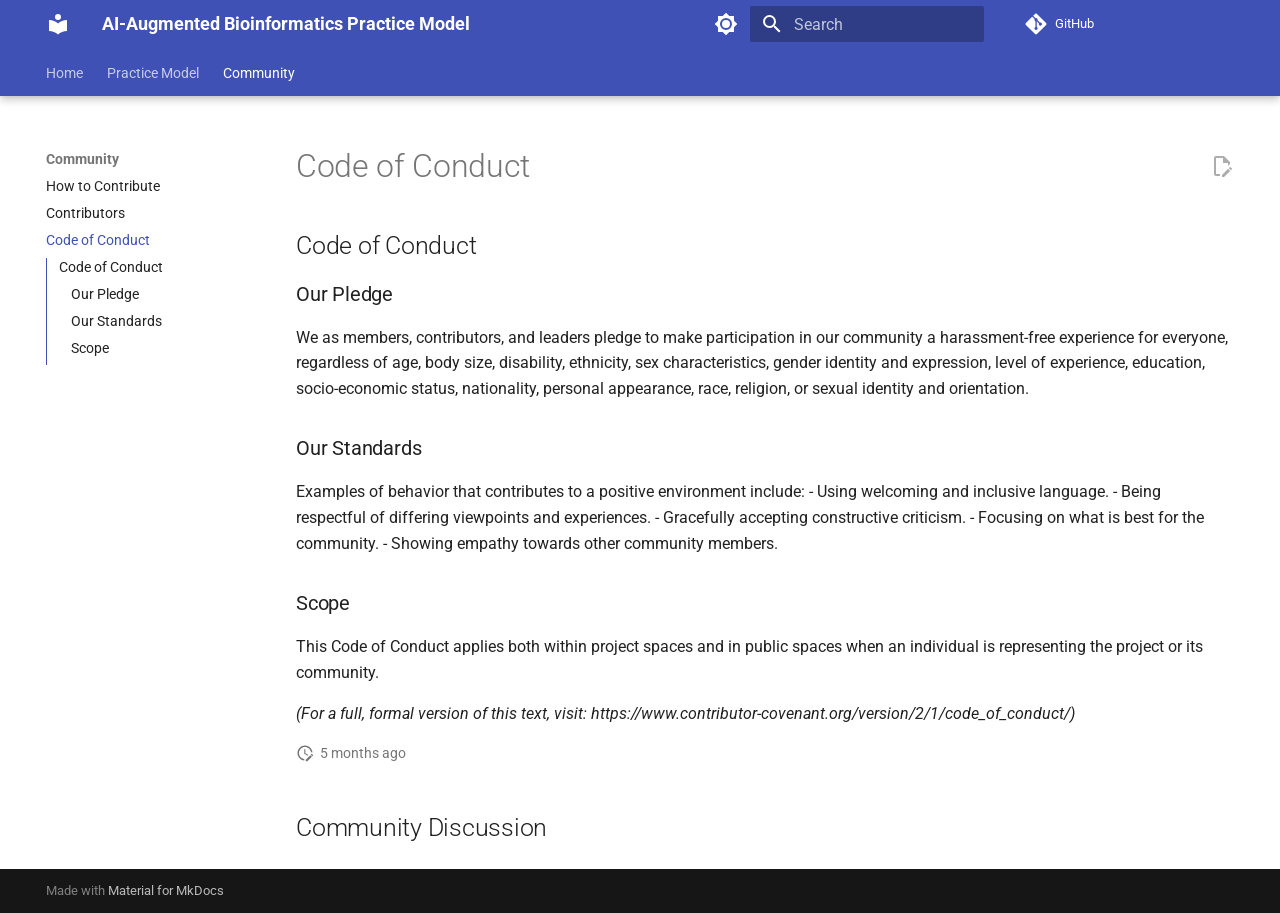
==== code_of_conduct/index.html @ a69ef1cd "Deployed 5e8887d with MkDocs version: 1.6.1" ====
<!doctype html>
<html lang="en" class="no-js">
  <head>
    
      <meta charset="utf-8">
      <meta name="viewport" content="width=device-width,initial-scale=1">
      
        <meta name="description" content="A professional practice model for AI-Augmented Bioinformatics based on Anthropic's 4D Framework">
      
      
        <meta name="author" content="Larisa M. Soto">
      
      
      
        <link rel="prev" href="../contributors/">
      
      
      
        
      
      
      <link rel="icon" href="../assets/images/favicon.png">
      <meta name="generator" content="mkdocs-1.6.1, mkdocs-material-9.7.6">
    
    
      
        <title>Code of Conduct - AI-Augmented Bioinformatics Practice Model</title>
      
    
    
      <link rel="stylesheet" href="../assets/stylesheets/main.484c7ddc.min.css">
      
        
        <link rel="stylesheet" href="../assets/stylesheets/palette.ab4e12ef.min.css">
      
      


    
    
      
    
    
      
        
        
        <link rel="preconnect" href="https://fonts.gstatic.com" crossorigin>
        <link rel="stylesheet" href="https://fonts.googleapis.com/css?family=Roboto:300,300i,400,400i,700,700i%7CRoboto+Mono:400,400i,700,700i&display=fallback">
        <style>:root{--md-text-font:"Roboto";--md-code-font:"Roboto Mono"}</style>
      
    
    
      <link rel="stylesheet" href="../css/timeago.css">
    
    <script>__md_scope=new URL("..",location),__md_hash=e=>[...e].reduce(((e,_)=>(e<<5)-e+_.charCodeAt(0)),0),__md_get=(e,_=localStorage,t=__md_scope)=>JSON.parse(_.getItem(t.pathname+"."+e)),__md_set=(e,_,t=localStorage,a=__md_scope)=>{try{t.setItem(a.pathname+"."+e,JSON.stringify(_))}catch(e){}}</script>
    
      

    
    
  </head>
  
  
    
    
      
    
    
    
    
    <body dir="ltr" data-md-color-scheme="default" data-md-color-primary="indigo" data-md-color-accent="deep-purple">
  
    
    <input class="md-toggle" data-md-toggle="drawer" type="checkbox" id="__drawer" autocomplete="off">
    <input class="md-toggle" data-md-toggle="search" type="checkbox" id="__search" autocomplete="off">
    <label class="md-overlay" for="__drawer"></label>
    <div data-md-component="skip">
      
        
        <a href="#code-of-conduct" class="md-skip">
          Skip to content
        </a>
      
    </div>
    <div data-md-component="announce">
      
    </div>
    
    
      

  

<header class="md-header md-header--shadow md-header--lifted" data-md-component="header">
  <nav class="md-header__inner md-grid" aria-label="Header">
    <a href=".." title="AI-Augmented Bioinformatics Practice Model" class="md-header__button md-logo" aria-label="AI-Augmented Bioinformatics Practice Model" data-md-component="logo">
      
  
  <svg xmlns="http://www.w3.org/2000/svg" viewBox="0 0 24 24"><path d="M12 8a3 3 0 0 0 3-3 3 3 0 0 0-3-3 3 3 0 0 0-3 3 3 3 0 0 0 3 3m0 3.54C9.64 9.35 6.5 8 3 8v11c3.5 0 6.64 1.35 9 3.54 2.36-2.19 5.5-3.54 9-3.54V8c-3.5 0-6.64 1.35-9 3.54"/></svg>

    </a>
    <label class="md-header__button md-icon" for="__drawer">
      
      <svg xmlns="http://www.w3.org/2000/svg" viewBox="0 0 24 24"><path d="M3 6h18v2H3zm0 5h18v2H3zm0 5h18v2H3z"/></svg>
    </label>
    <div class="md-header__title" data-md-component="header-title">
      <div class="md-header__ellipsis">
        <div class="md-header__topic">
          <span class="md-ellipsis">
            AI-Augmented Bioinformatics Practice Model
          </span>
        </div>
        <div class="md-header__topic" data-md-component="header-topic">
          <span class="md-ellipsis">
            
              Code of Conduct
            
          </span>
        </div>
      </div>
    </div>
    
      
        <form class="md-header__option" data-md-component="palette">
  
    
    
    
    <input class="md-option" data-md-color-media="(prefers-color-scheme: light)" data-md-color-scheme="default" data-md-color-primary="indigo" data-md-color-accent="deep-purple"  aria-label="Switch to dark mode"  type="radio" name="__palette" id="__palette_0">
    
      <label class="md-header__button md-icon" title="Switch to dark mode" for="__palette_1" hidden>
        <svg xmlns="http://www.w3.org/2000/svg" viewBox="0 0 24 24"><path d="M12 8a4 4 0 0 0-4 4 4 4 0 0 0 4 4 4 4 0 0 0 4-4 4 4 0 0 0-4-4m0 10a6 6 0 0 1-6-6 6 6 0 0 1 6-6 6 6 0 0 1 6 6 6 6 0 0 1-6 6m8-9.31V4h-4.69L12 .69 8.69 4H4v4.69L.69 12 4 15.31V20h4.69L12 23.31 15.31 20H20v-4.69L23.31 12z"/></svg>
      </label>
    
  
    
    
    
    <input class="md-option" data-md-color-media="(prefers-color-scheme: dark)" data-md-color-scheme="slate" data-md-color-primary="indigo" data-md-color-accent="deep-purple"  aria-label="Switch to light mode"  type="radio" name="__palette" id="__palette_1">
    
      <label class="md-header__button md-icon" title="Switch to light mode" for="__palette_0" hidden>
        <svg xmlns="http://www.w3.org/2000/svg" viewBox="0 0 24 24"><path d="M12 18c-.89 0-1.74-.2-2.5-.55C11.56 16.5 13 14.42 13 12s-1.44-4.5-3.5-5.45C10.26 6.2 11.11 6 12 6a6 6 0 0 1 6 6 6 6 0 0 1-6 6m8-9.31V4h-4.69L12 .69 8.69 4H4v4.69L.69 12 4 15.31V20h4.69L12 23.31 15.31 20H20v-4.69L23.31 12z"/></svg>
      </label>
    
  
</form>
      
    
    
      <script>var palette=__md_get("__palette");if(palette&&palette.color){if("(prefers-color-scheme)"===palette.color.media){var media=matchMedia("(prefers-color-scheme: light)"),input=document.querySelector(media.matches?"[data-md-color-media='(prefers-color-scheme: light)']":"[data-md-color-media='(prefers-color-scheme: dark)']");palette.color.media=input.getAttribute("data-md-color-media"),palette.color.scheme=input.getAttribute("data-md-color-scheme"),palette.color.primary=input.getAttribute("data-md-color-primary"),palette.color.accent=input.getAttribute("data-md-color-accent")}for(var[key,value]of Object.entries(palette.color))document.body.setAttribute("data-md-color-"+key,value)}</script>
    
    
    
      
      
        <label class="md-header__button md-icon" for="__search">
          
          <svg xmlns="http://www.w3.org/2000/svg" viewBox="0 0 24 24"><path d="M9.5 3A6.5 6.5 0 0 1 16 9.5c0 1.61-.59 3.09-1.56 4.23l.27.27h.79l5 5-1.5 1.5-5-5v-.79l-.27-.27A6.52 6.52 0 0 1 9.5 16 6.5 6.5 0 0 1 3 9.5 6.5 6.5 0 0 1 9.5 3m0 2C7 5 5 7 5 9.5S7 14 9.5 14 14 12 14 9.5 12 5 9.5 5"/></svg>
        </label>
        <div class="md-search" data-md-component="search" role="dialog">
  <label class="md-search__overlay" for="__search"></label>
  <div class="md-search__inner" role="search">
    <form class="md-search__form" name="search">
      <input type="text" class="md-search__input" name="query" aria-label="Search" placeholder="Search" autocapitalize="off" autocorrect="off" autocomplete="off" spellcheck="false" data-md-component="search-query" required>
      <label class="md-search__icon md-icon" for="__search">
        
        <svg xmlns="http://www.w3.org/2000/svg" viewBox="0 0 24 24"><path d="M9.5 3A6.5 6.5 0 0 1 16 9.5c0 1.61-.59 3.09-1.56 4.23l.27.27h.79l5 5-1.5 1.5-5-5v-.79l-.27-.27A6.52 6.52 0 0 1 9.5 16 6.5 6.5 0 0 1 3 9.5 6.5 6.5 0 0 1 9.5 3m0 2C7 5 5 7 5 9.5S7 14 9.5 14 14 12 14 9.5 12 5 9.5 5"/></svg>
        
        <svg xmlns="http://www.w3.org/2000/svg" viewBox="0 0 24 24"><path d="M20 11v2H8l5.5 5.5-1.42 1.42L4.16 12l7.92-7.92L13.5 5.5 8 11z"/></svg>
      </label>
      <nav class="md-search__options" aria-label="Search">
        
        <button type="reset" class="md-search__icon md-icon" title="Clear" aria-label="Clear" tabindex="-1">
          
          <svg xmlns="http://www.w3.org/2000/svg" viewBox="0 0 24 24"><path d="M19 6.41 17.59 5 12 10.59 6.41 5 5 6.41 10.59 12 5 17.59 6.41 19 12 13.41 17.59 19 19 17.59 13.41 12z"/></svg>
        </button>
      </nav>
      
        <div class="md-search__suggest" data-md-component="search-suggest"></div>
      
    </form>
    <div class="md-search__output">
      <div class="md-search__scrollwrap" tabindex="0" data-md-scrollfix>
        <div class="md-search-result" data-md-component="search-result">
          <div class="md-search-result__meta">
            Initializing search
          </div>
          <ol class="md-search-result__list" role="presentation"></ol>
        </div>
      </div>
    </div>
  </div>
</div>
      
    
    
      <div class="md-header__source">
        <a href="https://github.com/larisa-msoto/ai-bioinformatics-practice-model" title="Go to repository" class="md-source" data-md-component="source">
  <div class="md-source__icon md-icon">
    
    <svg xmlns="http://www.w3.org/2000/svg" viewBox="0 0 448 512"><!--! Font Awesome Free 7.1.0 by @fontawesome - https://fontawesome.com License - https://fontawesome.com/license/free (Icons: CC BY 4.0, Fonts: SIL OFL 1.1, Code: MIT License) Copyright 2025 Fonticons, Inc.--><path d="M439.6 236.1 244 40.5c-5.4-5.5-12.8-8.5-20.4-8.5s-15 3-20.4 8.4L162.5 81l51.5 51.5c27.1-9.1 52.7 16.8 43.4 43.7l49.7 49.7c34.2-11.8 61.2 31 35.5 56.7-26.5 26.5-70.2-2.9-56-37.3L240.3 199v121.9c25.3 12.5 22.3 41.8 9.1 55-6.4 6.4-15.2 10.1-24.3 10.1s-17.8-3.6-24.3-10.1c-17.6-17.6-11.1-46.9 11.2-56v-123c-20.8-8.5-24.6-30.7-18.6-45L142.6 101 8.5 235.1C3 240.6 0 247.9 0 255.5s3 15 8.5 20.4l195.6 195.7c5.4 5.4 12.7 8.4 20.4 8.4s15-3 20.4-8.4l194.7-194.7c5.4-5.4 8.4-12.8 8.4-20.4s-3-15-8.4-20.4"/></svg>
  </div>
  <div class="md-source__repository">
    GitHub
  </div>
</a>
      </div>
    
  </nav>
  
    
      
<nav class="md-tabs" aria-label="Tabs" data-md-component="tabs">
  <div class="md-grid">
    <ul class="md-tabs__list">
      
        
  
  
  
  
    
    
      <li class="md-tabs__item">
        <a href=".." class="md-tabs__link">
          
  
  
  Home

        </a>
      </li>
    
  

      
        
  
  
  
  
    
    
      <li class="md-tabs__item">
        <a href="../delegation/" class="md-tabs__link">
          
  
  
  Practice Model

        </a>
      </li>
    
  

      
        
  
  
  
    
  
  
    
    
      <li class="md-tabs__item md-tabs__item--active">
        <a href="../contributing/" class="md-tabs__link">
          
  
  
  Community

        </a>
      </li>
    
  

      
    </ul>
  </div>
</nav>
    
  
</header>
    
    <div class="md-container" data-md-component="container">
      
      
        
      
      <main class="md-main" data-md-component="main">
        <div class="md-main__inner md-grid">
          
            
              
              <div class="md-sidebar md-sidebar--primary" data-md-component="sidebar" data-md-type="navigation" >
                <div class="md-sidebar__scrollwrap">
                  <div class="md-sidebar__inner">
                    


  


  

<nav class="md-nav md-nav--primary md-nav--lifted md-nav--integrated" aria-label="Navigation" data-md-level="0">
  <label class="md-nav__title" for="__drawer">
    <a href=".." title="AI-Augmented Bioinformatics Practice Model" class="md-nav__button md-logo" aria-label="AI-Augmented Bioinformatics Practice Model" data-md-component="logo">
      
  
  <svg xmlns="http://www.w3.org/2000/svg" viewBox="0 0 24 24"><path d="M12 8a3 3 0 0 0 3-3 3 3 0 0 0-3-3 3 3 0 0 0-3 3 3 3 0 0 0 3 3m0 3.54C9.64 9.35 6.5 8 3 8v11c3.5 0 6.64 1.35 9 3.54 2.36-2.19 5.5-3.54 9-3.54V8c-3.5 0-6.64 1.35-9 3.54"/></svg>

    </a>
    AI-Augmented Bioinformatics Practice Model
  </label>
  
    <div class="md-nav__source">
      <a href="https://github.com/larisa-msoto/ai-bioinformatics-practice-model" title="Go to repository" class="md-source" data-md-component="source">
  <div class="md-source__icon md-icon">
    
    <svg xmlns="http://www.w3.org/2000/svg" viewBox="0 0 448 512"><!--! Font Awesome Free 7.1.0 by @fontawesome - https://fontawesome.com License - https://fontawesome.com/license/free (Icons: CC BY 4.0, Fonts: SIL OFL 1.1, Code: MIT License) Copyright 2025 Fonticons, Inc.--><path d="M439.6 236.1 244 40.5c-5.4-5.5-12.8-8.5-20.4-8.5s-15 3-20.4 8.4L162.5 81l51.5 51.5c27.1-9.1 52.7 16.8 43.4 43.7l49.7 49.7c34.2-11.8 61.2 31 35.5 56.7-26.5 26.5-70.2-2.9-56-37.3L240.3 199v121.9c25.3 12.5 22.3 41.8 9.1 55-6.4 6.4-15.2 10.1-24.3 10.1s-17.8-3.6-24.3-10.1c-17.6-17.6-11.1-46.9 11.2-56v-123c-20.8-8.5-24.6-30.7-18.6-45L142.6 101 8.5 235.1C3 240.6 0 247.9 0 255.5s3 15 8.5 20.4l195.6 195.7c5.4 5.4 12.7 8.4 20.4 8.4s15-3 20.4-8.4l194.7-194.7c5.4-5.4 8.4-12.8 8.4-20.4s-3-15-8.4-20.4"/></svg>
  </div>
  <div class="md-source__repository">
    GitHub
  </div>
</a>
    </div>
  
  <ul class="md-nav__list" data-md-scrollfix>
    
      
      
  
  
  
  
    
    
    
    
      
      
        
      
    
    
    <li class="md-nav__item md-nav__item--nested">
      
        
        
        <input class="md-nav__toggle md-toggle " type="checkbox" id="__nav_1" >
        
          
          <label class="md-nav__link" for="__nav_1" id="__nav_1_label" tabindex="0">
            
  
  
  <span class="md-ellipsis">
    
  
    Home
  

    
  </span>
  
  

            <span class="md-nav__icon md-icon"></span>
          </label>
        
        <nav class="md-nav" data-md-level="1" aria-labelledby="__nav_1_label" aria-expanded="false">
          <label class="md-nav__title" for="__nav_1">
            <span class="md-nav__icon md-icon"></span>
            
  
    Home
  

          </label>
          <ul class="md-nav__list" data-md-scrollfix>
            
              
                
  
  
  
  
    <li class="md-nav__item">
      <a href=".." class="md-nav__link">
        
  
  
  <span class="md-ellipsis">
    
  
    About
  

    
  </span>
  
  

      </a>
    </li>
  

              
            
              
                
  
  
  
  
    
    
    
    
      
      
        
      
    
    
    <li class="md-nav__item md-nav__item--nested">
      
        
        
        <input class="md-nav__toggle md-toggle " type="checkbox" id="__nav_1_2" >
        
          
          <label class="md-nav__link" for="__nav_1_2" id="__nav_1_2_label" tabindex="0">
            
  
  
  <span class="md-ellipsis">
    
  
    Community
  

    
  </span>
  
  

            <span class="md-nav__icon md-icon"></span>
          </label>
        
        <nav class="md-nav" data-md-level="2" aria-labelledby="__nav_1_2_label" aria-expanded="false">
          <label class="md-nav__title" for="__nav_1_2">
            <span class="md-nav__icon md-icon"></span>
            
  
    Community
  

          </label>
          <ul class="md-nav__list" data-md-scrollfix>
            
              
                
  
  
  
  
    <li class="md-nav__item">
      <a href="../contributing/" class="md-nav__link">
        
  
  
  <span class="md-ellipsis">
    
  
    How to Contribute
  

    
  </span>
  
  

      </a>
    </li>
  

              
            
              
                
  
  
  
  
    <li class="md-nav__item">
      <a href="../contributors/" class="md-nav__link">
        
  
  
  <span class="md-ellipsis">
    
  
    Contributors
  

    
  </span>
  
  

      </a>
    </li>
  

              
            
              
                
  
  
    
  
  
  
    <li class="md-nav__item md-nav__item--active">
      
      <input class="md-nav__toggle md-toggle" type="checkbox" id="__toc">
      
      
      
        <label class="md-nav__link md-nav__link--active" for="__toc">
          
  
  
  <span class="md-ellipsis">
    
  
    Code of Conduct
  

    
  </span>
  
  

          <span class="md-nav__icon md-icon"></span>
        </label>
      
      <a href="./" class="md-nav__link md-nav__link--active">
        
  
  
  <span class="md-ellipsis">
    
  
    Code of Conduct
  

    
  </span>
  
  

      </a>
      
        

<nav class="md-nav md-nav--secondary" aria-label="Table of contents">
  
  
  
  
    <label class="md-nav__title" for="__toc">
      <span class="md-nav__icon md-icon"></span>
      Table of contents
    </label>
    <ul class="md-nav__list" data-md-component="toc" data-md-scrollfix>
      
        <li class="md-nav__item">
  <a href="#code-of-conduct" class="md-nav__link">
    <span class="md-ellipsis">
      
        Code of Conduct
      
    </span>
  </a>
  
    <nav class="md-nav" aria-label="Code of Conduct">
      <ul class="md-nav__list">
        
          <li class="md-nav__item">
  <a href="#our-pledge" class="md-nav__link">
    <span class="md-ellipsis">
      
        Our Pledge
      
    </span>
  </a>
  
</li>
        
          <li class="md-nav__item">
  <a href="#our-standards" class="md-nav__link">
    <span class="md-ellipsis">
      
        Our Standards
      
    </span>
  </a>
  
</li>
        
          <li class="md-nav__item">
  <a href="#scope" class="md-nav__link">
    <span class="md-ellipsis">
      
        Scope
      
    </span>
  </a>
  
</li>
        
      </ul>
    </nav>
  
</li>
      
    </ul>
  
</nav>
      
    </li>
  

              
            
          </ul>
        </nav>
      
    </li>
  

              
            
              
                
  
  
  
  
    
    
    
    
      
      
        
      
    
    
    <li class="md-nav__item md-nav__item--nested">
      
        
        
        <input class="md-nav__toggle md-toggle " type="checkbox" id="__nav_1_3" >
        
          
          <label class="md-nav__link" for="__nav_1_3" id="__nav_1_3_label" tabindex="0">
            
  
  
  <span class="md-ellipsis">
    
  
    Practice Model
  

    
  </span>
  
  

            <span class="md-nav__icon md-icon"></span>
          </label>
        
        <nav class="md-nav" data-md-level="2" aria-labelledby="__nav_1_3_label" aria-expanded="false">
          <label class="md-nav__title" for="__nav_1_3">
            <span class="md-nav__icon md-icon"></span>
            
  
    Practice Model
  

          </label>
          <ul class="md-nav__list" data-md-scrollfix>
            
              
                
  
  
  
  
    <li class="md-nav__item">
      <a href="../delegation/" class="md-nav__link">
        
  
  
  <span class="md-ellipsis">
    
  
    Delegation
  

    
  </span>
  
  

      </a>
    </li>
  

              
            
              
                
  
  
  
  
    <li class="md-nav__item">
      <a href="../description/" class="md-nav__link">
        
  
  
  <span class="md-ellipsis">
    
  
    Description
  

    
  </span>
  
  

      </a>
    </li>
  

              
            
              
                
  
  
  
  
    <li class="md-nav__item">
      <a href="../discernment/" class="md-nav__link">
        
  
  
  <span class="md-ellipsis">
    
  
    Discernment
  

    
  </span>
  
  

      </a>
    </li>
  

              
            
              
                
  
  
  
  
    <li class="md-nav__item">
      <a href="../diligence/" class="md-nav__link">
        
  
  
  <span class="md-ellipsis">
    
  
    Diligence
  

    
  </span>
  
  

      </a>
    </li>
  

              
            
              
                
  
  
  
  
    <li class="md-nav__item">
      <a href="../references/" class="md-nav__link">
        
  
  
  <span class="md-ellipsis">
    
  
    References
  

    
  </span>
  
  

      </a>
    </li>
  

              
            
          </ul>
        </nav>
      
    </li>
  

              
            
          </ul>
        </nav>
      
    </li>
  

    
      
      
  
  
  
  
    
    
    
    
      
      
        
      
    
    
    <li class="md-nav__item md-nav__item--nested">
      
        
        
        <input class="md-nav__toggle md-toggle " type="checkbox" id="__nav_2" >
        
          
          <label class="md-nav__link" for="__nav_2" id="__nav_2_label" tabindex="0">
            
  
  
  <span class="md-ellipsis">
    
  
    Practice Model
  

    
  </span>
  
  

            <span class="md-nav__icon md-icon"></span>
          </label>
        
        <nav class="md-nav" data-md-level="1" aria-labelledby="__nav_2_label" aria-expanded="false">
          <label class="md-nav__title" for="__nav_2">
            <span class="md-nav__icon md-icon"></span>
            
  
    Practice Model
  

          </label>
          <ul class="md-nav__list" data-md-scrollfix>
            
              
                
  
  
  
  
    <li class="md-nav__item">
      <a href="../delegation/" class="md-nav__link">
        
  
  
  <span class="md-ellipsis">
    
  
    Delegation
  

    
  </span>
  
  

      </a>
    </li>
  

              
            
              
                
  
  
  
  
    <li class="md-nav__item">
      <a href="../description/" class="md-nav__link">
        
  
  
  <span class="md-ellipsis">
    
  
    Description
  

    
  </span>
  
  

      </a>
    </li>
  

              
            
              
                
  
  
  
  
    <li class="md-nav__item">
      <a href="../discernment/" class="md-nav__link">
        
  
  
  <span class="md-ellipsis">
    
  
    Discernment
  

    
  </span>
  
  

      </a>
    </li>
  

              
            
              
                
  
  
  
  
    <li class="md-nav__item">
      <a href="../diligence/" class="md-nav__link">
        
  
  
  <span class="md-ellipsis">
    
  
    Diligence
  

    
  </span>
  
  

      </a>
    </li>
  

              
            
              
                
  
  
  
  
    <li class="md-nav__item">
      <a href="../references/" class="md-nav__link">
        
  
  
  <span class="md-ellipsis">
    
  
    References
  

    
  </span>
  
  

      </a>
    </li>
  

              
            
          </ul>
        </nav>
      
    </li>
  

    
      
      
  
  
    
  
  
  
    
    
    
    
      
        
        
      
      
        
      
    
    
    <li class="md-nav__item md-nav__item--active md-nav__item--section md-nav__item--nested">
      
        
        
        <input class="md-nav__toggle md-toggle " type="checkbox" id="__nav_3" checked>
        
          
          <label class="md-nav__link" for="__nav_3" id="__nav_3_label" tabindex="">
            
  
  
  <span class="md-ellipsis">
    
  
    Community
  

    
  </span>
  
  

            <span class="md-nav__icon md-icon"></span>
          </label>
        
        <nav class="md-nav" data-md-level="1" aria-labelledby="__nav_3_label" aria-expanded="true">
          <label class="md-nav__title" for="__nav_3">
            <span class="md-nav__icon md-icon"></span>
            
  
    Community
  

          </label>
          <ul class="md-nav__list" data-md-scrollfix>
            
              
                
  
  
  
  
    <li class="md-nav__item">
      <a href="../contributing/" class="md-nav__link">
        
  
  
  <span class="md-ellipsis">
    
  
    How to Contribute
  

    
  </span>
  
  

      </a>
    </li>
  

              
            
              
                
  
  
  
  
    <li class="md-nav__item">
      <a href="../contributors/" class="md-nav__link">
        
  
  
  <span class="md-ellipsis">
    
  
    Contributors
  

    
  </span>
  
  

      </a>
    </li>
  

              
            
              
                
  
  
    
  
  
  
    <li class="md-nav__item md-nav__item--active">
      
      <input class="md-nav__toggle md-toggle" type="checkbox" id="__toc">
      
      
      
        <label class="md-nav__link md-nav__link--active" for="__toc">
          
  
  
  <span class="md-ellipsis">
    
  
    Code of Conduct
  

    
  </span>
  
  

          <span class="md-nav__icon md-icon"></span>
        </label>
      
      <a href="./" class="md-nav__link md-nav__link--active">
        
  
  
  <span class="md-ellipsis">
    
  
    Code of Conduct
  

    
  </span>
  
  

      </a>
      
        

<nav class="md-nav md-nav--secondary" aria-label="Table of contents">
  
  
  
  
    <label class="md-nav__title" for="__toc">
      <span class="md-nav__icon md-icon"></span>
      Table of contents
    </label>
    <ul class="md-nav__list" data-md-component="toc" data-md-scrollfix>
      
        <li class="md-nav__item">
  <a href="#code-of-conduct" class="md-nav__link">
    <span class="md-ellipsis">
      
        Code of Conduct
      
    </span>
  </a>
  
    <nav class="md-nav" aria-label="Code of Conduct">
      <ul class="md-nav__list">
        
          <li class="md-nav__item">
  <a href="#our-pledge" class="md-nav__link">
    <span class="md-ellipsis">
      
        Our Pledge
      
    </span>
  </a>
  
</li>
        
          <li class="md-nav__item">
  <a href="#our-standards" class="md-nav__link">
    <span class="md-ellipsis">
      
        Our Standards
      
    </span>
  </a>
  
</li>
        
          <li class="md-nav__item">
  <a href="#scope" class="md-nav__link">
    <span class="md-ellipsis">
      
        Scope
      
    </span>
  </a>
  
</li>
        
      </ul>
    </nav>
  
</li>
      
    </ul>
  
</nav>
      
    </li>
  

              
            
          </ul>
        </nav>
      
    </li>
  

    
  </ul>
</nav>
                  </div>
                </div>
              </div>
            
            
          
          
            <div class="md-content" data-md-component="content">
              
              <article class="md-content__inner md-typeset">
                
  
                  


  
    <a href="https://github.com/larisa-msoto/ai-bioinformatics-practice-model/blob/main/docs/code_of_conduct.md" title="Edit this page" class="md-content__button md-icon" rel="edit">
      
      <svg xmlns="http://www.w3.org/2000/svg" viewBox="0 0 24 24"><path d="M10 20H6V4h7v5h5v3.1l2-2V8l-6-6H6c-1.1 0-2 .9-2 2v16c0 1.1.9 2 2 2h4zm10.2-7c.1 0 .3.1.4.2l1.3 1.3c.2.2.2.6 0 .8l-1 1-2.1-2.1 1-1c.1-.1.2-.2.4-.2m0 3.9L14.1 23H12v-2.1l6.1-6.1z"/></svg>
    </a>
  
  


  <h1>Code of Conduct</h1>

<h2 id="code-of-conduct">Code of Conduct<a class="headerlink" href="#code-of-conduct" title="Permanent link">&para;</a></h2>
<h3 id="our-pledge">Our Pledge<a class="headerlink" href="#our-pledge" title="Permanent link">&para;</a></h3>
<p>We as members, contributors, and leaders pledge to make participation in our community a harassment-free experience for everyone, regardless of age, body size, disability, ethnicity, sex characteristics, gender identity and expression, level of experience, education, socio-economic status, nationality, personal appearance, race, religion, or sexual identity and orientation.</p>
<h3 id="our-standards">Our Standards<a class="headerlink" href="#our-standards" title="Permanent link">&para;</a></h3>
<p>Examples of behavior that contributes to a positive environment include:
- Using welcoming and inclusive language.
- Being respectful of differing viewpoints and experiences.
- Gracefully accepting constructive criticism.
- Focusing on what is best for the community.
- Showing empathy towards other community members.</p>
<h3 id="scope">Scope<a class="headerlink" href="#scope" title="Permanent link">&para;</a></h3>
<p>This Code of Conduct applies both within project spaces and in public spaces when an individual is representing the project or its community. </p>
<p><em>(For a full, formal version of this text, visit: https://www.contributor-covenant.org/version/2/1/code_of_conduct/)</em></p>







  
    
  
  


  <aside class="md-source-file">
    
      
  <span class="md-source-file__fact">
    <span class="md-icon" title="Last update">
      <svg xmlns="http://www.w3.org/2000/svg" viewBox="0 0 24 24"><path d="M21 13.1c-.1 0-.3.1-.4.2l-1 1 2.1 2.1 1-1c.2-.2.2-.6 0-.8l-1.3-1.3c-.1-.1-.2-.2-.4-.2m-1.9 1.8-6.1 6V23h2.1l6.1-6.1zM12.5 7v5.2l4 2.4-1 1L11 13V7zM11 21.9c-5.1-.5-9-4.8-9-9.9C2 6.5 6.5 2 12 2c5.3 0 9.6 4.1 10 9.3-.3-.1-.6-.2-1-.2s-.7.1-1 .2C19.6 7.2 16.2 4 12 4c-4.4 0-8 3.6-8 8 0 4.1 3.1 7.5 7.1 7.9l-.1.2z"/></svg>
    </span>
    <span class="git-revision-date-localized-plugin git-revision-date-localized-plugin-timeago" title="June 11, 2026 22:01:40 UTC"><span class="timeago" datetime="2026-06-11T22:01:40+00:00" locale="en"></span></span><span class="git-revision-date-localized-plugin git-revision-date-localized-plugin-iso_date" title="June 11, 2026 22:01:40 UTC">2026-06-11</span>
  </span>

    
    
    
    
  </aside>





                
  
<h2 id="__comments">Community Discussion</h2>

<!-- This container gives the dynamic script a specific place to load the discussion box -->
<div id="giscus-container"></div>

<script>
  function loadGiscus() {
    // 1. Determine the theme based on the current Material for MkDocs color palette
    var currentPalette = document.body.getAttribute("data-md-color-scheme");
    var giscusTheme = (currentPalette === "slate") ? "dark_slate" : "light_slate";

    // 2. Clear out any existing giscus frame (important if you switch themes mid-session)
    var container = document.getElementById("giscus-container");
    container.innerHTML = "";

    // 3. Create the script element with your specific repository credentials
    var script = document.createElement("script");
    script.setAttribute("src", "https://giscus.app/client.js");
    script.setAttribute("data-repo", "larisa-msoto/ai-bioinformatics-practice-model");
    script.setAttribute("data-repo-id", "R_kgDOSuDUPQ");
    script.setAttribute("data-category", "Model Feedback");
    script.setAttribute("data-category-id", "DIC_kwDOSuDUPc4C-SXb");
    script.setAttribute("data-mapping", "pathname");
    script.setAttribute("data-strict", "0");
    script.setAttribute("data-reactions-enabled", "1");
    script.setAttribute("data-emit-metadata", "0");
    script.setAttribute("data-input-position", "bottom");
    script.setAttribute("data-lang", "en");
    script.setAttribute("crossorigin", "anonymous");
    script.async = true;

    // Set the dynamic theme
    script.setAttribute("data-theme", giscusTheme);

    // 4. Inject the script into your container layout
    container.appendChild(script);
  }

  // Run immediately when the page loads
  loadGiscus();

  // (Optional but highly recommended) Watch for the user clicking your theme toggle icon 
  // so the discussion box updates immediately without needing a manual page refresh
  var observer = new MutationObserver(function(mutations) {
    mutations.forEach(function(mutation) {
      if (mutation.type === "attributes" && mutation.attributeName === "data-md-color-scheme") {
        loadGiscus();
      }
    });
  });

  observer.observe(document.body, { attributes: true });
</script>


              </article>
            </div>
          
          
<script>var target=document.getElementById(location.hash.slice(1));target&&target.name&&(target.checked=target.name.startsWith("__tabbed_"))</script>
        </div>
        
          <button type="button" class="md-top md-icon" data-md-component="top" hidden>
  
  <svg xmlns="http://www.w3.org/2000/svg" viewBox="0 0 24 24"><path d="M13 20h-2V8l-5.5 5.5-1.42-1.42L12 4.16l7.92 7.92-1.42 1.42L13 8z"/></svg>
  Back to top
</button>
        
      </main>
      
        <footer class="md-footer">
  
  <div class="md-footer-meta md-typeset">
    <div class="md-footer-meta__inner md-grid">
      <div class="md-copyright">
  
  
    Made with
    <a href="https://squidfunk.github.io/mkdocs-material/" target="_blank" rel="noopener">
      Material for MkDocs
    </a>
  
</div>
      
    </div>
  </div>
</footer>
      
    </div>
    <div class="md-dialog" data-md-component="dialog">
      <div class="md-dialog__inner md-typeset"></div>
    </div>
    
    
    
      
      
      <script id="__config" type="application/json">{"annotate": null, "base": "..", "features": ["navigation.tabs", "navigation.tabs.sticky", "navigation.sections", "navigation.top", "toc.follow", "toc.integrate", "search.suggest", "search.highlight", "content.action.edit", "content.code.copy"], "search": "../assets/javascripts/workers/search.2c215733.min.js", "tags": null, "translations": {"clipboard.copied": "Copied to clipboard", "clipboard.copy": "Copy to clipboard", "search.result.more.one": "1 more on this page", "search.result.more.other": "# more on this page", "search.result.none": "No matching documents", "search.result.one": "1 matching document", "search.result.other": "# matching documents", "search.result.placeholder": "Type to start searching", "search.result.term.missing": "Missing", "select.version": "Select version"}, "version": null}</script>
    
    
      <script src="../assets/javascripts/bundle.79ae519e.min.js"></script>
      
        <script src="../js/timeago.min.js"></script>
      
        <script src="../js/timeago_mkdocs_material.js"></script>
      
    
  </body>
</html>
---- assets/stylesheets/main.484c7ddc.min.css ----
@charset "UTF-8";html{-webkit-text-size-adjust:none;-moz-text-size-adjust:none;text-size-adjust:none;box-sizing:border-box}*,:after,:before{box-sizing:inherit}@media (prefers-reduced-motion){*,:after,:before{transition:none!important}}body{margin:0}a,button,input,label{-webkit-tap-highlight-color:transparent}a{color:inherit;text-decoration:none}hr{border:0;box-sizing:initial;display:block;height:.05rem;overflow:visible;padding:0}small{font-size:80%}sub,sup{line-height:1em}img{border-style:none}table{border-collapse:initial;border-spacing:0}td,th{font-weight:400;vertical-align:top}button{background:#0000;border:0;font-family:inherit;font-size:inherit;margin:0;padding:0}input{border:0;outline:none}:root{--md-primary-fg-color:#4051b5;--md-primary-fg-color--light:#5d6cc0;--md-primary-fg-color--dark:#303fa1;--md-primary-bg-color:#fff;--md-primary-bg-color--light:#ffffffb3;--md-accent-fg-color:#526cfe;--md-accent-fg-color--transparent:#526cfe1a;--md-accent-bg-color:#fff;--md-accent-bg-color--light:#ffffffb3}[data-md-color-scheme=default]{color-scheme:light}[data-md-color-scheme=default] img[src$="#gh-dark-mode-only"],[data-md-color-scheme=default] img[src$="#only-dark"]{display:none}:root,[data-md-color-scheme=default]{--md-hue:225deg;--md-default-fg-color:#000000de;--md-default-fg-color--light:#0000008a;--md-default-fg-color--lighter:#00000052;--md-default-fg-color--lightest:#00000012;--md-default-bg-color:#fff;--md-default-bg-color--light:#ffffffb3;--md-default-bg-color--lighter:#ffffff4d;--md-default-bg-color--lightest:#ffffff1f;--md-code-fg-color:#36464e;--md-code-bg-color:#f5f5f5;--md-code-bg-color--light:#f5f5f5b3;--md-code-bg-color--lighter:#f5f5f54d;--md-code-hl-color:#4287ff;--md-code-hl-color--light:#4287ff1a;--md-code-hl-number-color:#d52a2a;--md-code-hl-special-color:#db1457;--md-code-hl-function-color:#a846b9;--md-code-hl-constant-color:#6e59d9;--md-code-hl-keyword-color:#3f6ec6;--md-code-hl-string-color:#1c7d4d;--md-code-hl-name-color:var(--md-code-fg-color);--md-code-hl-operator-color:var(--md-default-fg-color--light);--md-code-hl-punctuation-color:var(--md-default-fg-color--light);--md-code-hl-comment-color:var(--md-default-fg-color--light);--md-code-hl-generic-color:var(--md-default-fg-color--light);--md-code-hl-variable-color:var(--md-default-fg-color--light);--md-typeset-color:var(--md-default-fg-color);--md-typeset-a-color:var(--md-primary-fg-color);--md-typeset-del-color:#f5503d26;--md-typeset-ins-color:#0bd57026;--md-typeset-kbd-color:#fafafa;--md-typeset-kbd-accent-color:#fff;--md-typeset-kbd-border-color:#b8b8b8;--md-typeset-mark-color:#ffff0080;--md-typeset-table-color:#0000001f;--md-typeset-table-color--light:rgba(0,0,0,.035);--md-admonition-fg-color:var(--md-default-fg-color);--md-admonition-bg-color:var(--md-default-bg-color);--md-warning-fg-color:#000000de;--md-warning-bg-color:#ff9;--md-footer-fg-color:#fff;--md-footer-fg-color--light:#ffffffb3;--md-footer-fg-color--lighter:#ffffff73;--md-footer-bg-color:#000000de;--md-footer-bg-color--dark:#00000052;--md-shadow-z1:0 0.2rem 0.5rem #0000000d,0 0 0.05rem #0000001a;--md-shadow-z2:0 0.2rem 0.5rem #0000001a,0 0 0.05rem #00000040;--md-shadow-z3:0 0.2rem 0.5rem #0003,0 0 0.05rem #00000059}.md-icon svg{fill:currentcolor;display:block;height:1.2rem;width:1.2rem}body{-webkit-font-smoothing:antialiased;-moz-osx-font-smoothing:grayscale;--md-text-font-family:var(--md-text-font,_),-apple-system,BlinkMacSystemFont,Helvetica,Arial,sans-serif;--md-code-font-family:var(--md-code-font,_),SFMono-Regular,Consolas,Menlo,monospace}aside,body,input{font-feature-settings:"kern","liga";color:var(--md-typeset-color);font-family:var(--md-text-font-family)}code,kbd,pre{font-feature-settings:"kern";font-family:var(--md-code-font-family)}:root{--md-typeset-table-sort-icon:url('data:image/svg+xml;charset=utf-8,<svg xmlns="http://www.w3.org/2000/svg" viewBox="0 0 24 24"><path d="m18 21-4-4h3V7h-3l4-4 4 4h-3v10h3M2 19v-2h10v2M2 13v-2h7v2M2 7V5h4v2z"/></svg>');--md-typeset-table-sort-icon--asc:url('data:image/svg+xml;charset=utf-8,<svg xmlns="http://www.w3.org/2000/svg" viewBox="0 0 24 24"><path d="M19 17h3l-4 4-4-4h3V3h2M2 17h10v2H2M6 5v2H2V5m0 6h7v2H2z"/></svg>');--md-typeset-table-sort-icon--desc:url('data:image/svg+xml;charset=utf-8,<svg xmlns="http://www.w3.org/2000/svg" viewBox="0 0 24 24"><path d="M19 7h3l-4-4-4 4h3v14h2M2 17h10v2H2M6 5v2H2V5m0 6h7v2H2z"/></svg>')}.md-typeset{-webkit-print-color-adjust:exact;color-adjust:exact;font-size:.8rem;line-height:1.6;overflow-wrap:break-word}@media print{.md-typeset{font-size:.68rem}}.md-typeset blockquote,.md-typeset dl,.md-typeset figure,.md-typeset ol,.md-typeset pre,.md-typeset ul{margin-bottom:1em;margin-top:1em}.md-typeset h1{color:var(--md-default-fg-color--light);font-size:2em;line-height:1.3;margin:0 0 1.25em}.md-typeset h1,.md-typeset h2{font-weight:300;letter-spacing:-.01em}.md-typeset h2{font-size:1.5625em;line-height:1.4;margin:1.6em 0 .64em}.md-typeset h3{font-size:1.25em;font-weight:400;letter-spacing:-.01em;line-height:1.5;margin:1.6em 0 .8em}.md-typeset h2+h3{margin-top:.8em}.md-typeset h4{font-weight:700;letter-spacing:-.01em;margin:1em 0}.md-typeset h5,.md-typeset h6{color:var(--md-default-fg-color--light);font-size:.8em;font-weight:700;letter-spacing:-.01em;margin:1.25em 0}.md-typeset h5{text-transform:uppercase}.md-typeset h5 code{text-transform:none}.md-typeset hr{border-bottom:.05rem solid var(--md-default-fg-color--lightest);display:flow-root;margin:1.5em 0}.md-typeset a{color:var(--md-typeset-a-color);word-break:break-word}.md-typeset a,.md-typeset a:before{transition:color 125ms}.md-typeset a:focus,.md-typeset a:hover{color:var(--md-accent-fg-color)}.md-typeset a:focus code,.md-typeset a:hover code{background-color:var(--md-accent-fg-color--transparent);color:var(--md-accent-fg-color)}.md-typeset a code{color:var(--md-typeset-a-color)}.md-typeset a.focus-visible{outline-color:var(--md-accent-fg-color);outline-offset:.2rem}.md-typeset code,.md-typeset kbd,.md-typeset pre{color:var(--md-code-fg-color);direction:ltr;font-variant-ligatures:none;transition:background-color 125ms}@media print{.md-typeset code,.md-typeset kbd,.md-typeset pre{white-space:pre-wrap}}.md-typeset code{background-color:var(--md-code-bg-color);border-radius:.1rem;-webkit-box-decoration-break:clone;box-decoration-break:clone;font-size:.85em;padding:0 .2941176471em;transition:color 125ms,background-color 125ms;word-break:break-word}.md-typeset code:not(.focus-visible){-webkit-tap-highlight-color:transparent;outline:none}.md-typeset pre{display:flow-root;line-height:1.4;position:relative}.md-typeset pre>code{-webkit-box-decoration-break:slice;box-decoration-break:slice;box-shadow:none;display:block;margin:0;outline-color:var(--md-accent-fg-color);overflow:auto;padding:.7720588235em 1.1764705882em;scrollbar-color:var(--md-default-fg-color--lighter) #0000;scrollbar-width:thin;touch-action:auto;word-break:normal}.md-typeset pre>code:hover{scrollbar-color:var(--md-accent-fg-color) #0000}.md-typeset pre>code::-webkit-scrollbar{height:.2rem;width:.2rem}.md-typeset pre>code::-webkit-scrollbar-thumb{background-color:var(--md-default-fg-color--lighter)}.md-typeset pre>code::-webkit-scrollbar-thumb:hover{background-color:var(--md-accent-fg-color)}.md-typeset kbd{background-color:var(--md-typeset-kbd-color);border-radius:.1rem;box-shadow:0 .1rem 0 .05rem var(--md-typeset-kbd-border-color),0 .1rem 0 var(--md-typeset-kbd-border-color),0 -.1rem .2rem var(--md-typeset-kbd-accent-color) inset;color:var(--md-default-fg-color);display:inline-block;font-size:.75em;padding:0 .6666666667em;vertical-align:text-top;word-break:break-word}.md-typeset mark{background-color:var(--md-typeset-mark-color);-webkit-box-decoration-break:clone;box-decoration-break:clone;color:inherit;word-break:break-word}.md-typeset abbr{cursor:help;text-decoration:none}.md-typeset [data-preview],.md-typeset abbr{border-bottom:.05rem dotted var(--md-default-fg-color--light)}.md-typeset small{opacity:.75}[dir=ltr] .md-typeset sub,[dir=ltr] .md-typeset sup{margin-left:.078125em}[dir=rtl] .md-typeset sub,[dir=rtl] .md-typeset sup{margin-right:.078125em}[dir=ltr] .md-typeset blockquote{padding-left:.6rem}[dir=rtl] .md-typeset blockquote{padding-right:.6rem}[dir=ltr] .md-typeset blockquote{border-left:.2rem solid var(--md-default-fg-color--lighter)}[dir=rtl] .md-typeset blockquote{border-right:.2rem solid var(--md-default-fg-color--lighter)}.md-typeset blockquote{color:var(--md-default-fg-color--light);margin-left:0;margin-right:0}.md-typeset ul{list-style-type:disc}.md-typeset ul[type]{list-style-type:revert-layer}[dir=ltr] .md-typeset ol,[dir=ltr] .md-typeset ul{margin-left:.625em}[dir=rtl] .md-typeset ol,[dir=rtl] .md-typeset ul{margin-right:.625em}.md-typeset ol,.md-typeset ul{padding:0}.md-typeset ol:not([hidden]),.md-typeset ul:not([hidden]){display:flow-root}.md-typeset ol ol,.md-typeset ul ol{list-style-type:lower-alpha}.md-typeset ol ol ol,.md-typeset ul ol ol{list-style-type:lower-roman}.md-typeset ol ol ol ol,.md-typeset ul ol ol ol{list-style-type:upper-alpha}.md-typeset ol ol ol ol ol,.md-typeset ul ol ol ol ol{list-style-type:upper-roman}.md-typeset ol[type],.md-typeset ul[type]{list-style-type:revert-layer}[dir=ltr] .md-typeset ol li,[dir=ltr] .md-typeset ul li{margin-left:1.25em}[dir=rtl] .md-typeset ol li,[dir=rtl] .md-typeset ul li{margin-right:1.25em}.md-typeset ol li,.md-typeset ul li{margin-bottom:.5em}.md-typeset ol li blockquote,.md-typeset ol li p,.md-typeset ul li blockquote,.md-typeset ul li p{margin:.5em 0}.md-typeset ol li:last-child,.md-typeset ul li:last-child{margin-bottom:0}[dir=ltr] .md-typeset ol li ol,[dir=ltr] .md-typeset ol li ul,[dir=ltr] .md-typeset ul li ol,[dir=ltr] .md-typeset ul li ul{margin-left:.625em}[dir=rtl] .md-typeset ol li ol,[dir=rtl] .md-typeset ol li ul,[dir=rtl] .md-typeset ul li ol,[dir=rtl] .md-typeset ul li ul{margin-right:.625em}.md-typeset ol li ol,.md-typeset ol li ul,.md-typeset ul li ol,.md-typeset ul li ul{margin-bottom:.5em;margin-top:.5em}[dir=ltr] .md-typeset dd{margin-left:1.875em}[dir=rtl] .md-typeset dd{margin-right:1.875em}.md-typeset dd{margin-bottom:1.5em;margin-top:1em}.md-typeset img,.md-typeset svg,.md-typeset video{height:auto;max-width:100%}.md-typeset img[align=left]{margin:1em 1em 1em 0}.md-typeset img[align=right]{margin:1em 0 1em 1em}.md-typeset img[align]:only-child{margin-top:0}.md-typeset figure{display:flow-root;margin:1em auto;max-width:100%;text-align:center;width:fit-content}.md-typeset figure img{display:block;margin:0 auto}.md-typeset figcaption{font-style:italic;margin:1em auto;max-width:24rem}.md-typeset iframe{max-width:100%}.md-typeset table:not([class]){background-color:var(--md-default-bg-color);border:.05rem solid var(--md-typeset-table-color);border-radius:.1rem;display:inline-block;font-size:.64rem;max-width:100%;overflow:auto;touch-action:auto}@media print{.md-typeset table:not([class]){display:table}}.md-typeset table:not([class])+*{margin-top:1.5em}.md-typeset table:not([class]) td>:first-child,.md-typeset table:not([class]) th>:first-child{margin-top:0}.md-typeset table:not([class]) td>:last-child,.md-typeset table:not([class]) th>:last-child{margin-bottom:0}.md-typeset table:not([class]) td:not([align]),.md-typeset table:not([class]) th:not([align]){text-align:left}[dir=rtl] .md-typeset table:not([class]) td:not([align]),[dir=rtl] .md-typeset table:not([class]) th:not([align]){text-align:right}.md-typeset table:not([class]) th{font-weight:700;min-width:5rem;padding:.9375em 1.25em;vertical-align:top}.md-typeset table:not([class]) td{border-top:.05rem solid var(--md-typeset-table-color);padding:.9375em 1.25em;vertical-align:top}.md-typeset table:not([class]) tbody tr{transition:background-color 125ms}.md-typeset table:not([class]) tbody tr:hover{background-color:var(--md-typeset-table-color--light);box-shadow:0 .05rem 0 var(--md-default-bg-color) inset}.md-typeset table:not([class]) a{word-break:normal}.md-typeset table th[role=columnheader]{cursor:pointer}[dir=ltr] .md-typeset table th[role=columnheader]:after{margin-left:.5em}[dir=rtl] .md-typeset table th[role=columnheader]:after{margin-right:.5em}.md-typeset table th[role=columnheader]:after{content:"";display:inline-block;height:1.2em;-webkit-mask-image:var(--md-typeset-table-sort-icon);mask-image:var(--md-typeset-table-sort-icon);-webkit-mask-repeat:no-repeat;mask-repeat:no-repeat;-webkit-mask-size:contain;mask-size:contain;transition:background-color 125ms;vertical-align:text-bottom;width:1.2em}.md-typeset table th[role=columnheader]:hover:after{background-color:var(--md-default-fg-color--lighter)}.md-typeset table th[role=columnheader][aria-sort=ascending]:after{background-color:var(--md-default-fg-color--light);-webkit-mask-image:var(--md-typeset-table-sort-icon--asc);mask-image:var(--md-typeset-table-sort-icon--asc)}.md-typeset table th[role=columnheader][aria-sort=descending]:after{background-color:var(--md-default-fg-color--light);-webkit-mask-image:var(--md-typeset-table-sort-icon--desc);mask-image:var(--md-typeset-table-sort-icon--desc)}.md-typeset__scrollwrap{margin:1em -.8rem;overflow-x:auto;touch-action:auto}.md-typeset__table{display:inline-block;margin-bottom:.5em;padding:0 .8rem}@media print{.md-typeset__table{display:block}}html .md-typeset__table table{display:table;margin:0;overflow:hidden;width:100%}@media screen and (max-width:44.984375em){.md-content__inner>pre{margin:1em -.8rem}.md-content__inner>pre code{border-radius:0}}.md-typeset .md-author{border-radius:100%;display:block;flex-shrink:0;height:1.6rem;overflow:hidden;position:relative;transition:color 125ms,transform 125ms;width:1.6rem}.md-typeset .md-author img{display:block}.md-typeset .md-author--more{background:var(--md-default-fg-color--lightest);color:var(--md-default-fg-color--lighter);font-size:.6rem;font-weight:700;line-height:1.6rem;text-align:center}.md-typeset .md-author--long{height:2.4rem;width:2.4rem}.md-typeset a.md-author{transform:scale(1)}.md-typeset a.md-author img{border-radius:100%;filter:grayscale(100%) opacity(75%);transition:filter 125ms}.md-typeset a.md-author:focus,.md-typeset a.md-author:hover{transform:scale(1.1);z-index:1}.md-typeset a.md-author:focus img,.md-typeset a.md-author:hover img{filter:grayscale(0)}.md-banner{background-color:var(--md-footer-bg-color);color:var(--md-footer-fg-color);overflow:auto}@media print{.md-banner{display:none}}.md-banner--warning{background-color:var(--md-warning-bg-color);color:var(--md-warning-fg-color)}.md-banner__inner{font-size:.7rem;margin:.6rem auto;padding:0 .8rem}[dir=ltr] .md-banner__button{float:right}[dir=rtl] .md-banner__button{float:left}.md-banner__button{color:inherit;cursor:pointer;transition:opacity .25s}.no-js .md-banner__button{display:none}.md-banner__button:hover{opacity:.7}html{font-size:125%;height:100%;overflow-x:hidden}@media screen and (min-width:100em){html{font-size:137.5%}}@media screen and (min-width:125em){html{font-size:150%}}body{background-color:var(--md-default-bg-color);display:flex;flex-direction:column;font-size:.5rem;min-height:100%;position:relative;width:100%}@media print{body{display:block}}@media screen and (max-width:59.984375em){body[data-md-scrolllock]{position:fixed}}.md-grid{margin-left:auto;margin-right:auto;max-width:61rem}.md-container{display:flex;flex-direction:column;flex-grow:1}@media print{.md-container{display:block}}.md-main{flex-grow:1}.md-main__inner{display:flex;height:100%;margin-top:1.5rem}.md-ellipsis{overflow:hidden;text-overflow:ellipsis}.md-toggle{display:none}.md-option{height:0;opacity:0;position:absolute;width:0}.md-option:checked+label:not([hidden]){display:block}.md-option.focus-visible+label{outline-color:var(--md-accent-fg-color);outline-style:auto}.md-skip{background-color:var(--md-default-fg-color);border-radius:.1rem;color:var(--md-default-bg-color);font-size:.64rem;margin:.5rem;opacity:0;outline-color:var(--md-accent-fg-color);padding:.3rem .5rem;position:fixed;transform:translateY(.4rem);z-index:-1}.md-skip:focus{opacity:1;transform:translateY(0);transition:transform .25s cubic-bezier(.4,0,.2,1),opacity 175ms 75ms;z-index:10}@page{margin:25mm}:root{--md-clipboard-icon:url('data:image/svg+xml;charset=utf-8,<svg xmlns="http://www.w3.org/2000/svg" viewBox="0 0 24 24"><path d="M19 21H8V7h11m0-2H8a2 2 0 0 0-2 2v14a2 2 0 0 0 2 2h11a2 2 0 0 0 2-2V7a2 2 0 0 0-2-2m-3-4H4a2 2 0 0 0-2 2v14h2V3h12z"/></svg>')}.md-clipboard{border-radius:.1rem;color:var(--md-default-fg-color--lightest);cursor:pointer;height:1.5em;outline-color:var(--md-accent-fg-color);outline-offset:.1rem;transition:color .25s;width:1.5em;z-index:1}@media print{.md-clipboard{display:none}}.md-clipboard:not(.focus-visible){-webkit-tap-highlight-color:transparent;outline:none}:hover>.md-clipboard{color:var(--md-default-fg-color--light)}.md-clipboard:focus,.md-clipboard:hover{color:var(--md-accent-fg-color)}.md-clipboard:after{background-color:currentcolor;content:"";display:block;height:1.125em;margin:0 auto;-webkit-mask-image:var(--md-clipboard-icon);mask-image:var(--md-clipboard-icon);-webkit-mask-position:center;mask-position:center;-webkit-mask-repeat:no-repeat;mask-repeat:no-repeat;-webkit-mask-size:contain;mask-size:contain;width:1.125em}.md-clipboard--inline{cursor:pointer}.md-clipboard--inline code{transition:color .25s,background-color .25s}.md-clipboard--inline:focus code,.md-clipboard--inline:hover code{background-color:var(--md-accent-fg-color--transparent);color:var(--md-accent-fg-color)}:root{--md-code-select-icon:url('data:image/svg+xml;charset=utf-8,<svg xmlns="http://www.w3.org/2000/svg" viewBox="0 0 24 24"><path d="M19 19h-4v2h4c1.1 0 2-.9 2-2v-4h-2m0-12h-4v2h4v4h2V5c0-1.1-.9-2-2-2M5 5h4V3H5c-1.1 0-2 .9-2 2v4h2m0 6H3v4c0 1.1.9 2 2 2h4v-2H5zm2-4h2v2H7zm4 0h2v2h-2zm4 0h2v2h-2zM7 7h2v2H7zm4 0h2v2h-2zm4 0h2v2h-2zm-8 8h2v2H7zm4 0h2v2h-2zm4 0h2v2h-2z"/></svg>');--md-code-copy-icon:url('data:image/svg+xml;charset=utf-8,<svg xmlns="http://www.w3.org/2000/svg" viewBox="0 0 24 24"><path d="M19 21H8V7h11m0-2H8a2 2 0 0 0-2 2v14a2 2 0 0 0 2 2h11a2 2 0 0 0 2-2V7a2 2 0 0 0-2-2m-3-4H4a2 2 0 0 0-2 2v14h2V3h12z"/></svg>')}.md-typeset .md-code__content{display:grid}.md-code__nav{background-color:var(--md-code-bg-color--lighter);border-radius:.1rem;display:flex;gap:.2rem;padding:.2rem;position:absolute;right:.25em;top:.25em;transition:background-color .25s;z-index:1}:hover>.md-code__nav{background-color:var(--md-code-bg-color--light)}.md-code__button{color:var(--md-default-fg-color--lightest);cursor:pointer;display:block;height:1.5em;outline-color:var(--md-accent-fg-color);outline-offset:.1rem;transition:color .25s;width:1.5em}:hover>*>.md-code__button{color:var(--md-default-fg-color--light)}.md-code__button.focus-visible,.md-code__button:hover{color:var(--md-accent-fg-color)}.md-code__button--active{color:var(--md-default-fg-color)!important}.md-code__button:after{background-color:currentcolor;content:"";display:block;height:1.125em;margin:0 auto;-webkit-mask-position:center;mask-position:center;-webkit-mask-repeat:no-repeat;mask-repeat:no-repeat;-webkit-mask-size:contain;mask-size:contain;width:1.125em}.md-code__button[data-md-type=select]:after{-webkit-mask-image:var(--md-code-select-icon);mask-image:var(--md-code-select-icon)}.md-code__button[data-md-type=copy]:after{-webkit-mask-image:var(--md-code-copy-icon);mask-image:var(--md-code-copy-icon)}@keyframes consent{0%{opacity:0;transform:translateY(100%)}to{opacity:1;transform:translateY(0)}}@keyframes overlay{0%{opacity:0}to{opacity:1}}.md-consent__overlay{animation:overlay .25s both;-webkit-backdrop-filter:blur(.1rem);backdrop-filter:blur(.1rem);background-color:#0000008a;height:100%;opacity:1;position:fixed;top:0;width:100%;z-index:5}.md-consent__inner{animation:consent .5s cubic-bezier(.1,.7,.1,1) both;background-color:var(--md-default-bg-color);border:0;border-radius:.1rem;bottom:0;box-shadow:0 0 .2rem #0000001a,0 .2rem .4rem #0003;max-height:100%;overflow:auto;padding:0;position:fixed;width:100%;z-index:5}.md-consent__form{padding:.8rem}.md-consent__settings{display:none;margin:1em 0}input:checked+.md-consent__settings{display:block}.md-consent__controls{margin-bottom:.8rem}.md-typeset .md-consent__controls .md-button{display:inline}@media screen and (max-width:44.984375em){.md-typeset .md-consent__controls .md-button{display:block;margin-top:.4rem;text-align:center;width:100%}}.md-consent label{cursor:pointer}.md-content{flex-grow:1;min-width:0}.md-content__inner{margin:0 .8rem 1.2rem;padding-top:.6rem}@media screen and (min-width:76.25em){[dir=ltr] .md-sidebar--primary:not([hidden])~.md-content>.md-content__inner{margin-left:1.2rem}[dir=ltr] .md-sidebar--secondary:not([hidden])~.md-content>.md-content__inner,[dir=rtl] .md-sidebar--primary:not([hidden])~.md-content>.md-content__inner{margin-right:1.2rem}[dir=rtl] .md-sidebar--secondary:not([hidden])~.md-content>.md-content__inner{margin-left:1.2rem}}.md-content__inner:before{content:"";display:block;height:.4rem}.md-content__inner>:last-child{margin-bottom:0}[dir=ltr] .md-content__button{float:right}[dir=rtl] .md-content__button{float:left}[dir=ltr] .md-content__button{margin-left:.4rem}[dir=rtl] .md-content__button{margin-right:.4rem}.md-content__button{margin:.4rem 0;padding:0}@media print{.md-content__button{display:none}}.md-typeset .md-content__button{color:var(--md-default-fg-color--lighter)}.md-content__button svg{display:inline;vertical-align:top}[dir=rtl] .md-content__button svg{transform:scaleX(-1)}[dir=ltr] .md-dialog{right:.8rem}[dir=rtl] .md-dialog{left:.8rem}.md-dialog{background-color:var(--md-default-fg-color);border-radius:.1rem;bottom:.8rem;box-shadow:var(--md-shadow-z3);min-width:11.1rem;opacity:0;padding:.4rem .6rem;pointer-events:none;position:fixed;transform:translateY(100%);transition:transform 0ms .4s,opacity .4s;z-index:4}@media print{.md-dialog{display:none}}.md-dialog--active{opacity:1;pointer-events:auto;transform:translateY(0);transition:transform .4s cubic-bezier(.075,.85,.175,1),opacity .4s}.md-dialog__inner{color:var(--md-default-bg-color);font-size:.7rem}.md-feedback{margin:2em 0 1em;text-align:center}.md-feedback fieldset{border:none;margin:0;padding:0}.md-feedback__title{font-weight:700;margin:1em auto}.md-feedback__inner{position:relative}.md-feedback__list{display:flex;flex-wrap:wrap;place-content:baseline center;position:relative}.md-feedback__list:hover .md-icon:not(:disabled){color:var(--md-default-fg-color--lighter)}:disabled .md-feedback__list{min-height:1.8rem}.md-feedback__icon{color:var(--md-default-fg-color--light);cursor:pointer;flex-shrink:0;margin:0 .1rem;transition:color 125ms}.md-feedback__icon:not(:disabled).md-icon:hover{color:var(--md-accent-fg-color)}.md-feedback__icon:disabled{color:var(--md-default-fg-color--lightest);pointer-events:none}.md-feedback__note{opacity:0;position:relative;transform:translateY(.4rem);transition:transform .4s cubic-bezier(.1,.7,.1,1),opacity .15s}.md-feedback__note>*{margin:0 auto;max-width:16rem}:disabled .md-feedback__note{opacity:1;transform:translateY(0)}@media print{.md-feedback{display:none}}.md-footer{background-color:var(--md-footer-bg-color);color:var(--md-footer-fg-color)}@media print{.md-footer{display:none}}.md-footer__inner{justify-content:space-between;overflow:auto;padding:.2rem}.md-footer__inner:not([hidden]){display:flex}.md-footer__link{align-items:end;display:flex;flex-grow:0.01;margin-bottom:.4rem;margin-top:1rem;max-width:100%;outline-color:var(--md-accent-fg-color);overflow:hidden;transition:opacity .25s}.md-footer__link:focus,.md-footer__link:hover{opacity:.7}[dir=rtl] .md-footer__link svg{transform:scaleX(-1)}@media screen and (max-width:44.984375em){.md-footer__link--prev{flex-shrink:0}.md-footer__link--prev .md-footer__title{display:none}}[dir=ltr] .md-footer__link--next{margin-left:auto}[dir=rtl] .md-footer__link--next{margin-right:auto}.md-footer__link--next{text-align:right}[dir=rtl] .md-footer__link--next{text-align:left}.md-footer__title{flex-grow:1;font-size:.9rem;margin-bottom:.7rem;max-width:calc(100% - 2.4rem);padding:0 1rem;white-space:nowrap}.md-footer__button{margin:.2rem;padding:.4rem}.md-footer__direction{font-size:.64rem;opacity:.7}.md-footer-meta{background-color:var(--md-footer-bg-color--dark)}.md-footer-meta__inner{display:flex;flex-wrap:wrap;justify-content:space-between;padding:.2rem}html .md-footer-meta.md-typeset a{color:var(--md-footer-fg-color--light)}html .md-footer-meta.md-typeset a:focus,html .md-footer-meta.md-typeset a:hover{color:var(--md-footer-fg-color)}.md-copyright{color:var(--md-footer-fg-color--lighter);font-size:.64rem;margin:auto .6rem;padding:.4rem 0;width:100%}@media screen and (min-width:45em){.md-copyright{width:auto}}.md-copyright__highlight{color:var(--md-footer-fg-color--light)}.md-social{display:inline-flex;gap:.2rem;margin:0 .4rem;padding:.2rem 0 .6rem}@media screen and (min-width:45em){.md-social{padding:.6rem 0}}.md-social__link{display:inline-block;height:1.6rem;text-align:center;width:1.6rem}.md-social__link:before{line-height:1.9}.md-social__link svg{fill:currentcolor;max-height:.8rem;vertical-align:-25%}.md-typeset .md-button{border:.1rem solid;border-radius:.1rem;color:var(--md-primary-fg-color);cursor:pointer;display:inline-block;font-weight:700;padding:.625em 2em;transition:color 125ms,background-color 125ms,border-color 125ms}.md-typeset .md-button--primary{background-color:var(--md-primary-fg-color);border-color:var(--md-primary-fg-color);color:var(--md-primary-bg-color)}.md-typeset .md-button:focus,.md-typeset .md-button:hover{background-color:var(--md-accent-fg-color);border-color:var(--md-accent-fg-color);color:var(--md-accent-bg-color)}[dir=ltr] .md-typeset .md-input{border-top-left-radius:.1rem}[dir=ltr] .md-typeset .md-input,[dir=rtl] .md-typeset .md-input{border-top-right-radius:.1rem}[dir=rtl] .md-typeset .md-input{border-top-left-radius:.1rem}.md-typeset .md-input{border-bottom:.1rem solid var(--md-default-fg-color--lighter);box-shadow:var(--md-shadow-z1);font-size:.8rem;height:1.8rem;padding:0 .6rem;transition:border .25s,box-shadow .25s}.md-typeset .md-input:focus,.md-typeset .md-input:hover{border-bottom-color:var(--md-accent-fg-color);box-shadow:var(--md-shadow-z2)}.md-typeset .md-input--stretch{width:100%}.md-header{background-color:var(--md-primary-fg-color);box-shadow:0 0 .2rem #0000,0 .2rem .4rem #0000;color:var(--md-primary-bg-color);display:block;left:0;position:sticky;right:0;top:0;z-index:4}@media print{.md-header{display:none}}.md-header[hidden]{transform:translateY(-100%);transition:transform .25s cubic-bezier(.8,0,.6,1),box-shadow .25s}.md-header--shadow{box-shadow:0 0 .2rem #0000001a,0 .2rem .4rem #0003;transition:transform .25s cubic-bezier(.1,.7,.1,1),box-shadow .25s}.md-header__inner{align-items:center;display:flex;padding:0 .2rem}.md-header__button{color:currentcolor;cursor:pointer;margin:.2rem;outline-color:var(--md-accent-fg-color);padding:.4rem;position:relative;transition:opacity .25s;vertical-align:middle;z-index:1}.md-header__button:hover{opacity:.7}.md-header__button:not([hidden]){display:inline-block}.md-header__button:not(.focus-visible){-webkit-tap-highlight-color:transparent;outline:none}.md-header__button.md-logo{margin:.2rem;padding:.4rem}@media screen and (max-width:76.234375em){.md-header__button.md-logo{display:none}}.md-header__button.md-logo img,.md-header__button.md-logo svg{fill:currentcolor;display:block;height:1.2rem;width:auto}@media screen and (min-width:60em){.md-header__button[for=__search]{display:none}}.no-js .md-header__button[for=__search]{display:none}[dir=rtl] .md-header__button[for=__search] svg{transform:scaleX(-1)}@media screen and (min-width:76.25em){.md-header__button[for=__drawer]{display:none}}.md-header__topic{display:flex;max-width:100%;position:absolute;transition:transform .4s cubic-bezier(.1,.7,.1,1),opacity .15s;white-space:nowrap}.md-header__topic+.md-header__topic{opacity:0;pointer-events:none;transform:translateX(1.25rem);transition:transform .4s cubic-bezier(1,.7,.1,.1),opacity .15s;z-index:-1}[dir=rtl] .md-header__topic+.md-header__topic{transform:translateX(-1.25rem)}.md-header__topic:first-child{font-weight:700}[dir=ltr] .md-header__title{margin-left:1rem;margin-right:.4rem}[dir=rtl] .md-header__title{margin-left:.4rem;margin-right:1rem}.md-header__title{flex-grow:1;font-size:.9rem;height:2.4rem;line-height:2.4rem}.md-header__title--active .md-header__topic{opacity:0;pointer-events:none;transform:translateX(-1.25rem);transition:transform .4s cubic-bezier(1,.7,.1,.1),opacity .15s;z-index:-1}[dir=rtl] .md-header__title--active .md-header__topic{transform:translateX(1.25rem)}.md-header__title--active .md-header__topic+.md-header__topic{opacity:1;pointer-events:auto;transform:translateX(0);transition:transform .4s cubic-bezier(.1,.7,.1,1),opacity .15s;z-index:0}.md-header__title>.md-header__ellipsis{height:100%;position:relative;width:100%}.md-header__option{display:flex;flex-shrink:0;max-width:100%;transition:max-width 0ms .25s,opacity .25s .25s;white-space:nowrap}[data-md-toggle=search]:checked~.md-header .md-header__option{max-width:0;opacity:0;transition:max-width 0ms,opacity 0ms}.md-header__option>input{bottom:0}.md-header__source{display:none}@media screen and (min-width:60em){[dir=ltr] .md-header__source{margin-left:1rem}[dir=rtl] .md-header__source{margin-right:1rem}.md-header__source{display:block;max-width:11.7rem;width:11.7rem}}@media screen and (min-width:76.25em){[dir=ltr] .md-header__source{margin-left:1.4rem}[dir=rtl] .md-header__source{margin-right:1.4rem}}.md-meta{color:var(--md-default-fg-color--light);font-size:.7rem;line-height:1.3}.md-meta__list{display:inline-flex;flex-wrap:wrap;list-style:none;margin:0;padding:0}.md-meta__item:not(:last-child):after{content:"·";margin-left:.2rem;margin-right:.2rem}.md-meta__link{color:var(--md-typeset-a-color)}.md-meta__link:focus,.md-meta__link:hover{color:var(--md-accent-fg-color)}.md-draft{background-color:#ff1744;border-radius:.125em;color:#fff;display:inline-block;font-weight:700;padding-left:.5714285714em;padding-right:.5714285714em}:root{--md-nav-icon--prev:url('data:image/svg+xml;charset=utf-8,<svg xmlns="http://www.w3.org/2000/svg" viewBox="0 0 24 24"><path d="M20 11v2H8l5.5 5.5-1.42 1.42L4.16 12l7.92-7.92L13.5 5.5 8 11z"/></svg>');--md-nav-icon--next:url('data:image/svg+xml;charset=utf-8,<svg xmlns="http://www.w3.org/2000/svg" viewBox="0 0 24 24"><path d="M8.59 16.58 13.17 12 8.59 7.41 10 6l6 6-6 6z"/></svg>');--md-toc-icon:url('data:image/svg+xml;charset=utf-8,<svg xmlns="http://www.w3.org/2000/svg" viewBox="0 0 24 24"><path d="M3 9h14V7H3zm0 4h14v-2H3zm0 4h14v-2H3zm16 0h2v-2h-2zm0-10v2h2V7zm0 6h2v-2h-2z"/></svg>')}.md-nav{font-size:.7rem;line-height:1.3}.md-nav__title{color:var(--md-default-fg-color--light);display:block;font-weight:700;overflow:hidden;padding:0 .6rem;text-overflow:ellipsis}.md-nav__title .md-nav__button{display:none}.md-nav__title .md-nav__button img{height:100%;width:auto}.md-nav__title .md-nav__button.md-logo img,.md-nav__title .md-nav__button.md-logo svg{fill:currentcolor;display:block;height:2.4rem;max-width:100%;object-fit:contain;width:auto}.md-nav__list{list-style:none;margin:0;padding:0}.md-nav__link{align-items:flex-start;display:flex;gap:.4rem;margin-top:.625em;scroll-snap-align:start;transition:color 125ms}.md-nav__link--passed,.md-nav__link--passed code{color:var(--md-default-fg-color--light)}.md-nav__item .md-nav__link--active,.md-nav__item .md-nav__link--active code{color:var(--md-typeset-a-color)}.md-nav__link .md-ellipsis{position:relative}.md-nav__link .md-ellipsis code{word-break:normal}[dir=ltr] .md-nav__link .md-icon:last-child{margin-left:auto}[dir=rtl] .md-nav__link .md-icon:last-child{margin-right:auto}.md-nav__link .md-typeset{font-size:.7rem;line-height:1.3}.md-nav__link svg{fill:currentcolor;flex-shrink:0;height:1.3em;position:relative}.md-nav__link[for]:focus,.md-nav__link[for]:hover,.md-nav__link[href]:focus,.md-nav__link[href]:hover{color:var(--md-accent-fg-color);cursor:pointer}.md-nav__link[for]:focus code,.md-nav__link[for]:hover code,.md-nav__link[href]:focus code,.md-nav__link[href]:hover code{background-color:var(--md-accent-fg-color--transparent);color:var(--md-accent-fg-color)}.md-nav__link.focus-visible{outline-color:var(--md-accent-fg-color);outline-offset:.2rem}.md-nav--primary .md-nav__link[for=__toc]{display:none}.md-nav--primary .md-nav__link[for=__toc] .md-icon:after{background-color:currentcolor;display:block;height:100%;-webkit-mask-image:var(--md-toc-icon);mask-image:var(--md-toc-icon);width:100%}.md-nav--primary .md-nav__link[for=__toc]~.md-nav{display:none}.md-nav__container>.md-nav__link{margin-top:0}.md-nav__container>.md-nav__link:first-child{flex-grow:1;min-width:0}.md-nav__icon{flex-shrink:0}.md-nav__source{display:none}@media screen and (max-width:76.234375em){.md-nav--primary,.md-nav--primary .md-nav{background-color:var(--md-default-bg-color);display:flex;flex-direction:column;height:100%;left:0;position:absolute;right:0;top:0;z-index:1}.md-nav--primary .md-nav__item,.md-nav--primary .md-nav__title{font-size:.8rem;line-height:1.5}.md-nav--primary .md-nav__title{background-color:var(--md-default-fg-color--lightest);color:var(--md-default-fg-color--light);cursor:pointer;height:5.6rem;line-height:2.4rem;padding:3rem .8rem .2rem;position:relative;white-space:nowrap}[dir=ltr] .md-nav--primary .md-nav__title .md-nav__icon{left:.4rem}[dir=rtl] .md-nav--primary .md-nav__title .md-nav__icon{right:.4rem}.md-nav--primary .md-nav__title .md-nav__icon{display:block;height:1.2rem;margin:.2rem;position:absolute;top:.4rem;width:1.2rem}.md-nav--primary .md-nav__title .md-nav__icon:after{background-color:currentcolor;content:"";display:block;height:100%;-webkit-mask-image:var(--md-nav-icon--prev);mask-image:var(--md-nav-icon--prev);-webkit-mask-position:center;mask-position:center;-webkit-mask-repeat:no-repeat;mask-repeat:no-repeat;-webkit-mask-size:contain;mask-size:contain;width:100%}.md-nav--primary .md-nav__title~.md-nav__list{background-color:var(--md-default-bg-color);box-shadow:0 .05rem 0 var(--md-default-fg-color--lightest) inset;overflow-y:auto;scroll-snap-type:y mandatory;touch-action:pan-y}.md-nav--primary .md-nav__title~.md-nav__list>:first-child{border-top:0}.md-nav--primary .md-nav__title[for=__drawer]{background-color:var(--md-primary-fg-color);color:var(--md-primary-bg-color);font-weight:700}.md-nav--primary .md-nav__title .md-logo{display:block;left:.2rem;margin:.2rem;padding:.4rem;position:absolute;right:.2rem;top:.2rem}.md-nav--primary .md-nav__list{flex:1}.md-nav--primary .md-nav__item{border-top:.05rem solid var(--md-default-fg-color--lightest)}.md-nav--primary .md-nav__item--active>.md-nav__link{color:var(--md-typeset-a-color)}.md-nav--primary .md-nav__item--active>.md-nav__link:focus,.md-nav--primary .md-nav__item--active>.md-nav__link:hover{color:var(--md-accent-fg-color)}.md-nav--primary .md-nav__link{margin-top:0;padding:.6rem .8rem}.md-nav--primary .md-nav__link svg{margin-top:.1em}.md-nav--primary .md-nav__link>.md-nav__link{padding:0}[dir=ltr] .md-nav--primary .md-nav__link .md-nav__icon{margin-right:-.2rem}[dir=rtl] .md-nav--primary .md-nav__link .md-nav__icon{margin-left:-.2rem}.md-nav--primary .md-nav__link .md-nav__icon{font-size:1.2rem;height:1.2rem;width:1.2rem}.md-nav--primary .md-nav__link .md-nav__icon:after{background-color:currentcolor;content:"";display:block;height:100%;-webkit-mask-image:var(--md-nav-icon--next);mask-image:var(--md-nav-icon--next);-webkit-mask-position:center;mask-position:center;-webkit-mask-repeat:no-repeat;mask-repeat:no-repeat;-webkit-mask-size:contain;mask-size:contain;width:100%}[dir=rtl] .md-nav--primary .md-nav__icon:after{transform:scale(-1)}.md-nav--primary .md-nav--secondary .md-nav{background-color:initial;position:static}[dir=ltr] .md-nav--primary .md-nav--secondary .md-nav .md-nav__link{padding-left:1.4rem}[dir=rtl] .md-nav--primary .md-nav--secondary .md-nav .md-nav__link{padding-right:1.4rem}[dir=ltr] .md-nav--primary .md-nav--secondary .md-nav .md-nav .md-nav__link{padding-left:2rem}[dir=rtl] .md-nav--primary .md-nav--secondary .md-nav .md-nav .md-nav__link{padding-right:2rem}[dir=ltr] .md-nav--primary .md-nav--secondary .md-nav .md-nav .md-nav .md-nav__link{padding-left:2.6rem}[dir=rtl] .md-nav--primary .md-nav--secondary .md-nav .md-nav .md-nav .md-nav__link{padding-right:2.6rem}[dir=ltr] .md-nav--primary .md-nav--secondary .md-nav .md-nav .md-nav .md-nav .md-nav__link{padding-left:3.2rem}[dir=rtl] .md-nav--primary .md-nav--secondary .md-nav .md-nav .md-nav .md-nav .md-nav__link{padding-right:3.2rem}.md-nav--secondary{background-color:initial}.md-nav__toggle~.md-nav{display:flex;opacity:0;transform:translateX(100%);transition:transform .25s cubic-bezier(.8,0,.6,1),opacity 125ms 50ms}[dir=rtl] .md-nav__toggle~.md-nav{transform:translateX(-100%)}.md-nav__toggle:checked~.md-nav{opacity:1;transform:translateX(0);transition:transform .25s cubic-bezier(.4,0,.2,1),opacity 125ms 125ms}.md-nav__toggle:checked~.md-nav>.md-nav__list{backface-visibility:hidden}}@media screen and (max-width:59.984375em){.md-nav--primary .md-nav__link[for=__toc]{display:flex}.md-nav--primary .md-nav__link[for=__toc] .md-icon:after{content:""}.md-nav--primary .md-nav__link[for=__toc]+.md-nav__link{display:none}.md-nav--primary .md-nav__link[for=__toc]~.md-nav{display:flex}.md-nav__source{background-color:var(--md-primary-fg-color--dark);color:var(--md-primary-bg-color);display:block;padding:0 .2rem}}@media screen and (min-width:60em) and (max-width:76.234375em){.md-nav--integrated .md-nav__link[for=__toc]{display:flex}.md-nav--integrated .md-nav__link[for=__toc] .md-icon:after{content:""}.md-nav--integrated .md-nav__link[for=__toc]+.md-nav__link{display:none}.md-nav--integrated .md-nav__link[for=__toc]~.md-nav{display:flex}}@media screen and (min-width:60em){.md-nav{margin-bottom:-.4rem}.md-nav--secondary .md-nav__title{background:var(--md-default-bg-color);box-shadow:0 0 .4rem .4rem var(--md-default-bg-color);position:sticky;top:0;z-index:1}.md-nav--secondary .md-nav__title[for=__toc]{scroll-snap-align:start}.md-nav--secondary .md-nav__title .md-nav__icon{display:none}[dir=ltr] .md-nav--secondary .md-nav__list{padding-left:.6rem}[dir=rtl] .md-nav--secondary .md-nav__list{padding-right:.6rem}.md-nav--secondary .md-nav__list{padding-bottom:.4rem}[dir=ltr] .md-nav--secondary .md-nav__item>.md-nav__link{margin-right:.4rem}[dir=rtl] .md-nav--secondary .md-nav__item>.md-nav__link{margin-left:.4rem}}@media screen and (min-width:76.25em){.md-nav{margin-bottom:-.4rem;transition:max-height .25s cubic-bezier(.86,0,.07,1)}.md-nav--primary .md-nav__title{background:var(--md-default-bg-color);box-shadow:0 0 .4rem .4rem var(--md-default-bg-color);position:sticky;top:0;z-index:1}.md-nav--primary .md-nav__title[for=__drawer]{scroll-snap-align:start}.md-nav--primary .md-nav__title .md-nav__icon{display:none}[dir=ltr] .md-nav--primary .md-nav__list{padding-left:.6rem}[dir=rtl] .md-nav--primary .md-nav__list{padding-right:.6rem}.md-nav--primary .md-nav__list{padding-bottom:.4rem}[dir=ltr] .md-nav--primary .md-nav__item>.md-nav__link{margin-right:.4rem}[dir=rtl] .md-nav--primary .md-nav__item>.md-nav__link{margin-left:.4rem}.md-nav__toggle~.md-nav{display:grid;grid-template-rows:minmax(.4rem,0fr);opacity:0;transition:grid-template-rows .25s cubic-bezier(.86,0,.07,1),opacity .25s,visibility 0ms .25s;visibility:collapse}.md-nav__toggle~.md-nav>.md-nav__list{overflow:hidden}.md-nav__toggle.md-toggle--indeterminate~.md-nav,.md-nav__toggle:checked~.md-nav{grid-template-rows:minmax(.4rem,1fr);opacity:1;transition:grid-template-rows .25s cubic-bezier(.86,0,.07,1),opacity .15s .1s,visibility 0ms;visibility:visible}.md-nav__toggle.md-toggle--indeterminate~.md-nav{transition:none}.md-nav__item--nested>.md-nav>.md-nav__title{display:none}.md-nav__item--section{display:block;margin:1.25em 0}.md-nav__item--section:last-child{margin-bottom:0}.md-nav__item--section>.md-nav__link{font-weight:700}.md-nav__item--section>.md-nav__link[for]{color:var(--md-default-fg-color--light)}.md-nav__item--section>.md-nav__link:not(.md-nav__container){pointer-events:none}.md-nav__item--section>.md-nav__link .md-icon,.md-nav__item--section>.md-nav__link>[for]{display:none}[dir=ltr] .md-nav__item--section>.md-nav{margin-left:-.6rem}[dir=rtl] .md-nav__item--section>.md-nav{margin-right:-.6rem}.md-nav__item--section>.md-nav{display:block;opacity:1;visibility:visible}.md-nav__item--section>.md-nav>.md-nav__list>.md-nav__item{padding:0}.md-nav__icon{border-radius:100%;height:.9rem;transition:background-color .25s;width:.9rem}.md-nav__icon:hover{background-color:var(--md-accent-fg-color--transparent)}.md-nav__icon:after{background-color:currentcolor;border-radius:100%;content:"";display:inline-block;height:100%;-webkit-mask-image:var(--md-nav-icon--next);mask-image:var(--md-nav-icon--next);-webkit-mask-position:center;mask-position:center;-webkit-mask-repeat:no-repeat;mask-repeat:no-repeat;-webkit-mask-size:contain;mask-size:contain;transition:transform .25s;vertical-align:-.1rem;width:100%}[dir=rtl] .md-nav__icon:after{transform:rotate(180deg)}.md-nav__item--nested .md-nav__toggle:checked~.md-nav__link .md-nav__icon:after,.md-nav__item--nested .md-toggle--indeterminate~.md-nav__link .md-nav__icon:after{transform:rotate(90deg)}.md-nav--lifted>.md-nav__list>.md-nav__item,.md-nav--lifted>.md-nav__title{display:none}.md-nav--lifted>.md-nav__list>.md-nav__item--active{display:block}.md-nav--lifted>.md-nav__list>.md-nav__item--active>.md-nav__link{background:var(--md-default-bg-color);box-shadow:0 0 .4rem .4rem var(--md-default-bg-color);margin-top:0;position:sticky;top:0;z-index:1}.md-nav--lifted>.md-nav__list>.md-nav__item--active>.md-nav__link:not(.md-nav__container){pointer-events:none}.md-nav--lifted>.md-nav__list>.md-nav__item--active.md-nav__item--section{margin:0}[dir=ltr] .md-nav--lifted>.md-nav__list>.md-nav__item>.md-nav:not(.md-nav--secondary){margin-left:-.6rem}[dir=rtl] .md-nav--lifted>.md-nav__list>.md-nav__item>.md-nav:not(.md-nav--secondary){margin-right:-.6rem}.md-nav--lifted>.md-nav__list>.md-nav__item>[for]{color:var(--md-default-fg-color--light)}.md-nav--lifted .md-nav[data-md-level="1"]{grid-template-rows:minmax(.4rem,1fr);opacity:1;visibility:visible}[dir=ltr] .md-nav--integrated>.md-nav__list>.md-nav__item--active .md-nav--secondary{border-left:.05rem solid var(--md-primary-fg-color)}[dir=rtl] .md-nav--integrated>.md-nav__list>.md-nav__item--active .md-nav--secondary{border-right:.05rem solid var(--md-primary-fg-color)}.md-nav--integrated>.md-nav__list>.md-nav__item--active .md-nav--secondary{display:block;margin-bottom:1.25em;opacity:1;visibility:visible}.md-nav--integrated>.md-nav__list>.md-nav__item--active .md-nav--secondary>.md-nav__list{overflow:visible;padding-bottom:0}.md-nav--integrated>.md-nav__list>.md-nav__item--active .md-nav--secondary>.md-nav__title{display:none}}.md-pagination{font-size:.8rem;font-weight:700;gap:.4rem}.md-pagination,.md-pagination>*{align-items:center;display:flex;justify-content:center}.md-pagination>*{border-radius:.2rem;height:1.8rem;min-width:1.8rem;text-align:center}.md-pagination__current{background-color:var(--md-default-fg-color--lightest);color:var(--md-default-fg-color--light)}.md-pagination__link{transition:color 125ms,background-color 125ms}.md-pagination__link:focus,.md-pagination__link:hover{background-color:var(--md-accent-fg-color--transparent);color:var(--md-accent-fg-color)}.md-pagination__link:focus svg,.md-pagination__link:hover svg{color:var(--md-accent-fg-color)}.md-pagination__link.focus-visible{outline-color:var(--md-accent-fg-color);outline-offset:.2rem}.md-pagination__link svg{fill:currentcolor;color:var(--md-default-fg-color--lighter);display:block;max-height:100%;width:1.2rem}:root{--md-path-icon:url('data:image/svg+xml;charset=utf-8,<svg xmlns="http://www.w3.org/2000/svg" viewBox="0 0 24 24"><path d="M8.59 16.58 13.17 12 8.59 7.41 10 6l6 6-6 6z"/></svg>')}.md-path{font-size:.7rem;margin:0 .8rem;overflow:auto;padding-top:1.2rem}.md-path:not([hidden]){display:block}@media screen and (min-width:76.25em){.md-path{margin:0 1.2rem}}.md-path__list{align-items:center;display:flex;gap:.2rem;list-style:none;margin:0;padding:0}.md-path__item:not(:first-child){display:inline-flex;gap:.2rem;white-space:nowrap}.md-path__item:not(:first-child):before{background-color:var(--md-default-fg-color--lighter);content:"";display:inline;height:.8rem;-webkit-mask-image:var(--md-path-icon);mask-image:var(--md-path-icon);width:.8rem}.md-path__link{align-items:center;color:var(--md-default-fg-color--light);display:flex}.md-path__link:focus,.md-path__link:hover{color:var(--md-accent-fg-color)}:root{--md-post-pin-icon:url('data:image/svg+xml;charset=utf-8,<svg xmlns="http://www.w3.org/2000/svg" viewBox="0 0 24 24"><path d="M16 12V4h1V2H7v2h1v8l-2 2v2h5.2v6h1.6v-6H18v-2z"/></svg>')}.md-post__back{border-bottom:.05rem solid var(--md-default-fg-color--lightest);margin-bottom:1.2rem;padding-bottom:1.2rem}@media screen and (max-width:76.234375em){.md-post__back{display:none}}[dir=rtl] .md-post__back svg{transform:scaleX(-1)}.md-post__authors{display:flex;flex-direction:column;gap:.6rem;margin:0 .6rem 1.2rem}.md-post .md-post__meta a{transition:color 125ms}.md-post .md-post__meta a:focus,.md-post .md-post__meta a:hover{color:var(--md-accent-fg-color)}.md-post__title{color:var(--md-default-fg-color--light);font-weight:700}.md-post--excerpt{margin-bottom:3.2rem}.md-post--excerpt .md-post__header{align-items:center;display:flex;gap:.6rem;min-height:1.6rem}.md-post--excerpt .md-post__authors{align-items:center;display:inline-flex;flex-direction:row;gap:.2rem;margin:0;min-height:2.4rem}[dir=ltr] .md-post--excerpt .md-post__meta .md-meta__list{margin-right:.4rem}[dir=rtl] .md-post--excerpt .md-post__meta .md-meta__list{margin-left:.4rem}.md-post--excerpt .md-post__content>:first-child{--md-scroll-margin:6rem;margin-top:0}.md-post>.md-nav--secondary{margin:1em 0}.md-pin{background:var(--md-default-fg-color--lightest);border-radius:1rem;margin-top:-.05rem;padding:.2rem}.md-pin:after{background-color:currentcolor;content:"";display:block;height:.6rem;margin:0 auto;-webkit-mask-image:var(--md-post-pin-icon);mask-image:var(--md-post-pin-icon);-webkit-mask-position:center;mask-position:center;-webkit-mask-repeat:no-repeat;mask-repeat:no-repeat;-webkit-mask-size:contain;mask-size:contain;width:.6rem}.md-profile{align-items:center;display:flex;font-size:.7rem;gap:.6rem;line-height:1.4;width:100%}.md-profile__description{flex-grow:1}.md-content--post{display:flex}@media screen and (max-width:76.234375em){.md-content--post{flex-flow:column-reverse}}.md-content--post>.md-content__inner{flex-grow:1;min-width:0}@media screen and (min-width:76.25em){[dir=ltr] .md-content--post>.md-content__inner{margin-left:1.2rem}[dir=rtl] .md-content--post>.md-content__inner{margin-right:1.2rem}}@media screen and (max-width:76.234375em){.md-sidebar.md-sidebar--post{padding:0;position:static;width:100%}.md-sidebar.md-sidebar--post .md-sidebar__scrollwrap{overflow:visible}.md-sidebar.md-sidebar--post .md-sidebar__inner{padding:0}.md-sidebar.md-sidebar--post .md-post__meta{margin-left:.6rem;margin-right:.6rem}.md-sidebar.md-sidebar--post .md-nav__item{border:none;display:inline}.md-sidebar.md-sidebar--post .md-nav__list{display:inline-flex;flex-wrap:wrap;gap:.6rem;padding-bottom:.6rem;padding-top:.6rem}.md-sidebar.md-sidebar--post .md-nav__link{padding:0}.md-sidebar.md-sidebar--post .md-nav{height:auto;margin-bottom:0;position:static}}:root{--md-progress-value:0;--md-progress-delay:400ms}.md-progress{background:var(--md-primary-bg-color);height:.075rem;opacity:min(clamp(0,var(--md-progress-value),1),clamp(0,100 - var(--md-progress-value),1));position:fixed;top:0;transform:scaleX(calc(var(--md-progress-value)*1%));transform-origin:left;transition:transform .5s cubic-bezier(.19,1,.22,1),opacity .25s var(--md-progress-delay);width:100%;z-index:4}:root{--md-search-result-icon:url('data:image/svg+xml;charset=utf-8,<svg xmlns="http://www.w3.org/2000/svg" viewBox="0 0 24 24"><path d="M14 2H6a2 2 0 0 0-2 2v16a2 2 0 0 0 2 2h7c-.41-.25-.8-.56-1.14-.9-.33-.33-.61-.7-.86-1.1H6V4h7v5h5v1.18c.71.16 1.39.43 2 .82V8zm6.31 16.9c1.33-2.11.69-4.9-1.4-6.22-2.11-1.33-4.91-.68-6.22 1.4-1.34 2.11-.69 4.89 1.4 6.22 1.46.93 3.32.93 4.79.02L22 23.39 23.39 22zm-3.81.1a2.5 2.5 0 0 1-2.5-2.5 2.5 2.5 0 0 1 2.5-2.5 2.5 2.5 0 0 1 2.5 2.5 2.5 2.5 0 0 1-2.5 2.5"/></svg>')}.md-search{position:relative}@media screen and (min-width:60em){.md-search{padding:.2rem 0}}.no-js .md-search{display:none}.md-search__overlay{opacity:0;z-index:1}@media screen and (max-width:59.984375em){[dir=ltr] .md-search__overlay{left:-2.2rem}[dir=rtl] .md-search__overlay{right:-2.2rem}.md-search__overlay{background-color:var(--md-default-bg-color);border-radius:1rem;height:2rem;overflow:hidden;pointer-events:none;position:absolute;top:-1rem;transform-origin:center;transition:transform .3s .1s,opacity .2s .2s;width:2rem}[data-md-toggle=search]:checked~.md-header .md-search__overlay{opacity:1;transition:transform .4s,opacity .1s}}@media screen and (min-width:60em){[dir=ltr] .md-search__overlay{left:0}[dir=rtl] .md-search__overlay{right:0}.md-search__overlay{background-color:#0000008a;cursor:pointer;height:0;position:fixed;top:0;transition:width 0ms .25s,height 0ms .25s,opacity .25s;width:0}[data-md-toggle=search]:checked~.md-header .md-search__overlay{height:200vh;opacity:1;transition:width 0ms,height 0ms,opacity .25s;width:100%}}@media screen and (max-width:29.984375em){[data-md-toggle=search]:checked~.md-header .md-search__overlay{transform:scale(45)}}@media screen and (min-width:30em) and (max-width:44.984375em){[data-md-toggle=search]:checked~.md-header .md-search__overlay{transform:scale(60)}}@media screen and (min-width:45em) and (max-width:59.984375em){[data-md-toggle=search]:checked~.md-header .md-search__overlay{transform:scale(75)}}.md-search__inner{backface-visibility:hidden}@media screen and (max-width:59.984375em){[dir=ltr] .md-search__inner{left:0}[dir=rtl] .md-search__inner{right:0}.md-search__inner{height:0;opacity:0;overflow:hidden;position:fixed;top:0;transform:translateX(5%);transition:width 0ms .3s,height 0ms .3s,transform .15s cubic-bezier(.4,0,.2,1) .15s,opacity .15s .15s;width:0;z-index:2}[dir=rtl] .md-search__inner{transform:translateX(-5%)}[data-md-toggle=search]:checked~.md-header .md-search__inner{height:100%;opacity:1;transform:translateX(0);transition:width 0ms 0ms,height 0ms 0ms,transform .15s cubic-bezier(.1,.7,.1,1) .15s,opacity .15s .15s;width:100%}}@media screen and (min-width:60em){[dir=ltr] .md-search__inner{float:right}[dir=rtl] .md-search__inner{float:left}.md-search__inner{padding:.1rem 0;position:relative;transition:width .25s cubic-bezier(.1,.7,.1,1);width:11.7rem}}@media screen and (min-width:60em) and (max-width:76.234375em){[data-md-toggle=search]:checked~.md-header .md-search__inner{width:23.4rem}}@media screen and (min-width:76.25em){[data-md-toggle=search]:checked~.md-header .md-search__inner{width:34.4rem}}.md-search__form{background-color:var(--md-default-bg-color);box-shadow:0 0 .6rem #0000;height:2.4rem;position:relative;transition:color .25s,background-color .25s;z-index:2}@media screen and (min-width:60em){.md-search__form{background-color:#00000042;border-radius:.1rem;height:1.8rem}.md-search__form:hover{background-color:#ffffff1f}}[data-md-toggle=search]:checked~.md-header .md-search__form{background-color:var(--md-default-bg-color);border-radius:.1rem .1rem 0 0;box-shadow:0 0 .6rem #00000012;color:var(--md-default-fg-color)}[dir=ltr] .md-search__input{padding-left:3.6rem;padding-right:2.2rem}[dir=rtl] .md-search__input{padding-left:2.2rem;padding-right:3.6rem}.md-search__input{background:#0000;font-size:.9rem;height:100%;position:relative;text-overflow:ellipsis;width:100%;z-index:2}.md-search__input::placeholder{transition:color .25s}.md-search__input::placeholder,.md-search__input~.md-search__icon{color:var(--md-default-fg-color--light)}.md-search__input::-ms-clear{display:none}@media screen and (max-width:59.984375em){.md-search__input{font-size:.9rem;height:2.4rem;width:100%}}@media screen and (min-width:60em){[dir=ltr] .md-search__input{padding-left:2.2rem}[dir=rtl] .md-search__input{padding-right:2.2rem}.md-search__input{color:inherit;font-size:.8rem}.md-search__input::placeholder{color:var(--md-primary-bg-color--light)}.md-search__input+.md-search__icon{color:var(--md-primary-bg-color)}[data-md-toggle=search]:checked~.md-header .md-search__input{text-overflow:clip}[data-md-toggle=search]:checked~.md-header .md-search__input+.md-search__icon{color:var(--md-default-fg-color--light)}[data-md-toggle=search]:checked~.md-header .md-search__input::placeholder{color:#0000}}.md-search__icon{cursor:pointer;display:inline-block;height:1.2rem;transition:color .25s,opacity .25s;width:1.2rem}.md-search__icon:hover{opacity:.7}[dir=ltr] .md-search__icon[for=__search]{left:.5rem}[dir=rtl] .md-search__icon[for=__search]{right:.5rem}.md-search__icon[for=__search]{position:absolute;top:.3rem;z-index:2}[dir=rtl] .md-search__icon[for=__search] svg{transform:scaleX(-1)}@media screen and (max-width:59.984375em){[dir=ltr] .md-search__icon[for=__search]{left:.8rem}[dir=rtl] .md-search__icon[for=__search]{right:.8rem}.md-search__icon[for=__search]{top:.6rem}.md-search__icon[for=__search] svg:first-child{display:none}}@media screen and (min-width:60em){.md-search__icon[for=__search]{pointer-events:none}.md-search__icon[for=__search] svg:last-child{display:none}}[dir=ltr] .md-search__options{right:.5rem}[dir=rtl] .md-search__options{left:.5rem}.md-search__options{pointer-events:none;position:absolute;top:.3rem;z-index:2}@media screen and (max-width:59.984375em){[dir=ltr] .md-search__options{right:.8rem}[dir=rtl] .md-search__options{left:.8rem}.md-search__options{top:.6rem}}[dir=ltr] .md-search__options>.md-icon{margin-left:.2rem}[dir=rtl] .md-search__options>.md-icon{margin-right:.2rem}.md-search__options>.md-icon{color:var(--md-default-fg-color--light);opacity:0;transform:scale(.75);transition:transform .15s cubic-bezier(.1,.7,.1,1),opacity .15s}.md-search__options>.md-icon:not(.focus-visible){-webkit-tap-highlight-color:transparent;outline:none}[data-md-toggle=search]:checked~.md-header .md-search__input:valid~.md-search__options>.md-icon{opacity:1;pointer-events:auto;transform:scale(1)}[data-md-toggle=search]:checked~.md-header .md-search__input:valid~.md-search__options>.md-icon:hover{opacity:.7}[dir=ltr] .md-search__suggest{padding-left:3.6rem;padding-right:2.2rem}[dir=rtl] .md-search__suggest{padding-left:2.2rem;padding-right:3.6rem}.md-search__suggest{align-items:center;color:var(--md-default-fg-color--lighter);display:flex;font-size:.9rem;height:100%;opacity:0;position:absolute;top:0;transition:opacity 50ms;white-space:nowrap;width:100%}@media screen and (min-width:60em){[dir=ltr] .md-search__suggest{padding-left:2.2rem}[dir=rtl] .md-search__suggest{padding-right:2.2rem}.md-search__suggest{font-size:.8rem}}[data-md-toggle=search]:checked~.md-header .md-search__suggest{opacity:1;transition:opacity .3s .1s}[dir=ltr] .md-search__output{border-bottom-left-radius:.1rem}[dir=ltr] .md-search__output,[dir=rtl] .md-search__output{border-bottom-right-radius:.1rem}[dir=rtl] .md-search__output{border-bottom-left-radius:.1rem}.md-search__output{overflow:hidden;position:absolute;width:100%;z-index:1}@media screen and (max-width:59.984375em){.md-search__output{bottom:0;top:2.4rem}}@media screen and (min-width:60em){.md-search__output{opacity:0;top:1.9rem;transition:opacity .4s}[data-md-toggle=search]:checked~.md-header .md-search__output{box-shadow:var(--md-shadow-z3);opacity:1}}.md-search__scrollwrap{backface-visibility:hidden;background-color:var(--md-default-bg-color);height:100%;overflow-y:auto;touch-action:pan-y}@media (-webkit-max-device-pixel-ratio:1),(max-resolution:1dppx){.md-search__scrollwrap{transform:translateZ(0)}}@media screen and (min-width:60em) and (max-width:76.234375em){.md-search__scrollwrap{width:23.4rem}}@media screen and (min-width:76.25em){.md-search__scrollwrap{width:34.4rem}}@media screen and (min-width:60em){.md-search__scrollwrap{max-height:0;scrollbar-color:var(--md-default-fg-color--lighter) #0000;scrollbar-width:thin}[data-md-toggle=search]:checked~.md-header .md-search__scrollwrap{max-height:75vh}.md-search__scrollwrap:hover{scrollbar-color:var(--md-accent-fg-color) #0000}.md-search__scrollwrap::-webkit-scrollbar{height:.2rem;width:.2rem}.md-search__scrollwrap::-webkit-scrollbar-thumb{background-color:var(--md-default-fg-color--lighter)}.md-search__scrollwrap::-webkit-scrollbar-thumb:hover{background-color:var(--md-accent-fg-color)}}.md-search-result{color:var(--md-default-fg-color);word-break:break-word}.md-search-result__meta{background-color:var(--md-default-fg-color--lightest);color:var(--md-default-fg-color--light);font-size:.64rem;line-height:1.8rem;padding:0 .8rem;scroll-snap-align:start}@media screen and (min-width:60em){[dir=ltr] .md-search-result__meta{padding-left:2.2rem}[dir=rtl] .md-search-result__meta{padding-right:2.2rem}}.md-search-result__list{list-style:none;margin:0;padding:0;-webkit-user-select:none;user-select:none}.md-search-result__item{box-shadow:0 -.05rem var(--md-default-fg-color--lightest)}.md-search-result__item:first-child{box-shadow:none}.md-search-result__link{display:block;outline:none;scroll-snap-align:start;transition:background-color .25s}.md-search-result__link:focus,.md-search-result__link:hover{background-color:var(--md-accent-fg-color--transparent)}.md-search-result__link:last-child p:last-child{margin-bottom:.6rem}.md-search-result__more>summary{cursor:pointer;display:block;outline:none;position:sticky;scroll-snap-align:start;top:0;z-index:1}.md-search-result__more>summary::marker{display:none}.md-search-result__more>summary::-webkit-details-marker{display:none}.md-search-result__more>summary>div{color:var(--md-typeset-a-color);font-size:.64rem;padding:.75em .8rem;transition:color .25s,background-color .25s}@media screen and (min-width:60em){[dir=ltr] .md-search-result__more>summary>div{padding-left:2.2rem}[dir=rtl] .md-search-result__more>summary>div{padding-right:2.2rem}}.md-search-result__more>summary:focus>div,.md-search-result__more>summary:hover>div{background-color:var(--md-accent-fg-color--transparent);color:var(--md-accent-fg-color)}.md-search-result__more[open]>summary{background-color:var(--md-default-bg-color)}.md-search-result__article{overflow:hidden;padding:0 .8rem;position:relative}@media screen and (min-width:60em){[dir=ltr] .md-search-result__article{padding-left:2.2rem}[dir=rtl] .md-search-result__article{padding-right:2.2rem}}[dir=ltr] .md-search-result__icon{left:0}[dir=rtl] .md-search-result__icon{right:0}.md-search-result__icon{color:var(--md-default-fg-color--light);height:1.2rem;margin:.5rem;position:absolute;width:1.2rem}@media screen and (max-width:59.984375em){.md-search-result__icon{display:none}}.md-search-result__icon:after{background-color:currentcolor;content:"";display:inline-block;height:100%;-webkit-mask-image:var(--md-search-result-icon);mask-image:var(--md-search-result-icon);-webkit-mask-position:center;mask-position:center;-webkit-mask-repeat:no-repeat;mask-repeat:no-repeat;-webkit-mask-size:contain;mask-size:contain;width:100%}[dir=rtl] .md-search-result__icon:after{transform:scaleX(-1)}.md-search-result .md-typeset{color:var(--md-default-fg-color--light);font-size:.64rem;line-height:1.6}.md-search-result .md-typeset h1{color:var(--md-default-fg-color);font-size:.8rem;font-weight:400;line-height:1.4;margin:.55rem 0}.md-search-result .md-typeset h1 mark{text-decoration:none}.md-search-result .md-typeset h2{color:var(--md-default-fg-color);font-size:.64rem;font-weight:700;line-height:1.6;margin:.5em 0}.md-search-result .md-typeset h2 mark{text-decoration:none}.md-search-result__terms{color:var(--md-default-fg-color);display:block;font-size:.64rem;font-style:italic;margin:.5em 0}.md-search-result mark{background-color:initial;color:var(--md-accent-fg-color);text-decoration:underline}.md-select{position:relative;z-index:1}.md-select__inner{background-color:var(--md-default-bg-color);border-radius:.1rem;box-shadow:var(--md-shadow-z2);color:var(--md-default-fg-color);left:50%;margin-top:.2rem;max-height:0;opacity:0;position:absolute;top:calc(100% - .2rem);transform:translate3d(-50%,.3rem,0);transition:transform .25s 375ms,opacity .25s .25s,max-height 0ms .5s}.md-select:focus-within .md-select__inner,.md-select:hover .md-select__inner{max-height:10rem;opacity:1;transform:translate3d(-50%,0,0);transition:transform .25s cubic-bezier(.1,.7,.1,1),opacity .25s,max-height 0ms}.md-select__inner:after{border-bottom:.2rem solid #0000;border-bottom-color:var(--md-default-bg-color);border-left:.2rem solid #0000;border-right:.2rem solid #0000;border-top:0;content:"";height:0;left:50%;margin-left:-.2rem;margin-top:-.2rem;position:absolute;top:0;width:0}.md-select__list{border-radius:.1rem;font-size:.8rem;list-style-type:none;margin:0;max-height:inherit;overflow:auto;padding:0}.md-select__item{line-height:1.8rem}[dir=ltr] .md-select__link{padding-left:.6rem;padding-right:1.2rem}[dir=rtl] .md-select__link{padding-left:1.2rem;padding-right:.6rem}.md-select__link{cursor:pointer;display:block;outline:none;scroll-snap-align:start;transition:background-color .25s,color .25s;width:100%}.md-select__link:focus,.md-select__link:hover{color:var(--md-accent-fg-color)}.md-select__link:focus{background-color:var(--md-default-fg-color--lightest)}.md-sidebar{align-self:flex-start;flex-shrink:0;padding:1.2rem 0;position:sticky;top:2.4rem;width:12.1rem}@media print{.md-sidebar{display:none}}@media screen and (max-width:76.234375em){[dir=ltr] .md-sidebar--primary{left:-12.1rem}[dir=rtl] .md-sidebar--primary{right:-12.1rem}.md-sidebar--primary{background-color:var(--md-default-bg-color);display:block;height:100%;position:fixed;top:0;transform:translateX(0);transition:transform .25s cubic-bezier(.4,0,.2,1),box-shadow .25s;width:12.1rem;z-index:5}[data-md-toggle=drawer]:checked~.md-container .md-sidebar--primary{box-shadow:var(--md-shadow-z3);transform:translateX(12.1rem)}[dir=rtl] [data-md-toggle=drawer]:checked~.md-container .md-sidebar--primary{transform:translateX(-12.1rem)}.md-sidebar--primary .md-sidebar__scrollwrap{bottom:0;left:0;margin:0;overflow:hidden;position:absolute;right:0;scroll-snap-type:none;top:0}}@media screen and (min-width:76.25em){.md-sidebar{height:0}.no-js .md-sidebar{height:auto}.md-header--lifted~.md-container .md-sidebar{top:4.8rem}}.md-sidebar--secondary{display:none;order:2}@media screen and (min-width:60em){.md-sidebar--secondary{height:0}.no-js .md-sidebar--secondary{height:auto}.md-sidebar--secondary:not([hidden]){display:block}.md-sidebar--secondary .md-sidebar__scrollwrap{touch-action:pan-y}}.md-sidebar__scrollwrap{backface-visibility:hidden;margin:0 .2rem;overflow-y:auto;scrollbar-color:var(--md-default-fg-color--lighter) #0000}@media screen and (min-width:60em){.md-sidebar__scrollwrap{scrollbar-gutter:stable;scrollbar-width:thin}}.md-sidebar__scrollwrap::-webkit-scrollbar{height:.2rem;width:.2rem}.md-sidebar__scrollwrap:focus-within,.md-sidebar__scrollwrap:hover{scrollbar-color:var(--md-accent-fg-color) #0000}.md-sidebar__scrollwrap:focus-within::-webkit-scrollbar-thumb,.md-sidebar__scrollwrap:hover::-webkit-scrollbar-thumb{background-color:var(--md-default-fg-color--lighter)}.md-sidebar__scrollwrap:focus-within::-webkit-scrollbar-thumb:hover,.md-sidebar__scrollwrap:hover::-webkit-scrollbar-thumb:hover{background-color:var(--md-accent-fg-color)}@supports selector(::-webkit-scrollbar){.md-sidebar__scrollwrap{scrollbar-gutter:auto}[dir=ltr] .md-sidebar__inner{padding-right:calc(100% - 11.5rem)}[dir=rtl] .md-sidebar__inner{padding-left:calc(100% - 11.5rem)}}@media screen and (max-width:76.234375em){.md-overlay{background-color:#0000008a;height:0;opacity:0;position:fixed;top:0;transition:width 0ms .25s,height 0ms .25s,opacity .25s;width:0;z-index:5}[data-md-toggle=drawer]:checked~.md-overlay{height:100%;opacity:1;transition:width 0ms,height 0ms,opacity .25s;width:100%}}@keyframes facts{0%{height:0}to{height:.65rem}}@keyframes fact{0%{opacity:0;transform:translateY(100%)}50%{opacity:0}to{opacity:1;transform:translateY(0)}}:root{--md-source-forks-icon:url('data:image/svg+xml;charset=utf-8,<svg xmlns="http://www.w3.org/2000/svg" viewBox="0 0 16 16"><path d="M5 5.372v.878c0 .414.336.75.75.75h4.5a.75.75 0 0 0 .75-.75v-.878a2.25 2.25 0 1 1 1.5 0v.878a2.25 2.25 0 0 1-2.25 2.25h-1.5v2.128a2.251 2.251 0 1 1-1.5 0V8.5h-1.5A2.25 2.25 0 0 1 3.5 6.25v-.878a2.25 2.25 0 1 1 1.5 0M5 3.25a.75.75 0 1 0-1.5 0 .75.75 0 0 0 1.5 0m6.75.75a.75.75 0 1 0 0-1.5.75.75 0 0 0 0 1.5m-3 8.75a.75.75 0 1 0-1.5 0 .75.75 0 0 0 1.5 0"/></svg>');--md-source-repositories-icon:url('data:image/svg+xml;charset=utf-8,<svg xmlns="http://www.w3.org/2000/svg" viewBox="0 0 16 16"><path d="M2 2.5A2.5 2.5 0 0 1 4.5 0h8.75a.75.75 0 0 1 .75.75v12.5a.75.75 0 0 1-.75.75h-2.5a.75.75 0 0 1 0-1.5h1.75v-2h-8a1 1 0 0 0-.714 1.7.75.75 0 1 1-1.072 1.05A2.5 2.5 0 0 1 2 11.5Zm10.5-1h-8a1 1 0 0 0-1 1v6.708A2.5 2.5 0 0 1 4.5 9h8ZM5 12.25a.25.25 0 0 1 .25-.25h3.5a.25.25 0 0 1 .25.25v3.25a.25.25 0 0 1-.4.2l-1.45-1.087a.25.25 0 0 0-.3 0L5.4 15.7a.25.25 0 0 1-.4-.2Z"/></svg>');--md-source-stars-icon:url('data:image/svg+xml;charset=utf-8,<svg xmlns="http://www.w3.org/2000/svg" viewBox="0 0 16 16"><path d="M8 .25a.75.75 0 0 1 .673.418l1.882 3.815 4.21.612a.75.75 0 0 1 .416 1.279l-3.046 2.97.719 4.192a.751.751 0 0 1-1.088.791L8 12.347l-3.766 1.98a.75.75 0 0 1-1.088-.79l.72-4.194L.818 6.374a.75.75 0 0 1 .416-1.28l4.21-.611L7.327.668A.75.75 0 0 1 8 .25m0 2.445L6.615 5.5a.75.75 0 0 1-.564.41l-3.097.45 2.24 2.184a.75.75 0 0 1 .216.664l-.528 3.084 2.769-1.456a.75.75 0 0 1 .698 0l2.77 1.456-.53-3.084a.75.75 0 0 1 .216-.664l2.24-2.183-3.096-.45a.75.75 0 0 1-.564-.41z"/></svg>');--md-source-version-icon:url('data:image/svg+xml;charset=utf-8,<svg xmlns="http://www.w3.org/2000/svg" viewBox="0 0 16 16"><path d="M1 7.775V2.75C1 1.784 1.784 1 2.75 1h5.025c.464 0 .91.184 1.238.513l6.25 6.25a1.75 1.75 0 0 1 0 2.474l-5.026 5.026a1.75 1.75 0 0 1-2.474 0l-6.25-6.25A1.75 1.75 0 0 1 1 7.775m1.5 0c0 .066.026.13.073.177l6.25 6.25a.25.25 0 0 0 .354 0l5.025-5.025a.25.25 0 0 0 0-.354l-6.25-6.25a.25.25 0 0 0-.177-.073H2.75a.25.25 0 0 0-.25.25ZM6 5a1 1 0 1 1 0 2 1 1 0 0 1 0-2"/></svg>')}.md-source{backface-visibility:hidden;display:block;font-size:.65rem;line-height:1.2;outline-color:var(--md-accent-fg-color);transition:opacity .25s;white-space:nowrap}.md-source:hover{opacity:.7}.md-source__icon{display:inline-block;height:2.4rem;vertical-align:middle;width:2rem}[dir=ltr] .md-source__icon svg{margin-left:.6rem}[dir=rtl] .md-source__icon svg{margin-right:.6rem}.md-source__icon svg{margin-top:.6rem}[dir=ltr] .md-source__icon+.md-source__repository{padding-left:2rem}[dir=rtl] .md-source__icon+.md-source__repository{padding-right:2rem}[dir=ltr] .md-source__icon+.md-source__repository{margin-left:-2rem}[dir=rtl] .md-source__icon+.md-source__repository{margin-right:-2rem}[dir=ltr] .md-source__repository{margin-left:.6rem}[dir=rtl] .md-source__repository{margin-right:.6rem}.md-source__repository{display:inline-block;max-width:calc(100% - 1.2rem);overflow:hidden;text-overflow:ellipsis;vertical-align:middle}.md-source__facts{display:flex;font-size:.55rem;gap:.4rem;list-style-type:none;margin:.1rem 0 0;opacity:.75;overflow:hidden;padding:0;width:100%}.md-source__repository--active .md-source__facts{animation:facts .25s ease-in}.md-source__fact{overflow:hidden;text-overflow:ellipsis}.md-source__repository--active .md-source__fact{animation:fact .4s ease-out}[dir=ltr] .md-source__fact:before{margin-right:.1rem}[dir=rtl] .md-source__fact:before{margin-left:.1rem}.md-source__fact:before{background-color:currentcolor;content:"";display:inline-block;height:.6rem;-webkit-mask-position:center;mask-position:center;-webkit-mask-repeat:no-repeat;mask-repeat:no-repeat;-webkit-mask-size:contain;mask-size:contain;vertical-align:text-top;width:.6rem}.md-source__fact:nth-child(1n+2){flex-shrink:0}.md-source__fact--version:before{-webkit-mask-image:var(--md-source-version-icon);mask-image:var(--md-source-version-icon)}.md-source__fact--stars:before{-webkit-mask-image:var(--md-source-stars-icon);mask-image:var(--md-source-stars-icon)}.md-source__fact--forks:before{-webkit-mask-image:var(--md-source-forks-icon);mask-image:var(--md-source-forks-icon)}.md-source__fact--repositories:before{-webkit-mask-image:var(--md-source-repositories-icon);mask-image:var(--md-source-repositories-icon)}.md-source-file{margin:1em 0}[dir=ltr] .md-source-file__fact{margin-right:.6rem}[dir=rtl] .md-source-file__fact{margin-left:.6rem}.md-source-file__fact{align-items:center;color:var(--md-default-fg-color--light);display:inline-flex;font-size:.68rem;gap:.3rem}.md-source-file__fact .md-icon{flex-shrink:0;margin-bottom:.05rem}[dir=ltr] .md-source-file__fact .md-author{float:left}[dir=rtl] .md-source-file__fact .md-author{float:right}.md-source-file__fact .md-author{margin-right:.2rem}.md-source-file__fact svg{width:.9rem}:root{--md-status:url('data:image/svg+xml;charset=utf-8,<svg xmlns="http://www.w3.org/2000/svg" viewBox="0 0 24 24"><path d="M11 9h2V7h-2m1 13c-4.41 0-8-3.59-8-8s3.59-8 8-8 8 3.59 8 8-3.59 8-8 8m0-18A10 10 0 0 0 2 12a10 10 0 0 0 10 10 10 10 0 0 0 10-10A10 10 0 0 0 12 2m-1 15h2v-6h-2z"/></svg>');--md-status--new:url('data:image/svg+xml;charset=utf-8,<svg xmlns="http://www.w3.org/2000/svg" viewBox="0 0 24 24"><path d="m23 12-2.44-2.78.34-3.68-3.61-.82-1.89-3.18L12 3 8.6 1.54 6.71 4.72l-3.61.81.34 3.68L1 12l2.44 2.78-.34 3.69 3.61.82 1.89 3.18L12 21l3.4 1.46 1.89-3.18 3.61-.82-.34-3.68zm-10 5h-2v-2h2zm0-4h-2V7h2z"/></svg>');--md-status--deprecated:url('data:image/svg+xml;charset=utf-8,<svg xmlns="http://www.w3.org/2000/svg" viewBox="0 0 24 24"><path d="M9 3v1H4v2h1v13a2 2 0 0 0 2 2h10a2 2 0 0 0 2-2V6h1V4h-5V3zm0 5h2v9H9zm4 0h2v9h-2z"/></svg>');--md-status--encrypted:url('data:image/svg+xml;charset=utf-8,<svg xmlns="http://www.w3.org/2000/svg" viewBox="0 0 24 24"><path d="M12 1 3 5v6c0 5.55 3.84 10.74 9 12 5.16-1.26 9-6.45 9-12V5zm0 6c1.4 0 2.8 1.1 2.8 2.5V11c.6 0 1.2.6 1.2 1.3v3.5c0 .6-.6 1.2-1.3 1.2H9.2c-.6 0-1.2-.6-1.2-1.3v-3.5c0-.6.6-1.2 1.2-1.2V9.5C9.2 8.1 10.6 7 12 7m0 1.2c-.8 0-1.5.5-1.5 1.3V11h3V9.5c0-.8-.7-1.3-1.5-1.3"/></svg>')}.md-status:after{background-color:var(--md-default-fg-color--light);content:"";display:inline-block;height:1.125em;-webkit-mask-image:var(--md-status);mask-image:var(--md-status);-webkit-mask-position:center;mask-position:center;-webkit-mask-repeat:no-repeat;mask-repeat:no-repeat;-webkit-mask-size:contain;mask-size:contain;vertical-align:text-bottom;width:1.125em}.md-status:hover:after{background-color:currentcolor}.md-status--new:after{-webkit-mask-image:var(--md-status--new);mask-image:var(--md-status--new)}.md-status--deprecated:after{-webkit-mask-image:var(--md-status--deprecated);mask-image:var(--md-status--deprecated)}.md-status--encrypted:after{-webkit-mask-image:var(--md-status--encrypted);mask-image:var(--md-status--encrypted)}.md-tabs{background-color:var(--md-primary-fg-color);color:var(--md-primary-bg-color);display:block;line-height:1.3;overflow:auto;width:100%;z-index:3}@media print{.md-tabs{display:none}}@media screen and (max-width:76.234375em){.md-tabs{display:none}}.md-tabs[hidden]{pointer-events:none}[dir=ltr] .md-tabs__list{margin-left:.2rem}[dir=rtl] .md-tabs__list{margin-right:.2rem}.md-tabs__list{contain:content;display:flex;list-style:none;margin:0;overflow:auto;padding:0;scrollbar-width:none;white-space:nowrap}.md-tabs__list::-webkit-scrollbar{display:none}.md-tabs__item{height:2.4rem;padding-left:.6rem;padding-right:.6rem}.md-tabs__item--active .md-tabs__link{color:inherit;opacity:1}.md-tabs__link{backface-visibility:hidden;display:flex;font-size:.7rem;margin-top:.8rem;opacity:.7;outline-color:var(--md-accent-fg-color);outline-offset:.2rem;transition:transform .4s cubic-bezier(.1,.7,.1,1),opacity .25s}.md-tabs__link:focus,.md-tabs__link:hover{color:inherit;opacity:1}[dir=ltr] .md-tabs__link svg{margin-right:.4rem}[dir=rtl] .md-tabs__link svg{margin-left:.4rem}.md-tabs__link svg{fill:currentcolor;height:1.3em}.md-tabs__item:nth-child(2) .md-tabs__link{transition-delay:20ms}.md-tabs__item:nth-child(3) .md-tabs__link{transition-delay:40ms}.md-tabs__item:nth-child(4) .md-tabs__link{transition-delay:60ms}.md-tabs__item:nth-child(5) .md-tabs__link{transition-delay:80ms}.md-tabs__item:nth-child(6) .md-tabs__link{transition-delay:.1s}.md-tabs__item:nth-child(7) .md-tabs__link{transition-delay:.12s}.md-tabs__item:nth-child(8) .md-tabs__link{transition-delay:.14s}.md-tabs__item:nth-child(9) .md-tabs__link{transition-delay:.16s}.md-tabs__item:nth-child(10) .md-tabs__link{transition-delay:.18s}.md-tabs__item:nth-child(11) .md-tabs__link{transition-delay:.2s}.md-tabs__item:nth-child(12) .md-tabs__link{transition-delay:.22s}.md-tabs__item:nth-child(13) .md-tabs__link{transition-delay:.24s}.md-tabs__item:nth-child(14) .md-tabs__link{transition-delay:.26s}.md-tabs__item:nth-child(15) .md-tabs__link{transition-delay:.28s}.md-tabs__item:nth-child(16) .md-tabs__link{transition-delay:.3s}.md-tabs[hidden] .md-tabs__link{opacity:0;transform:translateY(50%);transition:transform 0ms .1s,opacity .1s}:root{--md-tag-icon:url('data:image/svg+xml;charset=utf-8,<svg xmlns="http://www.w3.org/2000/svg" viewBox="0 0 24 24"><path d="m5.41 21 .71-4h-4l.35-2h4l1.06-6h-4l.35-2h4l.71-4h2l-.71 4h6l.71-4h2l-.71 4h4l-.35 2h-4l-1.06 6h4l-.35 2h-4l-.71 4h-2l.71-4h-6l-.71 4zM9.53 9l-1.06 6h6l1.06-6z"/></svg>')}.md-typeset .md-tags:not([hidden]){display:inline-flex;flex-wrap:wrap;gap:.5em;margin-bottom:.75em;margin-top:-.125em}.md-typeset .md-tag{align-items:center;background:var(--md-default-fg-color--lightest);border-radius:2.4rem;display:inline-flex;font-size:.64rem;font-size:min(.8em,.64rem);font-weight:700;gap:.5em;letter-spacing:normal;line-height:1.6;padding:.3125em .78125em}.md-typeset .md-tag[href]{-webkit-tap-highlight-color:transparent;color:inherit;outline:none;transition:color 125ms,background-color 125ms}.md-typeset .md-tag[href]:focus,.md-typeset .md-tag[href]:hover{background-color:var(--md-accent-fg-color);color:var(--md-accent-bg-color)}[id]>.md-typeset .md-tag{vertical-align:text-top}.md-typeset .md-tag-shadow{opacity:.5}.md-typeset .md-tag-icon:before{background-color:var(--md-default-fg-color--lighter);content:"";display:inline-block;height:1.2em;-webkit-mask-image:var(--md-tag-icon);mask-image:var(--md-tag-icon);-webkit-mask-position:center;mask-position:center;-webkit-mask-repeat:no-repeat;mask-repeat:no-repeat;-webkit-mask-size:contain;mask-size:contain;transition:background-color 125ms;vertical-align:text-bottom;width:1.2em}.md-typeset .md-tag-icon[href]:focus:before,.md-typeset .md-tag-icon[href]:hover:before{background-color:var(--md-accent-bg-color)}@keyframes pulse{0%{transform:scale(.95)}75%{transform:scale(1)}to{transform:scale(.95)}}:root{--md-annotation-bg-icon:url('data:image/svg+xml;charset=utf-8,<svg xmlns="http://www.w3.org/2000/svg" viewBox="0 0 24 24"><path d="M12 2A10 10 0 0 0 2 12a10 10 0 0 0 10 10 10 10 0 0 0 10-10A10 10 0 0 0 12 2"/></svg>');--md-annotation-icon:url('data:image/svg+xml;charset=utf-8,<svg xmlns="http://www.w3.org/2000/svg" viewBox="0 0 24 24"><path d="M17 13h-4v4h-2v-4H7v-2h4V7h2v4h4m-5-9A10 10 0 0 0 2 12a10 10 0 0 0 10 10 10 10 0 0 0 10-10A10 10 0 0 0 12 2"/></svg>')}.md-tooltip{backface-visibility:hidden;background-color:var(--md-default-bg-color);border-radius:.1rem;box-shadow:var(--md-shadow-z2);color:var(--md-default-fg-color);font-family:var(--md-text-font-family);left:clamp(var(--md-tooltip-0,0rem) + .8rem,var(--md-tooltip-x),100vw + var(--md-tooltip-0,0rem) + .8rem - var(--md-tooltip-width) - 2 * .8rem);max-width:calc(100vw - 1.6rem);opacity:0;position:absolute;top:var(--md-tooltip-y);transform:translateY(-.4rem);transition:transform 0ms .25s,opacity .25s,z-index .25s;width:var(--md-tooltip-width);z-index:0}.md-tooltip--active{opacity:1;transform:translateY(0);transition:transform .25s cubic-bezier(.1,.7,.1,1),opacity .25s,z-index 0ms;z-index:2}.md-tooltip--inline{font-weight:700;-webkit-user-select:none;user-select:none;width:auto}.md-tooltip--inline:not(.md-tooltip--active){transform:translateY(.2rem) scale(.9)}.md-tooltip--inline .md-tooltip__inner{font-size:.5rem;padding:.2rem .4rem}[hidden]+.md-tooltip--inline{display:none}.focus-visible>.md-tooltip,.md-tooltip:target{outline:var(--md-accent-fg-color) auto}.md-tooltip__inner{font-size:.64rem;padding:.8rem}.md-tooltip__inner.md-typeset>:first-child{margin-top:0}.md-tooltip__inner.md-typeset>:last-child{margin-bottom:0}.md-annotation{font-style:normal;font-weight:400;outline:none;text-align:initial;vertical-align:text-bottom;white-space:normal}[dir=rtl] .md-annotation{direction:rtl}code .md-annotation{font-family:var(--md-code-font-family);font-size:inherit}.md-annotation:not([hidden]){display:inline-block;line-height:1.25}.md-annotation__index{border-radius:.01px;cursor:pointer;display:inline-block;margin-left:.4ch;margin-right:.4ch;outline:none;overflow:hidden;position:relative;-webkit-user-select:none;user-select:none;vertical-align:text-top;z-index:0}.md-annotation .md-annotation__index{transition:z-index .25s}@media screen{.md-annotation__index{width:2.2ch}[data-md-visible]>.md-annotation__index{animation:pulse 2s infinite}.md-annotation__index:before{background:var(--md-default-bg-color);-webkit-mask-image:var(--md-annotation-bg-icon);mask-image:var(--md-annotation-bg-icon)}.md-annotation__index:after,.md-annotation__index:before{content:"";height:2.2ch;-webkit-mask-position:center;mask-position:center;-webkit-mask-repeat:no-repeat;mask-repeat:no-repeat;-webkit-mask-size:contain;mask-size:contain;position:absolute;top:-.1ch;width:2.2ch;z-index:-1}.md-annotation__index:after{background-color:var(--md-default-fg-color--lighter);-webkit-mask-image:var(--md-annotation-icon);mask-image:var(--md-annotation-icon);transform:scale(1.0001);transition:background-color .25s,transform .25s}.md-tooltip--active+.md-annotation__index:after{transform:rotate(45deg)}.md-tooltip--active+.md-annotation__index:after,:hover>.md-annotation__index:after{background-color:var(--md-accent-fg-color)}}.md-tooltip--active+.md-annotation__index{animation-play-state:paused;transition-duration:0ms;z-index:2}.md-annotation__index [data-md-annotation-id]{display:inline-block}@media print{.md-annotation__index [data-md-annotation-id]{background:var(--md-default-fg-color--lighter);border-radius:2ch;color:var(--md-default-bg-color);font-weight:700;padding:0 .6ch;white-space:nowrap}.md-annotation__index [data-md-annotation-id]:after{content:attr(data-md-annotation-id)}}.md-typeset .md-annotation-list{counter-reset:annotation;list-style:none!important}.md-typeset .md-annotation-list li{position:relative}[dir=ltr] .md-typeset .md-annotation-list li:before{left:-2.125em}[dir=rtl] .md-typeset .md-annotation-list li:before{right:-2.125em}.md-typeset .md-annotation-list li:before{background:var(--md-default-fg-color--lighter);border-radius:2ch;color:var(--md-default-bg-color);content:counter(annotation);counter-increment:annotation;font-size:.8875em;font-weight:700;height:2ch;line-height:1.25;min-width:2ch;padding:0 .6ch;position:absolute;text-align:center;top:.25em}:root{--md-tooltip-width:20rem;--md-tooltip-tail:0.3rem}.md-tooltip2{backface-visibility:hidden;color:var(--md-default-fg-color);font-family:var(--md-text-font-family);opacity:0;pointer-events:none;position:absolute;top:calc(var(--md-tooltip-host-y) + var(--md-tooltip-y));transform:translateY(-.4rem);transform-origin:calc(var(--md-tooltip-host-x) + var(--md-tooltip-x)) 0;transition:transform 0ms .25s,opacity .25s,z-index .25s;width:100%;z-index:0}.md-tooltip2:before{border-left:var(--md-tooltip-tail) solid #0000;border-right:var(--md-tooltip-tail) solid #0000;content:"";display:block;left:clamp(1.5 * .8rem,var(--md-tooltip-host-x) + var(--md-tooltip-x) - var(--md-tooltip-tail),100vw - 2 * var(--md-tooltip-tail) - 1.5 * .8rem);position:absolute;z-index:1}.md-tooltip2--top:before{border-top:var(--md-tooltip-tail) solid var(--md-default-bg-color);bottom:calc(var(--md-tooltip-tail)*-1 + .025rem);filter:drop-shadow(0 1px 0 hsla(0,0%,0%,.05))}.md-tooltip2--bottom:before{border-bottom:var(--md-tooltip-tail) solid var(--md-default-bg-color);filter:drop-shadow(0 -1px 0 hsla(0,0%,0%,.05));top:calc(var(--md-tooltip-tail)*-1 + .025rem)}.md-tooltip2--active{opacity:1;transform:translateY(0);transition:transform .4s cubic-bezier(0,1,.5,1),opacity .25s,z-index 0ms;z-index:2}.md-tooltip2__inner{scrollbar-gutter:stable;background-color:var(--md-default-bg-color);border-radius:.1rem;box-shadow:var(--md-shadow-z2);left:clamp(.8rem,var(--md-tooltip-host-x) - .8rem,100vw - var(--md-tooltip-width) - .8rem);max-height:40vh;max-width:calc(100vw - 1.6rem);position:relative;scrollbar-width:thin}.md-tooltip2__inner::-webkit-scrollbar{height:.2rem;width:.2rem}.md-tooltip2__inner::-webkit-scrollbar-thumb{background-color:var(--md-default-fg-color--lighter)}.md-tooltip2__inner::-webkit-scrollbar-thumb:hover{background-color:var(--md-accent-fg-color)}[role=dialog]>.md-tooltip2__inner{font-size:.64rem;overflow:auto;padding:0 .8rem;pointer-events:auto;width:var(--md-tooltip-width)}[role=dialog]>.md-tooltip2__inner:after,[role=dialog]>.md-tooltip2__inner:before{content:"";display:block;height:.8rem;position:sticky;width:100%;z-index:10}[role=dialog]>.md-tooltip2__inner:before{background:linear-gradient(var(--md-default-bg-color),#0000 75%);top:0}[role=dialog]>.md-tooltip2__inner:after{background:linear-gradient(#0000,var(--md-default-bg-color) 75%);bottom:0}[role=tooltip]>.md-tooltip2__inner{font-size:.5rem;font-weight:700;left:clamp(.8rem,var(--md-tooltip-host-x) + var(--md-tooltip-x) - var(--md-tooltip-width)/2,100vw - var(--md-tooltip-width) - .8rem);max-width:min(100vw - 2 * .8rem,400px);padding:.2rem .4rem;-webkit-user-select:none;user-select:none;width:fit-content}.md-tooltip2__inner.md-typeset>:first-child{margin-top:0}.md-tooltip2__inner.md-typeset>:last-child{margin-bottom:0}[dir=ltr] .md-top{margin-left:50%}[dir=rtl] .md-top{margin-right:50%}.md-top{background-color:var(--md-default-bg-color);border-radius:1.6rem;box-shadow:var(--md-shadow-z2);color:var(--md-default-fg-color--light);cursor:pointer;display:block;font-size:.7rem;outline:none;padding:.4rem .8rem;position:fixed;top:3.2rem;transform:translate(-50%);transition:color 125ms,background-color 125ms,transform 125ms cubic-bezier(.4,0,.2,1),opacity 125ms;z-index:2}@media print{.md-top{display:none}}[dir=rtl] .md-top{transform:translate(50%)}.md-top[hidden]{opacity:0;pointer-events:none;transform:translate(-50%,.2rem);transition-duration:0ms}[dir=rtl] .md-top[hidden]{transform:translate(50%,.2rem)}.md-top:focus,.md-top:hover{background-color:var(--md-accent-fg-color);color:var(--md-accent-bg-color)}.md-top svg{display:inline-block;vertical-align:-.5em}@keyframes hoverfix{0%{pointer-events:none}}:root{--md-version-icon:url('data:image/svg+xml;charset=utf-8,<svg xmlns="http://www.w3.org/2000/svg" viewBox="0 0 320 512"><!--! Font Awesome Free 7.1.0 by @fontawesome - https://fontawesome.com License - https://fontawesome.com/license/free (Icons: CC BY 4.0, Fonts: SIL OFL 1.1, Code: MIT License) Copyright 2025 Fonticons, Inc.--><path d="M140.3 376.8c12.6 10.2 31.1 9.5 42.8-2.2l128-128c9.2-9.2 11.9-22.9 6.9-34.9S301.4 192 288.5 192h-256c-12.9 0-24.6 7.8-29.6 19.8s-2.2 25.7 7 34.8l128 128z"/></svg>')}.md-version{flex-shrink:0;font-size:.8rem;height:2.4rem}[dir=ltr] .md-version__current{margin-left:1.4rem;margin-right:.4rem}[dir=rtl] .md-version__current{margin-left:.4rem;margin-right:1.4rem}.md-version__current{color:inherit;cursor:pointer;outline:none;position:relative;top:.05rem}[dir=ltr] .md-version__current:after{margin-left:.4rem}[dir=rtl] .md-version__current:after{margin-right:.4rem}.md-version__current:after{background-color:currentcolor;content:"";display:inline-block;height:.6rem;-webkit-mask-image:var(--md-version-icon);mask-image:var(--md-version-icon);-webkit-mask-position:center;mask-position:center;-webkit-mask-repeat:no-repeat;mask-repeat:no-repeat;-webkit-mask-size:contain;mask-size:contain;width:.4rem}.md-version__alias{margin-left:.3rem;opacity:.7}.md-version__list{background-color:var(--md-default-bg-color);border-radius:.1rem;box-shadow:var(--md-shadow-z2);color:var(--md-default-fg-color);list-style-type:none;margin:.2rem .8rem;max-height:0;opacity:0;overflow:auto;padding:0;position:absolute;scroll-snap-type:y mandatory;top:.15rem;transition:max-height 0ms .5s,opacity .25s .25s;z-index:3}.md-version:focus-within .md-version__list,.md-version:hover .md-version__list{max-height:10rem;opacity:1;transition:max-height 0ms,opacity .25s}@media (hover:none),(pointer:coarse){.md-version:hover .md-version__list{animation:hoverfix .25s forwards}.md-version:focus-within .md-version__list{animation:none}}.md-version__item{line-height:1.8rem}[dir=ltr] .md-version__link{padding-left:.6rem;padding-right:1.2rem}[dir=rtl] .md-version__link{padding-left:1.2rem;padding-right:.6rem}.md-version__link{cursor:pointer;display:block;outline:none;scroll-snap-align:start;transition:color .25s,background-color .25s;white-space:nowrap;width:100%}.md-version__link:focus,.md-version__link:hover{color:var(--md-accent-fg-color)}.md-version__link:focus{background-color:var(--md-default-fg-color--lightest)}:root{--md-admonition-icon--note:url('data:image/svg+xml;charset=utf-8,<svg xmlns="http://www.w3.org/2000/svg" viewBox="0 0 24 24"><path d="M12 2C6.47 2 2 6.47 2 12s4.47 10 10 10 10-4.47 10-10S17.53 2 12 2m3.1 5.07c.14 0 .28.05.4.16l1.27 1.27c.23.22.23.57 0 .78l-1 1-2.05-2.05 1-1c.1-.11.24-.16.38-.16m-1.97 1.74 2.06 2.06-6.06 6.06H7.07v-2.06z"/></svg>');--md-admonition-icon--abstract:url('data:image/svg+xml;charset=utf-8,<svg xmlns="http://www.w3.org/2000/svg" viewBox="0 0 24 24"><path d="M17 9H7V7h10m0 6H7v-2h10m-3 6H7v-2h7M12 3a1 1 0 0 1 1 1 1 1 0 0 1-1 1 1 1 0 0 1-1-1 1 1 0 0 1 1-1m7 0h-4.18C14.4 1.84 13.3 1 12 1s-2.4.84-2.82 2H5a2 2 0 0 0-2 2v14a2 2 0 0 0 2 2h14a2 2 0 0 0 2-2V5a2 2 0 0 0-2-2"/></svg>');--md-admonition-icon--info:url('data:image/svg+xml;charset=utf-8,<svg xmlns="http://www.w3.org/2000/svg" viewBox="0 0 24 24"><path d="M13 9h-2V7h2m0 10h-2v-6h2m-1-9A10 10 0 0 0 2 12a10 10 0 0 0 10 10 10 10 0 0 0 10-10A10 10 0 0 0 12 2"/></svg>');--md-admonition-icon--tip:url('data:image/svg+xml;charset=utf-8,<svg xmlns="http://www.w3.org/2000/svg" viewBox="0 0 24 24"><path d="M17.66 11.2c-.23-.3-.51-.56-.77-.82-.67-.6-1.43-1.03-2.07-1.66C13.33 7.26 13 4.85 13.95 3c-.95.23-1.78.75-2.49 1.32-2.59 2.08-3.61 5.75-2.39 8.9.04.1.08.2.08.33 0 .22-.15.42-.35.5-.23.1-.47.04-.66-.12a.6.6 0 0 1-.14-.17c-1.13-1.43-1.31-3.48-.55-5.12C5.78 10 4.87 12.3 5 14.47c.06.5.12 1 .29 1.5.14.6.41 1.2.71 1.73 1.08 1.73 2.95 2.97 4.96 3.22 2.14.27 4.43-.12 6.07-1.6 1.83-1.66 2.47-4.32 1.53-6.6l-.13-.26c-.21-.46-.77-1.26-.77-1.26m-3.16 6.3c-.28.24-.74.5-1.1.6-1.12.4-2.24-.16-2.9-.82 1.19-.28 1.9-1.16 2.11-2.05.17-.8-.15-1.46-.28-2.23-.12-.74-.1-1.37.17-2.06.19.38.39.76.63 1.06.77 1 1.98 1.44 2.24 2.8.04.14.06.28.06.43.03.82-.33 1.72-.93 2.27"/></svg>');--md-admonition-icon--success:url('data:image/svg+xml;charset=utf-8,<svg xmlns="http://www.w3.org/2000/svg" viewBox="0 0 24 24"><path d="M21 7 9 19l-5.5-5.5 1.41-1.41L9 16.17 19.59 5.59z"/></svg>');--md-admonition-icon--question:url('data:image/svg+xml;charset=utf-8,<svg xmlns="http://www.w3.org/2000/svg" viewBox="0 0 24 24"><path d="m15.07 11.25-.9.92C13.45 12.89 13 13.5 13 15h-2v-.5c0-1.11.45-2.11 1.17-2.83l1.24-1.26c.37-.36.59-.86.59-1.41a2 2 0 0 0-2-2 2 2 0 0 0-2 2H8a4 4 0 0 1 4-4 4 4 0 0 1 4 4 3.2 3.2 0 0 1-.93 2.25M13 19h-2v-2h2M12 2A10 10 0 0 0 2 12a10 10 0 0 0 10 10 10 10 0 0 0 10-10c0-5.53-4.5-10-10-10"/></svg>');--md-admonition-icon--warning:url('data:image/svg+xml;charset=utf-8,<svg xmlns="http://www.w3.org/2000/svg" viewBox="0 0 24 24"><path d="M13 14h-2V9h2m0 9h-2v-2h2M1 21h22L12 2z"/></svg>');--md-admonition-icon--failure:url('data:image/svg+xml;charset=utf-8,<svg xmlns="http://www.w3.org/2000/svg" viewBox="0 0 24 24"><path d="M19 6.41 17.59 5 12 10.59 6.41 5 5 6.41 10.59 12 5 17.59 6.41 19 12 13.41 17.59 19 19 17.59 13.41 12z"/></svg>');--md-admonition-icon--danger:url('data:image/svg+xml;charset=utf-8,<svg xmlns="http://www.w3.org/2000/svg" viewBox="0 0 24 24"><path d="m11.5 20 4.86-9.73H13V4l-5 9.73h3.5zM12 2c2.75 0 5.1 1 7.05 2.95S22 9.25 22 12s-1 5.1-2.95 7.05S14.75 22 12 22s-5.1-1-7.05-2.95S2 14.75 2 12s1-5.1 2.95-7.05S9.25 2 12 2"/></svg>');--md-admonition-icon--bug:url('data:image/svg+xml;charset=utf-8,<svg xmlns="http://www.w3.org/2000/svg" viewBox="0 0 24 24"><path d="M11 13h2v1h-2zm10-8v6c0 5.5-3.8 10.7-9 12-5.2-1.3-9-6.5-9-12V5l9-4zm-4 5h-2.2c-.2-.6-.6-1.1-1.1-1.5l1.2-1.2-.7-.7L12.8 8H12c-.2 0-.5 0-.7.1L9.9 6.6l-.8.8 1.2 1.2c-.5.3-.9.8-1.1 1.4H7v1h2v1H7v1h2v1H7v1h2.2c.4 1.2 1.5 2 2.8 2s2.4-.8 2.8-2H17v-1h-2v-1h2v-1h-2v-1h2zm-6 2h2v-1h-2z"/></svg>');--md-admonition-icon--example:url('data:image/svg+xml;charset=utf-8,<svg xmlns="http://www.w3.org/2000/svg" viewBox="0 0 24 24"><path d="M7 2v2h1v14a4 4 0 0 0 4 4 4 4 0 0 0 4-4V4h1V2zm4 14c-.6 0-1-.4-1-1s.4-1 1-1 1 .4 1 1-.4 1-1 1m2-4c-.6 0-1-.4-1-1s.4-1 1-1 1 .4 1 1-.4 1-1 1m1-5h-4V4h4z"/></svg>');--md-admonition-icon--quote:url('data:image/svg+xml;charset=utf-8,<svg xmlns="http://www.w3.org/2000/svg" viewBox="0 0 24 24"><path d="M14 17h3l2-4V7h-6v6h3M6 17h3l2-4V7H5v6h3z"/></svg>')}.md-typeset .admonition,.md-typeset details{background-color:var(--md-admonition-bg-color);border:.075rem solid #448aff;border-radius:.2rem;box-shadow:var(--md-shadow-z1);color:var(--md-admonition-fg-color);display:flow-root;font-size:.64rem;margin:1.5625em 0;padding:0 .6rem;page-break-inside:avoid;transition:box-shadow 125ms}@media print{.md-typeset .admonition,.md-typeset details{box-shadow:none}}.md-typeset .admonition:focus-within,.md-typeset details:focus-within{box-shadow:0 0 0 .2rem #448aff1a}.md-typeset .admonition>*,.md-typeset details>*{box-sizing:border-box}.md-typeset .admonition .admonition,.md-typeset .admonition details,.md-typeset details .admonition,.md-typeset details details{margin-bottom:1em;margin-top:1em}.md-typeset .admonition .md-typeset__scrollwrap,.md-typeset details .md-typeset__scrollwrap{margin:1em -.6rem}.md-typeset .admonition .md-typeset__table,.md-typeset details .md-typeset__table{padding:0 .6rem}.md-typeset .admonition>.tabbed-set:only-child,.md-typeset details>.tabbed-set:only-child{margin-top:0}html .md-typeset .admonition>:last-child,html .md-typeset details>:last-child{margin-bottom:.6rem}[dir=ltr] .md-typeset .admonition-title,[dir=ltr] .md-typeset summary{padding-left:2rem;padding-right:.6rem}[dir=rtl] .md-typeset .admonition-title,[dir=rtl] .md-typeset summary{padding-left:.6rem;padding-right:2rem}[dir=ltr] .md-typeset .admonition-title,[dir=ltr] .md-typeset summary{border-left-width:.2rem}[dir=rtl] .md-typeset .admonition-title,[dir=rtl] .md-typeset summary{border-right-width:.2rem}[dir=ltr] .md-typeset .admonition-title,[dir=ltr] .md-typeset summary{border-top-left-radius:.1rem}[dir=ltr] .md-typeset .admonition-title,[dir=ltr] .md-typeset summary,[dir=rtl] .md-typeset .admonition-title,[dir=rtl] .md-typeset summary{border-top-right-radius:.1rem}[dir=rtl] .md-typeset .admonition-title,[dir=rtl] .md-typeset summary{border-top-left-radius:.1rem}.md-typeset .admonition-title,.md-typeset summary{background-color:#448aff1a;border:none;font-weight:700;margin:0 -.6rem;padding-bottom:.4rem;padding-top:.4rem;position:relative}html .md-typeset .admonition-title:last-child,html .md-typeset summary:last-child{margin-bottom:0}[dir=ltr] .md-typeset .admonition-title:before,[dir=ltr] .md-typeset summary:before{left:.6rem}[dir=rtl] .md-typeset .admonition-title:before,[dir=rtl] .md-typeset summary:before{right:.6rem}.md-typeset .admonition-title:before,.md-typeset summary:before{background-color:#448aff;content:"";height:1rem;-webkit-mask-image:var(--md-admonition-icon--note);mask-image:var(--md-admonition-icon--note);-webkit-mask-position:center;mask-position:center;-webkit-mask-repeat:no-repeat;mask-repeat:no-repeat;-webkit-mask-size:contain;mask-size:contain;position:absolute;top:.625em;width:1rem}.md-typeset .admonition-title code,.md-typeset summary code{box-shadow:0 0 0 .05rem var(--md-default-fg-color--lightest)}.md-typeset .admonition.note,.md-typeset details.note{border-color:#448aff}.md-typeset .admonition.note:focus-within,.md-typeset details.note:focus-within{box-shadow:0 0 0 .2rem #448aff1a}.md-typeset .note>.admonition-title,.md-typeset .note>summary{background-color:#448aff1a}.md-typeset .note>.admonition-title:before,.md-typeset .note>summary:before{background-color:#448aff;-webkit-mask-image:var(--md-admonition-icon--note);mask-image:var(--md-admonition-icon--note)}.md-typeset .note>.admonition-title:after,.md-typeset .note>summary:after{color:#448aff}.md-typeset .admonition.abstract,.md-typeset details.abstract{border-color:#00b0ff}.md-typeset .admonition.abstract:focus-within,.md-typeset details.abstract:focus-within{box-shadow:0 0 0 .2rem #00b0ff1a}.md-typeset .abstract>.admonition-title,.md-typeset .abstract>summary{background-color:#00b0ff1a}.md-typeset .abstract>.admonition-title:before,.md-typeset .abstract>summary:before{background-color:#00b0ff;-webkit-mask-image:var(--md-admonition-icon--abstract);mask-image:var(--md-admonition-icon--abstract)}.md-typeset .abstract>.admonition-title:after,.md-typeset .abstract>summary:after{color:#00b0ff}.md-typeset .admonition.info,.md-typeset details.info{border-color:#00b8d4}.md-typeset .admonition.info:focus-within,.md-typeset details.info:focus-within{box-shadow:0 0 0 .2rem #00b8d41a}.md-typeset .info>.admonition-title,.md-typeset .info>summary{background-color:#00b8d41a}.md-typeset .info>.admonition-title:before,.md-typeset .info>summary:before{background-color:#00b8d4;-webkit-mask-image:var(--md-admonition-icon--info);mask-image:var(--md-admonition-icon--info)}.md-typeset .info>.admonition-title:after,.md-typeset .info>summary:after{color:#00b8d4}.md-typeset .admonition.tip,.md-typeset details.tip{border-color:#00bfa5}.md-typeset .admonition.tip:focus-within,.md-typeset details.tip:focus-within{box-shadow:0 0 0 .2rem #00bfa51a}.md-typeset .tip>.admonition-title,.md-typeset .tip>summary{background-color:#00bfa51a}.md-typeset .tip>.admonition-title:before,.md-typeset .tip>summary:before{background-color:#00bfa5;-webkit-mask-image:var(--md-admonition-icon--tip);mask-image:var(--md-admonition-icon--tip)}.md-typeset .tip>.admonition-title:after,.md-typeset .tip>summary:after{color:#00bfa5}.md-typeset .admonition.success,.md-typeset details.success{border-color:#00c853}.md-typeset .admonition.success:focus-within,.md-typeset details.success:focus-within{box-shadow:0 0 0 .2rem #00c8531a}.md-typeset .success>.admonition-title,.md-typeset .success>summary{background-color:#00c8531a}.md-typeset .success>.admonition-title:before,.md-typeset .success>summary:before{background-color:#00c853;-webkit-mask-image:var(--md-admonition-icon--success);mask-image:var(--md-admonition-icon--success)}.md-typeset .success>.admonition-title:after,.md-typeset .success>summary:after{color:#00c853}.md-typeset .admonition.question,.md-typeset details.question{border-color:#64dd17}.md-typeset .admonition.question:focus-within,.md-typeset details.question:focus-within{box-shadow:0 0 0 .2rem #64dd171a}.md-typeset .question>.admonition-title,.md-typeset .question>summary{background-color:#64dd171a}.md-typeset .question>.admonition-title:before,.md-typeset .question>summary:before{background-color:#64dd17;-webkit-mask-image:var(--md-admonition-icon--question);mask-image:var(--md-admonition-icon--question)}.md-typeset .question>.admonition-title:after,.md-typeset .question>summary:after{color:#64dd17}.md-typeset .admonition.warning,.md-typeset details.warning{border-color:#ff9100}.md-typeset .admonition.warning:focus-within,.md-typeset details.warning:focus-within{box-shadow:0 0 0 .2rem #ff91001a}.md-typeset .warning>.admonition-title,.md-typeset .warning>summary{background-color:#ff91001a}.md-typeset .warning>.admonition-title:before,.md-typeset .warning>summary:before{background-color:#ff9100;-webkit-mask-image:var(--md-admonition-icon--warning);mask-image:var(--md-admonition-icon--warning)}.md-typeset .warning>.admonition-title:after,.md-typeset .warning>summary:after{color:#ff9100}.md-typeset .admonition.failure,.md-typeset details.failure{border-color:#ff5252}.md-typeset .admonition.failure:focus-within,.md-typeset details.failure:focus-within{box-shadow:0 0 0 .2rem #ff52521a}.md-typeset .failure>.admonition-title,.md-typeset .failure>summary{background-color:#ff52521a}.md-typeset .failure>.admonition-title:before,.md-typeset .failure>summary:before{background-color:#ff5252;-webkit-mask-image:var(--md-admonition-icon--failure);mask-image:var(--md-admonition-icon--failure)}.md-typeset .failure>.admonition-title:after,.md-typeset .failure>summary:after{color:#ff5252}.md-typeset .admonition.danger,.md-typeset details.danger{border-color:#ff1744}.md-typeset .admonition.danger:focus-within,.md-typeset details.danger:focus-within{box-shadow:0 0 0 .2rem #ff17441a}.md-typeset .danger>.admonition-title,.md-typeset .danger>summary{background-color:#ff17441a}.md-typeset .danger>.admonition-title:before,.md-typeset .danger>summary:before{background-color:#ff1744;-webkit-mask-image:var(--md-admonition-icon--danger);mask-image:var(--md-admonition-icon--danger)}.md-typeset .danger>.admonition-title:after,.md-typeset .danger>summary:after{color:#ff1744}.md-typeset .admonition.bug,.md-typeset details.bug{border-color:#f50057}.md-typeset .admonition.bug:focus-within,.md-typeset details.bug:focus-within{box-shadow:0 0 0 .2rem #f500571a}.md-typeset .bug>.admonition-title,.md-typeset .bug>summary{background-color:#f500571a}.md-typeset .bug>.admonition-title:before,.md-typeset .bug>summary:before{background-color:#f50057;-webkit-mask-image:var(--md-admonition-icon--bug);mask-image:var(--md-admonition-icon--bug)}.md-typeset .bug>.admonition-title:after,.md-typeset .bug>summary:after{color:#f50057}.md-typeset .admonition.example,.md-typeset details.example{border-color:#7c4dff}.md-typeset .admonition.example:focus-within,.md-typeset details.example:focus-within{box-shadow:0 0 0 .2rem #7c4dff1a}.md-typeset .example>.admonition-title,.md-typeset .example>summary{background-color:#7c4dff1a}.md-typeset .example>.admonition-title:before,.md-typeset .example>summary:before{background-color:#7c4dff;-webkit-mask-image:var(--md-admonition-icon--example);mask-image:var(--md-admonition-icon--example)}.md-typeset .example>.admonition-title:after,.md-typeset .example>summary:after{color:#7c4dff}.md-typeset .admonition.quote,.md-typeset details.quote{border-color:#9e9e9e}.md-typeset .admonition.quote:focus-within,.md-typeset details.quote:focus-within{box-shadow:0 0 0 .2rem #9e9e9e1a}.md-typeset .quote>.admonition-title,.md-typeset .quote>summary{background-color:#9e9e9e1a}.md-typeset .quote>.admonition-title:before,.md-typeset .quote>summary:before{background-color:#9e9e9e;-webkit-mask-image:var(--md-admonition-icon--quote);mask-image:var(--md-admonition-icon--quote)}.md-typeset .quote>.admonition-title:after,.md-typeset .quote>summary:after{color:#9e9e9e}:root{--md-footnotes-icon:url('data:image/svg+xml;charset=utf-8,<svg xmlns="http://www.w3.org/2000/svg" viewBox="0 0 24 24"><path d="M19 7v4H5.83l3.58-3.59L8 6l-6 6 6 6 1.41-1.42L5.83 13H21V7z"/></svg>')}.md-typeset .footnote{color:var(--md-default-fg-color--light);font-size:.64rem}[dir=ltr] .md-typeset .footnote>ol{margin-left:0}[dir=rtl] .md-typeset .footnote>ol{margin-right:0}.md-typeset .footnote>ol>li{transition:color 125ms}.md-typeset .footnote>ol>li:target{color:var(--md-default-fg-color)}.md-typeset .footnote>ol>li:focus-within .footnote-backref{opacity:1;transform:translateX(0);transition:none}.md-typeset .footnote>ol>li:hover .footnote-backref,.md-typeset .footnote>ol>li:target .footnote-backref{opacity:1;transform:translateX(0)}.md-typeset .footnote>ol>li>:first-child{margin-top:0}.md-typeset .footnote-ref{font-size:.75em;font-weight:700}html .md-typeset .footnote-ref{outline-offset:.1rem}.md-typeset [id^="fnref:"]:target>.footnote-ref{outline:auto}.md-typeset .footnote-backref{color:var(--md-typeset-a-color);display:inline-block;font-size:0;opacity:0;transform:translateX(.25rem);transition:color .25s,transform .25s .25s,opacity 125ms .25s;vertical-align:text-bottom}@media print{.md-typeset .footnote-backref{color:var(--md-typeset-a-color);opacity:1;transform:translateX(0)}}[dir=rtl] .md-typeset .footnote-backref{transform:translateX(-.25rem)}.md-typeset .footnote-backref:hover{color:var(--md-accent-fg-color)}.md-typeset .footnote-backref:before{background-color:currentcolor;content:"";display:inline-block;height:.8rem;-webkit-mask-image:var(--md-footnotes-icon);mask-image:var(--md-footnotes-icon);-webkit-mask-position:center;mask-position:center;-webkit-mask-repeat:no-repeat;mask-repeat:no-repeat;-webkit-mask-size:contain;mask-size:contain;width:.8rem}[dir=rtl] .md-typeset .footnote-backref:before{transform:scaleX(-1)}[dir=ltr] .md-typeset .headerlink{margin-left:.5rem}[dir=rtl] .md-typeset .headerlink{margin-right:.5rem}.md-typeset .headerlink{color:var(--md-default-fg-color--lighter);display:inline-block;opacity:0;transition:color .25s,opacity 125ms}@media print{.md-typeset .headerlink{display:none}}.md-typeset .headerlink:focus,.md-typeset :hover>.headerlink,.md-typeset :target>.headerlink{opacity:1;transition:color .25s,opacity 125ms}.md-typeset .headerlink:focus,.md-typeset .headerlink:hover,.md-typeset :target>.headerlink{color:var(--md-accent-fg-color)}.md-typeset :target{--md-scroll-margin:3.6rem;--md-scroll-offset:0rem;scroll-margin-top:calc(var(--md-scroll-margin) - var(--md-scroll-offset))}@media screen and (min-width:76.25em){.md-header--lifted~.md-container .md-typeset :target{--md-scroll-margin:6rem}}.md-typeset h1:target,.md-typeset h2:target,.md-typeset h3:target{--md-scroll-offset:0.2rem}.md-typeset h4:target{--md-scroll-offset:0.15rem}.md-typeset div.arithmatex{overflow:auto}@media screen and (max-width:44.984375em){.md-typeset div.arithmatex{margin:0 -.8rem}.md-typeset div.arithmatex>*{width:min-content}}.md-typeset div.arithmatex>*{margin-left:auto!important;margin-right:auto!important;padding:0 .8rem;touch-action:auto}.md-typeset div.arithmatex>* mjx-container{margin:0!important}.md-typeset div.arithmatex mjx-assistive-mml{height:0}.md-typeset .katex-html svg{max-width:revert}.md-typeset del.critic{background-color:var(--md-typeset-del-color)}.md-typeset del.critic,.md-typeset ins.critic{-webkit-box-decoration-break:clone;box-decoration-break:clone}.md-typeset ins.critic{background-color:var(--md-typeset-ins-color)}.md-typeset .critic.comment{-webkit-box-decoration-break:clone;box-decoration-break:clone;color:var(--md-code-hl-comment-color)}.md-typeset .critic.comment:before{content:"/* "}.md-typeset .critic.comment:after{content:" */"}.md-typeset .critic.block{box-shadow:none;display:block;margin:1em 0;overflow:auto;padding-left:.8rem;padding-right:.8rem}.md-typeset .critic.block>:first-child{margin-top:.5em}.md-typeset .critic.block>:last-child{margin-bottom:.5em}:root{--md-details-icon:url('data:image/svg+xml;charset=utf-8,<svg xmlns="http://www.w3.org/2000/svg" viewBox="0 0 24 24"><path d="M8.59 16.58 13.17 12 8.59 7.41 10 6l6 6-6 6z"/></svg>')}.md-typeset details{display:flow-root;overflow:visible;padding-top:0}.md-typeset details[open]>summary:after{transform:rotate(90deg)}.md-typeset details:not([open]){box-shadow:none;padding-bottom:0}.md-typeset details:not([open])>summary{border-radius:.1rem}[dir=ltr] .md-typeset summary{padding-right:1.8rem}[dir=rtl] .md-typeset summary{padding-left:1.8rem}[dir=ltr] .md-typeset summary{border-top-left-radius:.1rem}[dir=ltr] .md-typeset summary,[dir=rtl] .md-typeset summary{border-top-right-radius:.1rem}[dir=rtl] .md-typeset summary{border-top-left-radius:.1rem}.md-typeset summary{cursor:pointer;display:block;min-height:1rem;overflow:hidden}.md-typeset summary.focus-visible{outline-color:var(--md-accent-fg-color);outline-offset:.2rem}.md-typeset summary:not(.focus-visible){-webkit-tap-highlight-color:transparent;outline:none}[dir=ltr] .md-typeset summary:after{right:.4rem}[dir=rtl] .md-typeset summary:after{left:.4rem}.md-typeset summary:after{background-color:currentcolor;content:"";height:1rem;-webkit-mask-image:var(--md-details-icon);mask-image:var(--md-details-icon);-webkit-mask-position:center;mask-position:center;-webkit-mask-repeat:no-repeat;mask-repeat:no-repeat;-webkit-mask-size:contain;mask-size:contain;position:absolute;top:.625em;transform:rotate(0deg);transition:transform .25s;width:1rem}[dir=rtl] .md-typeset summary:after{transform:rotate(180deg)}.md-typeset summary::marker{display:none}.md-typeset summary::-webkit-details-marker{display:none}.md-typeset .emojione,.md-typeset .gemoji,.md-typeset .twemoji{--md-icon-size:1.125em;display:inline-flex;height:var(--md-icon-size);vertical-align:text-top}.md-typeset .emojione svg,.md-typeset .gemoji svg,.md-typeset .twemoji svg{fill:currentcolor;max-height:100%;width:var(--md-icon-size)}.md-typeset .lg,.md-typeset .xl,.md-typeset .xxl,.md-typeset .xxxl{vertical-align:text-bottom}.md-typeset .middle{vertical-align:middle}.md-typeset .lg{--md-icon-size:1.5em}.md-typeset .xl{--md-icon-size:2.25em}.md-typeset .xxl{--md-icon-size:3em}.md-typeset .xxxl{--md-icon-size:4em}.highlight .o,.highlight .ow{color:var(--md-code-hl-operator-color)}.highlight .p{color:var(--md-code-hl-punctuation-color)}.highlight .cpf,.highlight .l,.highlight .s,.highlight .s1,.highlight .s2,.highlight .sb,.highlight .sc,.highlight .si,.highlight .ss{color:var(--md-code-hl-string-color)}.highlight .cp,.highlight .se,.highlight .sh,.highlight .sr,.highlight .sx{color:var(--md-code-hl-special-color)}.highlight .il,.highlight .m,.highlight .mb,.highlight .mf,.highlight .mh,.highlight .mi,.highlight .mo{color:var(--md-code-hl-number-color)}.highlight .k,.highlight .kd,.highlight .kn,.highlight .kp,.highlight .kr,.highlight .kt{color:var(--md-code-hl-keyword-color)}.highlight .kc,.highlight .n{color:var(--md-code-hl-name-color)}.highlight .bp,.highlight .nb,.highlight .no{color:var(--md-code-hl-constant-color)}.highlight .nc,.highlight .ne,.highlight .nf,.highlight .nn{color:var(--md-code-hl-function-color)}.highlight .nd,.highlight .ni,.highlight .nl,.highlight .nt{color:var(--md-code-hl-keyword-color)}.highlight .c,.highlight .c1,.highlight .ch,.highlight .cm,.highlight .cs,.highlight .sd{color:var(--md-code-hl-comment-color)}.highlight .na,.highlight .nv,.highlight .vc,.highlight .vg,.highlight .vi{color:var(--md-code-hl-variable-color)}.highlight .ge,.highlight .gh,.highlight .go,.highlight .gp,.highlight .gr,.highlight .gs,.highlight .gt,.highlight .gu{color:var(--md-code-hl-generic-color)}.highlight .gd,.highlight .gi{border-radius:.1rem;margin:0 -.125em;padding:0 .125em}.highlight .gd{background-color:var(--md-typeset-del-color)}.highlight .gi{background-color:var(--md-typeset-ins-color)}.highlight .hll{background-color:var(--md-code-hl-color--light);box-shadow:2px 0 0 0 var(--md-code-hl-color) inset;display:block;margin:0 -1.1764705882em;padding:0 1.1764705882em}.highlight span.filename{background-color:var(--md-code-bg-color);border-bottom:.05rem solid var(--md-default-fg-color--lightest);border-top-left-radius:.1rem;border-top-right-radius:.1rem;display:flow-root;font-size:.85em;font-weight:700;margin-top:1em;padding:.6617647059em 1.1764705882em;position:relative}.highlight span.filename+pre{margin-top:0}.highlight span.filename+pre>code{border-top-left-radius:0;border-top-right-radius:0}.highlight [data-linenos]:before{background-color:var(--md-code-bg-color);box-shadow:-.05rem 0 var(--md-default-fg-color--lightest) inset;color:var(--md-default-fg-color--light);content:attr(data-linenos);float:left;left:-1.1764705882em;margin-left:-1.1764705882em;margin-right:1.1764705882em;padding-left:1.1764705882em;position:sticky;-webkit-user-select:none;user-select:none;z-index:3}.highlight code a[id]{position:absolute;visibility:hidden}.highlight code[data-md-copying]{display:initial}.highlight code[data-md-copying] .hll{display:contents}.highlight code[data-md-copying] .md-annotation{display:none}.highlighttable{display:flow-root}.highlighttable tbody,.highlighttable td{display:block;padding:0}.highlighttable tr{display:flex}.highlighttable pre{margin:0}.highlighttable th.filename{flex-grow:1;padding:0;text-align:left}.highlighttable th.filename span.filename{margin-top:0}.highlighttable .linenos{background-color:var(--md-code-bg-color);border-bottom-left-radius:.1rem;border-top-left-radius:.1rem;font-size:.85em;padding:.7720588235em 0 .7720588235em 1.1764705882em;-webkit-user-select:none;user-select:none}.highlighttable .linenodiv{box-shadow:-.05rem 0 var(--md-default-fg-color--lightest) inset}.highlighttable .linenodiv pre{color:var(--md-default-fg-color--light);text-align:right}.highlighttable .linenodiv span[class]{padding-right:.5882352941em}.highlighttable .code{flex:1;min-width:0}.linenodiv a{color:inherit}.md-typeset .highlighttable{direction:ltr;margin:1em 0}.md-typeset .highlighttable>tbody>tr>.code>div>pre>code{border-bottom-left-radius:0;border-top-left-radius:0}.md-typeset .highlight+.result{border:.05rem solid var(--md-code-bg-color);border-bottom-left-radius:.1rem;border-bottom-right-radius:.1rem;border-top-width:.1rem;margin-top:-1.125em;overflow:visible;padding:0 1em}.md-typeset .highlight+.result:after{clear:both;content:"";display:block}@media screen and (max-width:44.984375em){.md-content__inner>.highlight{margin:1em -.8rem}.md-content__inner>.highlight>.filename,.md-content__inner>.highlight>.highlighttable>tbody>tr>.code>div>pre>code,.md-content__inner>.highlight>.highlighttable>tbody>tr>.filename span.filename,.md-content__inner>.highlight>.highlighttable>tbody>tr>.linenos,.md-content__inner>.highlight>pre>code{border-radius:0}.md-content__inner>.highlight+.result{border-left-width:0;border-radius:0;border-right-width:0;margin-left:-.8rem;margin-right:-.8rem}}.md-typeset .keys kbd:after,.md-typeset .keys kbd:before{-moz-osx-font-smoothing:initial;-webkit-font-smoothing:initial;color:inherit;margin:0;position:relative}.md-typeset .keys span{color:var(--md-default-fg-color--light);padding:0 .2em}.md-typeset .keys .key-alt:before,.md-typeset .keys .key-left-alt:before,.md-typeset .keys .key-right-alt:before{content:"⎇";padding-right:.4em}.md-typeset .keys .key-command:before,.md-typeset .keys .key-left-command:before,.md-typeset .keys .key-right-command:before{content:"⌘";padding-right:.4em}.md-typeset .keys .key-control:before,.md-typeset .keys .key-left-control:before,.md-typeset .keys .key-right-control:before{content:"⌃";padding-right:.4em}.md-typeset .keys .key-left-meta:before,.md-typeset .keys .key-meta:before,.md-typeset .keys .key-right-meta:before{content:"◆";padding-right:.4em}.md-typeset .keys .key-left-option:before,.md-typeset .keys .key-option:before,.md-typeset .keys .key-right-option:before{content:"⌥";padding-right:.4em}.md-typeset .keys .key-left-shift:before,.md-typeset .keys .key-right-shift:before,.md-typeset .keys .key-shift:before{content:"⇧";padding-right:.4em}.md-typeset .keys .key-left-super:before,.md-typeset .keys .key-right-super:before,.md-typeset .keys .key-super:before{content:"❖";padding-right:.4em}.md-typeset .keys .key-left-windows:before,.md-typeset .keys .key-right-windows:before,.md-typeset .keys .key-windows:before{content:"⊞";padding-right:.4em}.md-typeset .keys .key-arrow-down:before{content:"↓";padding-right:.4em}.md-typeset .keys .key-arrow-left:before{content:"←";padding-right:.4em}.md-typeset .keys .key-arrow-right:before{content:"→";padding-right:.4em}.md-typeset .keys .key-arrow-up:before{content:"↑";padding-right:.4em}.md-typeset .keys .key-backspace:before{content:"⌫";padding-right:.4em}.md-typeset .keys .key-backtab:before{content:"⇤";padding-right:.4em}.md-typeset .keys .key-caps-lock:before{content:"⇪";padding-right:.4em}.md-typeset .keys .key-clear:before{content:"⌧";padding-right:.4em}.md-typeset .keys .key-context-menu:before{content:"☰";padding-right:.4em}.md-typeset .keys .key-delete:before{content:"⌦";padding-right:.4em}.md-typeset .keys .key-eject:before{content:"⏏";padding-right:.4em}.md-typeset .keys .key-end:before{content:"⤓";padding-right:.4em}.md-typeset .keys .key-escape:before{content:"⎋";padding-right:.4em}.md-typeset .keys .key-home:before{content:"⤒";padding-right:.4em}.md-typeset .keys .key-insert:before{content:"⎀";padding-right:.4em}.md-typeset .keys .key-page-down:before{content:"⇟";padding-right:.4em}.md-typeset .keys .key-page-up:before{content:"⇞";padding-right:.4em}.md-typeset .keys .key-print-screen:before{content:"⎙";padding-right:.4em}.md-typeset .keys .key-tab:after{content:"⇥";padding-left:.4em}.md-typeset .keys .key-num-enter:after{content:"⌤";padding-left:.4em}.md-typeset .keys .key-enter:after{content:"⏎";padding-left:.4em}:root{--md-tabbed-icon--prev:url('data:image/svg+xml;charset=utf-8,<svg xmlns="http://www.w3.org/2000/svg" viewBox="0 0 24 24"><path d="M15.41 16.58 10.83 12l4.58-4.59L14 6l-6 6 6 6z"/></svg>');--md-tabbed-icon--next:url('data:image/svg+xml;charset=utf-8,<svg xmlns="http://www.w3.org/2000/svg" viewBox="0 0 24 24"><path d="M8.59 16.58 13.17 12 8.59 7.41 10 6l6 6-6 6z"/></svg>')}.md-typeset .tabbed-set{border-radius:.1rem;display:flex;flex-flow:column wrap;margin:1em 0;position:relative}.md-typeset .tabbed-set>input{height:0;opacity:0;position:absolute;width:0}.md-typeset .tabbed-set>input:target{--md-scroll-offset:0.625em}.md-typeset .tabbed-set>input.focus-visible~.tabbed-labels:before{background-color:var(--md-accent-fg-color)}.md-typeset .tabbed-labels{-ms-overflow-style:none;box-shadow:0 -.05rem var(--md-default-fg-color--lightest) inset;display:flex;max-width:100%;overflow:auto;scrollbar-width:none}@media print{.md-typeset .tabbed-labels{display:contents}}@media screen{.js .md-typeset .tabbed-labels{position:relative}.js .md-typeset .tabbed-labels:before{background:var(--md-default-fg-color);bottom:0;content:"";display:block;height:2px;left:0;position:absolute;transform:translateX(var(--md-indicator-x));transition:width 225ms,background-color .25s,transform .25s;transition-timing-function:cubic-bezier(.4,0,.2,1);width:var(--md-indicator-width)}}.md-typeset .tabbed-labels::-webkit-scrollbar{display:none}.md-typeset .tabbed-labels>label{border-bottom:.1rem solid #0000;border-radius:.1rem .1rem 0 0;color:var(--md-default-fg-color--light);cursor:pointer;flex-shrink:0;font-size:.64rem;font-weight:700;padding:.78125em 1.25em .625em;scroll-margin-inline-start:1rem;transition:background-color .25s,color .25s;white-space:nowrap;width:auto}@media print{.md-typeset .tabbed-labels>label:first-child{order:1}.md-typeset .tabbed-labels>label:nth-child(2){order:2}.md-typeset .tabbed-labels>label:nth-child(3){order:3}.md-typeset .tabbed-labels>label:nth-child(4){order:4}.md-typeset .tabbed-labels>label:nth-child(5){order:5}.md-typeset .tabbed-labels>label:nth-child(6){order:6}.md-typeset .tabbed-labels>label:nth-child(7){order:7}.md-typeset .tabbed-labels>label:nth-child(8){order:8}.md-typeset .tabbed-labels>label:nth-child(9){order:9}.md-typeset .tabbed-labels>label:nth-child(10){order:10}.md-typeset .tabbed-labels>label:nth-child(11){order:11}.md-typeset .tabbed-labels>label:nth-child(12){order:12}.md-typeset .tabbed-labels>label:nth-child(13){order:13}.md-typeset .tabbed-labels>label:nth-child(14){order:14}.md-typeset .tabbed-labels>label:nth-child(15){order:15}.md-typeset .tabbed-labels>label:nth-child(16){order:16}.md-typeset .tabbed-labels>label:nth-child(17){order:17}.md-typeset .tabbed-labels>label:nth-child(18){order:18}.md-typeset .tabbed-labels>label:nth-child(19){order:19}.md-typeset .tabbed-labels>label:nth-child(20){order:20}}.md-typeset .tabbed-labels>label:hover{color:var(--md-default-fg-color)}.md-typeset .tabbed-labels>label>[href]:first-child{color:inherit}.md-typeset .tabbed-labels--linked>label{padding:0}.md-typeset .tabbed-labels--linked>label>a{display:block;padding:.78125em 1.25em .625em}.md-typeset .tabbed-content{width:100%}@media print{.md-typeset .tabbed-content{display:contents}}.md-typeset .tabbed-block{display:none}@media print{.md-typeset .tabbed-block{display:block}.md-typeset .tabbed-block:first-child{order:1}.md-typeset .tabbed-block:nth-child(2){order:2}.md-typeset .tabbed-block:nth-child(3){order:3}.md-typeset .tabbed-block:nth-child(4){order:4}.md-typeset .tabbed-block:nth-child(5){order:5}.md-typeset .tabbed-block:nth-child(6){order:6}.md-typeset .tabbed-block:nth-child(7){order:7}.md-typeset .tabbed-block:nth-child(8){order:8}.md-typeset .tabbed-block:nth-child(9){order:9}.md-typeset .tabbed-block:nth-child(10){order:10}.md-typeset .tabbed-block:nth-child(11){order:11}.md-typeset .tabbed-block:nth-child(12){order:12}.md-typeset .tabbed-block:nth-child(13){order:13}.md-typeset .tabbed-block:nth-child(14){order:14}.md-typeset .tabbed-block:nth-child(15){order:15}.md-typeset .tabbed-block:nth-child(16){order:16}.md-typeset .tabbed-block:nth-child(17){order:17}.md-typeset .tabbed-block:nth-child(18){order:18}.md-typeset .tabbed-block:nth-child(19){order:19}.md-typeset .tabbed-block:nth-child(20){order:20}}.md-typeset .tabbed-block>.highlight:first-child>pre,.md-typeset .tabbed-block>pre:first-child{margin:0}.md-typeset .tabbed-block>.highlight:first-child>pre>code,.md-typeset .tabbed-block>pre:first-child>code{border-top-left-radius:0;border-top-right-radius:0}.md-typeset .tabbed-block>.highlight:first-child>.filename{border-top-left-radius:0;border-top-right-radius:0;margin:0}.md-typeset .tabbed-block>.highlight:first-child>.highlighttable{margin:0}.md-typeset .tabbed-block>.highlight:first-child>.highlighttable>tbody>tr>.filename span.filename,.md-typeset .tabbed-block>.highlight:first-child>.highlighttable>tbody>tr>.linenos{border-top-left-radius:0;border-top-right-radius:0;margin:0}.md-typeset .tabbed-block>.highlight:first-child>.highlighttable>tbody>tr>.code>div>pre>code{border-top-left-radius:0;border-top-right-radius:0}.md-typeset .tabbed-block>.highlight:first-child+.result{margin-top:-.125em}.md-typeset .tabbed-block>.tabbed-set{margin:0}.md-typeset .tabbed-button{align-self:center;border-radius:100%;color:var(--md-default-fg-color--light);cursor:pointer;display:block;height:.9rem;margin-top:.1rem;pointer-events:auto;transition:background-color .25s;width:.9rem}.md-typeset .tabbed-button:hover{background-color:var(--md-accent-fg-color--transparent);color:var(--md-accent-fg-color)}.md-typeset .tabbed-button:after{background-color:currentcolor;content:"";display:block;height:100%;-webkit-mask-image:var(--md-tabbed-icon--prev);mask-image:var(--md-tabbed-icon--prev);-webkit-mask-position:center;mask-position:center;-webkit-mask-repeat:no-repeat;mask-repeat:no-repeat;-webkit-mask-size:contain;mask-size:contain;transition:background-color .25s,transform .25s;width:100%}.md-typeset .tabbed-control{background:linear-gradient(to right,var(--md-default-bg-color) 60%,#0000);display:flex;height:1.9rem;justify-content:start;pointer-events:none;position:absolute;transition:opacity 125ms;width:1.2rem}[dir=rtl] .md-typeset .tabbed-control{transform:rotate(180deg)}.md-typeset .tabbed-control[hidden]{opacity:0}.md-typeset .tabbed-control--next{background:linear-gradient(to left,var(--md-default-bg-color) 60%,#0000);justify-content:end;right:0}.md-typeset .tabbed-control--next .tabbed-button:after{-webkit-mask-image:var(--md-tabbed-icon--next);mask-image:var(--md-tabbed-icon--next)}@media screen and (max-width:44.984375em){[dir=ltr] .md-content__inner>.tabbed-set .tabbed-labels{padding-left:.8rem}[dir=rtl] .md-content__inner>.tabbed-set .tabbed-labels{padding-right:.8rem}.md-content__inner>.tabbed-set .tabbed-labels{margin:0 -.8rem;max-width:100vw;scroll-padding-inline-start:.8rem}[dir=ltr] .md-content__inner>.tabbed-set .tabbed-labels:after{padding-right:.8rem}[dir=rtl] .md-content__inner>.tabbed-set .tabbed-labels:after{padding-left:.8rem}.md-content__inner>.tabbed-set .tabbed-labels:after{content:""}[dir=ltr] .md-content__inner>.tabbed-set .tabbed-labels~.tabbed-control--prev{padding-left:.8rem}[dir=rtl] .md-content__inner>.tabbed-set .tabbed-labels~.tabbed-control--prev{padding-right:.8rem}[dir=ltr] .md-content__inner>.tabbed-set .tabbed-labels~.tabbed-control--prev{margin-left:-.8rem}[dir=rtl] .md-content__inner>.tabbed-set .tabbed-labels~.tabbed-control--prev{margin-right:-.8rem}.md-content__inner>.tabbed-set .tabbed-labels~.tabbed-control--prev{width:2rem}[dir=ltr] .md-content__inner>.tabbed-set .tabbed-labels~.tabbed-control--next{padding-right:.8rem}[dir=rtl] .md-content__inner>.tabbed-set .tabbed-labels~.tabbed-control--next{padding-left:.8rem}[dir=ltr] .md-content__inner>.tabbed-set .tabbed-labels~.tabbed-control--next{margin-right:-.8rem}[dir=rtl] .md-content__inner>.tabbed-set .tabbed-labels~.tabbed-control--next{margin-left:-.8rem}.md-content__inner>.tabbed-set .tabbed-labels~.tabbed-control--next{width:2rem}}@media screen{.md-typeset .tabbed-set>input:first-child:checked~.tabbed-labels>:first-child,.md-typeset .tabbed-set>input:nth-child(10):checked~.tabbed-labels>:nth-child(10),.md-typeset .tabbed-set>input:nth-child(11):checked~.tabbed-labels>:nth-child(11),.md-typeset .tabbed-set>input:nth-child(12):checked~.tabbed-labels>:nth-child(12),.md-typeset .tabbed-set>input:nth-child(13):checked~.tabbed-labels>:nth-child(13),.md-typeset .tabbed-set>input:nth-child(14):checked~.tabbed-labels>:nth-child(14),.md-typeset .tabbed-set>input:nth-child(15):checked~.tabbed-labels>:nth-child(15),.md-typeset .tabbed-set>input:nth-child(16):checked~.tabbed-labels>:nth-child(16),.md-typeset .tabbed-set>input:nth-child(17):checked~.tabbed-labels>:nth-child(17),.md-typeset .tabbed-set>input:nth-child(18):checked~.tabbed-labels>:nth-child(18),.md-typeset .tabbed-set>input:nth-child(19):checked~.tabbed-labels>:nth-child(19),.md-typeset .tabbed-set>input:nth-child(2):checked~.tabbed-labels>:nth-child(2),.md-typeset .tabbed-set>input:nth-child(20):checked~.tabbed-labels>:nth-child(20),.md-typeset .tabbed-set>input:nth-child(3):checked~.tabbed-labels>:nth-child(3),.md-typeset .tabbed-set>input:nth-child(4):checked~.tabbed-labels>:nth-child(4),.md-typeset .tabbed-set>input:nth-child(5):checked~.tabbed-labels>:nth-child(5),.md-typeset .tabbed-set>input:nth-child(6):checked~.tabbed-labels>:nth-child(6),.md-typeset .tabbed-set>input:nth-child(7):checked~.tabbed-labels>:nth-child(7),.md-typeset .tabbed-set>input:nth-child(8):checked~.tabbed-labels>:nth-child(8),.md-typeset .tabbed-set>input:nth-child(9):checked~.tabbed-labels>:nth-child(9){color:var(--md-default-fg-color)}.md-typeset .no-js .tabbed-set>input:first-child:checked~.tabbed-labels>:first-child,.md-typeset .no-js .tabbed-set>input:nth-child(10):checked~.tabbed-labels>:nth-child(10),.md-typeset .no-js .tabbed-set>input:nth-child(11):checked~.tabbed-labels>:nth-child(11),.md-typeset .no-js .tabbed-set>input:nth-child(12):checked~.tabbed-labels>:nth-child(12),.md-typeset .no-js .tabbed-set>input:nth-child(13):checked~.tabbed-labels>:nth-child(13),.md-typeset .no-js .tabbed-set>input:nth-child(14):checked~.tabbed-labels>:nth-child(14),.md-typeset .no-js .tabbed-set>input:nth-child(15):checked~.tabbed-labels>:nth-child(15),.md-typeset .no-js .tabbed-set>input:nth-child(16):checked~.tabbed-labels>:nth-child(16),.md-typeset .no-js .tabbed-set>input:nth-child(17):checked~.tabbed-labels>:nth-child(17),.md-typeset .no-js .tabbed-set>input:nth-child(18):checked~.tabbed-labels>:nth-child(18),.md-typeset .no-js .tabbed-set>input:nth-child(19):checked~.tabbed-labels>:nth-child(19),.md-typeset .no-js .tabbed-set>input:nth-child(2):checked~.tabbed-labels>:nth-child(2),.md-typeset .no-js .tabbed-set>input:nth-child(20):checked~.tabbed-labels>:nth-child(20),.md-typeset .no-js .tabbed-set>input:nth-child(3):checked~.tabbed-labels>:nth-child(3),.md-typeset .no-js .tabbed-set>input:nth-child(4):checked~.tabbed-labels>:nth-child(4),.md-typeset .no-js .tabbed-set>input:nth-child(5):checked~.tabbed-labels>:nth-child(5),.md-typeset .no-js .tabbed-set>input:nth-child(6):checked~.tabbed-labels>:nth-child(6),.md-typeset .no-js .tabbed-set>input:nth-child(7):checked~.tabbed-labels>:nth-child(7),.md-typeset .no-js .tabbed-set>input:nth-child(8):checked~.tabbed-labels>:nth-child(8),.md-typeset .no-js .tabbed-set>input:nth-child(9):checked~.tabbed-labels>:nth-child(9),.md-typeset [role=dialog] .tabbed-set>input:first-child:checked~.tabbed-labels>:first-child,.md-typeset [role=dialog] .tabbed-set>input:nth-child(10):checked~.tabbed-labels>:nth-child(10),.md-typeset [role=dialog] .tabbed-set>input:nth-child(11):checked~.tabbed-labels>:nth-child(11),.md-typeset [role=dialog] .tabbed-set>input:nth-child(12):checked~.tabbed-labels>:nth-child(12),.md-typeset [role=dialog] .tabbed-set>input:nth-child(13):checked~.tabbed-labels>:nth-child(13),.md-typeset [role=dialog] .tabbed-set>input:nth-child(14):checked~.tabbed-labels>:nth-child(14),.md-typeset [role=dialog] .tabbed-set>input:nth-child(15):checked~.tabbed-labels>:nth-child(15),.md-typeset [role=dialog] .tabbed-set>input:nth-child(16):checked~.tabbed-labels>:nth-child(16),.md-typeset [role=dialog] .tabbed-set>input:nth-child(17):checked~.tabbed-labels>:nth-child(17),.md-typeset [role=dialog] .tabbed-set>input:nth-child(18):checked~.tabbed-labels>:nth-child(18),.md-typeset [role=dialog] .tabbed-set>input:nth-child(19):checked~.tabbed-labels>:nth-child(19),.md-typeset [role=dialog] .tabbed-set>input:nth-child(2):checked~.tabbed-labels>:nth-child(2),.md-typeset [role=dialog] .tabbed-set>input:nth-child(20):checked~.tabbed-labels>:nth-child(20),.md-typeset [role=dialog] .tabbed-set>input:nth-child(3):checked~.tabbed-labels>:nth-child(3),.md-typeset [role=dialog] .tabbed-set>input:nth-child(4):checked~.tabbed-labels>:nth-child(4),.md-typeset [role=dialog] .tabbed-set>input:nth-child(5):checked~.tabbed-labels>:nth-child(5),.md-typeset [role=dialog] .tabbed-set>input:nth-child(6):checked~.tabbed-labels>:nth-child(6),.md-typeset [role=dialog] .tabbed-set>input:nth-child(7):checked~.tabbed-labels>:nth-child(7),.md-typeset [role=dialog] .tabbed-set>input:nth-child(8):checked~.tabbed-labels>:nth-child(8),.md-typeset [role=dialog] .tabbed-set>input:nth-child(9):checked~.tabbed-labels>:nth-child(9),.no-js .md-typeset .tabbed-set>input:first-child:checked~.tabbed-labels>:first-child,.no-js .md-typeset .tabbed-set>input:nth-child(10):checked~.tabbed-labels>:nth-child(10),.no-js .md-typeset .tabbed-set>input:nth-child(11):checked~.tabbed-labels>:nth-child(11),.no-js .md-typeset .tabbed-set>input:nth-child(12):checked~.tabbed-labels>:nth-child(12),.no-js .md-typeset .tabbed-set>input:nth-child(13):checked~.tabbed-labels>:nth-child(13),.no-js .md-typeset .tabbed-set>input:nth-child(14):checked~.tabbed-labels>:nth-child(14),.no-js .md-typeset .tabbed-set>input:nth-child(15):checked~.tabbed-labels>:nth-child(15),.no-js .md-typeset .tabbed-set>input:nth-child(16):checked~.tabbed-labels>:nth-child(16),.no-js .md-typeset .tabbed-set>input:nth-child(17):checked~.tabbed-labels>:nth-child(17),.no-js .md-typeset .tabbed-set>input:nth-child(18):checked~.tabbed-labels>:nth-child(18),.no-js .md-typeset .tabbed-set>input:nth-child(19):checked~.tabbed-labels>:nth-child(19),.no-js .md-typeset .tabbed-set>input:nth-child(2):checked~.tabbed-labels>:nth-child(2),.no-js .md-typeset .tabbed-set>input:nth-child(20):checked~.tabbed-labels>:nth-child(20),.no-js .md-typeset .tabbed-set>input:nth-child(3):checked~.tabbed-labels>:nth-child(3),.no-js .md-typeset .tabbed-set>input:nth-child(4):checked~.tabbed-labels>:nth-child(4),.no-js .md-typeset .tabbed-set>input:nth-child(5):checked~.tabbed-labels>:nth-child(5),.no-js .md-typeset .tabbed-set>input:nth-child(6):checked~.tabbed-labels>:nth-child(6),.no-js .md-typeset .tabbed-set>input:nth-child(7):checked~.tabbed-labels>:nth-child(7),.no-js .md-typeset .tabbed-set>input:nth-child(8):checked~.tabbed-labels>:nth-child(8),.no-js .md-typeset .tabbed-set>input:nth-child(9):checked~.tabbed-labels>:nth-child(9),[role=dialog] .md-typeset .tabbed-set>input:first-child:checked~.tabbed-labels>:first-child,[role=dialog] .md-typeset .tabbed-set>input:nth-child(10):checked~.tabbed-labels>:nth-child(10),[role=dialog] .md-typeset .tabbed-set>input:nth-child(11):checked~.tabbed-labels>:nth-child(11),[role=dialog] .md-typeset .tabbed-set>input:nth-child(12):checked~.tabbed-labels>:nth-child(12),[role=dialog] .md-typeset .tabbed-set>input:nth-child(13):checked~.tabbed-labels>:nth-child(13),[role=dialog] .md-typeset .tabbed-set>input:nth-child(14):checked~.tabbed-labels>:nth-child(14),[role=dialog] .md-typeset .tabbed-set>input:nth-child(15):checked~.tabbed-labels>:nth-child(15),[role=dialog] .md-typeset .tabbed-set>input:nth-child(16):checked~.tabbed-labels>:nth-child(16),[role=dialog] .md-typeset .tabbed-set>input:nth-child(17):checked~.tabbed-labels>:nth-child(17),[role=dialog] .md-typeset .tabbed-set>input:nth-child(18):checked~.tabbed-labels>:nth-child(18),[role=dialog] .md-typeset .tabbed-set>input:nth-child(19):checked~.tabbed-labels>:nth-child(19),[role=dialog] .md-typeset .tabbed-set>input:nth-child(2):checked~.tabbed-labels>:nth-child(2),[role=dialog] .md-typeset .tabbed-set>input:nth-child(20):checked~.tabbed-labels>:nth-child(20),[role=dialog] .md-typeset .tabbed-set>input:nth-child(3):checked~.tabbed-labels>:nth-child(3),[role=dialog] .md-typeset .tabbed-set>input:nth-child(4):checked~.tabbed-labels>:nth-child(4),[role=dialog] .md-typeset .tabbed-set>input:nth-child(5):checked~.tabbed-labels>:nth-child(5),[role=dialog] .md-typeset .tabbed-set>input:nth-child(6):checked~.tabbed-labels>:nth-child(6),[role=dialog] .md-typeset .tabbed-set>input:nth-child(7):checked~.tabbed-labels>:nth-child(7),[role=dialog] .md-typeset .tabbed-set>input:nth-child(8):checked~.tabbed-labels>:nth-child(8),[role=dialog] .md-typeset .tabbed-set>input:nth-child(9):checked~.tabbed-labels>:nth-child(9){border-color:var(--md-default-fg-color)}}.md-typeset .tabbed-set>input:first-child.focus-visible~.tabbed-labels>:first-child,.md-typeset .tabbed-set>input:nth-child(10).focus-visible~.tabbed-labels>:nth-child(10),.md-typeset .tabbed-set>input:nth-child(11).focus-visible~.tabbed-labels>:nth-child(11),.md-typeset .tabbed-set>input:nth-child(12).focus-visible~.tabbed-labels>:nth-child(12),.md-typeset .tabbed-set>input:nth-child(13).focus-visible~.tabbed-labels>:nth-child(13),.md-typeset .tabbed-set>input:nth-child(14).focus-visible~.tabbed-labels>:nth-child(14),.md-typeset .tabbed-set>input:nth-child(15).focus-visible~.tabbed-labels>:nth-child(15),.md-typeset .tabbed-set>input:nth-child(16).focus-visible~.tabbed-labels>:nth-child(16),.md-typeset .tabbed-set>input:nth-child(17).focus-visible~.tabbed-labels>:nth-child(17),.md-typeset .tabbed-set>input:nth-child(18).focus-visible~.tabbed-labels>:nth-child(18),.md-typeset .tabbed-set>input:nth-child(19).focus-visible~.tabbed-labels>:nth-child(19),.md-typeset .tabbed-set>input:nth-child(2).focus-visible~.tabbed-labels>:nth-child(2),.md-typeset .tabbed-set>input:nth-child(20).focus-visible~.tabbed-labels>:nth-child(20),.md-typeset .tabbed-set>input:nth-child(3).focus-visible~.tabbed-labels>:nth-child(3),.md-typeset .tabbed-set>input:nth-child(4).focus-visible~.tabbed-labels>:nth-child(4),.md-typeset .tabbed-set>input:nth-child(5).focus-visible~.tabbed-labels>:nth-child(5),.md-typeset .tabbed-set>input:nth-child(6).focus-visible~.tabbed-labels>:nth-child(6),.md-typeset .tabbed-set>input:nth-child(7).focus-visible~.tabbed-labels>:nth-child(7),.md-typeset .tabbed-set>input:nth-child(8).focus-visible~.tabbed-labels>:nth-child(8),.md-typeset .tabbed-set>input:nth-child(9).focus-visible~.tabbed-labels>:nth-child(9){color:var(--md-accent-fg-color)}.md-typeset .tabbed-set>input:first-child:checked~.tabbed-content>:first-child,.md-typeset .tabbed-set>input:nth-child(10):checked~.tabbed-content>:nth-child(10),.md-typeset .tabbed-set>input:nth-child(11):checked~.tabbed-content>:nth-child(11),.md-typeset .tabbed-set>input:nth-child(12):checked~.tabbed-content>:nth-child(12),.md-typeset .tabbed-set>input:nth-child(13):checked~.tabbed-content>:nth-child(13),.md-typeset .tabbed-set>input:nth-child(14):checked~.tabbed-content>:nth-child(14),.md-typeset .tabbed-set>input:nth-child(15):checked~.tabbed-content>:nth-child(15),.md-typeset .tabbed-set>input:nth-child(16):checked~.tabbed-content>:nth-child(16),.md-typeset .tabbed-set>input:nth-child(17):checked~.tabbed-content>:nth-child(17),.md-typeset .tabbed-set>input:nth-child(18):checked~.tabbed-content>:nth-child(18),.md-typeset .tabbed-set>input:nth-child(19):checked~.tabbed-content>:nth-child(19),.md-typeset .tabbed-set>input:nth-child(2):checked~.tabbed-content>:nth-child(2),.md-typeset .tabbed-set>input:nth-child(20):checked~.tabbed-content>:nth-child(20),.md-typeset .tabbed-set>input:nth-child(3):checked~.tabbed-content>:nth-child(3),.md-typeset .tabbed-set>input:nth-child(4):checked~.tabbed-content>:nth-child(4),.md-typeset .tabbed-set>input:nth-child(5):checked~.tabbed-content>:nth-child(5),.md-typeset .tabbed-set>input:nth-child(6):checked~.tabbed-content>:nth-child(6),.md-typeset .tabbed-set>input:nth-child(7):checked~.tabbed-content>:nth-child(7),.md-typeset .tabbed-set>input:nth-child(8):checked~.tabbed-content>:nth-child(8),.md-typeset .tabbed-set>input:nth-child(9):checked~.tabbed-content>:nth-child(9){display:block}:root{--md-tasklist-icon:url('data:image/svg+xml;charset=utf-8,<svg xmlns="http://www.w3.org/2000/svg" viewBox="0 0 24 24"><path d="M1 12C1 5.925 5.925 1 12 1s11 4.925 11 11-4.925 11-11 11S1 18.075 1 12m16.28-2.72a.75.75 0 0 0-.018-1.042.75.75 0 0 0-1.042-.018l-5.97 5.97-2.47-2.47a.75.75 0 0 0-1.042.018.75.75 0 0 0-.018 1.042l3 3a.75.75 0 0 0 1.06 0Z"/></svg>');--md-tasklist-icon--checked:url('data:image/svg+xml;charset=utf-8,<svg xmlns="http://www.w3.org/2000/svg" viewBox="0 0 24 24"><path d="M1 12C1 5.925 5.925 1 12 1s11 4.925 11 11-4.925 11-11 11S1 18.075 1 12m16.28-2.72a.75.75 0 0 0-.018-1.042.75.75 0 0 0-1.042-.018l-5.97 5.97-2.47-2.47a.75.75 0 0 0-1.042.018.75.75 0 0 0-.018 1.042l3 3a.75.75 0 0 0 1.06 0Z"/></svg>')}.md-typeset .task-list-item{list-style-type:none;position:relative}[dir=ltr] .md-typeset .task-list-item [type=checkbox]{left:-2em}[dir=rtl] .md-typeset .task-list-item [type=checkbox]{right:-2em}.md-typeset .task-list-item [type=checkbox]{position:absolute;top:.45em}.md-typeset .task-list-control [type=checkbox]{opacity:0;z-index:-1}[dir=ltr] .md-typeset .task-list-indicator:before{left:-1.5em}[dir=rtl] .md-typeset .task-list-indicator:before{right:-1.5em}.md-typeset .task-list-indicator:before{background-color:var(--md-default-fg-color--lightest);content:"";height:1.25em;-webkit-mask-image:var(--md-tasklist-icon);mask-image:var(--md-tasklist-icon);-webkit-mask-position:center;mask-position:center;-webkit-mask-repeat:no-repeat;mask-repeat:no-repeat;-webkit-mask-size:contain;mask-size:contain;position:absolute;top:.15em;width:1.25em}.md-typeset [type=checkbox]:checked+.task-list-indicator:before{background-color:#00e676;-webkit-mask-image:var(--md-tasklist-icon--checked);mask-image:var(--md-tasklist-icon--checked)}@media print{.giscus,[id=__comments]{display:none}}:root>*{--md-mermaid-font-family:var(--md-text-font-family),sans-serif;--md-mermaid-edge-color:var(--md-code-fg-color);--md-mermaid-node-bg-color:var(--md-accent-fg-color--transparent);--md-mermaid-node-fg-color:var(--md-accent-fg-color);--md-mermaid-label-bg-color:var(--md-default-bg-color);--md-mermaid-label-fg-color:var(--md-code-fg-color);--md-mermaid-sequence-actor-bg-color:var(--md-mermaid-label-bg-color);--md-mermaid-sequence-actor-fg-color:var(--md-mermaid-label-fg-color);--md-mermaid-sequence-actor-border-color:var(--md-mermaid-node-fg-color);--md-mermaid-sequence-actor-line-color:var(--md-default-fg-color--lighter);--md-mermaid-sequence-actorman-bg-color:var(--md-mermaid-label-bg-color);--md-mermaid-sequence-actorman-line-color:var(--md-mermaid-node-fg-color);--md-mermaid-sequence-box-bg-color:var(--md-mermaid-node-bg-color);--md-mermaid-sequence-box-fg-color:var(--md-mermaid-edge-color);--md-mermaid-sequence-label-bg-color:var(--md-mermaid-node-bg-color);--md-mermaid-sequence-label-fg-color:var(--md-mermaid-node-fg-color);--md-mermaid-sequence-loop-bg-color:var(--md-mermaid-node-bg-color);--md-mermaid-sequence-loop-fg-color:var(--md-mermaid-edge-color);--md-mermaid-sequence-loop-border-color:var(--md-mermaid-node-fg-color);--md-mermaid-sequence-message-fg-color:var(--md-mermaid-edge-color);--md-mermaid-sequence-message-line-color:var(--md-mermaid-edge-color);--md-mermaid-sequence-note-bg-color:var(--md-mermaid-label-bg-color);--md-mermaid-sequence-note-fg-color:var(--md-mermaid-edge-color);--md-mermaid-sequence-note-border-color:var(--md-mermaid-label-fg-color);--md-mermaid-sequence-number-bg-color:var(--md-mermaid-node-fg-color);--md-mermaid-sequence-number-fg-color:var(--md-accent-bg-color)}.mermaid{line-height:normal;margin:1em 0}.md-typeset .grid{grid-gap:.4rem;display:grid;grid-template-columns:repeat(auto-fit,minmax(min(100%,16rem),1fr));margin:1em 0}.md-typeset .grid.cards>ol,.md-typeset .grid.cards>ul{display:contents}.md-typeset .grid.cards>ol>li,.md-typeset .grid.cards>ul>li,.md-typeset .grid>.card{border:.05rem solid var(--md-default-fg-color--lightest);border-radius:.1rem;display:block;margin:0;padding:.8rem;transition:border .25s,box-shadow .25s}.md-typeset .grid.cards>ol>li:focus-within,.md-typeset .grid.cards>ol>li:hover,.md-typeset .grid.cards>ul>li:focus-within,.md-typeset .grid.cards>ul>li:hover,.md-typeset .grid>.card:focus-within,.md-typeset .grid>.card:hover{border-color:#0000;box-shadow:var(--md-shadow-z2)}.md-typeset .grid.cards>ol>li>hr,.md-typeset .grid.cards>ul>li>hr,.md-typeset .grid>.card>hr{margin-bottom:1em;margin-top:1em}.md-typeset .grid.cards>ol>li>:first-child,.md-typeset .grid.cards>ul>li>:first-child,.md-typeset .grid>.card>:first-child{margin-top:0}.md-typeset .grid.cards>ol>li>:last-child,.md-typeset .grid.cards>ul>li>:last-child,.md-typeset .grid>.card>:last-child{margin-bottom:0}.md-typeset .grid>*,.md-typeset .grid>.admonition,.md-typeset .grid>.highlight>*,.md-typeset .grid>.highlighttable,.md-typeset .grid>.md-typeset details,.md-typeset .grid>details,.md-typeset .grid>pre{margin-bottom:0;margin-top:0}.md-typeset .grid>.highlight>pre:only-child,.md-typeset .grid>.highlight>pre>code,.md-typeset .grid>.highlighttable,.md-typeset .grid>.highlighttable>tbody,.md-typeset .grid>.highlighttable>tbody>tr,.md-typeset .grid>.highlighttable>tbody>tr>.code,.md-typeset .grid>.highlighttable>tbody>tr>.code>.highlight,.md-typeset .grid>.highlighttable>tbody>tr>.code>.highlight>pre,.md-typeset .grid>.highlighttable>tbody>tr>.code>.highlight>pre>code{height:100%}.md-typeset .grid>.tabbed-set{margin-bottom:0;margin-top:0}@media screen and (min-width:45em){[dir=ltr] .md-typeset .inline{float:left}[dir=rtl] .md-typeset .inline{float:right}[dir=ltr] .md-typeset .inline{margin-right:.8rem}[dir=rtl] .md-typeset .inline{margin-left:.8rem}.md-typeset .inline{margin-bottom:.8rem;margin-top:0;width:11.7rem}[dir=ltr] .md-typeset .inline.end{float:right}[dir=rtl] .md-typeset .inline.end{float:left}[dir=ltr] .md-typeset .inline.end{margin-left:.8rem;margin-right:0}[dir=rtl] .md-typeset .inline.end{margin-left:0;margin-right:.8rem}}
---- assets/stylesheets/palette.ab4e12ef.min.css ----
@media screen{[data-md-color-scheme=slate]{--md-default-fg-color:hsla(var(--md-hue),15%,90%,0.82);--md-default-fg-color--light:hsla(var(--md-hue),15%,90%,0.56);--md-default-fg-color--lighter:hsla(var(--md-hue),15%,90%,0.32);--md-default-fg-color--lightest:hsla(var(--md-hue),15%,90%,0.12);--md-default-bg-color:hsla(var(--md-hue),15%,14%,1);--md-default-bg-color--light:hsla(var(--md-hue),15%,14%,0.54);--md-default-bg-color--lighter:hsla(var(--md-hue),15%,14%,0.26);--md-default-bg-color--lightest:hsla(var(--md-hue),15%,14%,0.07);--md-code-fg-color:hsla(var(--md-hue),18%,86%,0.82);--md-code-bg-color:hsla(var(--md-hue),15%,18%,1);--md-code-bg-color--light:hsla(var(--md-hue),15%,18%,0.9);--md-code-bg-color--lighter:hsla(var(--md-hue),15%,18%,0.54);--md-code-hl-color:#2977ff;--md-code-hl-color--light:#2977ff1a;--md-code-hl-number-color:#e6695b;--md-code-hl-special-color:#f06090;--md-code-hl-function-color:#c973d9;--md-code-hl-constant-color:#9383e2;--md-code-hl-keyword-color:#6791e0;--md-code-hl-string-color:#2fb170;--md-code-hl-name-color:var(--md-code-fg-color);--md-code-hl-operator-color:var(--md-default-fg-color--light);--md-code-hl-punctuation-color:var(--md-default-fg-color--light);--md-code-hl-comment-color:var(--md-default-fg-color--light);--md-code-hl-generic-color:var(--md-default-fg-color--light);--md-code-hl-variable-color:var(--md-default-fg-color--light);--md-typeset-color:var(--md-default-fg-color);--md-typeset-a-color:var(--md-primary-fg-color);--md-typeset-kbd-color:hsla(var(--md-hue),15%,90%,0.12);--md-typeset-kbd-accent-color:hsla(var(--md-hue),15%,90%,0.2);--md-typeset-kbd-border-color:hsla(var(--md-hue),15%,14%,1);--md-typeset-mark-color:#4287ff4d;--md-typeset-table-color:hsla(var(--md-hue),15%,95%,0.12);--md-typeset-table-color--light:hsla(var(--md-hue),15%,95%,0.035);--md-admonition-fg-color:var(--md-default-fg-color);--md-admonition-bg-color:var(--md-default-bg-color);--md-footer-bg-color:hsla(var(--md-hue),15%,10%,0.87);--md-footer-bg-color--dark:hsla(var(--md-hue),15%,8%,1);--md-shadow-z1:0 0.2rem 0.5rem #0000000d,0 0 0.05rem #0000001a;--md-shadow-z2:0 0.2rem 0.5rem #00000040,0 0 0.05rem #00000040;--md-shadow-z3:0 0.2rem 0.5rem #0006,0 0 0.05rem #00000059;color-scheme:dark}[data-md-color-scheme=slate] img[src$="#gh-light-mode-only"],[data-md-color-scheme=slate] img[src$="#only-light"]{display:none}[data-md-color-scheme=slate][data-md-color-primary=pink]{--md-typeset-a-color:#ed5487}[data-md-color-scheme=slate][data-md-color-primary=purple]{--md-typeset-a-color:#c46fd3}[data-md-color-scheme=slate][data-md-color-primary=deep-purple]{--md-typeset-a-color:#a47bea}[data-md-color-scheme=slate][data-md-color-primary=indigo]{--md-typeset-a-color:#5488e8}[data-md-color-scheme=slate][data-md-color-primary=teal]{--md-typeset-a-color:#00ccb8}[data-md-color-scheme=slate][data-md-color-primary=green]{--md-typeset-a-color:#71c174}[data-md-color-scheme=slate][data-md-color-primary=deep-orange]{--md-typeset-a-color:#ff764d}[data-md-color-scheme=slate][data-md-color-primary=brown]{--md-typeset-a-color:#c1775c}[data-md-color-scheme=slate][data-md-color-primary=black],[data-md-color-scheme=slate][data-md-color-primary=blue-grey],[data-md-color-scheme=slate][data-md-color-primary=grey],[data-md-color-scheme=slate][data-md-color-primary=white]{--md-typeset-a-color:#5e8bde}[data-md-color-switching] *,[data-md-color-switching] :after,[data-md-color-switching] :before{transition-duration:0ms!important}}[data-md-color-accent=red]{--md-accent-fg-color:#ff1947;--md-accent-fg-color--transparent:#ff19471a;--md-accent-bg-color:#fff;--md-accent-bg-color--light:#ffffffb3}[data-md-color-accent=pink]{--md-accent-fg-color:#f50056;--md-accent-fg-color--transparent:#f500561a;--md-accent-bg-color:#fff;--md-accent-bg-color--light:#ffffffb3}[data-md-color-accent=purple]{--md-accent-fg-color:#df41fb;--md-accent-fg-color--transparent:#df41fb1a;--md-accent-bg-color:#fff;--md-accent-bg-color--light:#ffffffb3}[data-md-color-accent=deep-purple]{--md-accent-fg-color:#7c4dff;--md-accent-fg-color--transparent:#7c4dff1a;--md-accent-bg-color:#fff;--md-accent-bg-color--light:#ffffffb3}[data-md-color-accent=indigo]{--md-accent-fg-color:#526cfe;--md-accent-fg-color--transparent:#526cfe1a;--md-accent-bg-color:#fff;--md-accent-bg-color--light:#ffffffb3}[data-md-color-accent=blue]{--md-accent-fg-color:#4287ff;--md-accent-fg-color--transparent:#4287ff1a;--md-accent-bg-color:#fff;--md-accent-bg-color--light:#ffffffb3}[data-md-color-accent=light-blue]{--md-accent-fg-color:#0091eb;--md-accent-fg-color--transparent:#0091eb1a;--md-accent-bg-color:#fff;--md-accent-bg-color--light:#ffffffb3}[data-md-color-accent=cyan]{--md-accent-fg-color:#00bad6;--md-accent-fg-color--transparent:#00bad61a;--md-accent-bg-color:#fff;--md-accent-bg-color--light:#ffffffb3}[data-md-color-accent=teal]{--md-accent-fg-color:#00bda4;--md-accent-fg-color--transparent:#00bda41a;--md-accent-bg-color:#fff;--md-accent-bg-color--light:#ffffffb3}[data-md-color-accent=green]{--md-accent-fg-color:#00c753;--md-accent-fg-color--transparent:#00c7531a;--md-accent-bg-color:#fff;--md-accent-bg-color--light:#ffffffb3}[data-md-color-accent=light-green]{--md-accent-fg-color:#63de17;--md-accent-fg-color--transparent:#63de171a;--md-accent-bg-color:#fff;--md-accent-bg-color--light:#ffffffb3}[data-md-color-accent=lime]{--md-accent-fg-color:#b0eb00;--md-accent-fg-color--transparent:#b0eb001a;--md-accent-bg-color:#000000de;--md-accent-bg-color--light:#0000008a}[data-md-color-accent=yellow]{--md-accent-fg-color:#ffd500;--md-accent-fg-color--transparent:#ffd5001a;--md-accent-bg-color:#000000de;--md-accent-bg-color--light:#0000008a}[data-md-color-accent=amber]{--md-accent-fg-color:#fa0;--md-accent-fg-color--transparent:#ffaa001a;--md-accent-bg-color:#000000de;--md-accent-bg-color--light:#0000008a}[data-md-color-accent=orange]{--md-accent-fg-color:#ff9100;--md-accent-fg-color--transparent:#ff91001a;--md-accent-bg-color:#000000de;--md-accent-bg-color--light:#0000008a}[data-md-color-accent=deep-orange]{--md-accent-fg-color:#ff6e42;--md-accent-fg-color--transparent:#ff6e421a;--md-accent-bg-color:#fff;--md-accent-bg-color--light:#ffffffb3}[data-md-color-primary=red]{--md-primary-fg-color:#ef5552;--md-primary-fg-color--light:#e57171;--md-primary-fg-color--dark:#e53734;--md-primary-bg-color:#fff;--md-primary-bg-color--light:#ffffffb3}[data-md-color-primary=pink]{--md-primary-fg-color:#e92063;--md-primary-fg-color--light:#ec417a;--md-primary-fg-color--dark:#c3185d;--md-primary-bg-color:#fff;--md-primary-bg-color--light:#ffffffb3}[data-md-color-primary=purple]{--md-primary-fg-color:#ab47bd;--md-primary-fg-color--light:#bb69c9;--md-primary-fg-color--dark:#8c24a8;--md-primary-bg-color:#fff;--md-primary-bg-color--light:#ffffffb3}[data-md-color-primary=deep-purple]{--md-primary-fg-color:#7e56c2;--md-primary-fg-color--light:#9574cd;--md-primary-fg-color--dark:#673ab6;--md-primary-bg-color:#fff;--md-primary-bg-color--light:#ffffffb3}[data-md-color-primary=indigo]{--md-primary-fg-color:#4051b5;--md-primary-fg-color--light:#5d6cc0;--md-primary-fg-color--dark:#303fa1;--md-primary-bg-color:#fff;--md-primary-bg-color--light:#ffffffb3}[data-md-color-primary=blue]{--md-primary-fg-color:#2094f3;--md-primary-fg-color--light:#42a5f5;--md-primary-fg-color--dark:#1975d2;--md-primary-bg-color:#fff;--md-primary-bg-color--light:#ffffffb3}[data-md-color-primary=light-blue]{--md-primary-fg-color:#02a6f2;--md-primary-fg-color--light:#28b5f6;--md-primary-fg-color--dark:#0287cf;--md-primary-bg-color:#fff;--md-primary-bg-color--light:#ffffffb3}[data-md-color-primary=cyan]{--md-primary-fg-color:#00bdd6;--md-primary-fg-color--light:#25c5da;--md-primary-fg-color--dark:#0097a8;--md-primary-bg-color:#fff;--md-primary-bg-color--light:#ffffffb3}[data-md-color-primary=teal]{--md-primary-fg-color:#009485;--md-primary-fg-color--light:#26a699;--md-primary-fg-color--dark:#007a6c;--md-primary-bg-color:#fff;--md-primary-bg-color--light:#ffffffb3}[data-md-color-primary=green]{--md-primary-fg-color:#4cae4f;--md-primary-fg-color--light:#68bb6c;--md-primary-fg-color--dark:#398e3d;--md-primary-bg-color:#fff;--md-primary-bg-color--light:#ffffffb3}[data-md-color-primary=light-green]{--md-primary-fg-color:#8bc34b;--md-primary-fg-color--light:#9ccc66;--md-primary-fg-color--dark:#689f38;--md-primary-bg-color:#fff;--md-primary-bg-color--light:#ffffffb3}[data-md-color-primary=lime]{--md-primary-fg-color:#cbdc38;--md-primary-fg-color--light:#d3e156;--md-primary-fg-color--dark:#b0b52c;--md-primary-bg-color:#000000de;--md-primary-bg-color--light:#0000008a}[data-md-color-primary=yellow]{--md-primary-fg-color:#ffec3d;--md-primary-fg-color--light:#ffee57;--md-primary-fg-color--dark:#fbc02d;--md-primary-bg-color:#000000de;--md-primary-bg-color--light:#0000008a}[data-md-color-primary=amber]{--md-primary-fg-color:#ffc105;--md-primary-fg-color--light:#ffc929;--md-primary-fg-color--dark:#ffa200;--md-primary-bg-color:#000000de;--md-primary-bg-color--light:#0000008a}[data-md-color-primary=orange]{--md-primary-fg-color:#ffa724;--md-primary-fg-color--light:#ffa724;--md-primary-fg-color--dark:#fa8900;--md-primary-bg-color:#000000de;--md-primary-bg-color--light:#0000008a}[data-md-color-primary=deep-orange]{--md-primary-fg-color:#ff6e42;--md-primary-fg-color--light:#ff8a66;--md-primary-fg-color--dark:#f4511f;--md-primary-bg-color:#fff;--md-primary-bg-color--light:#ffffffb3}[data-md-color-primary=brown]{--md-primary-fg-color:#795649;--md-primary-fg-color--light:#8d6e62;--md-primary-fg-color--dark:#5d4037;--md-primary-bg-color:#fff;--md-primary-bg-color--light:#ffffffb3}[data-md-color-primary=grey]{--md-primary-fg-color:#757575;--md-primary-fg-color--light:#9e9e9e;--md-primary-fg-color--dark:#616161;--md-primary-bg-color:#fff;--md-primary-bg-color--light:#ffffffb3;--md-typeset-a-color:#4051b5}[data-md-color-primary=blue-grey]{--md-primary-fg-color:#546d78;--md-primary-fg-color--light:#607c8a;--md-primary-fg-color--dark:#455a63;--md-primary-bg-color:#fff;--md-primary-bg-color--light:#ffffffb3;--md-typeset-a-color:#4051b5}[data-md-color-primary=light-green]:not([data-md-color-scheme=slate]){--md-typeset-a-color:#72ad2e}[data-md-color-primary=lime]:not([data-md-color-scheme=slate]){--md-typeset-a-color:#8b990a}[data-md-color-primary=yellow]:not([data-md-color-scheme=slate]){--md-typeset-a-color:#b8a500}[data-md-color-primary=amber]:not([data-md-color-scheme=slate]){--md-typeset-a-color:#d19d00}[data-md-color-primary=orange]:not([data-md-color-scheme=slate]){--md-typeset-a-color:#e68a00}[data-md-color-primary=white]{--md-primary-fg-color:hsla(var(--md-hue),0%,100%,1);--md-primary-fg-color--light:hsla(var(--md-hue),0%,100%,0.7);--md-primary-fg-color--dark:hsla(var(--md-hue),0%,0%,0.07);--md-primary-bg-color:hsla(var(--md-hue),0%,0%,0.87);--md-primary-bg-color--light:hsla(var(--md-hue),0%,0%,0.54);--md-typeset-a-color:#4051b5}[data-md-color-primary=white] .md-button{color:var(--md-typeset-a-color)}[data-md-color-primary=white] .md-button--primary{background-color:var(--md-typeset-a-color);border-color:var(--md-typeset-a-color);color:hsla(var(--md-hue),0%,100%,1)}@media screen and (min-width:60em){[data-md-color-primary=white] .md-search__form{background-color:hsla(var(--md-hue),0%,0%,.07)}[data-md-color-primary=white] .md-search__form:hover{background-color:hsla(var(--md-hue),0%,0%,.32)}[data-md-color-primary=white] .md-search__input+.md-search__icon{color:hsla(var(--md-hue),0%,0%,.87)}}@media screen and (min-width:76.25em){[data-md-color-primary=white] .md-tabs{border-bottom:.05rem solid #00000012}}[data-md-color-primary=black]{--md-primary-fg-color:hsla(var(--md-hue),15%,9%,1);--md-primary-fg-color--light:hsla(var(--md-hue),15%,9%,0.54);--md-primary-fg-color--dark:hsla(var(--md-hue),15%,9%,1);--md-primary-bg-color:hsla(var(--md-hue),15%,100%,1);--md-primary-bg-color--light:hsla(var(--md-hue),15%,100%,0.7);--md-typeset-a-color:#4051b5}[data-md-color-primary=black] .md-button{color:var(--md-typeset-a-color)}[data-md-color-primary=black] .md-button--primary{background-color:var(--md-typeset-a-color);border-color:var(--md-typeset-a-color);color:hsla(var(--md-hue),0%,100%,1)}[data-md-color-primary=black] .md-header{background-color:hsla(var(--md-hue),15%,9%,1)}@media screen and (max-width:59.984375em){[data-md-color-primary=black] .md-nav__source{background-color:hsla(var(--md-hue),15%,11%,.87)}}@media screen and (max-width:76.234375em){html [data-md-color-primary=black] .md-nav--primary .md-nav__title[for=__drawer]{background-color:hsla(var(--md-hue),15%,9%,1)}}@media screen and (min-width:76.25em){[data-md-color-primary=black] .md-tabs{background-color:hsla(var(--md-hue),15%,9%,1)}}
---- css/timeago.css ----
/*
 timeago output is dynamic, which breaks when you print a page.

 This CSS is only included when type: timeago
 and ensures fallback to type "iso_date" when printing.

 */

.git-revision-date-localized-plugin-iso_date { display: none }

@media print {
    .git-revision-date-localized-plugin-iso_date { display: inline }
    .git-revision-date-localized-plugin-timeago { display: none }
}
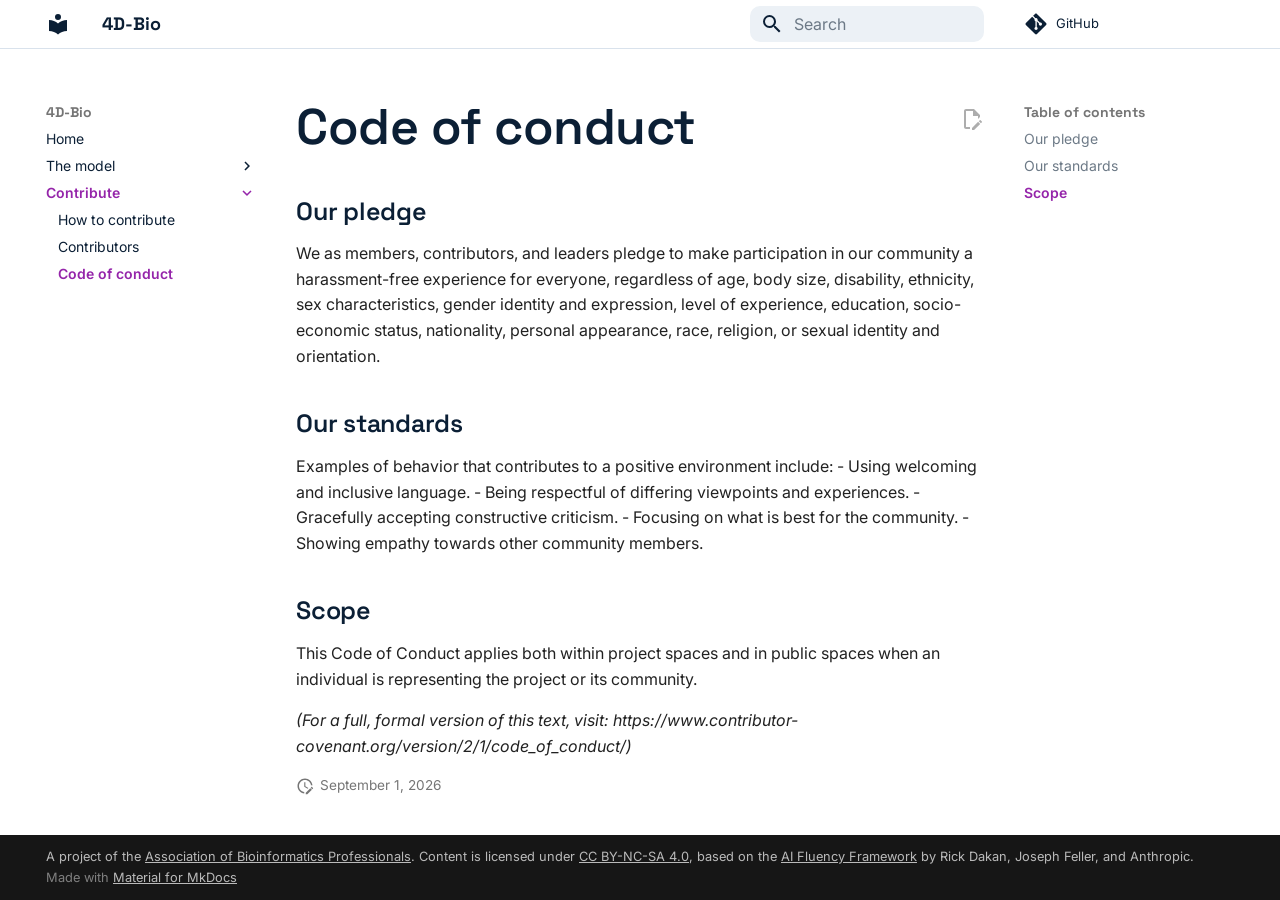
==== commit dd1421f4: "Deployed ce03d9b with MkDocs version: 1.6.1" ====
--- a/code_of_conduct/index.html
+++ b/code_of_conduct/index.html
@@ -6,12 +6,14 @@
       <meta charset="utf-8">
       <meta name="viewport" content="width=device-width,initial-scale=1">
       
-        <meta name="description" content="A professional practice model for AI-Augmented Bioinformatics based on Anthropic's 4D Framework">
+        <meta name="description" content="4D-Bio is a community-maintained practice model that maps the skills of a practicing bioinformatician onto Anthropic's 4D framework for AI fluency.">
       
       
         <meta name="author" content="Larisa M. Soto">
       
       
+        <link rel="canonical" href="https://larisa-msoto.github.io/ai-bioinformatics-practice-model/code_of_conduct/">
+      
       
         <link rel="prev" href="../contributors/">
       
@@ -21,15 +23,15 @@
       
       
       <link rel="icon" href="../assets/images/favicon.png">
-      <meta name="generator" content="mkdocs-1.6.1, mkdocs-material-9.7.6">
-    
-    
-      
-        <title>Code of Conduct - AI-Augmented Bioinformatics Practice Model</title>
-      
-    
-    
-      <link rel="stylesheet" href="../assets/stylesheets/main.484c7ddc.min.css">
+      <meta name="generator" content="mkdocs-1.6.1, mkdocs-material-9.7.7">
+    
+    
+      
+        <title>Code of conduct - 4D-Bio</title>
+      
+    
+    
+      <link rel="stylesheet" href="../assets/stylesheets/main.ec1eaa64.min.css">
       
         
         <link rel="stylesheet" href="../assets/stylesheets/palette.ab4e12ef.min.css">
@@ -46,12 +48,12 @@
         
         
         <link rel="preconnect" href="https://fonts.gstatic.com" crossorigin>
-        <link rel="stylesheet" href="https://fonts.googleapis.com/css?family=Roboto:300,300i,400,400i,700,700i%7CRoboto+Mono:400,400i,700,700i&display=fallback">
-        <style>:root{--md-text-font:"Roboto";--md-code-font:"Roboto Mono"}</style>
-      
-    
-    
-      <link rel="stylesheet" href="../css/timeago.css">
+        <link rel="stylesheet" href="https://fonts.googleapis.com/css?family=Inter:300,300i,400,400i,700,700i%7CRoboto+Mono:400,400i,700,700i&display=fallback">
+        <style>:root{--md-text-font:"Inter";--md-code-font:"Roboto Mono"}</style>
+      
+    
+    
+      <link rel="stylesheet" href="../stylesheets/extra.css?v=20260901">
     
     <script>__md_scope=new URL("..",location),__md_hash=e=>[...e].reduce(((e,_)=>(e<<5)-e+_.charCodeAt(0)),0),__md_get=(e,_=localStorage,t=__md_scope)=>JSON.parse(_.getItem(t.pathname+"."+e)),__md_set=(e,_,t=localStorage,a=__md_scope)=>{try{t.setItem(a.pathname+"."+e,JSON.stringify(_))}catch(e){}}</script>
     
@@ -64,12 +66,10 @@
   
     
     
-      
-    
-    
-    
-    
-    <body dir="ltr" data-md-color-scheme="default" data-md-color-primary="indigo" data-md-color-accent="deep-purple">
+    
+    
+    
+    <body dir="ltr" data-md-color-scheme="default" data-md-color-primary="custom" data-md-color-accent="custom">
   
     
     <input class="md-toggle" data-md-toggle="drawer" type="checkbox" id="__drawer" autocomplete="off">
@@ -92,9 +92,9 @@
 
   
 
-<header class="md-header md-header--shadow md-header--lifted" data-md-component="header">
+<header class="md-header md-header--shadow" data-md-component="header">
   <nav class="md-header__inner md-grid" aria-label="Header">
-    <a href=".." title="AI-Augmented Bioinformatics Practice Model" class="md-header__button md-logo" aria-label="AI-Augmented Bioinformatics Practice Model" data-md-component="logo">
+    <a href=".." title="4D-Bio" class="md-header__button md-logo" aria-label="4D-Bio" data-md-component="logo">
       
   
   <svg xmlns="http://www.w3.org/2000/svg" viewBox="0 0 24 24"><path d="M12 8a3 3 0 0 0 3-3 3 3 0 0 0-3-3 3 3 0 0 0-3 3 3 3 0 0 0 3 3m0 3.54C9.64 9.35 6.5 8 3 8v11c3.5 0 6.64 1.35 9 3.54 2.36-2.19 5.5-3.54 9-3.54V8c-3.5 0-6.64 1.35-9 3.54"/></svg>
@@ -108,13 +108,13 @@
       <div class="md-header__ellipsis">
         <div class="md-header__topic">
           <span class="md-ellipsis">
-            AI-Augmented Bioinformatics Practice Model
+            4D-Bio
           </span>
         </div>
         <div class="md-header__topic" data-md-component="header-topic">
           <span class="md-ellipsis">
             
-              Code of Conduct
+              Code of conduct
             
           </span>
         </div>
@@ -122,33 +122,7 @@
     </div>
     
       
-        <form class="md-header__option" data-md-component="palette">
-  
-    
-    
-    
-    <input class="md-option" data-md-color-media="(prefers-color-scheme: light)" data-md-color-scheme="default" data-md-color-primary="indigo" data-md-color-accent="deep-purple"  aria-label="Switch to dark mode"  type="radio" name="__palette" id="__palette_0">
-    
-      <label class="md-header__button md-icon" title="Switch to dark mode" for="__palette_1" hidden>
-        <svg xmlns="http://www.w3.org/2000/svg" viewBox="0 0 24 24"><path d="M12 8a4 4 0 0 0-4 4 4 4 0 0 0 4 4 4 4 0 0 0 4-4 4 4 0 0 0-4-4m0 10a6 6 0 0 1-6-6 6 6 0 0 1 6-6 6 6 0 0 1 6 6 6 6 0 0 1-6 6m8-9.31V4h-4.69L12 .69 8.69 4H4v4.69L.69 12 4 15.31V20h4.69L12 23.31 15.31 20H20v-4.69L23.31 12z"/></svg>
-      </label>
-    
-  
-    
-    
-    
-    <input class="md-option" data-md-color-media="(prefers-color-scheme: dark)" data-md-color-scheme="slate" data-md-color-primary="indigo" data-md-color-accent="deep-purple"  aria-label="Switch to light mode"  type="radio" name="__palette" id="__palette_1">
-    
-      <label class="md-header__button md-icon" title="Switch to light mode" for="__palette_0" hidden>
-        <svg xmlns="http://www.w3.org/2000/svg" viewBox="0 0 24 24"><path d="M12 18c-.89 0-1.74-.2-2.5-.55C11.56 16.5 13 14.42 13 12s-1.44-4.5-3.5-5.45C10.26 6.2 11.11 6 12 6a6 6 0 0 1 6 6 6 6 0 0 1-6 6m8-9.31V4h-4.69L12 .69 8.69 4H4v4.69L.69 12 4 15.31V20h4.69L12 23.31 15.31 20H20v-4.69L23.31 12z"/></svg>
-      </label>
-    
-  
-</form>
-      
-    
-    
-      <script>var palette=__md_get("__palette");if(palette&&palette.color){if("(prefers-color-scheme)"===palette.color.media){var media=matchMedia("(prefers-color-scheme: light)"),input=document.querySelector(media.matches?"[data-md-color-media='(prefers-color-scheme: light)']":"[data-md-color-media='(prefers-color-scheme: dark)']");palette.color.media=input.getAttribute("data-md-color-media"),palette.color.scheme=input.getAttribute("data-md-color-scheme"),palette.color.primary=input.getAttribute("data-md-color-primary"),palette.color.accent=input.getAttribute("data-md-color-accent")}for(var[key,value]of Object.entries(palette.color))document.body.setAttribute("data-md-color-"+key,value)}</script>
+    
     
     
     
@@ -209,84 +183,13 @@
     
   </nav>
   
-    
-      
-<nav class="md-tabs" aria-label="Tabs" data-md-component="tabs">
-  <div class="md-grid">
-    <ul class="md-tabs__list">
-      
-        
-  
-  
-  
-  
-    
-    
-      <li class="md-tabs__item">
-        <a href=".." class="md-tabs__link">
-          
-  
-  
-  Home
-
-        </a>
-      </li>
-    
-  
-
-      
-        
-  
-  
-  
-  
-    
-    
-      <li class="md-tabs__item">
-        <a href="../delegation/" class="md-tabs__link">
-          
-  
-  
-  Practice Model
-
-        </a>
-      </li>
-    
-  
-
-      
-        
-  
-  
-  
-    
-  
-  
-    
-    
-      <li class="md-tabs__item md-tabs__item--active">
-        <a href="../contributing/" class="md-tabs__link">
-          
-  
-  
-  Community
-
-        </a>
-      </li>
-    
-  
-
-      
-    </ul>
-  </div>
-</nav>
-    
-  
 </header>
     
     <div class="md-container" data-md-component="container">
       
       
+        
+          
         
       
       <main class="md-main" data-md-component="main">
@@ -300,20 +203,16 @@
                     
 
 
-  
-
-
-  
-
-<nav class="md-nav md-nav--primary md-nav--lifted md-nav--integrated" aria-label="Navigation" data-md-level="0">
+
+<nav class="md-nav md-nav--primary" aria-label="Navigation" data-md-level="0">
   <label class="md-nav__title" for="__drawer">
-    <a href=".." title="AI-Augmented Bioinformatics Practice Model" class="md-nav__button md-logo" aria-label="AI-Augmented Bioinformatics Practice Model" data-md-component="logo">
+    <a href=".." title="4D-Bio" class="md-nav__button md-logo" aria-label="4D-Bio" data-md-component="logo">
       
   
   <svg xmlns="http://www.w3.org/2000/svg" viewBox="0 0 24 24"><path d="M12 8a3 3 0 0 0 3-3 3 3 0 0 0-3-3 3 3 0 0 0-3 3 3 3 0 0 0 3 3m0 3.54C9.64 9.35 6.5 8 3 8v11c3.5 0 6.64 1.35 9 3.54 2.36-2.19 5.5-3.54 9-3.54V8c-3.5 0-6.64 1.35-9 3.54"/></svg>
 
     </a>
-    AI-Augmented Bioinformatics Practice Model
+    4D-Bio
   </label>
   
     <div class="md-nav__source">
@@ -336,31 +235,53 @@
   
   
   
-    
-    
-    
-    
-      
-      
-        
-      
+    <li class="md-nav__item">
+      <a href=".." class="md-nav__link">
+        
+  
+  
+  <span class="md-ellipsis">
+    
+  
+    Home
+  
+
+    
+  </span>
+  
+  
+
+      </a>
+    </li>
+  
+
+    
+      
+      
+  
+  
+  
+  
+    
+    
+    
     
     
     <li class="md-nav__item md-nav__item--nested">
       
         
         
-        <input class="md-nav__toggle md-toggle " type="checkbox" id="__nav_1" >
-        
-          
-          <label class="md-nav__link" for="__nav_1" id="__nav_1_label" tabindex="0">
-            
-  
-  
-  <span class="md-ellipsis">
-    
-  
-    Home
+        <input class="md-nav__toggle md-toggle " type="checkbox" id="__nav_2" >
+        
+          
+          <label class="md-nav__link" for="__nav_2" id="__nav_2_label" tabindex="0">
+            
+  
+  
+  <span class="md-ellipsis">
+    
+  
+    The model
   
 
     
@@ -371,12 +292,12 @@
             <span class="md-nav__icon md-icon"></span>
           </label>
         
-        <nav class="md-nav" data-md-level="1" aria-labelledby="__nav_1_label" aria-expanded="false">
-          <label class="md-nav__title" for="__nav_1">
+        <nav class="md-nav" data-md-level="1" aria-labelledby="__nav_2_label" aria-expanded="false">
+          <label class="md-nav__title" for="__nav_2">
             <span class="md-nav__icon md-icon"></span>
             
   
-    Home
+    The model
   
 
           </label>
@@ -389,14 +310,14 @@
   
   
     <li class="md-nav__item">
-      <a href=".." class="md-nav__link">
-        
-  
-  
-  <span class="md-ellipsis">
-    
-  
-    About
+      <a href="../overview/" class="md-nav__link">
+        
+  
+  
+  <span class="md-ellipsis">
+    
+  
+    Overview
   
 
     
@@ -416,31 +337,147 @@
   
   
   
-    
-    
-    
-    
-      
-      
-        
-      
-    
-    
-    <li class="md-nav__item md-nav__item--nested">
-      
-        
-        
-        <input class="md-nav__toggle md-toggle " type="checkbox" id="__nav_1_2" >
-        
-          
-          <label class="md-nav__link" for="__nav_1_2" id="__nav_1_2_label" tabindex="0">
-            
-  
-  
-  <span class="md-ellipsis">
-    
-  
-    Community
+    <li class="md-nav__item">
+      <a href="../delegation/" class="md-nav__link">
+        
+  
+  
+  <span class="md-ellipsis">
+    
+  
+    Delegation
+  
+
+    
+  </span>
+  
+  
+
+      </a>
+    </li>
+  
+
+              
+            
+              
+                
+  
+  
+  
+  
+    <li class="md-nav__item">
+      <a href="../description/" class="md-nav__link">
+        
+  
+  
+  <span class="md-ellipsis">
+    
+  
+    Description
+  
+
+    
+  </span>
+  
+  
+
+      </a>
+    </li>
+  
+
+              
+            
+              
+                
+  
+  
+  
+  
+    <li class="md-nav__item">
+      <a href="../discernment/" class="md-nav__link">
+        
+  
+  
+  <span class="md-ellipsis">
+    
+  
+    Discernment
+  
+
+    
+  </span>
+  
+  
+
+      </a>
+    </li>
+  
+
+              
+            
+              
+                
+  
+  
+  
+  
+    <li class="md-nav__item">
+      <a href="../diligence/" class="md-nav__link">
+        
+  
+  
+  <span class="md-ellipsis">
+    
+  
+    Diligence
+  
+
+    
+  </span>
+  
+  
+
+      </a>
+    </li>
+  
+
+              
+            
+          </ul>
+        </nav>
+      
+    </li>
+  
+
+    
+      
+      
+  
+  
+    
+  
+  
+  
+    
+    
+    
+    
+    
+    <li class="md-nav__item md-nav__item--active md-nav__item--nested">
+      
+        
+        
+        <input class="md-nav__toggle md-toggle " type="checkbox" id="__nav_3" checked>
+        
+          
+          <label class="md-nav__link" for="__nav_3" id="__nav_3_label" tabindex="0">
+            
+  
+  
+  <span class="md-ellipsis">
+    
+  
+    Contribute
   
 
     
@@ -451,12 +488,12 @@
             <span class="md-nav__icon md-icon"></span>
           </label>
         
-        <nav class="md-nav" data-md-level="2" aria-labelledby="__nav_1_2_label" aria-expanded="false">
-          <label class="md-nav__title" for="__nav_1_2">
+        <nav class="md-nav" data-md-level="1" aria-labelledby="__nav_3_label" aria-expanded="true">
+          <label class="md-nav__title" for="__nav_3">
             <span class="md-nav__icon md-icon"></span>
             
   
-    Community
+    Contribute
   
 
           </label>
@@ -476,7 +513,7 @@
   <span class="md-ellipsis">
     
   
-    How to Contribute
+    How to contribute
   
 
     
@@ -531,6 +568,8 @@
       <input class="md-nav__toggle md-toggle" type="checkbox" id="__toc">
       
       
+        
+      
       
         <label class="md-nav__link md-nav__link--active" for="__toc">
           
@@ -539,7 +578,7 @@
   <span class="md-ellipsis">
     
   
-    Code of Conduct
+    Code of conduct
   
 
     
@@ -557,7 +596,7 @@
   <span class="md-ellipsis">
     
   
-    Code of Conduct
+    Code of conduct
   
 
     
@@ -572,6 +611,8 @@
 <nav class="md-nav md-nav--secondary" aria-label="Table of contents">
   
   
+  
+    
   
   
     <label class="md-nav__title" for="__toc">
@@ -581,54 +622,37 @@
     <ul class="md-nav__list" data-md-component="toc" data-md-scrollfix>
       
         <li class="md-nav__item">
-  <a href="#code-of-conduct" class="md-nav__link">
+  <a href="#our-pledge" class="md-nav__link">
     <span class="md-ellipsis">
       
-        Code of Conduct
+        Our pledge
       
     </span>
   </a>
   
-    <nav class="md-nav" aria-label="Code of Conduct">
-      <ul class="md-nav__list">
-        
-          <li class="md-nav__item">
-  <a href="#our-pledge" class="md-nav__link">
+</li>
+      
+        <li class="md-nav__item">
+  <a href="#our-standards" class="md-nav__link">
     <span class="md-ellipsis">
       
-        Our Pledge
+        Our standards
       
     </span>
   </a>
   
 </li>
-        
-          <li class="md-nav__item">
-  <a href="#our-standards" class="md-nav__link">
+      
+        <li class="md-nav__item">
+  <a href="#scope" class="md-nav__link">
     <span class="md-ellipsis">
       
-        Our Standards
+        Scope
       
     </span>
   </a>
   
 </li>
-        
-          <li class="md-nav__item">
-  <a href="#scope" class="md-nav__link">
-    <span class="md-ellipsis">
-      
-        Scope
-      
-    </span>
-  </a>
-  
-</li>
-        
-      </ul>
-    </nav>
-  
-</li>
       
     </ul>
   
@@ -645,581 +669,25 @@
     </li>
   
 
-              
-            
-              
-                
-  
-  
-  
-  
-    
-    
-    
-    
-      
-      
-        
-      
-    
-    
-    <li class="md-nav__item md-nav__item--nested">
-      
-        
-        
-        <input class="md-nav__toggle md-toggle " type="checkbox" id="__nav_1_3" >
-        
-          
-          <label class="md-nav__link" for="__nav_1_3" id="__nav_1_3_label" tabindex="0">
-            
-  
-  
-  <span class="md-ellipsis">
-    
-  
-    Practice Model
-  
-
-    
-  </span>
-  
-  
-
-            <span class="md-nav__icon md-icon"></span>
-          </label>
-        
-        <nav class="md-nav" data-md-level="2" aria-labelledby="__nav_1_3_label" aria-expanded="false">
-          <label class="md-nav__title" for="__nav_1_3">
-            <span class="md-nav__icon md-icon"></span>
-            
-  
-    Practice Model
-  
-
-          </label>
-          <ul class="md-nav__list" data-md-scrollfix>
-            
-              
-                
-  
-  
-  
-  
-    <li class="md-nav__item">
-      <a href="../delegation/" class="md-nav__link">
-        
-  
-  
-  <span class="md-ellipsis">
-    
-  
-    Delegation
-  
-
-    
-  </span>
-  
-  
-
-      </a>
-    </li>
-  
-
-              
-            
-              
-                
-  
-  
-  
-  
-    <li class="md-nav__item">
-      <a href="../description/" class="md-nav__link">
-        
-  
-  
-  <span class="md-ellipsis">
-    
-  
-    Description
-  
-
-    
-  </span>
-  
-  
-
-      </a>
-    </li>
-  
-
-              
-            
-              
-                
-  
-  
-  
-  
-    <li class="md-nav__item">
-      <a href="../discernment/" class="md-nav__link">
-        
-  
-  
-  <span class="md-ellipsis">
-    
-  
-    Discernment
-  
-
-    
-  </span>
-  
-  
-
-      </a>
-    </li>
-  
-
-              
-            
-              
-                
-  
-  
-  
-  
-    <li class="md-nav__item">
-      <a href="../diligence/" class="md-nav__link">
-        
-  
-  
-  <span class="md-ellipsis">
-    
-  
-    Diligence
-  
-
-    
-  </span>
-  
-  
-
-      </a>
-    </li>
-  
-
-              
-            
-              
-                
-  
-  
-  
-  
-    <li class="md-nav__item">
-      <a href="../references/" class="md-nav__link">
-        
-  
-  
-  <span class="md-ellipsis">
-    
-  
-    References
-  
-
-    
-  </span>
-  
-  
-
-      </a>
-    </li>
-  
-
-              
-            
-          </ul>
-        </nav>
-      
-    </li>
-  
-
-              
-            
-          </ul>
-        </nav>
-      
-    </li>
-  
-
-    
-      
-      
-  
-  
-  
-  
-    
-    
-    
-    
-      
-      
-        
-      
-    
-    
-    <li class="md-nav__item md-nav__item--nested">
-      
-        
-        
-        <input class="md-nav__toggle md-toggle " type="checkbox" id="__nav_2" >
-        
-          
-          <label class="md-nav__link" for="__nav_2" id="__nav_2_label" tabindex="0">
-            
-  
-  
-  <span class="md-ellipsis">
-    
-  
-    Practice Model
-  
-
-    
-  </span>
-  
-  
-
-            <span class="md-nav__icon md-icon"></span>
-          </label>
-        
-        <nav class="md-nav" data-md-level="1" aria-labelledby="__nav_2_label" aria-expanded="false">
-          <label class="md-nav__title" for="__nav_2">
-            <span class="md-nav__icon md-icon"></span>
-            
-  
-    Practice Model
-  
-
-          </label>
-          <ul class="md-nav__list" data-md-scrollfix>
-            
-              
-                
-  
-  
-  
-  
-    <li class="md-nav__item">
-      <a href="../delegation/" class="md-nav__link">
-        
-  
-  
-  <span class="md-ellipsis">
-    
-  
-    Delegation
-  
-
-    
-  </span>
-  
-  
-
-      </a>
-    </li>
-  
-
-              
-            
-              
-                
-  
-  
-  
-  
-    <li class="md-nav__item">
-      <a href="../description/" class="md-nav__link">
-        
-  
-  
-  <span class="md-ellipsis">
-    
-  
-    Description
-  
-
-    
-  </span>
-  
-  
-
-      </a>
-    </li>
-  
-
-              
-            
-              
-                
-  
-  
-  
-  
-    <li class="md-nav__item">
-      <a href="../discernment/" class="md-nav__link">
-        
-  
-  
-  <span class="md-ellipsis">
-    
-  
-    Discernment
-  
-
-    
-  </span>
-  
-  
-
-      </a>
-    </li>
-  
-
-              
-            
-              
-                
-  
-  
-  
-  
-    <li class="md-nav__item">
-      <a href="../diligence/" class="md-nav__link">
-        
-  
-  
-  <span class="md-ellipsis">
-    
-  
-    Diligence
-  
-
-    
-  </span>
-  
-  
-
-      </a>
-    </li>
-  
-
-              
-            
-              
-                
-  
-  
-  
-  
-    <li class="md-nav__item">
-      <a href="../references/" class="md-nav__link">
-        
-  
-  
-  <span class="md-ellipsis">
-    
-  
-    References
-  
-
-    
-  </span>
-  
-  
-
-      </a>
-    </li>
-  
-
-              
-            
-          </ul>
-        </nav>
-      
-    </li>
-  
-
-    
-      
-      
-  
-  
-    
-  
-  
-  
-    
-    
-    
-    
-      
-        
-        
-      
-      
-        
-      
-    
-    
-    <li class="md-nav__item md-nav__item--active md-nav__item--section md-nav__item--nested">
-      
-        
-        
-        <input class="md-nav__toggle md-toggle " type="checkbox" id="__nav_3" checked>
-        
-          
-          <label class="md-nav__link" for="__nav_3" id="__nav_3_label" tabindex="">
-            
-  
-  
-  <span class="md-ellipsis">
-    
-  
-    Community
-  
-
-    
-  </span>
-  
-  
-
-            <span class="md-nav__icon md-icon"></span>
-          </label>
-        
-        <nav class="md-nav" data-md-level="1" aria-labelledby="__nav_3_label" aria-expanded="true">
-          <label class="md-nav__title" for="__nav_3">
-            <span class="md-nav__icon md-icon"></span>
-            
-  
-    Community
-  
-
-          </label>
-          <ul class="md-nav__list" data-md-scrollfix>
-            
-              
-                
-  
-  
-  
-  
-    <li class="md-nav__item">
-      <a href="../contributing/" class="md-nav__link">
-        
-  
-  
-  <span class="md-ellipsis">
-    
-  
-    How to Contribute
-  
-
-    
-  </span>
-  
-  
-
-      </a>
-    </li>
-  
-
-              
-            
-              
-                
-  
-  
-  
-  
-    <li class="md-nav__item">
-      <a href="../contributors/" class="md-nav__link">
-        
-  
-  
-  <span class="md-ellipsis">
-    
-  
-    Contributors
-  
-
-    
-  </span>
-  
-  
-
-      </a>
-    </li>
-  
-
-              
-            
-              
-                
-  
-  
-    
-  
-  
-  
-    <li class="md-nav__item md-nav__item--active">
-      
-      <input class="md-nav__toggle md-toggle" type="checkbox" id="__toc">
-      
-      
-      
-        <label class="md-nav__link md-nav__link--active" for="__toc">
-          
-  
-  
-  <span class="md-ellipsis">
-    
-  
-    Code of Conduct
-  
-
-    
-  </span>
-  
-  
-
-          <span class="md-nav__icon md-icon"></span>
-        </label>
-      
-      <a href="./" class="md-nav__link md-nav__link--active">
-        
-  
-  
-  <span class="md-ellipsis">
-    
-  
-    Code of Conduct
-  
-
-    
-  </span>
-  
-  
-
-      </a>
-      
-        
+    
+  </ul>
+</nav>
+                  </div>
+                </div>
+              </div>
+            
+            
+              
+              <div class="md-sidebar md-sidebar--secondary" data-md-component="sidebar" data-md-type="toc" >
+                <div class="md-sidebar__scrollwrap">
+                  <div class="md-sidebar__inner">
+                    
 
 <nav class="md-nav md-nav--secondary" aria-label="Table of contents">
   
   
+  
+    
   
   
     <label class="md-nav__title" for="__toc">
@@ -1229,85 +697,51 @@
     <ul class="md-nav__list" data-md-component="toc" data-md-scrollfix>
       
         <li class="md-nav__item">
-  <a href="#code-of-conduct" class="md-nav__link">
+  <a href="#our-pledge" class="md-nav__link">
     <span class="md-ellipsis">
       
-        Code of Conduct
+        Our pledge
       
     </span>
   </a>
   
-    <nav class="md-nav" aria-label="Code of Conduct">
-      <ul class="md-nav__list">
-        
-          <li class="md-nav__item">
-  <a href="#our-pledge" class="md-nav__link">
+</li>
+      
+        <li class="md-nav__item">
+  <a href="#our-standards" class="md-nav__link">
     <span class="md-ellipsis">
       
-        Our Pledge
+        Our standards
       
     </span>
   </a>
   
 </li>
-        
-          <li class="md-nav__item">
-  <a href="#our-standards" class="md-nav__link">
+      
+        <li class="md-nav__item">
+  <a href="#scope" class="md-nav__link">
     <span class="md-ellipsis">
       
-        Our Standards
+        Scope
       
     </span>
   </a>
   
 </li>
-        
-          <li class="md-nav__item">
-  <a href="#scope" class="md-nav__link">
-    <span class="md-ellipsis">
-      
-        Scope
-      
-    </span>
-  </a>
-  
-</li>
-        
-      </ul>
-    </nav>
-  
-</li>
       
     </ul>
   
-</nav>
-      
-    </li>
-  
-
-              
-            
-          </ul>
-        </nav>
-      
-    </li>
-  
-
-    
-  </ul>
 </nav>
                   </div>
                 </div>
               </div>
             
-            
           
           
             <div class="md-content" data-md-component="content">
               
               <article class="md-content__inner md-typeset">
                 
-  
                   
 
 
@@ -1320,19 +754,17 @@
   
 
 
-  <h1>Code of Conduct</h1>
-
-<h2 id="code-of-conduct">Code of Conduct<a class="headerlink" href="#code-of-conduct" title="Permanent link">&para;</a></h2>
-<h3 id="our-pledge">Our Pledge<a class="headerlink" href="#our-pledge" title="Permanent link">&para;</a></h3>
+<h1 id="code-of-conduct">Code of conduct<a class="headerlink" href="#code-of-conduct" title="Permanent link">&para;</a></h1>
+<h2 id="our-pledge">Our pledge<a class="headerlink" href="#our-pledge" title="Permanent link">&para;</a></h2>
 <p>We as members, contributors, and leaders pledge to make participation in our community a harassment-free experience for everyone, regardless of age, body size, disability, ethnicity, sex characteristics, gender identity and expression, level of experience, education, socio-economic status, nationality, personal appearance, race, religion, or sexual identity and orientation.</p>
-<h3 id="our-standards">Our Standards<a class="headerlink" href="#our-standards" title="Permanent link">&para;</a></h3>
+<h2 id="our-standards">Our standards<a class="headerlink" href="#our-standards" title="Permanent link">&para;</a></h2>
 <p>Examples of behavior that contributes to a positive environment include:
 - Using welcoming and inclusive language.
 - Being respectful of differing viewpoints and experiences.
 - Gracefully accepting constructive criticism.
 - Focusing on what is best for the community.
 - Showing empathy towards other community members.</p>
-<h3 id="scope">Scope<a class="headerlink" href="#scope" title="Permanent link">&para;</a></h3>
+<h2 id="scope">Scope<a class="headerlink" href="#scope" title="Permanent link">&para;</a></h2>
 <p>This Code of Conduct applies both within project spaces and in public spaces when an individual is representing the project or its community. </p>
 <p><em>(For a full, formal version of this text, visit: https://www.contributor-covenant.org/version/2/1/code_of_conduct/)</em></p>
 
@@ -1355,7 +787,7 @@
     <span class="md-icon" title="Last update">
       <svg xmlns="http://www.w3.org/2000/svg" viewBox="0 0 24 24"><path d="M21 13.1c-.1 0-.3.1-.4.2l-1 1 2.1 2.1 1-1c.2-.2.2-.6 0-.8l-1.3-1.3c-.1-.1-.2-.2-.4-.2m-1.9 1.8-6.1 6V23h2.1l6.1-6.1zM12.5 7v5.2l4 2.4-1 1L11 13V7zM11 21.9c-5.1-.5-9-4.8-9-9.9C2 6.5 6.5 2 12 2c5.3 0 9.6 4.1 10 9.3-.3-.1-.6-.2-1-.2s-.7.1-1 .2C19.6 7.2 16.2 4 12 4c-4.4 0-8 3.6-8 8 0 4.1 3.1 7.5 7.1 7.9l-.1.2z"/></svg>
     </span>
-    <span class="git-revision-date-localized-plugin git-revision-date-localized-plugin-timeago" title="June 11, 2026 22:01:40 UTC"><span class="timeago" datetime="2026-06-11T22:01:40+00:00" locale="en"></span></span><span class="git-revision-date-localized-plugin git-revision-date-localized-plugin-iso_date" title="June 11, 2026 22:01:40 UTC">2026-06-11</span>
+    <span class="git-revision-date-localized-plugin git-revision-date-localized-plugin-date" title="September 1, 2026 15:10:56 UTC">September 1, 2026</span>
   </span>
 
     
@@ -1369,62 +801,6 @@
 
 
                 
-  
-<h2 id="__comments">Community Discussion</h2>
-
-<!-- This container gives the dynamic script a specific place to load the discussion box -->
-<div id="giscus-container"></div>
-
-<script>
-  function loadGiscus() {
-    // 1. Determine the theme based on the current Material for MkDocs color palette
-    var currentPalette = document.body.getAttribute("data-md-color-scheme");
-    var giscusTheme = (currentPalette === "slate") ? "dark_slate" : "light_slate";
-
-    // 2. Clear out any existing giscus frame (important if you switch themes mid-session)
-    var container = document.getElementById("giscus-container");
-    container.innerHTML = "";
-
-    // 3. Create the script element with your specific repository credentials
-    var script = document.createElement("script");
-    script.setAttribute("src", "https://giscus.app/client.js");
-    script.setAttribute("data-repo", "larisa-msoto/ai-bioinformatics-practice-model");
-    script.setAttribute("data-repo-id", "R_kgDOSuDUPQ");
-    script.setAttribute("data-category", "Model Feedback");
-    script.setAttribute("data-category-id", "DIC_kwDOSuDUPc4C-SXb");
-    script.setAttribute("data-mapping", "pathname");
-    script.setAttribute("data-strict", "0");
-    script.setAttribute("data-reactions-enabled", "1");
-    script.setAttribute("data-emit-metadata", "0");
-    script.setAttribute("data-input-position", "bottom");
-    script.setAttribute("data-lang", "en");
-    script.setAttribute("crossorigin", "anonymous");
-    script.async = true;
-
-    // Set the dynamic theme
-    script.setAttribute("data-theme", giscusTheme);
-
-    // 4. Inject the script into your container layout
-    container.appendChild(script);
-  }
-
-  // Run immediately when the page loads
-  loadGiscus();
-
-  // (Optional but highly recommended) Watch for the user clicking your theme toggle icon 
-  // so the discussion box updates immediately without needing a manual page refresh
-  var observer = new MutationObserver(function(mutations) {
-    mutations.forEach(function(mutation) {
-      if (mutation.type === "attributes" && mutation.attributeName === "data-md-color-scheme") {
-        loadGiscus();
-      }
-    });
-  });
-
-  observer.observe(document.body, { attributes: true });
-</script>
-
-
               </article>
             </div>
           
@@ -1445,6 +821,10 @@
   <div class="md-footer-meta md-typeset">
     <div class="md-footer-meta__inner md-grid">
       <div class="md-copyright">
+  
+    <div class="md-copyright__highlight">
+      A project of the <a href="https://bioinfopro.org">Association of Bioinformatics Professionals</a>. Content is licensed under <a href="https://creativecommons.org/licenses/by-nc-sa/4.0/">CC BY-NC-SA 4.0</a>, based on the <a href="https://www.anthropic.com/learn/claude-for-you">AI Fluency Framework</a> by Rick Dakan, Joseph Feller, and Anthropic.
+    </div>
   
   
     Made with
@@ -1467,14 +847,10 @@
     
       
       
-      <script id="__config" type="application/json">{"annotate": null, "base": "..", "features": ["navigation.tabs", "navigation.tabs.sticky", "navigation.sections", "navigation.top", "toc.follow", "toc.integrate", "search.suggest", "search.highlight", "content.action.edit", "content.code.copy"], "search": "../assets/javascripts/workers/search.2c215733.min.js", "tags": null, "translations": {"clipboard.copied": "Copied to clipboard", "clipboard.copy": "Copy to clipboard", "search.result.more.one": "1 more on this page", "search.result.more.other": "# more on this page", "search.result.none": "No matching documents", "search.result.one": "1 matching document", "search.result.other": "# matching documents", "search.result.placeholder": "Type to start searching", "search.result.term.missing": "Missing", "select.version": "Select version"}, "version": null}</script>
-    
-    
-      <script src="../assets/javascripts/bundle.79ae519e.min.js"></script>
-      
-        <script src="../js/timeago.min.js"></script>
-      
-        <script src="../js/timeago_mkdocs_material.js"></script>
+      <script id="__config" type="application/json">{"annotate": null, "base": "..", "features": ["navigation.top", "toc.follow", "search.suggest", "search.highlight", "content.action.edit", "content.code.copy"], "search": "../assets/javascripts/workers/search.2c215733.min.js", "tags": null, "translations": {"clipboard.copied": "Copied to clipboard", "clipboard.copy": "Copy to clipboard", "search.result.more.one": "1 more on this page", "search.result.more.other": "# more on this page", "search.result.none": "No matching documents", "search.result.one": "1 matching document", "search.result.other": "# matching documents", "search.result.placeholder": "Type to start searching", "search.result.term.missing": "Missing", "select.version": "Select version"}, "version": null}</script>
+    
+    
+      <script src="../assets/javascripts/bundle.d7400e89.min.js"></script>
       
     
   </body>
--- a/assets/stylesheets/main.ec1eaa64.min.css
+++ b/assets/stylesheets/main.ec1eaa64.min.css
@@ -0,0 +1 @@
+@charset "UTF-8";html{-webkit-text-size-adjust:none;-moz-text-size-adjust:none;text-size-adjust:none;box-sizing:border-box}*,:after,:before{box-sizing:inherit}@media (prefers-reduced-motion){*,:after,:before{transition:none!important}}body{margin:0}a,button,input,label{-webkit-tap-highlight-color:transparent}a{color:inherit;text-decoration:none}hr{border:0;box-sizing:initial;display:block;height:.05rem;overflow:visible;padding:0}small{font-size:80%}sub,sup{line-height:1em}img{border-style:none}table{border-collapse:initial;border-spacing:0}td,th{font-weight:400;vertical-align:top}button{background:#0000;border:0;font-family:inherit;font-size:inherit;margin:0;padding:0}input{border:0;outline:none}:root{--md-primary-fg-color:#4051b5;--md-primary-fg-color--light:#5d6cc0;--md-primary-fg-color--dark:#303fa1;--md-primary-bg-color:#fff;--md-primary-bg-color--light:#ffffffb3;--md-accent-fg-color:#526cfe;--md-accent-fg-color--transparent:#526cfe1a;--md-accent-bg-color:#fff;--md-accent-bg-color--light:#ffffffb3}[data-md-color-scheme=default]{color-scheme:light}[data-md-color-scheme=default] img[src$="#gh-dark-mode-only"],[data-md-color-scheme=default] img[src$="#only-dark"]{display:none}:root,[data-md-color-scheme=default]{--md-hue:225deg;--md-default-fg-color:#000000de;--md-default-fg-color--light:#0000008a;--md-default-fg-color--lighter:#00000052;--md-default-fg-color--lightest:#00000012;--md-default-bg-color:#fff;--md-default-bg-color--light:#ffffffb3;--md-default-bg-color--lighter:#ffffff4d;--md-default-bg-color--lightest:#ffffff1f;--md-code-fg-color:#36464e;--md-code-bg-color:#f5f5f5;--md-code-bg-color--light:#f5f5f5b3;--md-code-bg-color--lighter:#f5f5f54d;--md-code-hl-color:#4287ff;--md-code-hl-color--light:#4287ff1a;--md-code-hl-number-color:#d52a2a;--md-code-hl-special-color:#db1457;--md-code-hl-function-color:#a846b9;--md-code-hl-constant-color:#6e59d9;--md-code-hl-keyword-color:#3f6ec6;--md-code-hl-string-color:#1c7d4d;--md-code-hl-name-color:var(--md-code-fg-color);--md-code-hl-operator-color:var(--md-default-fg-color--light);--md-code-hl-punctuation-color:var(--md-default-fg-color--light);--md-code-hl-comment-color:var(--md-default-fg-color--light);--md-code-hl-generic-color:var(--md-default-fg-color--light);--md-code-hl-variable-color:var(--md-default-fg-color--light);--md-typeset-color:var(--md-default-fg-color);--md-typeset-a-color:var(--md-primary-fg-color);--md-typeset-del-color:#f5503d26;--md-typeset-ins-color:#0bd57026;--md-typeset-kbd-color:#fafafa;--md-typeset-kbd-accent-color:#fff;--md-typeset-kbd-border-color:#b8b8b8;--md-typeset-mark-color:#ffff0080;--md-typeset-table-color:#0000001f;--md-typeset-table-color--light:rgba(0,0,0,.035);--md-admonition-fg-color:var(--md-default-fg-color);--md-admonition-bg-color:var(--md-default-bg-color);--md-warning-fg-color:#000000de;--md-warning-bg-color:#ff9;--md-footer-fg-color:#fff;--md-footer-fg-color--light:#ffffffb3;--md-footer-fg-color--lighter:#ffffff73;--md-footer-bg-color:#000000de;--md-footer-bg-color--dark:#00000052;--md-shadow-z1:0 0.2rem 0.5rem #0000000d,0 0 0.05rem #0000001a;--md-shadow-z2:0 0.2rem 0.5rem #0000001a,0 0 0.05rem #00000040;--md-shadow-z3:0 0.2rem 0.5rem #0003,0 0 0.05rem #00000059}.md-icon svg{fill:currentcolor;display:block;height:1.2rem;width:1.2rem}body{-webkit-font-smoothing:antialiased;-moz-osx-font-smoothing:grayscale;--md-text-font-family:var(--md-text-font,_),-apple-system,BlinkMacSystemFont,Helvetica,Arial,sans-serif;--md-code-font-family:var(--md-code-font,_),SFMono-Regular,Consolas,Menlo,monospace}aside,body,input{font-feature-settings:"kern","liga";color:var(--md-typeset-color);font-family:var(--md-text-font-family)}code,kbd,pre{font-feature-settings:"kern";font-family:var(--md-code-font-family)}:root{--md-typeset-table-sort-icon:url('data:image/svg+xml;charset=utf-8,<svg xmlns="http://www.w3.org/2000/svg" viewBox="0 0 24 24"><path d="m18 21-4-4h3V7h-3l4-4 4 4h-3v10h3M2 19v-2h10v2M2 13v-2h7v2M2 7V5h4v2z"/></svg>');--md-typeset-table-sort-icon--asc:url('data:image/svg+xml;charset=utf-8,<svg xmlns="http://www.w3.org/2000/svg" viewBox="0 0 24 24"><path d="M19 17h3l-4 4-4-4h3V3h2M2 17h10v2H2M6 5v2H2V5m0 6h7v2H2z"/></svg>');--md-typeset-table-sort-icon--desc:url('data:image/svg+xml;charset=utf-8,<svg xmlns="http://www.w3.org/2000/svg" viewBox="0 0 24 24"><path d="M19 7h3l-4-4-4 4h3v14h2M2 17h10v2H2M6 5v2H2V5m0 6h7v2H2z"/></svg>')}.md-typeset{-webkit-print-color-adjust:exact;color-adjust:exact;font-size:.8rem;line-height:1.6;overflow-wrap:break-word}@media print{.md-typeset{font-size:.68rem}}.md-typeset blockquote,.md-typeset dl,.md-typeset figure,.md-typeset ol,.md-typeset pre,.md-typeset ul{margin-bottom:1em;margin-top:1em}.md-typeset h1{color:var(--md-default-fg-color--light);font-size:2em;line-height:1.3;margin:0 0 1.25em}.md-typeset h1,.md-typeset h2{font-weight:300;letter-spacing:-.01em}.md-typeset h2{font-size:1.5625em;line-height:1.4;margin:1.6em 0 .64em}.md-typeset h3{font-size:1.25em;font-weight:400;letter-spacing:-.01em;line-height:1.5;margin:1.6em 0 .8em}.md-typeset h2+h3{margin-top:.8em}.md-typeset h4{font-weight:700;letter-spacing:-.01em;margin:1em 0}.md-typeset h5,.md-typeset h6{color:var(--md-default-fg-color--light);font-size:.8em;font-weight:700;letter-spacing:-.01em;margin:1.25em 0}.md-typeset h5{text-transform:uppercase}.md-typeset h5 code{text-transform:none}.md-typeset hr{border-bottom:.05rem solid var(--md-default-fg-color--lightest);display:flow-root;margin:1.5em 0}.md-typeset a{color:var(--md-typeset-a-color);word-break:break-word}.md-typeset a,.md-typeset a:before{transition:color 125ms}.md-typeset a:focus,.md-typeset a:hover{color:var(--md-accent-fg-color)}.md-typeset a:focus code,.md-typeset a:hover code{background-color:var(--md-accent-fg-color--transparent);color:var(--md-accent-fg-color)}.md-typeset a code{color:var(--md-typeset-a-color)}.md-typeset a.focus-visible{outline-color:var(--md-accent-fg-color);outline-offset:.2rem}.md-typeset code,.md-typeset kbd,.md-typeset pre{color:var(--md-code-fg-color);direction:ltr;font-variant-ligatures:none;transition:background-color 125ms}@media print{.md-typeset code,.md-typeset kbd,.md-typeset pre{white-space:pre-wrap}}.md-typeset code{background-color:var(--md-code-bg-color);border-radius:.1rem;-webkit-box-decoration-break:clone;box-decoration-break:clone;font-size:.85em;padding:0 .2941176471em;transition:color 125ms,background-color 125ms;word-break:break-word}.md-typeset code:not(.focus-visible){-webkit-tap-highlight-color:transparent;outline:none}.md-typeset pre{display:flow-root;line-height:1.4;position:relative}.md-typeset pre>code{-webkit-box-decoration-break:slice;box-decoration-break:slice;box-shadow:none;display:block;margin:0;outline-color:var(--md-accent-fg-color);overflow:auto;padding:.7720588235em 1.1764705882em;scrollbar-color:var(--md-default-fg-color--lighter) #0000;scrollbar-width:thin;touch-action:auto;word-break:normal}.md-typeset pre>code:hover{scrollbar-color:var(--md-accent-fg-color) #0000}.md-typeset pre>code::-webkit-scrollbar{height:.2rem;width:.2rem}.md-typeset pre>code::-webkit-scrollbar-thumb{background-color:var(--md-default-fg-color--lighter)}.md-typeset pre>code::-webkit-scrollbar-thumb:hover{background-color:var(--md-accent-fg-color)}.md-typeset kbd{background-color:var(--md-typeset-kbd-color);border-radius:.1rem;box-shadow:0 .1rem 0 .05rem var(--md-typeset-kbd-border-color),0 .1rem 0 var(--md-typeset-kbd-border-color),0 -.1rem .2rem var(--md-typeset-kbd-accent-color) inset;color:var(--md-default-fg-color);display:inline-block;font-size:.75em;padding:0 .6666666667em;vertical-align:text-top;word-break:break-word}.md-typeset mark{background-color:var(--md-typeset-mark-color);-webkit-box-decoration-break:clone;box-decoration-break:clone;color:inherit;word-break:break-word}.md-typeset abbr{cursor:help;text-decoration:none}.md-typeset [data-preview],.md-typeset abbr{border-bottom:.05rem dotted var(--md-default-fg-color--light)}.md-typeset small{opacity:.75}[dir=ltr] .md-typeset sub,[dir=ltr] .md-typeset sup{margin-left:.078125em}[dir=rtl] .md-typeset sub,[dir=rtl] .md-typeset sup{margin-right:.078125em}[dir=ltr] .md-typeset blockquote{padding-left:.6rem}[dir=rtl] .md-typeset blockquote{padding-right:.6rem}[dir=ltr] .md-typeset blockquote{border-left:.2rem solid var(--md-default-fg-color--lighter)}[dir=rtl] .md-typeset blockquote{border-right:.2rem solid var(--md-default-fg-color--lighter)}.md-typeset blockquote{color:var(--md-default-fg-color--light);margin-left:0;margin-right:0}.md-typeset ul{list-style-type:disc}.md-typeset ul[type]{list-style-type:revert-layer}[dir=ltr] .md-typeset ol,[dir=ltr] .md-typeset ul{margin-left:.625em}[dir=rtl] .md-typeset ol,[dir=rtl] .md-typeset ul{margin-right:.625em}.md-typeset ol,.md-typeset ul{padding:0}.md-typeset ol:not([hidden]),.md-typeset ul:not([hidden]){display:flow-root}.md-typeset ol ol,.md-typeset ul ol{list-style-type:lower-alpha}.md-typeset ol ol ol,.md-typeset ul ol ol{list-style-type:lower-roman}.md-typeset ol ol ol ol,.md-typeset ul ol ol ol{list-style-type:upper-alpha}.md-typeset ol ol ol ol ol,.md-typeset ul ol ol ol ol{list-style-type:upper-roman}.md-typeset ol[type],.md-typeset ul[type]{list-style-type:revert-layer}[dir=ltr] .md-typeset ol li,[dir=ltr] .md-typeset ul li{margin-left:1.25em}[dir=rtl] .md-typeset ol li,[dir=rtl] .md-typeset ul li{margin-right:1.25em}.md-typeset ol li,.md-typeset ul li{margin-bottom:.5em}.md-typeset ol li blockquote,.md-typeset ol li p,.md-typeset ul li blockquote,.md-typeset ul li p{margin:.5em 0}.md-typeset ol li:last-child,.md-typeset ul li:last-child{margin-bottom:0}[dir=ltr] .md-typeset ol li ol,[dir=ltr] .md-typeset ol li ul,[dir=ltr] .md-typeset ul li ol,[dir=ltr] .md-typeset ul li ul{margin-left:.625em}[dir=rtl] .md-typeset ol li ol,[dir=rtl] .md-typeset ol li ul,[dir=rtl] .md-typeset ul li ol,[dir=rtl] .md-typeset ul li ul{margin-right:.625em}.md-typeset ol li ol,.md-typeset ol li ul,.md-typeset ul li ol,.md-typeset ul li ul{margin-bottom:.5em;margin-top:.5em}[dir=ltr] .md-typeset dd{margin-left:1.875em}[dir=rtl] .md-typeset dd{margin-right:1.875em}.md-typeset dd{margin-bottom:1.5em;margin-top:1em}.md-typeset img,.md-typeset svg,.md-typeset video{height:auto;max-width:100%}.md-typeset img[align=left]{margin:1em 1em 1em 0}.md-typeset img[align=right]{margin:1em 0 1em 1em}.md-typeset img[align]:only-child{margin-top:0}.md-typeset figure{display:flow-root;margin:1em auto;max-width:100%;text-align:center;width:fit-content}.md-typeset figure img{display:block;margin:0 auto}.md-typeset figcaption{font-style:italic;margin:1em auto;max-width:24rem}.md-typeset iframe{max-width:100%}.md-typeset table:not([class]){background-color:var(--md-default-bg-color);border:.05rem solid var(--md-typeset-table-color);border-radius:.1rem;display:inline-block;font-size:.64rem;max-width:100%;overflow:auto;touch-action:auto}@media print{.md-typeset table:not([class]){display:table}}.md-typeset table:not([class])+*{margin-top:1.5em}.md-typeset table:not([class]) td>:first-child,.md-typeset table:not([class]) th>:first-child{margin-top:0}.md-typeset table:not([class]) td>:last-child,.md-typeset table:not([class]) th>:last-child{margin-bottom:0}.md-typeset table:not([class]) td:not([align]),.md-typeset table:not([class]) th:not([align]){text-align:left}[dir=rtl] .md-typeset table:not([class]) td:not([align]),[dir=rtl] .md-typeset table:not([class]) th:not([align]){text-align:right}.md-typeset table:not([class]) th{font-weight:700;min-width:5rem;padding:.9375em 1.25em;vertical-align:top}.md-typeset table:not([class]) td{border-top:.05rem solid var(--md-typeset-table-color);padding:.9375em 1.25em;vertical-align:top}.md-typeset table:not([class]) tbody tr{transition:background-color 125ms}.md-typeset table:not([class]) tbody tr:hover{background-color:var(--md-typeset-table-color--light);box-shadow:0 .05rem 0 var(--md-default-bg-color) inset}.md-typeset table:not([class]) a{word-break:normal}.md-typeset table th[role=columnheader]{cursor:pointer}[dir=ltr] .md-typeset table th[role=columnheader]:after{margin-left:.5em}[dir=rtl] .md-typeset table th[role=columnheader]:after{margin-right:.5em}.md-typeset table th[role=columnheader]:after{content:"";display:inline-block;height:1.2em;-webkit-mask-image:var(--md-typeset-table-sort-icon);mask-image:var(--md-typeset-table-sort-icon);-webkit-mask-repeat:no-repeat;mask-repeat:no-repeat;-webkit-mask-size:contain;mask-size:contain;transition:background-color 125ms;vertical-align:text-bottom;width:1.2em}.md-typeset table th[role=columnheader]:hover:after{background-color:var(--md-default-fg-color--lighter)}.md-typeset table th[role=columnheader][aria-sort=ascending]:after{background-color:var(--md-default-fg-color--light);-webkit-mask-image:var(--md-typeset-table-sort-icon--asc);mask-image:var(--md-typeset-table-sort-icon--asc)}.md-typeset table th[role=columnheader][aria-sort=descending]:after{background-color:var(--md-default-fg-color--light);-webkit-mask-image:var(--md-typeset-table-sort-icon--desc);mask-image:var(--md-typeset-table-sort-icon--desc)}.md-typeset__scrollwrap{margin:1em -.8rem;overflow-x:auto;touch-action:auto}.md-typeset__table{display:inline-block;margin-bottom:.5em;padding:0 .8rem}@media print{.md-typeset__table{display:block}}html .md-typeset__table table{display:table;margin:0;overflow:hidden;width:100%}@media screen and (max-width:44.984375em){.md-content__inner>pre{margin:1em -.8rem}.md-content__inner>pre code{border-radius:0}}.md-typeset .md-author{border-radius:100%;display:block;flex-shrink:0;height:1.6rem;overflow:hidden;position:relative;transition:color 125ms,transform 125ms;width:1.6rem}.md-typeset .md-author img{display:block}.md-typeset .md-author--more{background:var(--md-default-fg-color--lightest);color:var(--md-default-fg-color--lighter);font-size:.6rem;font-weight:700;line-height:1.6rem;text-align:center}.md-typeset .md-author--long{height:2.4rem;width:2.4rem}.md-typeset a.md-author{transform:scale(1)}.md-typeset a.md-author img{border-radius:100%;filter:grayscale(100%) opacity(75%);transition:filter 125ms}.md-typeset a.md-author:focus,.md-typeset a.md-author:hover{transform:scale(1.1);z-index:1}.md-typeset a.md-author:focus img,.md-typeset a.md-author:hover img{filter:grayscale(0)}.md-banner{background-color:var(--md-footer-bg-color);color:var(--md-footer-fg-color);overflow:auto}@media print{.md-banner{display:none}}.md-banner--warning{background-color:var(--md-warning-bg-color);color:var(--md-warning-fg-color)}.md-banner__inner{font-size:.7rem;margin:.6rem auto;padding:0 .8rem}[dir=ltr] .md-banner__button{float:right}[dir=rtl] .md-banner__button{float:left}.md-banner__button{color:inherit;cursor:pointer;transition:opacity .25s}.no-js .md-banner__button{display:none}.md-banner__button:hover{opacity:.7}html{font-size:125%;height:100%;overflow-x:hidden}@media screen and (min-width:100em){html{font-size:137.5%}}@media screen and (min-width:125em){html{font-size:150%}}body{background-color:var(--md-default-bg-color);display:flex;flex-direction:column;font-size:.5rem;min-height:100%;position:relative;width:100%}@media print{body{display:block}}@media screen and (max-width:59.984375em){body[data-md-scrolllock]{position:fixed}}.md-grid{margin-left:auto;margin-right:auto;max-width:61rem}.md-container{display:flex;flex-direction:column;flex-grow:1}@media print{.md-container{display:block}}.md-main{flex-grow:1}.md-main__inner{display:flex;height:100%;margin-top:1.5rem}.md-ellipsis{overflow:hidden;text-overflow:ellipsis}.md-toggle{display:none}.md-option{height:0;opacity:0;position:absolute;width:0}.md-option:checked+label:not([hidden]){display:block}.md-option.focus-visible+label{outline-color:var(--md-accent-fg-color);outline-style:auto}.md-skip{background-color:var(--md-default-fg-color);border-radius:.1rem;color:var(--md-default-bg-color);font-size:.64rem;margin:.5rem;opacity:0;outline-color:var(--md-accent-fg-color);padding:.3rem .5rem;position:fixed;transform:translateY(.4rem);z-index:-1}.md-skip:focus{opacity:1;transform:translateY(0);transition:transform .25s cubic-bezier(.4,0,.2,1),opacity 175ms 75ms;z-index:10}@page{margin:25mm}:root{--md-clipboard-icon:url('data:image/svg+xml;charset=utf-8,<svg xmlns="http://www.w3.org/2000/svg" viewBox="0 0 24 24"><path d="M19 21H8V7h11m0-2H8a2 2 0 0 0-2 2v14a2 2 0 0 0 2 2h11a2 2 0 0 0 2-2V7a2 2 0 0 0-2-2m-3-4H4a2 2 0 0 0-2 2v14h2V3h12z"/></svg>')}.md-clipboard{border-radius:.1rem;color:var(--md-default-fg-color--lightest);cursor:pointer;height:1.5em;outline-color:var(--md-accent-fg-color);outline-offset:.1rem;transition:color .25s;width:1.5em;z-index:1}@media print{.md-clipboard{display:none}}.md-clipboard:not(.focus-visible){-webkit-tap-highlight-color:transparent;outline:none}:hover>.md-clipboard{color:var(--md-default-fg-color--light)}.md-clipboard:focus,.md-clipboard:hover{color:var(--md-accent-fg-color)}.md-clipboard:after{background-color:currentcolor;content:"";display:block;height:1.125em;margin:0 auto;-webkit-mask-image:var(--md-clipboard-icon);mask-image:var(--md-clipboard-icon);-webkit-mask-position:center;mask-position:center;-webkit-mask-repeat:no-repeat;mask-repeat:no-repeat;-webkit-mask-size:contain;mask-size:contain;width:1.125em}.md-clipboard--inline{cursor:pointer}.md-clipboard--inline code{transition:color .25s,background-color .25s}.md-clipboard--inline:focus code,.md-clipboard--inline:hover code{background-color:var(--md-accent-fg-color--transparent);color:var(--md-accent-fg-color)}:root{--md-code-select-icon:url('data:image/svg+xml;charset=utf-8,<svg xmlns="http://www.w3.org/2000/svg" viewBox="0 0 24 24"><path d="M19 19h-4v2h4c1.1 0 2-.9 2-2v-4h-2m0-12h-4v2h4v4h2V5c0-1.1-.9-2-2-2M5 5h4V3H5c-1.1 0-2 .9-2 2v4h2m0 6H3v4c0 1.1.9 2 2 2h4v-2H5zm2-4h2v2H7zm4 0h2v2h-2zm4 0h2v2h-2zM7 7h2v2H7zm4 0h2v2h-2zm4 0h2v2h-2zm-8 8h2v2H7zm4 0h2v2h-2zm4 0h2v2h-2z"/></svg>');--md-code-copy-icon:url('data:image/svg+xml;charset=utf-8,<svg xmlns="http://www.w3.org/2000/svg" viewBox="0 0 24 24"><path d="M19 21H8V7h11m0-2H8a2 2 0 0 0-2 2v14a2 2 0 0 0 2 2h11a2 2 0 0 0 2-2V7a2 2 0 0 0-2-2m-3-4H4a2 2 0 0 0-2 2v14h2V3h12z"/></svg>')}.md-typeset .md-code__content{display:grid}.md-code__nav{background-color:var(--md-code-bg-color--lighter);border-radius:.1rem;display:flex;gap:.2rem;padding:.2rem;position:absolute;right:.25em;top:.25em;transition:background-color .25s;z-index:1}:hover>.md-code__nav{background-color:var(--md-code-bg-color--light)}.md-code__button{color:var(--md-default-fg-color--lightest);cursor:pointer;display:block;height:1.5em;outline-color:var(--md-accent-fg-color);outline-offset:.1rem;transition:color .25s;width:1.5em}:hover>*>.md-code__button{color:var(--md-default-fg-color--light)}.md-code__button.focus-visible,.md-code__button:hover{color:var(--md-accent-fg-color)}.md-code__button--active{color:var(--md-default-fg-color)!important}.md-code__button:after{background-color:currentcolor;content:"";display:block;height:1.125em;margin:0 auto;-webkit-mask-position:center;mask-position:center;-webkit-mask-repeat:no-repeat;mask-repeat:no-repeat;-webkit-mask-size:contain;mask-size:contain;width:1.125em}.md-code__button[data-md-type=select]:after{-webkit-mask-image:var(--md-code-select-icon);mask-image:var(--md-code-select-icon)}.md-code__button[data-md-type=copy]:after{-webkit-mask-image:var(--md-code-copy-icon);mask-image:var(--md-code-copy-icon)}@keyframes consent{0%{opacity:0;transform:translateY(100%)}to{opacity:1;transform:translateY(0)}}@keyframes overlay{0%{opacity:0}to{opacity:1}}.md-consent__overlay{animation:overlay .25s both;-webkit-backdrop-filter:blur(.1rem);backdrop-filter:blur(.1rem);background-color:#0000008a;height:100%;opacity:1;position:fixed;top:0;width:100%;z-index:5}.md-consent__inner{animation:consent .5s cubic-bezier(.1,.7,.1,1) both;background-color:var(--md-default-bg-color);border:0;border-radius:.1rem;bottom:0;box-shadow:0 0 .2rem #0000001a,0 .2rem .4rem #0003;max-height:100%;overflow:auto;padding:0;position:fixed;width:100%;z-index:5}.md-consent__form{padding:.8rem}.md-consent__settings{display:none;margin:1em 0}input:checked+.md-consent__settings{display:block}.md-consent__controls{margin-bottom:.8rem}.md-typeset .md-consent__controls .md-button{display:inline}@media screen and (max-width:44.984375em){.md-typeset .md-consent__controls .md-button{display:block;margin-top:.4rem;text-align:center;width:100%}}.md-consent label{cursor:pointer}.md-content{flex-grow:1;min-width:0}.md-content__inner{margin:0 .8rem 1.2rem;padding-top:.6rem}@media screen and (min-width:76.25em){[dir=ltr] .md-sidebar--primary:not([hidden])~.md-content>.md-content__inner{margin-left:1.2rem}[dir=ltr] .md-sidebar--secondary:not([hidden])~.md-content>.md-content__inner,[dir=rtl] .md-sidebar--primary:not([hidden])~.md-content>.md-content__inner{margin-right:1.2rem}[dir=rtl] .md-sidebar--secondary:not([hidden])~.md-content>.md-content__inner{margin-left:1.2rem}}.md-content__inner:before{content:"";display:block;height:.4rem}.md-content__inner>:last-child{margin-bottom:0}[dir=ltr] .md-content__button{float:right}[dir=rtl] .md-content__button{float:left}[dir=ltr] .md-content__button{margin-left:.4rem}[dir=rtl] .md-content__button{margin-right:.4rem}.md-content__button{margin:.4rem 0;padding:0}@media print{.md-content__button{display:none}}.md-typeset .md-content__button{color:var(--md-default-fg-color--lighter)}.md-content__button svg{display:inline;vertical-align:top}[dir=rtl] .md-content__button svg{transform:scaleX(-1)}[dir=ltr] .md-dialog{right:.8rem}[dir=rtl] .md-dialog{left:.8rem}.md-dialog{background-color:var(--md-default-fg-color);border-radius:.1rem;bottom:.8rem;box-shadow:var(--md-shadow-z3);min-width:11.1rem;opacity:0;padding:.4rem .6rem;pointer-events:none;position:fixed;transform:translateY(100%);transition:transform 0ms .4s,opacity .4s;z-index:4}@media print{.md-dialog{display:none}}.md-dialog--active{opacity:1;pointer-events:auto;transform:translateY(0);transition:transform .4s cubic-bezier(.075,.85,.175,1),opacity .4s}.md-dialog__inner{color:var(--md-default-bg-color);font-size:.7rem}.md-feedback{margin:2em 0 1em;text-align:center}.md-feedback fieldset{border:none;margin:0;padding:0}.md-feedback__title{font-weight:700;margin:1em auto}.md-feedback__inner{position:relative}.md-feedback__list{display:flex;flex-wrap:wrap;place-content:baseline center;position:relative}.md-feedback__list:hover .md-icon:not(:disabled){color:var(--md-default-fg-color--lighter)}:disabled .md-feedback__list{min-height:1.8rem}.md-feedback__icon{color:var(--md-default-fg-color--light);cursor:pointer;flex-shrink:0;margin:0 .1rem;transition:color 125ms}.md-feedback__icon:not(:disabled).md-icon:hover{color:var(--md-accent-fg-color)}.md-feedback__icon:disabled{color:var(--md-default-fg-color--lightest);pointer-events:none}.md-feedback__note{opacity:0;position:relative;transform:translateY(.4rem);transition:transform .4s cubic-bezier(.1,.7,.1,1),opacity .15s}.md-feedback__note>*{margin:0 auto;max-width:16rem}:disabled .md-feedback__note{opacity:1;transform:translateY(0)}@media print{.md-feedback{display:none}}.md-footer{background-color:var(--md-footer-bg-color);color:var(--md-footer-fg-color)}@media print{.md-footer{display:none}}.md-footer__inner{justify-content:space-between;overflow:auto;padding:.2rem}.md-footer__inner:not([hidden]){display:flex}.md-footer__link{align-items:end;display:flex;flex-grow:0.01;margin-bottom:.4rem;margin-top:1rem;max-width:100%;outline-color:var(--md-accent-fg-color);overflow:hidden;transition:opacity .25s}.md-footer__link:focus,.md-footer__link:hover{opacity:.7}[dir=rtl] .md-footer__link svg{transform:scaleX(-1)}@media screen and (max-width:44.984375em){.md-footer__link--prev{flex-shrink:0}.md-footer__link--prev .md-footer__title{display:none}}[dir=ltr] .md-footer__link--next{margin-left:auto}[dir=rtl] .md-footer__link--next{margin-right:auto}.md-footer__link--next{text-align:right}[dir=rtl] .md-footer__link--next{text-align:left}.md-footer__title{flex-grow:1;font-size:.9rem;margin-bottom:.7rem;max-width:calc(100% - 2.4rem);padding:0 1rem;white-space:nowrap}.md-footer__button{margin:.2rem;padding:.4rem}.md-footer__direction{font-size:.64rem;opacity:.7}.md-footer-meta{background-color:var(--md-footer-bg-color--dark)}.md-footer-meta__inner{display:flex;flex-wrap:wrap;justify-content:space-between;padding:.2rem}html .md-footer-meta.md-typeset a{color:var(--md-footer-fg-color--light)}html .md-footer-meta.md-typeset a:focus,html .md-footer-meta.md-typeset a:hover{color:var(--md-footer-fg-color)}.md-copyright{color:var(--md-footer-fg-color--lighter);font-size:.64rem;margin:auto .6rem;padding:.4rem 0;width:100%}@media screen and (min-width:45em){.md-copyright{width:auto}}.md-copyright__highlight{color:var(--md-footer-fg-color--light)}.md-social{display:inline-flex;gap:.2rem;margin:0 .4rem;padding:.2rem 0 .6rem}@media screen and (min-width:45em){.md-social{padding:.6rem 0}}.md-social__link{display:inline-block;height:1.6rem;text-align:center;width:1.6rem}.md-social__link:before{line-height:1.9}.md-social__link svg{fill:currentcolor;max-height:.8rem;vertical-align:-25%}.md-typeset .md-button{border:.1rem solid;border-radius:.1rem;color:var(--md-primary-fg-color);cursor:pointer;display:inline-block;font-weight:700;padding:.625em 2em;transition:color 125ms,background-color 125ms,border-color 125ms}.md-typeset .md-button--primary{background-color:var(--md-primary-fg-color);border-color:var(--md-primary-fg-color);color:var(--md-primary-bg-color)}.md-typeset .md-button:focus,.md-typeset .md-button:hover{background-color:var(--md-accent-fg-color);border-color:var(--md-accent-fg-color);color:var(--md-accent-bg-color)}[dir=ltr] .md-typeset .md-input{border-top-left-radius:.1rem}[dir=ltr] .md-typeset .md-input,[dir=rtl] .md-typeset .md-input{border-top-right-radius:.1rem}[dir=rtl] .md-typeset .md-input{border-top-left-radius:.1rem}.md-typeset .md-input{border-bottom:.1rem solid var(--md-default-fg-color--lighter);box-shadow:var(--md-shadow-z1);font-size:.8rem;height:1.8rem;padding:0 .6rem;transition:border .25s,box-shadow .25s}.md-typeset .md-input:focus,.md-typeset .md-input:hover{border-bottom-color:var(--md-accent-fg-color);box-shadow:var(--md-shadow-z2)}.md-typeset .md-input--stretch{width:100%}.md-header{background-color:var(--md-primary-fg-color);box-shadow:0 0 .2rem #0000,0 .2rem .4rem #0000;color:var(--md-primary-bg-color);display:block;left:0;position:sticky;right:0;top:0;z-index:4}@media print{.md-header{display:none}}.md-header[hidden]{transform:translateY(-100%);transition:transform .25s cubic-bezier(.8,0,.6,1),box-shadow .25s}.md-header--shadow{box-shadow:0 0 .2rem #0000001a,0 .2rem .4rem #0003;transition:transform .25s cubic-bezier(.1,.7,.1,1),box-shadow .25s}.md-header__inner{align-items:center;display:flex;padding:0 .2rem}.md-header__button{color:currentcolor;cursor:pointer;margin:.2rem;outline-color:var(--md-accent-fg-color);padding:.4rem;position:relative;transition:opacity .25s;vertical-align:middle;z-index:1}.md-header__button:hover{opacity:.7}.md-header__button:not([hidden]){display:inline-block}.md-header__button:not(.focus-visible){-webkit-tap-highlight-color:transparent;outline:none}.md-header__button.md-logo{margin:.2rem;padding:.4rem}@media screen and (max-width:76.234375em){.md-header__button.md-logo{display:none}}.md-header__button.md-logo img,.md-header__button.md-logo svg{fill:currentcolor;display:block;height:1.2rem;width:auto}@media screen and (min-width:60em){.md-header__button[for=__search]{display:none}}.no-js .md-header__button[for=__search]{display:none}[dir=rtl] .md-header__button[for=__search] svg{transform:scaleX(-1)}@media screen and (min-width:76.25em){.md-header__button[for=__drawer]{display:none}}.md-header__topic{display:flex;max-width:100%;position:absolute;transition:transform .4s cubic-bezier(.1,.7,.1,1),opacity .15s;white-space:nowrap}.md-header__topic+.md-header__topic{opacity:0;pointer-events:none;transform:translateX(1.25rem);transition:transform .4s cubic-bezier(1,.7,.1,.1),opacity .15s;z-index:-1}[dir=rtl] .md-header__topic+.md-header__topic{transform:translateX(-1.25rem)}.md-header__topic:first-child{font-weight:700}[dir=ltr] .md-header__title{margin-left:1rem;margin-right:.4rem}[dir=rtl] .md-header__title{margin-left:.4rem;margin-right:1rem}.md-header__title{flex-grow:1;font-size:.9rem;height:2.4rem;line-height:2.4rem}.md-header__title--active .md-header__topic{opacity:0;pointer-events:none;transform:translateX(-1.25rem);transition:transform .4s cubic-bezier(1,.7,.1,.1),opacity .15s;z-index:-1}[dir=rtl] .md-header__title--active .md-header__topic{transform:translateX(1.25rem)}.md-header__title--active .md-header__topic+.md-header__topic{opacity:1;pointer-events:auto;transform:translateX(0);transition:transform .4s cubic-bezier(.1,.7,.1,1),opacity .15s;z-index:0}.md-header__title>.md-header__ellipsis{height:100%;position:relative;width:100%}.md-header__option{display:flex;flex-shrink:0;max-width:100%;transition:max-width 0ms .25s,opacity .25s .25s;white-space:nowrap}[data-md-toggle=search]:checked~.md-header .md-header__option{max-width:0;opacity:0;transition:max-width 0ms,opacity 0ms}.md-header__option>input{bottom:0}.md-header__source{display:none}@media screen and (min-width:60em){[dir=ltr] .md-header__source{margin-left:1rem}[dir=rtl] .md-header__source{margin-right:1rem}.md-header__source{display:block;max-width:11.7rem;width:11.7rem}}@media screen and (min-width:76.25em){[dir=ltr] .md-header__source{margin-left:1.4rem}[dir=rtl] .md-header__source{margin-right:1.4rem}}.md-meta{color:var(--md-default-fg-color--light);font-size:.7rem;line-height:1.3}.md-meta__list{display:inline-flex;flex-wrap:wrap;list-style:none;margin:0;padding:0}.md-meta__item:not(:last-child):after{content:"·";margin-left:.2rem;margin-right:.2rem}.md-meta__link{color:var(--md-typeset-a-color)}.md-meta__link:focus,.md-meta__link:hover{color:var(--md-accent-fg-color)}.md-draft{background-color:#ff1744;border-radius:.125em;color:#fff;display:inline-block;font-weight:700;padding-left:.5714285714em;padding-right:.5714285714em}:root{--md-nav-icon--prev:url('data:image/svg+xml;charset=utf-8,<svg xmlns="http://www.w3.org/2000/svg" viewBox="0 0 24 24"><path d="M20 11v2H8l5.5 5.5-1.42 1.42L4.16 12l7.92-7.92L13.5 5.5 8 11z"/></svg>');--md-nav-icon--next:url('data:image/svg+xml;charset=utf-8,<svg xmlns="http://www.w3.org/2000/svg" viewBox="0 0 24 24"><path d="M8.59 16.58 13.17 12 8.59 7.41 10 6l6 6-6 6z"/></svg>');--md-toc-icon:url('data:image/svg+xml;charset=utf-8,<svg xmlns="http://www.w3.org/2000/svg" viewBox="0 0 24 24"><path d="M3 9h14V7H3zm0 4h14v-2H3zm0 4h14v-2H3zm16 0h2v-2h-2zm0-10v2h2V7zm0 6h2v-2h-2z"/></svg>')}.md-nav{font-size:.7rem;line-height:1.3}.md-nav__title{color:var(--md-default-fg-color--light);display:block;font-weight:700;overflow:hidden;padding:0 .6rem;text-overflow:ellipsis}.md-nav__title .md-nav__button{display:none}.md-nav__title .md-nav__button img{height:100%;width:auto}.md-nav__title .md-nav__button.md-logo img,.md-nav__title .md-nav__button.md-logo svg{fill:currentcolor;display:block;height:2.4rem;max-width:100%;object-fit:contain;width:auto}.md-nav__list{list-style:none;margin:0;padding:0}.md-nav__link{align-items:flex-start;display:flex;gap:.4rem;margin-top:.625em;scroll-snap-align:start;transition:color 125ms}.md-nav__link--passed,.md-nav__link--passed code{color:var(--md-default-fg-color--light)}.md-nav__item .md-nav__link--active,.md-nav__item .md-nav__link--active code{color:var(--md-typeset-a-color)}.md-nav__link .md-ellipsis{position:relative}.md-nav__link .md-ellipsis code{word-break:normal}[dir=ltr] .md-nav__link .md-icon:last-child{margin-left:auto}[dir=rtl] .md-nav__link .md-icon:last-child{margin-right:auto}.md-nav__link .md-typeset{font-size:.7rem;line-height:1.3}.md-nav__link svg{fill:currentcolor;flex-shrink:0;height:1.3em;position:relative}.md-nav__link[for]:focus,.md-nav__link[for]:hover,.md-nav__link[href]:focus,.md-nav__link[href]:hover{color:var(--md-accent-fg-color);cursor:pointer}.md-nav__link[for]:focus code,.md-nav__link[for]:hover code,.md-nav__link[href]:focus code,.md-nav__link[href]:hover code{background-color:var(--md-accent-fg-color--transparent);color:var(--md-accent-fg-color)}.md-nav__link.focus-visible{outline-color:var(--md-accent-fg-color);outline-offset:.2rem}.md-nav--primary .md-nav__link[for=__toc]{display:none}.md-nav--primary .md-nav__link[for=__toc] .md-icon:after{background-color:currentcolor;display:block;height:100%;-webkit-mask-image:var(--md-toc-icon);mask-image:var(--md-toc-icon);width:100%}.md-nav--primary .md-nav__link[for=__toc]~.md-nav{display:none}.md-nav__container>.md-nav__link{margin-top:0}.md-nav__container>.md-nav__link:first-child{flex-grow:1;min-width:0}.md-nav__icon{flex-shrink:0}.md-nav__source{display:none}@media screen and (max-width:76.234375em){.md-nav--primary,.md-nav--primary .md-nav{background-color:var(--md-default-bg-color);display:flex;flex-direction:column;height:100%;left:0;position:absolute;right:0;top:0;z-index:1}.md-nav--primary .md-nav__item,.md-nav--primary .md-nav__title{font-size:.8rem;line-height:1.5}.md-nav--primary .md-nav__title{background-color:var(--md-default-fg-color--lightest);color:var(--md-default-fg-color--light);cursor:pointer;height:5.6rem;line-height:2.4rem;padding:3rem .8rem .2rem;position:relative;white-space:nowrap}[dir=ltr] .md-nav--primary .md-nav__title .md-nav__icon{left:.4rem}[dir=rtl] .md-nav--primary .md-nav__title .md-nav__icon{right:.4rem}.md-nav--primary .md-nav__title .md-nav__icon{display:block;height:1.2rem;margin:.2rem;position:absolute;top:.4rem;width:1.2rem}.md-nav--primary .md-nav__title .md-nav__icon:after{background-color:currentcolor;content:"";display:block;height:100%;-webkit-mask-image:var(--md-nav-icon--prev);mask-image:var(--md-nav-icon--prev);-webkit-mask-position:center;mask-position:center;-webkit-mask-repeat:no-repeat;mask-repeat:no-repeat;-webkit-mask-size:contain;mask-size:contain;width:100%}.md-nav--primary .md-nav__title~.md-nav__list{background-color:var(--md-default-bg-color);box-shadow:0 .05rem 0 var(--md-default-fg-color--lightest) inset;overflow-y:auto;scroll-snap-type:y mandatory;touch-action:pan-y}.md-nav--primary .md-nav__title~.md-nav__list>:first-child{border-top:0}.md-nav--primary .md-nav__title[for=__drawer]{background-color:var(--md-primary-fg-color);color:var(--md-primary-bg-color);font-weight:700}.md-nav--primary .md-nav__title .md-logo{display:block;left:.2rem;margin:.2rem;padding:.4rem;position:absolute;right:.2rem;top:.2rem}.md-nav--primary .md-nav__list{flex:1}.md-nav--primary .md-nav__item{border-top:.05rem solid var(--md-default-fg-color--lightest)}.md-nav--primary .md-nav__item--active>.md-nav__link{color:var(--md-typeset-a-color)}.md-nav--primary .md-nav__item--active>.md-nav__link:focus,.md-nav--primary .md-nav__item--active>.md-nav__link:hover{color:var(--md-accent-fg-color)}.md-nav--primary .md-nav__link{margin-top:0;padding:.6rem .8rem}.md-nav--primary .md-nav__link svg{margin-top:.1em}.md-nav--primary .md-nav__link>.md-nav__link{padding:0}[dir=ltr] .md-nav--primary .md-nav__link .md-nav__icon{margin-right:-.2rem}[dir=rtl] .md-nav--primary .md-nav__link .md-nav__icon{margin-left:-.2rem}.md-nav--primary .md-nav__link .md-nav__icon{font-size:1.2rem;height:1.2rem;width:1.2rem}.md-nav--primary .md-nav__link .md-nav__icon:after{background-color:currentcolor;content:"";display:block;height:100%;-webkit-mask-image:var(--md-nav-icon--next);mask-image:var(--md-nav-icon--next);-webkit-mask-position:center;mask-position:center;-webkit-mask-repeat:no-repeat;mask-repeat:no-repeat;-webkit-mask-size:contain;mask-size:contain;width:100%}[dir=rtl] .md-nav--primary .md-nav__icon:after{transform:scale(-1)}.md-nav--primary .md-nav--secondary .md-nav{background-color:initial;position:static}[dir=ltr] .md-nav--primary .md-nav--secondary .md-nav .md-nav__link{padding-left:1.4rem}[dir=rtl] .md-nav--primary .md-nav--secondary .md-nav .md-nav__link{padding-right:1.4rem}[dir=ltr] .md-nav--primary .md-nav--secondary .md-nav .md-nav .md-nav__link{padding-left:2rem}[dir=rtl] .md-nav--primary .md-nav--secondary .md-nav .md-nav .md-nav__link{padding-right:2rem}[dir=ltr] .md-nav--primary .md-nav--secondary .md-nav .md-nav .md-nav .md-nav__link{padding-left:2.6rem}[dir=rtl] .md-nav--primary .md-nav--secondary .md-nav .md-nav .md-nav .md-nav__link{padding-right:2.6rem}[dir=ltr] .md-nav--primary .md-nav--secondary .md-nav .md-nav .md-nav .md-nav .md-nav__link{padding-left:3.2rem}[dir=rtl] .md-nav--primary .md-nav--secondary .md-nav .md-nav .md-nav .md-nav .md-nav__link{padding-right:3.2rem}.md-nav--secondary{background-color:initial}.md-nav__toggle~.md-nav{display:flex;opacity:0;transform:translateX(100%);transition:transform .25s cubic-bezier(.8,0,.6,1),opacity 125ms 50ms}[dir=rtl] .md-nav__toggle~.md-nav{transform:translateX(-100%)}.md-nav__toggle:checked~.md-nav{opacity:1;transform:translateX(0);transition:transform .25s cubic-bezier(.4,0,.2,1),opacity 125ms 125ms}.md-nav__toggle:checked~.md-nav>.md-nav__list{backface-visibility:hidden}}@media screen and (max-width:59.984375em){.md-nav--primary .md-nav__link[for=__toc]{display:flex}.md-nav--primary .md-nav__link[for=__toc] .md-icon:after{content:""}.md-nav--primary .md-nav__link[for=__toc]+.md-nav__link{display:none}.md-nav--primary .md-nav__link[for=__toc]~.md-nav{display:flex}.md-nav__source{background-color:var(--md-primary-fg-color--dark);color:var(--md-primary-bg-color);display:block;padding:0 .2rem}}@media screen and (min-width:60em) and (max-width:76.234375em){.md-nav--integrated .md-nav__link[for=__toc]{display:flex}.md-nav--integrated .md-nav__link[for=__toc] .md-icon:after{content:""}.md-nav--integrated .md-nav__link[for=__toc]+.md-nav__link{display:none}.md-nav--integrated .md-nav__link[for=__toc]~.md-nav{display:flex}}@media screen and (min-width:60em){.md-nav{margin-bottom:-.4rem}.md-nav--secondary .md-nav__title{background:var(--md-default-bg-color);box-shadow:0 0 .4rem .4rem var(--md-default-bg-color);position:sticky;top:0;z-index:1}.md-nav--secondary .md-nav__title[for=__toc]{scroll-snap-align:start}.md-nav--secondary .md-nav__title .md-nav__icon{display:none}[dir=ltr] .md-nav--secondary .md-nav__list{padding-left:.6rem}[dir=rtl] .md-nav--secondary .md-nav__list{padding-right:.6rem}.md-nav--secondary .md-nav__list{padding-bottom:.4rem}[dir=ltr] .md-nav--secondary .md-nav__item>.md-nav__link{margin-right:.4rem}[dir=rtl] .md-nav--secondary .md-nav__item>.md-nav__link{margin-left:.4rem}}@media screen and (min-width:76.25em){.md-nav{margin-bottom:-.4rem;transition:max-height .25s cubic-bezier(.86,0,.07,1)}.md-nav--primary .md-nav__title{background:var(--md-default-bg-color);box-shadow:0 0 .4rem .4rem var(--md-default-bg-color);position:sticky;top:0;z-index:1}.md-nav--primary .md-nav__title[for=__drawer]{scroll-snap-align:start}.md-nav--primary .md-nav__title .md-nav__icon{display:none}[dir=ltr] .md-nav--primary .md-nav__list{padding-left:.6rem}[dir=rtl] .md-nav--primary .md-nav__list{padding-right:.6rem}.md-nav--primary .md-nav__list{padding-bottom:.4rem}[dir=ltr] .md-nav--primary .md-nav__item>.md-nav__link{margin-right:.4rem}[dir=rtl] .md-nav--primary .md-nav__item>.md-nav__link{margin-left:.4rem}.md-nav__toggle~.md-nav{display:grid;grid-template-rows:minmax(.4rem,0fr);opacity:0;transition:grid-template-rows .25s cubic-bezier(.86,0,.07,1),opacity .25s,visibility 0ms .25s;visibility:collapse}.md-nav__toggle~.md-nav>.md-nav__list{overflow:hidden}.md-nav__toggle.md-toggle--indeterminate~.md-nav,.md-nav__toggle:checked~.md-nav{grid-template-rows:minmax(.4rem,1fr);opacity:1;transition:grid-template-rows .25s cubic-bezier(.86,0,.07,1),opacity .15s .1s,visibility 0ms;visibility:visible}.md-nav__toggle.md-toggle--indeterminate~.md-nav{transition:none}.md-nav__item--nested>.md-nav>.md-nav__title{display:none}.md-nav__item--section{display:block;margin:1.25em 0}.md-nav__item--section:last-child{margin-bottom:0}.md-nav__item--section>.md-nav__link{font-weight:700}.md-nav__item--section>.md-nav__link[for]{color:var(--md-default-fg-color--light)}.md-nav__item--section>.md-nav__link:not(.md-nav__container){pointer-events:none}.md-nav__item--section>.md-nav__link .md-icon,.md-nav__item--section>.md-nav__link>[for]{display:none}[dir=ltr] .md-nav__item--section>.md-nav{margin-left:-.6rem}[dir=rtl] .md-nav__item--section>.md-nav{margin-right:-.6rem}.md-nav__item--section>.md-nav{display:block;opacity:1;visibility:visible}.md-nav__item--section>.md-nav>.md-nav__list>.md-nav__item{padding:0}.md-nav__icon{border-radius:100%;height:.9rem;transition:background-color .25s;width:.9rem}.md-nav__icon:hover{background-color:var(--md-accent-fg-color--transparent)}.md-nav__icon:after{background-color:currentcolor;border-radius:100%;content:"";display:inline-block;height:100%;-webkit-mask-image:var(--md-nav-icon--next);mask-image:var(--md-nav-icon--next);-webkit-mask-position:center;mask-position:center;-webkit-mask-repeat:no-repeat;mask-repeat:no-repeat;-webkit-mask-size:contain;mask-size:contain;transition:transform .25s;vertical-align:-.1rem;width:100%}[dir=rtl] .md-nav__icon:after{transform:rotate(180deg)}.md-nav__item--nested .md-nav__toggle:checked~.md-nav__link .md-nav__icon:after,.md-nav__item--nested .md-toggle--indeterminate~.md-nav__link .md-nav__icon:after{transform:rotate(90deg)}.md-nav--lifted>.md-nav__list>.md-nav__item,.md-nav--lifted>.md-nav__title{display:none}.md-nav--lifted>.md-nav__list>.md-nav__item--active{display:block}.md-nav--lifted>.md-nav__list>.md-nav__item--active>.md-nav__link{background:var(--md-default-bg-color);box-shadow:0 0 .4rem .4rem var(--md-default-bg-color);margin-top:0;position:sticky;top:0;z-index:1}.md-nav--lifted>.md-nav__list>.md-nav__item--active>.md-nav__link:not(.md-nav__container){pointer-events:none}.md-nav--lifted>.md-nav__list>.md-nav__item--active.md-nav__item--section{margin:0}[dir=ltr] .md-nav--lifted>.md-nav__list>.md-nav__item>.md-nav:not(.md-nav--secondary){margin-left:-.6rem}[dir=rtl] .md-nav--lifted>.md-nav__list>.md-nav__item>.md-nav:not(.md-nav--secondary){margin-right:-.6rem}.md-nav--lifted>.md-nav__list>.md-nav__item>[for]{color:var(--md-default-fg-color--light)}.md-nav--lifted .md-nav[data-md-level="1"]{grid-template-rows:minmax(.4rem,1fr);opacity:1;visibility:visible}[dir=ltr] .md-nav--integrated>.md-nav__list>.md-nav__item--active .md-nav--secondary{border-left:.05rem solid var(--md-primary-fg-color)}[dir=rtl] .md-nav--integrated>.md-nav__list>.md-nav__item--active .md-nav--secondary{border-right:.05rem solid var(--md-primary-fg-color)}.md-nav--integrated>.md-nav__list>.md-nav__item--active .md-nav--secondary{display:block;margin-bottom:1.25em;opacity:1;visibility:visible}.md-nav--integrated>.md-nav__list>.md-nav__item--active .md-nav--secondary>.md-nav__list{overflow:visible;padding-bottom:0}.md-nav--integrated>.md-nav__list>.md-nav__item--active .md-nav--secondary>.md-nav__title{display:none}}.md-pagination{font-size:.8rem;font-weight:700;gap:.4rem}.md-pagination,.md-pagination>*{align-items:center;display:flex;justify-content:center}.md-pagination>*{border-radius:.2rem;height:1.8rem;min-width:1.8rem;text-align:center}.md-pagination__current{background-color:var(--md-default-fg-color--lightest);color:var(--md-default-fg-color--light)}.md-pagination__link{transition:color 125ms,background-color 125ms}.md-pagination__link:focus,.md-pagination__link:hover{background-color:var(--md-accent-fg-color--transparent);color:var(--md-accent-fg-color)}.md-pagination__link:focus svg,.md-pagination__link:hover svg{color:var(--md-accent-fg-color)}.md-pagination__link.focus-visible{outline-color:var(--md-accent-fg-color);outline-offset:.2rem}.md-pagination__link svg{fill:currentcolor;color:var(--md-default-fg-color--lighter);display:block;max-height:100%;width:1.2rem}:root{--md-path-icon:url('data:image/svg+xml;charset=utf-8,<svg xmlns="http://www.w3.org/2000/svg" viewBox="0 0 24 24"><path d="M8.59 16.58 13.17 12 8.59 7.41 10 6l6 6-6 6z"/></svg>')}.md-path{font-size:.7rem;margin:0 .8rem;overflow:auto;padding-top:1.2rem}.md-path:not([hidden]){display:block}@media screen and (min-width:76.25em){.md-path{margin:0 1.2rem}}.md-path__list{align-items:center;display:flex;gap:.2rem;list-style:none;margin:0;padding:0}.md-path__item:not(:first-child){display:inline-flex;gap:.2rem;white-space:nowrap}.md-path__item:not(:first-child):before{background-color:var(--md-default-fg-color--lighter);content:"";display:inline;height:.8rem;-webkit-mask-image:var(--md-path-icon);mask-image:var(--md-path-icon);width:.8rem}.md-path__link{align-items:center;color:var(--md-default-fg-color--light);display:flex}.md-path__link:focus,.md-path__link:hover{color:var(--md-accent-fg-color)}:root{--md-post-pin-icon:url('data:image/svg+xml;charset=utf-8,<svg xmlns="http://www.w3.org/2000/svg" viewBox="0 0 24 24"><path d="M16 12V4h1V2H7v2h1v8l-2 2v2h5.2v6h1.6v-6H18v-2z"/></svg>')}.md-post__back{border-bottom:.05rem solid var(--md-default-fg-color--lightest);margin-bottom:1.2rem;padding-bottom:1.2rem}@media screen and (max-width:76.234375em){.md-post__back{display:none}}[dir=rtl] .md-post__back svg{transform:scaleX(-1)}.md-post__authors{display:flex;flex-direction:column;gap:.6rem;margin:0 .6rem 1.2rem}.md-post .md-post__meta a{transition:color 125ms}.md-post .md-post__meta a:focus,.md-post .md-post__meta a:hover{color:var(--md-accent-fg-color)}.md-post__title{color:var(--md-default-fg-color--light);font-weight:700}.md-post--excerpt{margin-bottom:3.2rem}.md-post--excerpt .md-post__header{align-items:center;display:flex;gap:.6rem;min-height:1.6rem}.md-post--excerpt .md-post__authors{align-items:center;display:inline-flex;flex-direction:row;gap:.2rem;margin:0;min-height:2.4rem}[dir=ltr] .md-post--excerpt .md-post__meta .md-meta__list{margin-right:.4rem}[dir=rtl] .md-post--excerpt .md-post__meta .md-meta__list{margin-left:.4rem}.md-post--excerpt .md-post__content>:first-child{--md-scroll-margin:6rem;margin-top:0}.md-post>.md-nav--secondary{margin:1em 0}.md-pin{background:var(--md-default-fg-color--lightest);border-radius:1rem;margin-top:-.05rem;padding:.2rem}.md-pin:after{background-color:currentcolor;content:"";display:block;height:.6rem;margin:0 auto;-webkit-mask-image:var(--md-post-pin-icon);mask-image:var(--md-post-pin-icon);-webkit-mask-position:center;mask-position:center;-webkit-mask-repeat:no-repeat;mask-repeat:no-repeat;-webkit-mask-size:contain;mask-size:contain;width:.6rem}.md-profile{align-items:center;display:flex;font-size:.7rem;gap:.6rem;line-height:1.4;width:100%}.md-profile__description{flex-grow:1}.md-content--post{display:flex}@media screen and (max-width:76.234375em){.md-content--post{flex-flow:column-reverse}}.md-content--post>.md-content__inner{flex-grow:1;min-width:0}@media screen and (min-width:76.25em){[dir=ltr] .md-content--post>.md-content__inner{margin-left:1.2rem}[dir=rtl] .md-content--post>.md-content__inner{margin-right:1.2rem}}@media screen and (max-width:76.234375em){.md-sidebar.md-sidebar--post{padding:0;position:static;width:100%}.md-sidebar.md-sidebar--post .md-sidebar__scrollwrap{overflow:visible}.md-sidebar.md-sidebar--post .md-sidebar__inner{padding:0}.md-sidebar.md-sidebar--post .md-post__meta{margin-left:.6rem;margin-right:.6rem}.md-sidebar.md-sidebar--post .md-nav__item{border:none;display:inline}.md-sidebar.md-sidebar--post .md-nav__list{display:inline-flex;flex-wrap:wrap;gap:.6rem;padding-bottom:.6rem;padding-top:.6rem}.md-sidebar.md-sidebar--post .md-nav__link{padding:0}.md-sidebar.md-sidebar--post .md-nav{height:auto;margin-bottom:0;position:static}}:root{--md-progress-value:0;--md-progress-delay:400ms}.md-progress{background:var(--md-primary-bg-color);height:.075rem;opacity:min(clamp(0,var(--md-progress-value),1),clamp(0,100 - var(--md-progress-value),1));position:fixed;top:0;transform:scaleX(calc(var(--md-progress-value)*1%));transform-origin:left;transition:transform .5s cubic-bezier(.19,1,.22,1),opacity .25s var(--md-progress-delay);width:100%;z-index:4}:root{--md-search-result-icon:url('data:image/svg+xml;charset=utf-8,<svg xmlns="http://www.w3.org/2000/svg" viewBox="0 0 24 24"><path d="M14 2H6a2 2 0 0 0-2 2v16a2 2 0 0 0 2 2h7c-.41-.25-.8-.56-1.14-.9-.33-.33-.61-.7-.86-1.1H6V4h7v5h5v1.18c.71.16 1.39.43 2 .82V8zm6.31 16.9c1.33-2.11.69-4.9-1.4-6.22-2.11-1.33-4.91-.68-6.22 1.4-1.34 2.11-.69 4.89 1.4 6.22 1.46.93 3.32.93 4.79.02L22 23.39 23.39 22zm-3.81.1a2.5 2.5 0 0 1-2.5-2.5 2.5 2.5 0 0 1 2.5-2.5 2.5 2.5 0 0 1 2.5 2.5 2.5 2.5 0 0 1-2.5 2.5"/></svg>')}.md-search{position:relative}@media screen and (min-width:60em){.md-search{padding:.2rem 0}}.no-js .md-search{display:none}.md-search__overlay{opacity:0;z-index:1}@media screen and (max-width:59.984375em){[dir=ltr] .md-search__overlay{left:-2.2rem}[dir=rtl] .md-search__overlay{right:-2.2rem}.md-search__overlay{background-color:var(--md-default-bg-color);border-radius:1rem;height:2rem;overflow:hidden;pointer-events:none;position:absolute;top:-1rem;transform-origin:center;transition:transform .3s .1s,opacity .2s .2s;width:2rem}[data-md-toggle=search]:checked~.md-header .md-search__overlay{opacity:1;transition:transform .4s,opacity .1s}}@media screen and (min-width:60em){[dir=ltr] .md-search__overlay{left:0}[dir=rtl] .md-search__overlay{right:0}.md-search__overlay{background-color:#0000008a;cursor:pointer;height:0;position:fixed;top:0;transition:width 0ms .25s,height 0ms .25s,opacity .25s;width:0}[data-md-toggle=search]:checked~.md-header .md-search__overlay{height:200vh;opacity:1;transition:width 0ms,height 0ms,opacity .25s;width:100%}}@media screen and (max-width:29.984375em){[data-md-toggle=search]:checked~.md-header .md-search__overlay{transform:scale(45)}}@media screen and (min-width:30em) and (max-width:44.984375em){[data-md-toggle=search]:checked~.md-header .md-search__overlay{transform:scale(60)}}@media screen and (min-width:45em) and (max-width:59.984375em){[data-md-toggle=search]:checked~.md-header .md-search__overlay{transform:scale(75)}}.md-search__inner{backface-visibility:hidden}@media screen and (max-width:59.984375em){[dir=ltr] .md-search__inner{left:0}[dir=rtl] .md-search__inner{right:0}.md-search__inner{height:0;opacity:0;overflow:hidden;position:fixed;top:0;transform:translateX(5%);transition:width 0ms .3s,height 0ms .3s,transform .15s cubic-bezier(.4,0,.2,1) .15s,opacity .15s .15s;width:0;z-index:2}[dir=rtl] .md-search__inner{transform:translateX(-5%)}[data-md-toggle=search]:checked~.md-header .md-search__inner{height:100%;opacity:1;transform:translateX(0);transition:width 0ms 0ms,height 0ms 0ms,transform .15s cubic-bezier(.1,.7,.1,1) .15s,opacity .15s .15s;width:100%}}@media screen and (min-width:60em){[dir=ltr] .md-search__inner{float:right}[dir=rtl] .md-search__inner{float:left}.md-search__inner{padding:.1rem 0;position:relative;transition:width .25s cubic-bezier(.1,.7,.1,1);width:11.7rem}}@media screen and (min-width:60em) and (max-width:76.234375em){[data-md-toggle=search]:checked~.md-header .md-search__inner{width:23.4rem}}@media screen and (min-width:76.25em){[data-md-toggle=search]:checked~.md-header .md-search__inner{width:34.4rem}}.md-search__form{background-color:var(--md-default-bg-color);box-shadow:0 0 .6rem #0000;height:2.4rem;position:relative;transition:color .25s,background-color .25s;z-index:2}@media screen and (min-width:60em){.md-search__form{background-color:#00000042;border-radius:.1rem;height:1.8rem}.md-search__form:hover{background-color:#ffffff1f}}[data-md-toggle=search]:checked~.md-header .md-search__form{background-color:var(--md-default-bg-color);border-radius:.1rem .1rem 0 0;box-shadow:0 0 .6rem #00000012;color:var(--md-default-fg-color)}[dir=ltr] .md-search__input{padding-left:3.6rem;padding-right:2.2rem}[dir=rtl] .md-search__input{padding-left:2.2rem;padding-right:3.6rem}.md-search__input{background:#0000;font-size:.9rem;height:100%;position:relative;text-overflow:ellipsis;width:100%;z-index:2}.md-search__input::placeholder{transition:color .25s}.md-search__input::placeholder,.md-search__input~.md-search__icon{color:var(--md-default-fg-color--light)}.md-search__input::-ms-clear{display:none}@media screen and (max-width:59.984375em){.md-search__input{font-size:.9rem;height:2.4rem;width:100%}}@media screen and (min-width:60em){[dir=ltr] .md-search__input{padding-left:2.2rem}[dir=rtl] .md-search__input{padding-right:2.2rem}.md-search__input{color:inherit;font-size:.8rem}.md-search__input::placeholder{color:var(--md-primary-bg-color--light)}.md-search__input+.md-search__icon{color:var(--md-primary-bg-color)}[data-md-toggle=search]:checked~.md-header .md-search__input{text-overflow:clip}[data-md-toggle=search]:checked~.md-header .md-search__input+.md-search__icon{color:var(--md-default-fg-color--light)}[data-md-toggle=search]:checked~.md-header .md-search__input::placeholder{color:#0000}}.md-search__icon{cursor:pointer;display:inline-block;height:1.2rem;transition:color .25s,opacity .25s;width:1.2rem}.md-search__icon:hover{opacity:.7}[dir=ltr] .md-search__icon[for=__search]{left:.5rem}[dir=rtl] .md-search__icon[for=__search]{right:.5rem}.md-search__icon[for=__search]{position:absolute;top:.3rem;z-index:2}[dir=rtl] .md-search__icon[for=__search] svg{transform:scaleX(-1)}@media screen and (max-width:59.984375em){[dir=ltr] .md-search__icon[for=__search]{left:.8rem}[dir=rtl] .md-search__icon[for=__search]{right:.8rem}.md-search__icon[for=__search]{top:.6rem}.md-search__icon[for=__search] svg:first-child{display:none}}@media screen and (min-width:60em){.md-search__icon[for=__search]{pointer-events:none}.md-search__icon[for=__search] svg:last-child{display:none}}[dir=ltr] .md-search__options{right:.5rem}[dir=rtl] .md-search__options{left:.5rem}.md-search__options{pointer-events:none;position:absolute;top:.3rem;z-index:2}@media screen and (max-width:59.984375em){[dir=ltr] .md-search__options{right:.8rem}[dir=rtl] .md-search__options{left:.8rem}.md-search__options{top:.6rem}}[dir=ltr] .md-search__options>.md-icon{margin-left:.2rem}[dir=rtl] .md-search__options>.md-icon{margin-right:.2rem}.md-search__options>.md-icon{color:var(--md-default-fg-color--light);opacity:0;transform:scale(.75);transition:transform .15s cubic-bezier(.1,.7,.1,1),opacity .15s}.md-search__options>.md-icon:not(.focus-visible){-webkit-tap-highlight-color:transparent;outline:none}[data-md-toggle=search]:checked~.md-header .md-search__input:valid~.md-search__options>.md-icon{opacity:1;pointer-events:auto;transform:scale(1)}[data-md-toggle=search]:checked~.md-header .md-search__input:valid~.md-search__options>.md-icon:hover{opacity:.7}[dir=ltr] .md-search__suggest{padding-left:3.6rem;padding-right:2.2rem}[dir=rtl] .md-search__suggest{padding-left:2.2rem;padding-right:3.6rem}.md-search__suggest{align-items:center;color:var(--md-default-fg-color--lighter);display:flex;font-size:.9rem;height:100%;opacity:0;position:absolute;top:0;transition:opacity 50ms;white-space:pre;width:100%}@media screen and (min-width:60em){[dir=ltr] .md-search__suggest{padding-left:2.2rem}[dir=rtl] .md-search__suggest{padding-right:2.2rem}.md-search__suggest{font-size:.8rem}}[data-md-toggle=search]:checked~.md-header .md-search__suggest{opacity:1;transition:opacity .3s .1s}[dir=ltr] .md-search__output{border-bottom-left-radius:.1rem}[dir=ltr] .md-search__output,[dir=rtl] .md-search__output{border-bottom-right-radius:.1rem}[dir=rtl] .md-search__output{border-bottom-left-radius:.1rem}.md-search__output{overflow:hidden;position:absolute;width:100%;z-index:1}@media screen and (max-width:59.984375em){.md-search__output{bottom:0;top:2.4rem}}@media screen and (min-width:60em){.md-search__output{opacity:0;top:1.9rem;transition:opacity .4s}[data-md-toggle=search]:checked~.md-header .md-search__output{box-shadow:var(--md-shadow-z3);opacity:1}}.md-search__scrollwrap{backface-visibility:hidden;background-color:var(--md-default-bg-color);height:100%;overflow-y:auto;touch-action:pan-y}@media (-webkit-max-device-pixel-ratio:1),(max-resolution:1dppx){.md-search__scrollwrap{transform:translateZ(0)}}@media screen and (min-width:60em) and (max-width:76.234375em){.md-search__scrollwrap{width:23.4rem}}@media screen and (min-width:76.25em){.md-search__scrollwrap{width:34.4rem}}@media screen and (min-width:60em){.md-search__scrollwrap{max-height:0;scrollbar-color:var(--md-default-fg-color--lighter) #0000;scrollbar-width:thin}[data-md-toggle=search]:checked~.md-header .md-search__scrollwrap{max-height:75vh}.md-search__scrollwrap:hover{scrollbar-color:var(--md-accent-fg-color) #0000}.md-search__scrollwrap::-webkit-scrollbar{height:.2rem;width:.2rem}.md-search__scrollwrap::-webkit-scrollbar-thumb{background-color:var(--md-default-fg-color--lighter)}.md-search__scrollwrap::-webkit-scrollbar-thumb:hover{background-color:var(--md-accent-fg-color)}}.md-search-result{color:var(--md-default-fg-color);word-break:break-word}.md-search-result__meta{background-color:var(--md-default-fg-color--lightest);color:var(--md-default-fg-color--light);font-size:.64rem;line-height:1.8rem;padding:0 .8rem;scroll-snap-align:start}@media screen and (min-width:60em){[dir=ltr] .md-search-result__meta{padding-left:2.2rem}[dir=rtl] .md-search-result__meta{padding-right:2.2rem}}.md-search-result__list{list-style:none;margin:0;padding:0;-webkit-user-select:none;user-select:none}.md-search-result__item{box-shadow:0 -.05rem var(--md-default-fg-color--lightest)}.md-search-result__item:first-child{box-shadow:none}.md-search-result__link{display:block;outline:none;scroll-snap-align:start;transition:background-color .25s}.md-search-result__link:focus,.md-search-result__link:hover{background-color:var(--md-accent-fg-color--transparent)}.md-search-result__link:last-child p:last-child{margin-bottom:.6rem}.md-search-result__more>summary{cursor:pointer;display:block;outline:none;position:sticky;scroll-snap-align:start;top:0;z-index:1}.md-search-result__more>summary::marker{display:none}.md-search-result__more>summary::-webkit-details-marker{display:none}.md-search-result__more>summary>div{color:var(--md-typeset-a-color);font-size:.64rem;padding:.75em .8rem;transition:color .25s,background-color .25s}@media screen and (min-width:60em){[dir=ltr] .md-search-result__more>summary>div{padding-left:2.2rem}[dir=rtl] .md-search-result__more>summary>div{padding-right:2.2rem}}.md-search-result__more>summary:focus>div,.md-search-result__more>summary:hover>div{background-color:var(--md-accent-fg-color--transparent);color:var(--md-accent-fg-color)}.md-search-result__more[open]>summary{background-color:var(--md-default-bg-color)}.md-search-result__article{overflow:hidden;padding:0 .8rem;position:relative}@media screen and (min-width:60em){[dir=ltr] .md-search-result__article{padding-left:2.2rem}[dir=rtl] .md-search-result__article{padding-right:2.2rem}}[dir=ltr] .md-search-result__icon{left:0}[dir=rtl] .md-search-result__icon{right:0}.md-search-result__icon{color:var(--md-default-fg-color--light);height:1.2rem;margin:.5rem;position:absolute;width:1.2rem}@media screen and (max-width:59.984375em){.md-search-result__icon{display:none}}.md-search-result__icon:after{background-color:currentcolor;content:"";display:inline-block;height:100%;-webkit-mask-image:var(--md-search-result-icon);mask-image:var(--md-search-result-icon);-webkit-mask-position:center;mask-position:center;-webkit-mask-repeat:no-repeat;mask-repeat:no-repeat;-webkit-mask-size:contain;mask-size:contain;width:100%}[dir=rtl] .md-search-result__icon:after{transform:scaleX(-1)}.md-search-result .md-typeset{color:var(--md-default-fg-color--light);font-size:.64rem;line-height:1.6}.md-search-result .md-typeset h1{color:var(--md-default-fg-color);font-size:.8rem;font-weight:400;line-height:1.4;margin:.55rem 0}.md-search-result .md-typeset h1 mark{text-decoration:none}.md-search-result .md-typeset h2{color:var(--md-default-fg-color);font-size:.64rem;font-weight:700;line-height:1.6;margin:.5em 0}.md-search-result .md-typeset h2 mark{text-decoration:none}.md-search-result__terms{color:var(--md-default-fg-color);display:block;font-size:.64rem;font-style:italic;margin:.5em 0}.md-search-result mark{background-color:initial;color:var(--md-accent-fg-color);text-decoration:underline}.md-select{position:relative;z-index:1}.md-select__inner{background-color:var(--md-default-bg-color);border-radius:.1rem;box-shadow:var(--md-shadow-z2);color:var(--md-default-fg-color);left:50%;margin-top:.2rem;max-height:0;opacity:0;position:absolute;top:calc(100% - .2rem);transform:translate3d(-50%,.3rem,0);transition:transform .25s 375ms,opacity .25s .25s,max-height 0ms .5s}.md-select:focus-within .md-select__inner,.md-select:hover .md-select__inner{max-height:10rem;opacity:1;transform:translate3d(-50%,0,0);transition:transform .25s cubic-bezier(.1,.7,.1,1),opacity .25s,max-height 0ms}.md-select__inner:after{border-bottom:.2rem solid #0000;border-bottom-color:var(--md-default-bg-color);border-left:.2rem solid #0000;border-right:.2rem solid #0000;border-top:0;content:"";height:0;left:50%;margin-left:-.2rem;margin-top:-.2rem;position:absolute;top:0;width:0}.md-select__list{border-radius:.1rem;font-size:.8rem;list-style-type:none;margin:0;max-height:inherit;overflow:auto;padding:0}.md-select__item{line-height:1.8rem}[dir=ltr] .md-select__link{padding-left:.6rem;padding-right:1.2rem}[dir=rtl] .md-select__link{padding-left:1.2rem;padding-right:.6rem}.md-select__link{cursor:pointer;display:block;outline:none;scroll-snap-align:start;transition:background-color .25s,color .25s;width:100%}.md-select__link:focus,.md-select__link:hover{color:var(--md-accent-fg-color)}.md-select__link:focus{background-color:var(--md-default-fg-color--lightest)}.md-sidebar{align-self:flex-start;flex-shrink:0;padding:1.2rem 0;position:sticky;top:2.4rem;width:12.1rem}@media print{.md-sidebar{display:none}}@media screen and (max-width:76.234375em){[dir=ltr] .md-sidebar--primary{left:-12.1rem}[dir=rtl] .md-sidebar--primary{right:-12.1rem}.md-sidebar--primary{background-color:var(--md-default-bg-color);display:block;height:100%;position:fixed;top:0;transform:translateX(0);transition:transform .25s cubic-bezier(.4,0,.2,1),box-shadow .25s;width:12.1rem;z-index:5}[data-md-toggle=drawer]:checked~.md-container .md-sidebar--primary{box-shadow:var(--md-shadow-z3);transform:translateX(12.1rem)}[dir=rtl] [data-md-toggle=drawer]:checked~.md-container .md-sidebar--primary{transform:translateX(-12.1rem)}.md-sidebar--primary .md-sidebar__scrollwrap{bottom:0;left:0;margin:0;overflow:hidden;position:absolute;right:0;scroll-snap-type:none;top:0}}@media screen and (min-width:76.25em){.md-sidebar{height:0}.no-js .md-sidebar{height:auto}.md-header--lifted~.md-container .md-sidebar{top:4.8rem}}.md-sidebar--secondary{display:none;order:2}@media screen and (min-width:60em){.md-sidebar--secondary{height:0}.no-js .md-sidebar--secondary{height:auto}.md-sidebar--secondary:not([hidden]){display:block}.md-sidebar--secondary .md-sidebar__scrollwrap{touch-action:pan-y}}.md-sidebar__scrollwrap{backface-visibility:hidden;margin:0 .2rem;overflow-y:auto;scrollbar-color:var(--md-default-fg-color--lighter) #0000}@media screen and (min-width:60em){.md-sidebar__scrollwrap{scrollbar-gutter:stable;scrollbar-width:thin}}.md-sidebar__scrollwrap::-webkit-scrollbar{height:.2rem;width:.2rem}.md-sidebar__scrollwrap:focus-within,.md-sidebar__scrollwrap:hover{scrollbar-color:var(--md-accent-fg-color) #0000}.md-sidebar__scrollwrap:focus-within::-webkit-scrollbar-thumb,.md-sidebar__scrollwrap:hover::-webkit-scrollbar-thumb{background-color:var(--md-default-fg-color--lighter)}.md-sidebar__scrollwrap:focus-within::-webkit-scrollbar-thumb:hover,.md-sidebar__scrollwrap:hover::-webkit-scrollbar-thumb:hover{background-color:var(--md-accent-fg-color)}@supports selector(::-webkit-scrollbar){.md-sidebar__scrollwrap{scrollbar-gutter:auto}[dir=ltr] .md-sidebar__inner{padding-right:calc(100% - 11.5rem)}[dir=rtl] .md-sidebar__inner{padding-left:calc(100% - 11.5rem)}}@media screen and (max-width:76.234375em){.md-overlay{background-color:#0000008a;height:0;opacity:0;position:fixed;top:0;transition:width 0ms .25s,height 0ms .25s,opacity .25s;width:0;z-index:5}[data-md-toggle=drawer]:checked~.md-overlay{height:100%;opacity:1;transition:width 0ms,height 0ms,opacity .25s;width:100%}}@keyframes facts{0%{height:0}to{height:.65rem}}@keyframes fact{0%{opacity:0;transform:translateY(100%)}50%{opacity:0}to{opacity:1;transform:translateY(0)}}:root{--md-source-forks-icon:url('data:image/svg+xml;charset=utf-8,<svg xmlns="http://www.w3.org/2000/svg" viewBox="0 0 16 16"><path d="M5 5.372v.878c0 .414.336.75.75.75h4.5a.75.75 0 0 0 .75-.75v-.878a2.25 2.25 0 1 1 1.5 0v.878a2.25 2.25 0 0 1-2.25 2.25h-1.5v2.128a2.251 2.251 0 1 1-1.5 0V8.5h-1.5A2.25 2.25 0 0 1 3.5 6.25v-.878a2.25 2.25 0 1 1 1.5 0M5 3.25a.75.75 0 1 0-1.5 0 .75.75 0 0 0 1.5 0m6.75.75a.75.75 0 1 0 0-1.5.75.75 0 0 0 0 1.5m-3 8.75a.75.75 0 1 0-1.5 0 .75.75 0 0 0 1.5 0"/></svg>');--md-source-repositories-icon:url('data:image/svg+xml;charset=utf-8,<svg xmlns="http://www.w3.org/2000/svg" viewBox="0 0 16 16"><path d="M2 2.5A2.5 2.5 0 0 1 4.5 0h8.75a.75.75 0 0 1 .75.75v12.5a.75.75 0 0 1-.75.75h-2.5a.75.75 0 0 1 0-1.5h1.75v-2h-8a1 1 0 0 0-.714 1.7.75.75 0 1 1-1.072 1.05A2.5 2.5 0 0 1 2 11.5Zm10.5-1h-8a1 1 0 0 0-1 1v6.708A2.5 2.5 0 0 1 4.5 9h8ZM5 12.25a.25.25 0 0 1 .25-.25h3.5a.25.25 0 0 1 .25.25v3.25a.25.25 0 0 1-.4.2l-1.45-1.087a.25.25 0 0 0-.3 0L5.4 15.7a.25.25 0 0 1-.4-.2Z"/></svg>');--md-source-stars-icon:url('data:image/svg+xml;charset=utf-8,<svg xmlns="http://www.w3.org/2000/svg" viewBox="0 0 16 16"><path d="M8 .25a.75.75 0 0 1 .673.418l1.882 3.815 4.21.612a.75.75 0 0 1 .416 1.279l-3.046 2.97.719 4.192a.751.751 0 0 1-1.088.791L8 12.347l-3.766 1.98a.75.75 0 0 1-1.088-.79l.72-4.194L.818 6.374a.75.75 0 0 1 .416-1.28l4.21-.611L7.327.668A.75.75 0 0 1 8 .25m0 2.445L6.615 5.5a.75.75 0 0 1-.564.41l-3.097.45 2.24 2.184a.75.75 0 0 1 .216.664l-.528 3.084 2.769-1.456a.75.75 0 0 1 .698 0l2.77 1.456-.53-3.084a.75.75 0 0 1 .216-.664l2.24-2.183-3.096-.45a.75.75 0 0 1-.564-.41z"/></svg>');--md-source-version-icon:url('data:image/svg+xml;charset=utf-8,<svg xmlns="http://www.w3.org/2000/svg" viewBox="0 0 16 16"><path d="M1 7.775V2.75C1 1.784 1.784 1 2.75 1h5.025c.464 0 .91.184 1.238.513l6.25 6.25a1.75 1.75 0 0 1 0 2.474l-5.026 5.026a1.75 1.75 0 0 1-2.474 0l-6.25-6.25A1.75 1.75 0 0 1 1 7.775m1.5 0c0 .066.026.13.073.177l6.25 6.25a.25.25 0 0 0 .354 0l5.025-5.025a.25.25 0 0 0 0-.354l-6.25-6.25a.25.25 0 0 0-.177-.073H2.75a.25.25 0 0 0-.25.25ZM6 5a1 1 0 1 1 0 2 1 1 0 0 1 0-2"/></svg>')}.md-source{backface-visibility:hidden;display:block;font-size:.65rem;line-height:1.2;outline-color:var(--md-accent-fg-color);transition:opacity .25s;white-space:nowrap}.md-source:hover{opacity:.7}.md-source__icon{display:inline-block;height:2.4rem;vertical-align:middle;width:2rem}[dir=ltr] .md-source__icon svg{margin-left:.6rem}[dir=rtl] .md-source__icon svg{margin-right:.6rem}.md-source__icon svg{margin-top:.6rem}[dir=ltr] .md-source__icon+.md-source__repository{padding-left:2rem}[dir=rtl] .md-source__icon+.md-source__repository{padding-right:2rem}[dir=ltr] .md-source__icon+.md-source__repository{margin-left:-2rem}[dir=rtl] .md-source__icon+.md-source__repository{margin-right:-2rem}[dir=ltr] .md-source__repository{margin-left:.6rem}[dir=rtl] .md-source__repository{margin-right:.6rem}.md-source__repository{display:inline-block;max-width:calc(100% - 1.2rem);overflow:hidden;text-overflow:ellipsis;vertical-align:middle}.md-source__facts{display:flex;font-size:.55rem;gap:.4rem;list-style-type:none;margin:.1rem 0 0;opacity:.75;overflow:hidden;padding:0;width:100%}.md-source__repository--active .md-source__facts{animation:facts .25s ease-in}.md-source__fact{overflow:hidden;text-overflow:ellipsis}.md-source__repository--active .md-source__fact{animation:fact .4s ease-out}[dir=ltr] .md-source__fact:before{margin-right:.1rem}[dir=rtl] .md-source__fact:before{margin-left:.1rem}.md-source__fact:before{background-color:currentcolor;content:"";display:inline-block;height:.6rem;-webkit-mask-position:center;mask-position:center;-webkit-mask-repeat:no-repeat;mask-repeat:no-repeat;-webkit-mask-size:contain;mask-size:contain;vertical-align:text-top;width:.6rem}.md-source__fact:nth-child(1n+2){flex-shrink:0}.md-source__fact--version:before{-webkit-mask-image:var(--md-source-version-icon);mask-image:var(--md-source-version-icon)}.md-source__fact--stars:before{-webkit-mask-image:var(--md-source-stars-icon);mask-image:var(--md-source-stars-icon)}.md-source__fact--forks:before{-webkit-mask-image:var(--md-source-forks-icon);mask-image:var(--md-source-forks-icon)}.md-source__fact--repositories:before{-webkit-mask-image:var(--md-source-repositories-icon);mask-image:var(--md-source-repositories-icon)}.md-source-file{margin:1em 0}[dir=ltr] .md-source-file__fact{margin-right:.6rem}[dir=rtl] .md-source-file__fact{margin-left:.6rem}.md-source-file__fact{align-items:center;color:var(--md-default-fg-color--light);display:inline-flex;font-size:.68rem;gap:.3rem}.md-source-file__fact .md-icon{flex-shrink:0;margin-bottom:.05rem}[dir=ltr] .md-source-file__fact .md-author{float:left}[dir=rtl] .md-source-file__fact .md-author{float:right}.md-source-file__fact .md-author{margin-right:.2rem}.md-source-file__fact svg{width:.9rem}:root{--md-status:url('data:image/svg+xml;charset=utf-8,<svg xmlns="http://www.w3.org/2000/svg" viewBox="0 0 24 24"><path d="M11 9h2V7h-2m1 13c-4.41 0-8-3.59-8-8s3.59-8 8-8 8 3.59 8 8-3.59 8-8 8m0-18A10 10 0 0 0 2 12a10 10 0 0 0 10 10 10 10 0 0 0 10-10A10 10 0 0 0 12 2m-1 15h2v-6h-2z"/></svg>');--md-status--new:url('data:image/svg+xml;charset=utf-8,<svg xmlns="http://www.w3.org/2000/svg" viewBox="0 0 24 24"><path d="m23 12-2.44-2.78.34-3.68-3.61-.82-1.89-3.18L12 3 8.6 1.54 6.71 4.72l-3.61.81.34 3.68L1 12l2.44 2.78-.34 3.69 3.61.82 1.89 3.18L12 21l3.4 1.46 1.89-3.18 3.61-.82-.34-3.68zm-10 5h-2v-2h2zm0-4h-2V7h2z"/></svg>');--md-status--deprecated:url('data:image/svg+xml;charset=utf-8,<svg xmlns="http://www.w3.org/2000/svg" viewBox="0 0 24 24"><path d="M9 3v1H4v2h1v13a2 2 0 0 0 2 2h10a2 2 0 0 0 2-2V6h1V4h-5V3zm0 5h2v9H9zm4 0h2v9h-2z"/></svg>');--md-status--encrypted:url('data:image/svg+xml;charset=utf-8,<svg xmlns="http://www.w3.org/2000/svg" viewBox="0 0 24 24"><path d="M12 1 3 5v6c0 5.55 3.84 10.74 9 12 5.16-1.26 9-6.45 9-12V5zm0 6c1.4 0 2.8 1.1 2.8 2.5V11c.6 0 1.2.6 1.2 1.3v3.5c0 .6-.6 1.2-1.3 1.2H9.2c-.6 0-1.2-.6-1.2-1.3v-3.5c0-.6.6-1.2 1.2-1.2V9.5C9.2 8.1 10.6 7 12 7m0 1.2c-.8 0-1.5.5-1.5 1.3V11h3V9.5c0-.8-.7-1.3-1.5-1.3"/></svg>')}.md-status:after{background-color:var(--md-default-fg-color--light);content:"";display:inline-block;height:1.125em;-webkit-mask-image:var(--md-status);mask-image:var(--md-status);-webkit-mask-position:center;mask-position:center;-webkit-mask-repeat:no-repeat;mask-repeat:no-repeat;-webkit-mask-size:contain;mask-size:contain;vertical-align:text-bottom;width:1.125em}.md-status:hover:after{background-color:currentcolor}.md-status--new:after{-webkit-mask-image:var(--md-status--new);mask-image:var(--md-status--new)}.md-status--deprecated:after{-webkit-mask-image:var(--md-status--deprecated);mask-image:var(--md-status--deprecated)}.md-status--encrypted:after{-webkit-mask-image:var(--md-status--encrypted);mask-image:var(--md-status--encrypted)}.md-tabs{background-color:var(--md-primary-fg-color);color:var(--md-primary-bg-color);display:block;line-height:1.3;overflow:auto;width:100%;z-index:3}@media print{.md-tabs{display:none}}@media screen and (max-width:76.234375em){.md-tabs{display:none}}.md-tabs[hidden]{pointer-events:none}[dir=ltr] .md-tabs__list{margin-left:.2rem}[dir=rtl] .md-tabs__list{margin-right:.2rem}.md-tabs__list{contain:content;display:flex;list-style:none;margin:0;overflow:auto;padding:0;scrollbar-width:none;white-space:nowrap}.md-tabs__list::-webkit-scrollbar{display:none}.md-tabs__item{height:2.4rem;padding-left:.6rem;padding-right:.6rem}.md-tabs__item--active .md-tabs__link{color:inherit;opacity:1}.md-tabs__link{backface-visibility:hidden;display:flex;font-size:.7rem;margin-top:.8rem;opacity:.7;outline-color:var(--md-accent-fg-color);outline-offset:.2rem;transition:transform .4s cubic-bezier(.1,.7,.1,1),opacity .25s}.md-tabs__link:focus,.md-tabs__link:hover{color:inherit;opacity:1}[dir=ltr] .md-tabs__link svg{margin-right:.4rem}[dir=rtl] .md-tabs__link svg{margin-left:.4rem}.md-tabs__link svg{fill:currentcolor;height:1.3em}.md-tabs__item:nth-child(2) .md-tabs__link{transition-delay:20ms}.md-tabs__item:nth-child(3) .md-tabs__link{transition-delay:40ms}.md-tabs__item:nth-child(4) .md-tabs__link{transition-delay:60ms}.md-tabs__item:nth-child(5) .md-tabs__link{transition-delay:80ms}.md-tabs__item:nth-child(6) .md-tabs__link{transition-delay:.1s}.md-tabs__item:nth-child(7) .md-tabs__link{transition-delay:.12s}.md-tabs__item:nth-child(8) .md-tabs__link{transition-delay:.14s}.md-tabs__item:nth-child(9) .md-tabs__link{transition-delay:.16s}.md-tabs__item:nth-child(10) .md-tabs__link{transition-delay:.18s}.md-tabs__item:nth-child(11) .md-tabs__link{transition-delay:.2s}.md-tabs__item:nth-child(12) .md-tabs__link{transition-delay:.22s}.md-tabs__item:nth-child(13) .md-tabs__link{transition-delay:.24s}.md-tabs__item:nth-child(14) .md-tabs__link{transition-delay:.26s}.md-tabs__item:nth-child(15) .md-tabs__link{transition-delay:.28s}.md-tabs__item:nth-child(16) .md-tabs__link{transition-delay:.3s}.md-tabs[hidden] .md-tabs__link{opacity:0;transform:translateY(50%);transition:transform 0ms .1s,opacity .1s}:root{--md-tag-icon:url('data:image/svg+xml;charset=utf-8,<svg xmlns="http://www.w3.org/2000/svg" viewBox="0 0 24 24"><path d="m5.41 21 .71-4h-4l.35-2h4l1.06-6h-4l.35-2h4l.71-4h2l-.71 4h6l.71-4h2l-.71 4h4l-.35 2h-4l-1.06 6h4l-.35 2h-4l-.71 4h-2l.71-4h-6l-.71 4zM9.53 9l-1.06 6h6l1.06-6z"/></svg>')}.md-typeset .md-tags:not([hidden]){display:inline-flex;flex-wrap:wrap;gap:.5em;margin-bottom:.75em;margin-top:-.125em}.md-typeset .md-tag{align-items:center;background:var(--md-default-fg-color--lightest);border-radius:2.4rem;display:inline-flex;font-size:.64rem;font-size:min(.8em,.64rem);font-weight:700;gap:.5em;letter-spacing:normal;line-height:1.6;padding:.3125em .78125em}.md-typeset .md-tag[href]{-webkit-tap-highlight-color:transparent;color:inherit;outline:none;transition:color 125ms,background-color 125ms}.md-typeset .md-tag[href]:focus,.md-typeset .md-tag[href]:hover{background-color:var(--md-accent-fg-color);color:var(--md-accent-bg-color)}[id]>.md-typeset .md-tag{vertical-align:text-top}.md-typeset .md-tag-shadow{opacity:.5}.md-typeset .md-tag-icon:before{background-color:var(--md-default-fg-color--lighter);content:"";display:inline-block;height:1.2em;-webkit-mask-image:var(--md-tag-icon);mask-image:var(--md-tag-icon);-webkit-mask-position:center;mask-position:center;-webkit-mask-repeat:no-repeat;mask-repeat:no-repeat;-webkit-mask-size:contain;mask-size:contain;transition:background-color 125ms;vertical-align:text-bottom;width:1.2em}.md-typeset .md-tag-icon[href]:focus:before,.md-typeset .md-tag-icon[href]:hover:before{background-color:var(--md-accent-bg-color)}@keyframes pulse{0%{transform:scale(.95)}75%{transform:scale(1)}to{transform:scale(.95)}}:root{--md-annotation-bg-icon:url('data:image/svg+xml;charset=utf-8,<svg xmlns="http://www.w3.org/2000/svg" viewBox="0 0 24 24"><path d="M12 2A10 10 0 0 0 2 12a10 10 0 0 0 10 10 10 10 0 0 0 10-10A10 10 0 0 0 12 2"/></svg>');--md-annotation-icon:url('data:image/svg+xml;charset=utf-8,<svg xmlns="http://www.w3.org/2000/svg" viewBox="0 0 24 24"><path d="M17 13h-4v4h-2v-4H7v-2h4V7h2v4h4m-5-9A10 10 0 0 0 2 12a10 10 0 0 0 10 10 10 10 0 0 0 10-10A10 10 0 0 0 12 2"/></svg>')}.md-tooltip{backface-visibility:hidden;background-color:var(--md-default-bg-color);border-radius:.1rem;box-shadow:var(--md-shadow-z2);color:var(--md-default-fg-color);font-family:var(--md-text-font-family);left:clamp(var(--md-tooltip-0,0rem) + .8rem,var(--md-tooltip-x),100vw + var(--md-tooltip-0,0rem) + .8rem - var(--md-tooltip-width) - 2 * .8rem);max-width:calc(100vw - 1.6rem);opacity:0;position:absolute;top:var(--md-tooltip-y);transform:translateY(-.4rem);transition:transform 0ms .25s,opacity .25s,z-index .25s;width:var(--md-tooltip-width);z-index:0}.md-tooltip--active{opacity:1;transform:translateY(0);transition:transform .25s cubic-bezier(.1,.7,.1,1),opacity .25s,z-index 0ms;z-index:2}.md-tooltip--inline{font-weight:700;-webkit-user-select:none;user-select:none;width:auto}.md-tooltip--inline:not(.md-tooltip--active){transform:translateY(.2rem) scale(.9)}.md-tooltip--inline .md-tooltip__inner{font-size:.5rem;padding:.2rem .4rem}[hidden]+.md-tooltip--inline{display:none}.focus-visible>.md-tooltip,.md-tooltip:target{outline:var(--md-accent-fg-color) auto}.md-tooltip__inner{font-size:.64rem;padding:.8rem}.md-tooltip__inner.md-typeset>:first-child{margin-top:0}.md-tooltip__inner.md-typeset>:last-child{margin-bottom:0}.md-annotation{font-style:normal;font-weight:400;outline:none;text-align:initial;vertical-align:text-bottom;white-space:normal}[dir=rtl] .md-annotation{direction:rtl}code .md-annotation{font-family:var(--md-code-font-family);font-size:inherit}.md-annotation:not([hidden]){display:inline-block;line-height:1.25}.md-annotation__index{border-radius:.01px;cursor:pointer;display:inline-block;margin-left:.4ch;margin-right:.4ch;outline:none;overflow:hidden;position:relative;-webkit-user-select:none;user-select:none;vertical-align:text-top;z-index:0}.md-annotation .md-annotation__index{transition:z-index .25s}@media screen{.md-annotation__index{width:2.2ch}[data-md-visible]>.md-annotation__index{animation:pulse 2s infinite}.md-annotation__index:before{background:var(--md-default-bg-color);-webkit-mask-image:var(--md-annotation-bg-icon);mask-image:var(--md-annotation-bg-icon)}.md-annotation__index:after,.md-annotation__index:before{content:"";height:2.2ch;-webkit-mask-position:center;mask-position:center;-webkit-mask-repeat:no-repeat;mask-repeat:no-repeat;-webkit-mask-size:contain;mask-size:contain;position:absolute;top:-.1ch;width:2.2ch;z-index:-1}.md-annotation__index:after{background-color:var(--md-default-fg-color--lighter);-webkit-mask-image:var(--md-annotation-icon);mask-image:var(--md-annotation-icon);transform:scale(1.0001);transition:background-color .25s,transform .25s}.md-tooltip--active+.md-annotation__index:after{transform:rotate(45deg)}.md-tooltip--active+.md-annotation__index:after,:hover>.md-annotation__index:after{background-color:var(--md-accent-fg-color)}}.md-tooltip--active+.md-annotation__index{animation-play-state:paused;transition-duration:0ms;z-index:2}.md-annotation__index [data-md-annotation-id]{display:inline-block}@media print{.md-annotation__index [data-md-annotation-id]{background:var(--md-default-fg-color--lighter);border-radius:2ch;color:var(--md-default-bg-color);font-weight:700;padding:0 .6ch;white-space:nowrap}.md-annotation__index [data-md-annotation-id]:after{content:attr(data-md-annotation-id)}}.md-typeset .md-annotation-list{counter-reset:annotation;list-style:none!important}.md-typeset .md-annotation-list li{position:relative}[dir=ltr] .md-typeset .md-annotation-list li:before{left:-2.125em}[dir=rtl] .md-typeset .md-annotation-list li:before{right:-2.125em}.md-typeset .md-annotation-list li:before{background:var(--md-default-fg-color--lighter);border-radius:2ch;color:var(--md-default-bg-color);content:counter(annotation);counter-increment:annotation;font-size:.8875em;font-weight:700;height:2ch;line-height:1.25;min-width:2ch;padding:0 .6ch;position:absolute;text-align:center;top:.25em}:root{--md-tooltip-width:20rem;--md-tooltip-tail:0.3rem}.md-tooltip2{backface-visibility:hidden;color:var(--md-default-fg-color);font-family:var(--md-text-font-family);opacity:0;pointer-events:none;position:absolute;top:calc(var(--md-tooltip-host-y) + var(--md-tooltip-y));transform:translateY(-.4rem);transform-origin:calc(var(--md-tooltip-host-x) + var(--md-tooltip-x)) 0;transition:transform 0ms .25s,opacity .25s,z-index .25s;width:100%;z-index:0}.md-tooltip2:before{border-left:var(--md-tooltip-tail) solid #0000;border-right:var(--md-tooltip-tail) solid #0000;content:"";display:block;left:clamp(1.5 * .8rem,var(--md-tooltip-host-x) + var(--md-tooltip-x) - var(--md-tooltip-tail),100vw - 2 * var(--md-tooltip-tail) - 1.5 * .8rem);position:absolute;z-index:1}.md-tooltip2--top:before{border-top:var(--md-tooltip-tail) solid var(--md-default-bg-color);bottom:calc(var(--md-tooltip-tail)*-1 + .025rem);filter:drop-shadow(0 1px 0 hsla(0,0%,0%,.05))}.md-tooltip2--bottom:before{border-bottom:var(--md-tooltip-tail) solid var(--md-default-bg-color);filter:drop-shadow(0 -1px 0 hsla(0,0%,0%,.05));top:calc(var(--md-tooltip-tail)*-1 + .025rem)}.md-tooltip2--active{opacity:1;transform:translateY(0);transition:transform .4s cubic-bezier(0,1,.5,1),opacity .25s,z-index 0ms;z-index:2}.md-tooltip2__inner{scrollbar-gutter:stable;background-color:var(--md-default-bg-color);border-radius:.1rem;box-shadow:var(--md-shadow-z2);left:clamp(.8rem,var(--md-tooltip-host-x) - .8rem,100vw - var(--md-tooltip-width) - .8rem);max-height:40vh;max-width:calc(100vw - 1.6rem);position:relative;scrollbar-width:thin}.md-tooltip2__inner::-webkit-scrollbar{height:.2rem;width:.2rem}.md-tooltip2__inner::-webkit-scrollbar-thumb{background-color:var(--md-default-fg-color--lighter)}.md-tooltip2__inner::-webkit-scrollbar-thumb:hover{background-color:var(--md-accent-fg-color)}[role=dialog]>.md-tooltip2__inner{font-size:.64rem;overflow:auto;padding:0 .8rem;pointer-events:auto;width:var(--md-tooltip-width)}[role=dialog]>.md-tooltip2__inner:after,[role=dialog]>.md-tooltip2__inner:before{content:"";display:block;height:.8rem;position:sticky;width:100%;z-index:10}[role=dialog]>.md-tooltip2__inner:before{background:linear-gradient(var(--md-default-bg-color),#0000 75%);top:0}[role=dialog]>.md-tooltip2__inner:after{background:linear-gradient(#0000,var(--md-default-bg-color) 75%);bottom:0}[role=tooltip]>.md-tooltip2__inner{font-size:.5rem;font-weight:700;left:clamp(.8rem,var(--md-tooltip-host-x) + var(--md-tooltip-x) - var(--md-tooltip-width)/2,100vw - var(--md-tooltip-width) - .8rem);max-width:min(100vw - 2 * .8rem,400px);padding:.2rem .4rem;-webkit-user-select:none;user-select:none;width:fit-content}.md-tooltip2__inner.md-typeset>:first-child{margin-top:0}.md-tooltip2__inner.md-typeset>:last-child{margin-bottom:0}[dir=ltr] .md-top{margin-left:50%}[dir=rtl] .md-top{margin-right:50%}.md-top{background-color:var(--md-default-bg-color);border-radius:1.6rem;box-shadow:var(--md-shadow-z2);color:var(--md-default-fg-color--light);cursor:pointer;display:block;font-size:.7rem;outline:none;padding:.4rem .8rem;position:fixed;top:3.2rem;transform:translate(-50%);transition:color 125ms,background-color 125ms,transform 125ms cubic-bezier(.4,0,.2,1),opacity 125ms;z-index:2}@media print{.md-top{display:none}}[dir=rtl] .md-top{transform:translate(50%)}.md-top[hidden]{opacity:0;pointer-events:none;transform:translate(-50%,.2rem);transition-duration:0ms}[dir=rtl] .md-top[hidden]{transform:translate(50%,.2rem)}.md-top:focus,.md-top:hover{background-color:var(--md-accent-fg-color);color:var(--md-accent-bg-color)}.md-top svg{display:inline-block;vertical-align:-.5em}@keyframes hoverfix{0%{pointer-events:none}}:root{--md-version-icon:url('data:image/svg+xml;charset=utf-8,<svg xmlns="http://www.w3.org/2000/svg" viewBox="0 0 320 512"><!--! Font Awesome Free 7.1.0 by @fontawesome - https://fontawesome.com License - https://fontawesome.com/license/free (Icons: CC BY 4.0, Fonts: SIL OFL 1.1, Code: MIT License) Copyright 2025 Fonticons, Inc.--><path d="M140.3 376.8c12.6 10.2 31.1 9.5 42.8-2.2l128-128c9.2-9.2 11.9-22.9 6.9-34.9S301.4 192 288.5 192h-256c-12.9 0-24.6 7.8-29.6 19.8s-2.2 25.7 7 34.8l128 128z"/></svg>')}.md-version{flex-shrink:0;font-size:.8rem;height:2.4rem}[dir=ltr] .md-version__current{margin-left:1.4rem;margin-right:.4rem}[dir=rtl] .md-version__current{margin-left:.4rem;margin-right:1.4rem}.md-version__current{color:inherit;cursor:pointer;outline:none;position:relative;top:.05rem}[dir=ltr] .md-version__current:after{margin-left:.4rem}[dir=rtl] .md-version__current:after{margin-right:.4rem}.md-version__current:after{background-color:currentcolor;content:"";display:inline-block;height:.6rem;-webkit-mask-image:var(--md-version-icon);mask-image:var(--md-version-icon);-webkit-mask-position:center;mask-position:center;-webkit-mask-repeat:no-repeat;mask-repeat:no-repeat;-webkit-mask-size:contain;mask-size:contain;width:.4rem}.md-version__alias{margin-left:.3rem;opacity:.7}.md-version__list{background-color:var(--md-default-bg-color);border-radius:.1rem;box-shadow:var(--md-shadow-z2);color:var(--md-default-fg-color);list-style-type:none;margin:.2rem .8rem;max-height:0;opacity:0;overflow:auto;padding:0;position:absolute;scroll-snap-type:y mandatory;top:.15rem;transition:max-height 0ms .5s,opacity .25s .25s;z-index:3}.md-version:focus-within .md-version__list,.md-version:hover .md-version__list{max-height:10rem;opacity:1;transition:max-height 0ms,opacity .25s}@media (hover:none),(pointer:coarse){.md-version:hover .md-version__list{animation:hoverfix .25s forwards}.md-version:focus-within .md-version__list{animation:none}}.md-version__item{line-height:1.8rem}[dir=ltr] .md-version__link{padding-left:.6rem;padding-right:1.2rem}[dir=rtl] .md-version__link{padding-left:1.2rem;padding-right:.6rem}.md-version__link{cursor:pointer;display:block;outline:none;scroll-snap-align:start;transition:color .25s,background-color .25s;white-space:nowrap;width:100%}.md-version__link:focus,.md-version__link:hover{color:var(--md-accent-fg-color)}.md-version__link:focus{background-color:var(--md-default-fg-color--lightest)}:root{--md-admonition-icon--note:url('data:image/svg+xml;charset=utf-8,<svg xmlns="http://www.w3.org/2000/svg" viewBox="0 0 24 24"><path d="M12 2C6.47 2 2 6.47 2 12s4.47 10 10 10 10-4.47 10-10S17.53 2 12 2m3.1 5.07c.14 0 .28.05.4.16l1.27 1.27c.23.22.23.57 0 .78l-1 1-2.05-2.05 1-1c.1-.11.24-.16.38-.16m-1.97 1.74 2.06 2.06-6.06 6.06H7.07v-2.06z"/></svg>');--md-admonition-icon--abstract:url('data:image/svg+xml;charset=utf-8,<svg xmlns="http://www.w3.org/2000/svg" viewBox="0 0 24 24"><path d="M17 9H7V7h10m0 6H7v-2h10m-3 6H7v-2h7M12 3a1 1 0 0 1 1 1 1 1 0 0 1-1 1 1 1 0 0 1-1-1 1 1 0 0 1 1-1m7 0h-4.18C14.4 1.84 13.3 1 12 1s-2.4.84-2.82 2H5a2 2 0 0 0-2 2v14a2 2 0 0 0 2 2h14a2 2 0 0 0 2-2V5a2 2 0 0 0-2-2"/></svg>');--md-admonition-icon--info:url('data:image/svg+xml;charset=utf-8,<svg xmlns="http://www.w3.org/2000/svg" viewBox="0 0 24 24"><path d="M13 9h-2V7h2m0 10h-2v-6h2m-1-9A10 10 0 0 0 2 12a10 10 0 0 0 10 10 10 10 0 0 0 10-10A10 10 0 0 0 12 2"/></svg>');--md-admonition-icon--tip:url('data:image/svg+xml;charset=utf-8,<svg xmlns="http://www.w3.org/2000/svg" viewBox="0 0 24 24"><path d="M17.66 11.2c-.23-.3-.51-.56-.77-.82-.67-.6-1.43-1.03-2.07-1.66C13.33 7.26 13 4.85 13.95 3c-.95.23-1.78.75-2.49 1.32-2.59 2.08-3.61 5.75-2.39 8.9.04.1.08.2.08.33 0 .22-.15.42-.35.5-.23.1-.47.04-.66-.12a.6.6 0 0 1-.14-.17c-1.13-1.43-1.31-3.48-.55-5.12C5.78 10 4.87 12.3 5 14.47c.06.5.12 1 .29 1.5.14.6.41 1.2.71 1.73 1.08 1.73 2.95 2.97 4.96 3.22 2.14.27 4.43-.12 6.07-1.6 1.83-1.66 2.47-4.32 1.53-6.6l-.13-.26c-.21-.46-.77-1.26-.77-1.26m-3.16 6.3c-.28.24-.74.5-1.1.6-1.12.4-2.24-.16-2.9-.82 1.19-.28 1.9-1.16 2.11-2.05.17-.8-.15-1.46-.28-2.23-.12-.74-.1-1.37.17-2.06.19.38.39.76.63 1.06.77 1 1.98 1.44 2.24 2.8.04.14.06.28.06.43.03.82-.33 1.72-.93 2.27"/></svg>');--md-admonition-icon--success:url('data:image/svg+xml;charset=utf-8,<svg xmlns="http://www.w3.org/2000/svg" viewBox="0 0 24 24"><path d="M21 7 9 19l-5.5-5.5 1.41-1.41L9 16.17 19.59 5.59z"/></svg>');--md-admonition-icon--question:url('data:image/svg+xml;charset=utf-8,<svg xmlns="http://www.w3.org/2000/svg" viewBox="0 0 24 24"><path d="m15.07 11.25-.9.92C13.45 12.89 13 13.5 13 15h-2v-.5c0-1.11.45-2.11 1.17-2.83l1.24-1.26c.37-.36.59-.86.59-1.41a2 2 0 0 0-2-2 2 2 0 0 0-2 2H8a4 4 0 0 1 4-4 4 4 0 0 1 4 4 3.2 3.2 0 0 1-.93 2.25M13 19h-2v-2h2M12 2A10 10 0 0 0 2 12a10 10 0 0 0 10 10 10 10 0 0 0 10-10c0-5.53-4.5-10-10-10"/></svg>');--md-admonition-icon--warning:url('data:image/svg+xml;charset=utf-8,<svg xmlns="http://www.w3.org/2000/svg" viewBox="0 0 24 24"><path d="M13 14h-2V9h2m0 9h-2v-2h2M1 21h22L12 2z"/></svg>');--md-admonition-icon--failure:url('data:image/svg+xml;charset=utf-8,<svg xmlns="http://www.w3.org/2000/svg" viewBox="0 0 24 24"><path d="M19 6.41 17.59 5 12 10.59 6.41 5 5 6.41 10.59 12 5 17.59 6.41 19 12 13.41 17.59 19 19 17.59 13.41 12z"/></svg>');--md-admonition-icon--danger:url('data:image/svg+xml;charset=utf-8,<svg xmlns="http://www.w3.org/2000/svg" viewBox="0 0 24 24"><path d="m11.5 20 4.86-9.73H13V4l-5 9.73h3.5zM12 2c2.75 0 5.1 1 7.05 2.95S22 9.25 22 12s-1 5.1-2.95 7.05S14.75 22 12 22s-5.1-1-7.05-2.95S2 14.75 2 12s1-5.1 2.95-7.05S9.25 2 12 2"/></svg>');--md-admonition-icon--bug:url('data:image/svg+xml;charset=utf-8,<svg xmlns="http://www.w3.org/2000/svg" viewBox="0 0 24 24"><path d="M11 13h2v1h-2zm10-8v6c0 5.5-3.8 10.7-9 12-5.2-1.3-9-6.5-9-12V5l9-4zm-4 5h-2.2c-.2-.6-.6-1.1-1.1-1.5l1.2-1.2-.7-.7L12.8 8H12c-.2 0-.5 0-.7.1L9.9 6.6l-.8.8 1.2 1.2c-.5.3-.9.8-1.1 1.4H7v1h2v1H7v1h2v1H7v1h2.2c.4 1.2 1.5 2 2.8 2s2.4-.8 2.8-2H17v-1h-2v-1h2v-1h-2v-1h2zm-6 2h2v-1h-2z"/></svg>');--md-admonition-icon--example:url('data:image/svg+xml;charset=utf-8,<svg xmlns="http://www.w3.org/2000/svg" viewBox="0 0 24 24"><path d="M7 2v2h1v14a4 4 0 0 0 4 4 4 4 0 0 0 4-4V4h1V2zm4 14c-.6 0-1-.4-1-1s.4-1 1-1 1 .4 1 1-.4 1-1 1m2-4c-.6 0-1-.4-1-1s.4-1 1-1 1 .4 1 1-.4 1-1 1m1-5h-4V4h4z"/></svg>');--md-admonition-icon--quote:url('data:image/svg+xml;charset=utf-8,<svg xmlns="http://www.w3.org/2000/svg" viewBox="0 0 24 24"><path d="M14 17h3l2-4V7h-6v6h3M6 17h3l2-4V7H5v6h3z"/></svg>')}.md-typeset .admonition,.md-typeset details{background-color:var(--md-admonition-bg-color);border:.075rem solid #448aff;border-radius:.2rem;box-shadow:var(--md-shadow-z1);color:var(--md-admonition-fg-color);display:flow-root;font-size:.64rem;margin:1.5625em 0;padding:0 .6rem;page-break-inside:avoid;transition:box-shadow 125ms}@media print{.md-typeset .admonition,.md-typeset details{box-shadow:none}}.md-typeset .admonition:focus-within,.md-typeset details:focus-within{box-shadow:0 0 0 .2rem #448aff1a}.md-typeset .admonition>*,.md-typeset details>*{box-sizing:border-box}.md-typeset .admonition .admonition,.md-typeset .admonition details,.md-typeset details .admonition,.md-typeset details details{margin-bottom:1em;margin-top:1em}.md-typeset .admonition .md-typeset__scrollwrap,.md-typeset details .md-typeset__scrollwrap{margin:1em -.6rem}.md-typeset .admonition .md-typeset__table,.md-typeset details .md-typeset__table{padding:0 .6rem}.md-typeset .admonition>.tabbed-set:only-child,.md-typeset details>.tabbed-set:only-child{margin-top:0}html .md-typeset .admonition>:last-child,html .md-typeset details>:last-child{margin-bottom:.6rem}[dir=ltr] .md-typeset .admonition-title,[dir=ltr] .md-typeset summary{padding-left:2rem;padding-right:.6rem}[dir=rtl] .md-typeset .admonition-title,[dir=rtl] .md-typeset summary{padding-left:.6rem;padding-right:2rem}[dir=ltr] .md-typeset .admonition-title,[dir=ltr] .md-typeset summary{border-left-width:.2rem}[dir=rtl] .md-typeset .admonition-title,[dir=rtl] .md-typeset summary{border-right-width:.2rem}[dir=ltr] .md-typeset .admonition-title,[dir=ltr] .md-typeset summary{border-top-left-radius:.1rem}[dir=ltr] .md-typeset .admonition-title,[dir=ltr] .md-typeset summary,[dir=rtl] .md-typeset .admonition-title,[dir=rtl] .md-typeset summary{border-top-right-radius:.1rem}[dir=rtl] .md-typeset .admonition-title,[dir=rtl] .md-typeset summary{border-top-left-radius:.1rem}.md-typeset .admonition-title,.md-typeset summary{background-color:#448aff1a;border:none;font-weight:700;margin:0 -.6rem;padding-bottom:.4rem;padding-top:.4rem;position:relative}html .md-typeset .admonition-title:last-child,html .md-typeset summary:last-child{margin-bottom:0}[dir=ltr] .md-typeset .admonition-title:before,[dir=ltr] .md-typeset summary:before{left:.6rem}[dir=rtl] .md-typeset .admonition-title:before,[dir=rtl] .md-typeset summary:before{right:.6rem}.md-typeset .admonition-title:before,.md-typeset summary:before{background-color:#448aff;content:"";height:1rem;-webkit-mask-image:var(--md-admonition-icon--note);mask-image:var(--md-admonition-icon--note);-webkit-mask-position:center;mask-position:center;-webkit-mask-repeat:no-repeat;mask-repeat:no-repeat;-webkit-mask-size:contain;mask-size:contain;position:absolute;top:.625em;width:1rem}.md-typeset .admonition-title code,.md-typeset summary code{box-shadow:0 0 0 .05rem var(--md-default-fg-color--lightest)}.md-typeset .admonition.note,.md-typeset details.note{border-color:#448aff}.md-typeset .admonition.note:focus-within,.md-typeset details.note:focus-within{box-shadow:0 0 0 .2rem #448aff1a}.md-typeset .note>.admonition-title,.md-typeset .note>summary{background-color:#448aff1a}.md-typeset .note>.admonition-title:before,.md-typeset .note>summary:before{background-color:#448aff;-webkit-mask-image:var(--md-admonition-icon--note);mask-image:var(--md-admonition-icon--note)}.md-typeset .note>.admonition-title:after,.md-typeset .note>summary:after{color:#448aff}.md-typeset .admonition.abstract,.md-typeset details.abstract{border-color:#00b0ff}.md-typeset .admonition.abstract:focus-within,.md-typeset details.abstract:focus-within{box-shadow:0 0 0 .2rem #00b0ff1a}.md-typeset .abstract>.admonition-title,.md-typeset .abstract>summary{background-color:#00b0ff1a}.md-typeset .abstract>.admonition-title:before,.md-typeset .abstract>summary:before{background-color:#00b0ff;-webkit-mask-image:var(--md-admonition-icon--abstract);mask-image:var(--md-admonition-icon--abstract)}.md-typeset .abstract>.admonition-title:after,.md-typeset .abstract>summary:after{color:#00b0ff}.md-typeset .admonition.info,.md-typeset details.info{border-color:#00b8d4}.md-typeset .admonition.info:focus-within,.md-typeset details.info:focus-within{box-shadow:0 0 0 .2rem #00b8d41a}.md-typeset .info>.admonition-title,.md-typeset .info>summary{background-color:#00b8d41a}.md-typeset .info>.admonition-title:before,.md-typeset .info>summary:before{background-color:#00b8d4;-webkit-mask-image:var(--md-admonition-icon--info);mask-image:var(--md-admonition-icon--info)}.md-typeset .info>.admonition-title:after,.md-typeset .info>summary:after{color:#00b8d4}.md-typeset .admonition.tip,.md-typeset details.tip{border-color:#00bfa5}.md-typeset .admonition.tip:focus-within,.md-typeset details.tip:focus-within{box-shadow:0 0 0 .2rem #00bfa51a}.md-typeset .tip>.admonition-title,.md-typeset .tip>summary{background-color:#00bfa51a}.md-typeset .tip>.admonition-title:before,.md-typeset .tip>summary:before{background-color:#00bfa5;-webkit-mask-image:var(--md-admonition-icon--tip);mask-image:var(--md-admonition-icon--tip)}.md-typeset .tip>.admonition-title:after,.md-typeset .tip>summary:after{color:#00bfa5}.md-typeset .admonition.success,.md-typeset details.success{border-color:#00c853}.md-typeset .admonition.success:focus-within,.md-typeset details.success:focus-within{box-shadow:0 0 0 .2rem #00c8531a}.md-typeset .success>.admonition-title,.md-typeset .success>summary{background-color:#00c8531a}.md-typeset .success>.admonition-title:before,.md-typeset .success>summary:before{background-color:#00c853;-webkit-mask-image:var(--md-admonition-icon--success);mask-image:var(--md-admonition-icon--success)}.md-typeset .success>.admonition-title:after,.md-typeset .success>summary:after{color:#00c853}.md-typeset .admonition.question,.md-typeset details.question{border-color:#64dd17}.md-typeset .admonition.question:focus-within,.md-typeset details.question:focus-within{box-shadow:0 0 0 .2rem #64dd171a}.md-typeset .question>.admonition-title,.md-typeset .question>summary{background-color:#64dd171a}.md-typeset .question>.admonition-title:before,.md-typeset .question>summary:before{background-color:#64dd17;-webkit-mask-image:var(--md-admonition-icon--question);mask-image:var(--md-admonition-icon--question)}.md-typeset .question>.admonition-title:after,.md-typeset .question>summary:after{color:#64dd17}.md-typeset .admonition.warning,.md-typeset details.warning{border-color:#ff9100}.md-typeset .admonition.warning:focus-within,.md-typeset details.warning:focus-within{box-shadow:0 0 0 .2rem #ff91001a}.md-typeset .warning>.admonition-title,.md-typeset .warning>summary{background-color:#ff91001a}.md-typeset .warning>.admonition-title:before,.md-typeset .warning>summary:before{background-color:#ff9100;-webkit-mask-image:var(--md-admonition-icon--warning);mask-image:var(--md-admonition-icon--warning)}.md-typeset .warning>.admonition-title:after,.md-typeset .warning>summary:after{color:#ff9100}.md-typeset .admonition.failure,.md-typeset details.failure{border-color:#ff5252}.md-typeset .admonition.failure:focus-within,.md-typeset details.failure:focus-within{box-shadow:0 0 0 .2rem #ff52521a}.md-typeset .failure>.admonition-title,.md-typeset .failure>summary{background-color:#ff52521a}.md-typeset .failure>.admonition-title:before,.md-typeset .failure>summary:before{background-color:#ff5252;-webkit-mask-image:var(--md-admonition-icon--failure);mask-image:var(--md-admonition-icon--failure)}.md-typeset .failure>.admonition-title:after,.md-typeset .failure>summary:after{color:#ff5252}.md-typeset .admonition.danger,.md-typeset details.danger{border-color:#ff1744}.md-typeset .admonition.danger:focus-within,.md-typeset details.danger:focus-within{box-shadow:0 0 0 .2rem #ff17441a}.md-typeset .danger>.admonition-title,.md-typeset .danger>summary{background-color:#ff17441a}.md-typeset .danger>.admonition-title:before,.md-typeset .danger>summary:before{background-color:#ff1744;-webkit-mask-image:var(--md-admonition-icon--danger);mask-image:var(--md-admonition-icon--danger)}.md-typeset .danger>.admonition-title:after,.md-typeset .danger>summary:after{color:#ff1744}.md-typeset .admonition.bug,.md-typeset details.bug{border-color:#f50057}.md-typeset .admonition.bug:focus-within,.md-typeset details.bug:focus-within{box-shadow:0 0 0 .2rem #f500571a}.md-typeset .bug>.admonition-title,.md-typeset .bug>summary{background-color:#f500571a}.md-typeset .bug>.admonition-title:before,.md-typeset .bug>summary:before{background-color:#f50057;-webkit-mask-image:var(--md-admonition-icon--bug);mask-image:var(--md-admonition-icon--bug)}.md-typeset .bug>.admonition-title:after,.md-typeset .bug>summary:after{color:#f50057}.md-typeset .admonition.example,.md-typeset details.example{border-color:#7c4dff}.md-typeset .admonition.example:focus-within,.md-typeset details.example:focus-within{box-shadow:0 0 0 .2rem #7c4dff1a}.md-typeset .example>.admonition-title,.md-typeset .example>summary{background-color:#7c4dff1a}.md-typeset .example>.admonition-title:before,.md-typeset .example>summary:before{background-color:#7c4dff;-webkit-mask-image:var(--md-admonition-icon--example);mask-image:var(--md-admonition-icon--example)}.md-typeset .example>.admonition-title:after,.md-typeset .example>summary:after{color:#7c4dff}.md-typeset .admonition.quote,.md-typeset details.quote{border-color:#9e9e9e}.md-typeset .admonition.quote:focus-within,.md-typeset details.quote:focus-within{box-shadow:0 0 0 .2rem #9e9e9e1a}.md-typeset .quote>.admonition-title,.md-typeset .quote>summary{background-color:#9e9e9e1a}.md-typeset .quote>.admonition-title:before,.md-typeset .quote>summary:before{background-color:#9e9e9e;-webkit-mask-image:var(--md-admonition-icon--quote);mask-image:var(--md-admonition-icon--quote)}.md-typeset .quote>.admonition-title:after,.md-typeset .quote>summary:after{color:#9e9e9e}:root{--md-footnotes-icon:url('data:image/svg+xml;charset=utf-8,<svg xmlns="http://www.w3.org/2000/svg" viewBox="0 0 24 24"><path d="M19 7v4H5.83l3.58-3.59L8 6l-6 6 6 6 1.41-1.42L5.83 13H21V7z"/></svg>')}.md-typeset .footnote{color:var(--md-default-fg-color--light);font-size:.64rem}[dir=ltr] .md-typeset .footnote>ol{margin-left:0}[dir=rtl] .md-typeset .footnote>ol{margin-right:0}.md-typeset .footnote>ol>li{transition:color 125ms}.md-typeset .footnote>ol>li:target{color:var(--md-default-fg-color)}.md-typeset .footnote>ol>li:focus-within .footnote-backref{opacity:1;transform:translateX(0);transition:none}.md-typeset .footnote>ol>li:hover .footnote-backref,.md-typeset .footnote>ol>li:target .footnote-backref{opacity:1;transform:translateX(0)}.md-typeset .footnote>ol>li>:first-child{margin-top:0}.md-typeset .footnote-ref{font-size:.75em;font-weight:700}html .md-typeset .footnote-ref{outline-offset:.1rem}.md-typeset [id^="fnref:"]:target>.footnote-ref{outline:auto}.md-typeset .footnote-backref{color:var(--md-typeset-a-color);display:inline-block;font-size:0;opacity:0;transform:translateX(.25rem);transition:color .25s,transform .25s .25s,opacity 125ms .25s;vertical-align:text-bottom}@media print{.md-typeset .footnote-backref{color:var(--md-typeset-a-color);opacity:1;transform:translateX(0)}}[dir=rtl] .md-typeset .footnote-backref{transform:translateX(-.25rem)}.md-typeset .footnote-backref:hover{color:var(--md-accent-fg-color)}.md-typeset .footnote-backref:before{background-color:currentcolor;content:"";display:inline-block;height:.8rem;-webkit-mask-image:var(--md-footnotes-icon);mask-image:var(--md-footnotes-icon);-webkit-mask-position:center;mask-position:center;-webkit-mask-repeat:no-repeat;mask-repeat:no-repeat;-webkit-mask-size:contain;mask-size:contain;width:.8rem}[dir=rtl] .md-typeset .footnote-backref:before{transform:scaleX(-1)}[dir=ltr] .md-typeset .headerlink{margin-left:.5rem}[dir=rtl] .md-typeset .headerlink{margin-right:.5rem}.md-typeset .headerlink{color:var(--md-default-fg-color--lighter);display:inline-block;opacity:0;transition:color .25s,opacity 125ms}@media print{.md-typeset .headerlink{display:none}}.md-typeset .headerlink:focus,.md-typeset :hover>.headerlink,.md-typeset :target>.headerlink{opacity:1;transition:color .25s,opacity 125ms}.md-typeset .headerlink:focus,.md-typeset .headerlink:hover,.md-typeset :target>.headerlink{color:var(--md-accent-fg-color)}.md-typeset :target{--md-scroll-margin:3.6rem;--md-scroll-offset:0rem;scroll-margin-top:calc(var(--md-scroll-margin) - var(--md-scroll-offset))}@media screen and (min-width:76.25em){.md-header--lifted~.md-container .md-typeset :target{--md-scroll-margin:6rem}}.md-typeset h1:target,.md-typeset h2:target,.md-typeset h3:target{--md-scroll-offset:0.2rem}.md-typeset h4:target{--md-scroll-offset:0.15rem}.md-typeset div.arithmatex{overflow:auto}@media screen and (max-width:44.984375em){.md-typeset div.arithmatex{margin:0 -.8rem}.md-typeset div.arithmatex>*{width:min-content}}.md-typeset div.arithmatex>*{margin-left:auto!important;margin-right:auto!important;padding:0 .8rem;touch-action:auto}.md-typeset div.arithmatex>* mjx-container{margin:0!important}.md-typeset div.arithmatex mjx-assistive-mml{height:0}.md-typeset .katex-html svg{max-width:revert}.md-typeset del.critic{background-color:var(--md-typeset-del-color)}.md-typeset del.critic,.md-typeset ins.critic{-webkit-box-decoration-break:clone;box-decoration-break:clone}.md-typeset ins.critic{background-color:var(--md-typeset-ins-color)}.md-typeset .critic.comment{-webkit-box-decoration-break:clone;box-decoration-break:clone;color:var(--md-code-hl-comment-color)}.md-typeset .critic.comment:before{content:"/* "}.md-typeset .critic.comment:after{content:" */"}.md-typeset .critic.block{box-shadow:none;display:block;margin:1em 0;overflow:auto;padding-left:.8rem;padding-right:.8rem}.md-typeset .critic.block>:first-child{margin-top:.5em}.md-typeset .critic.block>:last-child{margin-bottom:.5em}:root{--md-details-icon:url('data:image/svg+xml;charset=utf-8,<svg xmlns="http://www.w3.org/2000/svg" viewBox="0 0 24 24"><path d="M8.59 16.58 13.17 12 8.59 7.41 10 6l6 6-6 6z"/></svg>')}.md-typeset details{display:flow-root;overflow:visible;padding-top:0}.md-typeset details[open]>summary:after{transform:rotate(90deg)}.md-typeset details:not([open]){box-shadow:none;padding-bottom:0}.md-typeset details:not([open])>summary{border-radius:.1rem}[dir=ltr] .md-typeset summary{padding-right:1.8rem}[dir=rtl] .md-typeset summary{padding-left:1.8rem}[dir=ltr] .md-typeset summary{border-top-left-radius:.1rem}[dir=ltr] .md-typeset summary,[dir=rtl] .md-typeset summary{border-top-right-radius:.1rem}[dir=rtl] .md-typeset summary{border-top-left-radius:.1rem}.md-typeset summary{cursor:pointer;display:block;min-height:1rem;overflow:hidden}.md-typeset summary.focus-visible{outline-color:var(--md-accent-fg-color);outline-offset:.2rem}.md-typeset summary:not(.focus-visible){-webkit-tap-highlight-color:transparent;outline:none}[dir=ltr] .md-typeset summary:after{right:.4rem}[dir=rtl] .md-typeset summary:after{left:.4rem}.md-typeset summary:after{background-color:currentcolor;content:"";height:1rem;-webkit-mask-image:var(--md-details-icon);mask-image:var(--md-details-icon);-webkit-mask-position:center;mask-position:center;-webkit-mask-repeat:no-repeat;mask-repeat:no-repeat;-webkit-mask-size:contain;mask-size:contain;position:absolute;top:.625em;transform:rotate(0deg);transition:transform .25s;width:1rem}[dir=rtl] .md-typeset summary:after{transform:rotate(180deg)}.md-typeset summary::marker{display:none}.md-typeset summary::-webkit-details-marker{display:none}.md-typeset .emojione,.md-typeset .gemoji,.md-typeset .twemoji{--md-icon-size:1.125em;display:inline-flex;height:var(--md-icon-size);vertical-align:text-top}.md-typeset .emojione svg,.md-typeset .gemoji svg,.md-typeset .twemoji svg{fill:currentcolor;max-height:100%;width:var(--md-icon-size)}.md-typeset .lg,.md-typeset .xl,.md-typeset .xxl,.md-typeset .xxxl{vertical-align:text-bottom}.md-typeset .middle{vertical-align:middle}.md-typeset .lg{--md-icon-size:1.5em}.md-typeset .xl{--md-icon-size:2.25em}.md-typeset .xxl{--md-icon-size:3em}.md-typeset .xxxl{--md-icon-size:4em}.highlight .o,.highlight .ow{color:var(--md-code-hl-operator-color)}.highlight .p{color:var(--md-code-hl-punctuation-color)}.highlight .cpf,.highlight .l,.highlight .s,.highlight .s1,.highlight .s2,.highlight .sb,.highlight .sc,.highlight .si,.highlight .ss{color:var(--md-code-hl-string-color)}.highlight .cp,.highlight .se,.highlight .sh,.highlight .sr,.highlight .sx{color:var(--md-code-hl-special-color)}.highlight .il,.highlight .m,.highlight .mb,.highlight .mf,.highlight .mh,.highlight .mi,.highlight .mo{color:var(--md-code-hl-number-color)}.highlight .k,.highlight .kd,.highlight .kn,.highlight .kp,.highlight .kr,.highlight .kt{color:var(--md-code-hl-keyword-color)}.highlight .kc,.highlight .n{color:var(--md-code-hl-name-color)}.highlight .bp,.highlight .nb,.highlight .no{color:var(--md-code-hl-constant-color)}.highlight .nc,.highlight .ne,.highlight .nf,.highlight .nn{color:var(--md-code-hl-function-color)}.highlight .nd,.highlight .ni,.highlight .nl,.highlight .nt{color:var(--md-code-hl-keyword-color)}.highlight .c,.highlight .c1,.highlight .ch,.highlight .cm,.highlight .cs,.highlight .sd{color:var(--md-code-hl-comment-color)}.highlight .na,.highlight .nv,.highlight .vc,.highlight .vg,.highlight .vi{color:var(--md-code-hl-variable-color)}.highlight .ge,.highlight .gh,.highlight .go,.highlight .gp,.highlight .gr,.highlight .gs,.highlight .gt,.highlight .gu{color:var(--md-code-hl-generic-color)}.highlight .gd,.highlight .gi{border-radius:.1rem;margin:0 -.125em;padding:0 .125em}.highlight .gd{background-color:var(--md-typeset-del-color)}.highlight .gi{background-color:var(--md-typeset-ins-color)}.highlight .hll{background-color:var(--md-code-hl-color--light);box-shadow:2px 0 0 0 var(--md-code-hl-color) inset;display:block;margin:0 -1.1764705882em;padding:0 1.1764705882em}.highlight span.filename{background-color:var(--md-code-bg-color);border-bottom:.05rem solid var(--md-default-fg-color--lightest);border-top-left-radius:.1rem;border-top-right-radius:.1rem;display:flow-root;font-size:.85em;font-weight:700;margin-top:1em;padding:.6617647059em 1.1764705882em;position:relative}.highlight span.filename+pre{margin-top:0}.highlight span.filename+pre>code{border-top-left-radius:0;border-top-right-radius:0}.highlight [data-linenos]:before{background-color:var(--md-code-bg-color);box-shadow:-.05rem 0 var(--md-default-fg-color--lightest) inset;color:var(--md-default-fg-color--light);content:attr(data-linenos);float:left;left:-1.1764705882em;margin-left:-1.1764705882em;margin-right:1.1764705882em;padding-left:1.1764705882em;position:sticky;-webkit-user-select:none;user-select:none;z-index:3}.highlight code a[id]{position:absolute;visibility:hidden}.highlight code[data-md-copying]{display:initial}.highlight code[data-md-copying] .hll{display:contents}.highlight code[data-md-copying] .md-annotation{display:none}.highlighttable{display:flow-root}.highlighttable tbody,.highlighttable td{display:block;padding:0}.highlighttable tr{display:flex}.highlighttable pre{margin:0}.highlighttable th.filename{flex-grow:1;padding:0;text-align:left}.highlighttable th.filename span.filename{margin-top:0}.highlighttable .linenos{background-color:var(--md-code-bg-color);border-bottom-left-radius:.1rem;border-top-left-radius:.1rem;font-size:.85em;padding:.7720588235em 0 .7720588235em 1.1764705882em;-webkit-user-select:none;user-select:none}.highlighttable .linenodiv{box-shadow:-.05rem 0 var(--md-default-fg-color--lightest) inset}.highlighttable .linenodiv pre{color:var(--md-default-fg-color--light);text-align:right}.highlighttable .linenodiv span[class]{padding-right:.5882352941em}.highlighttable .code{flex:1;min-width:0}.linenodiv a{color:inherit}.md-typeset .highlighttable{direction:ltr;margin:1em 0}.md-typeset .highlighttable>tbody>tr>.code>div>pre>code{border-bottom-left-radius:0;border-top-left-radius:0}.md-typeset .highlight+.result{border:.05rem solid var(--md-code-bg-color);border-bottom-left-radius:.1rem;border-bottom-right-radius:.1rem;border-top-width:.1rem;margin-top:-1.125em;overflow:visible;padding:0 1em}.md-typeset .highlight+.result:after{clear:both;content:"";display:block}@media screen and (max-width:44.984375em){.md-content__inner>.highlight{margin:1em -.8rem}.md-content__inner>.highlight>.filename,.md-content__inner>.highlight>.highlighttable>tbody>tr>.code>div>pre>code,.md-content__inner>.highlight>.highlighttable>tbody>tr>.filename span.filename,.md-content__inner>.highlight>.highlighttable>tbody>tr>.linenos,.md-content__inner>.highlight>pre>code{border-radius:0}.md-content__inner>.highlight+.result{border-left-width:0;border-radius:0;border-right-width:0;margin-left:-.8rem;margin-right:-.8rem}}.md-typeset .keys kbd:after,.md-typeset .keys kbd:before{-moz-osx-font-smoothing:initial;-webkit-font-smoothing:initial;color:inherit;margin:0;position:relative}.md-typeset .keys span{color:var(--md-default-fg-color--light);padding:0 .2em}.md-typeset .keys .key-alt:before,.md-typeset .keys .key-left-alt:before,.md-typeset .keys .key-right-alt:before{content:"⎇";padding-right:.4em}.md-typeset .keys .key-command:before,.md-typeset .keys .key-left-command:before,.md-typeset .keys .key-right-command:before{content:"⌘";padding-right:.4em}.md-typeset .keys .key-control:before,.md-typeset .keys .key-left-control:before,.md-typeset .keys .key-right-control:before{content:"⌃";padding-right:.4em}.md-typeset .keys .key-left-meta:before,.md-typeset .keys .key-meta:before,.md-typeset .keys .key-right-meta:before{content:"◆";padding-right:.4em}.md-typeset .keys .key-left-option:before,.md-typeset .keys .key-option:before,.md-typeset .keys .key-right-option:before{content:"⌥";padding-right:.4em}.md-typeset .keys .key-left-shift:before,.md-typeset .keys .key-right-shift:before,.md-typeset .keys .key-shift:before{content:"⇧";padding-right:.4em}.md-typeset .keys .key-left-super:before,.md-typeset .keys .key-right-super:before,.md-typeset .keys .key-super:before{content:"❖";padding-right:.4em}.md-typeset .keys .key-left-windows:before,.md-typeset .keys .key-right-windows:before,.md-typeset .keys .key-windows:before{content:"⊞";padding-right:.4em}.md-typeset .keys .key-arrow-down:before{content:"↓";padding-right:.4em}.md-typeset .keys .key-arrow-left:before{content:"←";padding-right:.4em}.md-typeset .keys .key-arrow-right:before{content:"→";padding-right:.4em}.md-typeset .keys .key-arrow-up:before{content:"↑";padding-right:.4em}.md-typeset .keys .key-backspace:before{content:"⌫";padding-right:.4em}.md-typeset .keys .key-backtab:before{content:"⇤";padding-right:.4em}.md-typeset .keys .key-caps-lock:before{content:"⇪";padding-right:.4em}.md-typeset .keys .key-clear:before{content:"⌧";padding-right:.4em}.md-typeset .keys .key-context-menu:before{content:"☰";padding-right:.4em}.md-typeset .keys .key-delete:before{content:"⌦";padding-right:.4em}.md-typeset .keys .key-eject:before{content:"⏏";padding-right:.4em}.md-typeset .keys .key-end:before{content:"⤓";padding-right:.4em}.md-typeset .keys .key-escape:before{content:"⎋";padding-right:.4em}.md-typeset .keys .key-home:before{content:"⤒";padding-right:.4em}.md-typeset .keys .key-insert:before{content:"⎀";padding-right:.4em}.md-typeset .keys .key-page-down:before{content:"⇟";padding-right:.4em}.md-typeset .keys .key-page-up:before{content:"⇞";padding-right:.4em}.md-typeset .keys .key-print-screen:before{content:"⎙";padding-right:.4em}.md-typeset .keys .key-tab:after{content:"⇥";padding-left:.4em}.md-typeset .keys .key-num-enter:after{content:"⌤";padding-left:.4em}.md-typeset .keys .key-enter:after{content:"⏎";padding-left:.4em}:root{--md-tabbed-icon--prev:url('data:image/svg+xml;charset=utf-8,<svg xmlns="http://www.w3.org/2000/svg" viewBox="0 0 24 24"><path d="M15.41 16.58 10.83 12l4.58-4.59L14 6l-6 6 6 6z"/></svg>');--md-tabbed-icon--next:url('data:image/svg+xml;charset=utf-8,<svg xmlns="http://www.w3.org/2000/svg" viewBox="0 0 24 24"><path d="M8.59 16.58 13.17 12 8.59 7.41 10 6l6 6-6 6z"/></svg>')}.md-typeset .tabbed-set{border-radius:.1rem;display:flex;flex-flow:column wrap;margin:1em 0;position:relative}.md-typeset .tabbed-set>input{height:0;opacity:0;position:absolute;width:0}.md-typeset .tabbed-set>input:target{--md-scroll-offset:0.625em}.md-typeset .tabbed-set>input.focus-visible~.tabbed-labels:before{background-color:var(--md-accent-fg-color)}.md-typeset .tabbed-labels{-ms-overflow-style:none;box-shadow:0 -.05rem var(--md-default-fg-color--lightest) inset;display:flex;max-width:100%;overflow:auto;scrollbar-width:none}@media print{.md-typeset .tabbed-labels{display:contents}}@media screen{.js .md-typeset .tabbed-labels{position:relative}.js .md-typeset .tabbed-labels:before{background:var(--md-default-fg-color);bottom:0;content:"";display:block;height:2px;left:0;position:absolute;transform:translateX(var(--md-indicator-x));transition:width 225ms,background-color .25s,transform .25s;transition-timing-function:cubic-bezier(.4,0,.2,1);width:var(--md-indicator-width)}}.md-typeset .tabbed-labels::-webkit-scrollbar{display:none}.md-typeset .tabbed-labels>label{border-bottom:.1rem solid #0000;border-radius:.1rem .1rem 0 0;color:var(--md-default-fg-color--light);cursor:pointer;flex-shrink:0;font-size:.64rem;font-weight:700;padding:.78125em 1.25em .625em;scroll-margin-inline-start:1rem;transition:background-color .25s,color .25s;white-space:nowrap;width:auto}@media print{.md-typeset .tabbed-labels>label:first-child{order:1}.md-typeset .tabbed-labels>label:nth-child(2){order:2}.md-typeset .tabbed-labels>label:nth-child(3){order:3}.md-typeset .tabbed-labels>label:nth-child(4){order:4}.md-typeset .tabbed-labels>label:nth-child(5){order:5}.md-typeset .tabbed-labels>label:nth-child(6){order:6}.md-typeset .tabbed-labels>label:nth-child(7){order:7}.md-typeset .tabbed-labels>label:nth-child(8){order:8}.md-typeset .tabbed-labels>label:nth-child(9){order:9}.md-typeset .tabbed-labels>label:nth-child(10){order:10}.md-typeset .tabbed-labels>label:nth-child(11){order:11}.md-typeset .tabbed-labels>label:nth-child(12){order:12}.md-typeset .tabbed-labels>label:nth-child(13){order:13}.md-typeset .tabbed-labels>label:nth-child(14){order:14}.md-typeset .tabbed-labels>label:nth-child(15){order:15}.md-typeset .tabbed-labels>label:nth-child(16){order:16}.md-typeset .tabbed-labels>label:nth-child(17){order:17}.md-typeset .tabbed-labels>label:nth-child(18){order:18}.md-typeset .tabbed-labels>label:nth-child(19){order:19}.md-typeset .tabbed-labels>label:nth-child(20){order:20}}.md-typeset .tabbed-labels>label:hover{color:var(--md-default-fg-color)}.md-typeset .tabbed-labels>label>[href]:first-child{color:inherit}.md-typeset .tabbed-labels--linked>label{padding:0}.md-typeset .tabbed-labels--linked>label>a{display:block;padding:.78125em 1.25em .625em}.md-typeset .tabbed-content{width:100%}@media print{.md-typeset .tabbed-content{display:contents}}.md-typeset .tabbed-block{display:none}@media print{.md-typeset .tabbed-block{display:block}.md-typeset .tabbed-block:first-child{order:1}.md-typeset .tabbed-block:nth-child(2){order:2}.md-typeset .tabbed-block:nth-child(3){order:3}.md-typeset .tabbed-block:nth-child(4){order:4}.md-typeset .tabbed-block:nth-child(5){order:5}.md-typeset .tabbed-block:nth-child(6){order:6}.md-typeset .tabbed-block:nth-child(7){order:7}.md-typeset .tabbed-block:nth-child(8){order:8}.md-typeset .tabbed-block:nth-child(9){order:9}.md-typeset .tabbed-block:nth-child(10){order:10}.md-typeset .tabbed-block:nth-child(11){order:11}.md-typeset .tabbed-block:nth-child(12){order:12}.md-typeset .tabbed-block:nth-child(13){order:13}.md-typeset .tabbed-block:nth-child(14){order:14}.md-typeset .tabbed-block:nth-child(15){order:15}.md-typeset .tabbed-block:nth-child(16){order:16}.md-typeset .tabbed-block:nth-child(17){order:17}.md-typeset .tabbed-block:nth-child(18){order:18}.md-typeset .tabbed-block:nth-child(19){order:19}.md-typeset .tabbed-block:nth-child(20){order:20}}.md-typeset .tabbed-block>.highlight:first-child>pre,.md-typeset .tabbed-block>pre:first-child{margin:0}.md-typeset .tabbed-block>.highlight:first-child>pre>code,.md-typeset .tabbed-block>pre:first-child>code{border-top-left-radius:0;border-top-right-radius:0}.md-typeset .tabbed-block>.highlight:first-child>.filename{border-top-left-radius:0;border-top-right-radius:0;margin:0}.md-typeset .tabbed-block>.highlight:first-child>.highlighttable{margin:0}.md-typeset .tabbed-block>.highlight:first-child>.highlighttable>tbody>tr>.filename span.filename,.md-typeset .tabbed-block>.highlight:first-child>.highlighttable>tbody>tr>.linenos{border-top-left-radius:0;border-top-right-radius:0;margin:0}.md-typeset .tabbed-block>.highlight:first-child>.highlighttable>tbody>tr>.code>div>pre>code{border-top-left-radius:0;border-top-right-radius:0}.md-typeset .tabbed-block>.highlight:first-child+.result{margin-top:-.125em}.md-typeset .tabbed-block>.tabbed-set{margin:0}.md-typeset .tabbed-button{align-self:center;border-radius:100%;color:var(--md-default-fg-color--light);cursor:pointer;display:block;height:.9rem;margin-top:.1rem;pointer-events:auto;transition:background-color .25s;width:.9rem}.md-typeset .tabbed-button:hover{background-color:var(--md-accent-fg-color--transparent);color:var(--md-accent-fg-color)}.md-typeset .tabbed-button:after{background-color:currentcolor;content:"";display:block;height:100%;-webkit-mask-image:var(--md-tabbed-icon--prev);mask-image:var(--md-tabbed-icon--prev);-webkit-mask-position:center;mask-position:center;-webkit-mask-repeat:no-repeat;mask-repeat:no-repeat;-webkit-mask-size:contain;mask-size:contain;transition:background-color .25s,transform .25s;width:100%}.md-typeset .tabbed-control{background:linear-gradient(to right,var(--md-default-bg-color) 60%,#0000);display:flex;height:1.9rem;justify-content:start;pointer-events:none;position:absolute;transition:opacity 125ms;width:1.2rem}[dir=rtl] .md-typeset .tabbed-control{transform:rotate(180deg)}.md-typeset .tabbed-control[hidden]{opacity:0}.md-typeset .tabbed-control--next{background:linear-gradient(to left,var(--md-default-bg-color) 60%,#0000);justify-content:end;right:0}.md-typeset .tabbed-control--next .tabbed-button:after{-webkit-mask-image:var(--md-tabbed-icon--next);mask-image:var(--md-tabbed-icon--next)}@media screen and (max-width:44.984375em){[dir=ltr] .md-content__inner>.tabbed-set .tabbed-labels{padding-left:.8rem}[dir=rtl] .md-content__inner>.tabbed-set .tabbed-labels{padding-right:.8rem}.md-content__inner>.tabbed-set .tabbed-labels{margin:0 -.8rem;max-width:100vw;scroll-padding-inline-start:.8rem}[dir=ltr] .md-content__inner>.tabbed-set .tabbed-labels:after{padding-right:.8rem}[dir=rtl] .md-content__inner>.tabbed-set .tabbed-labels:after{padding-left:.8rem}.md-content__inner>.tabbed-set .tabbed-labels:after{content:""}[dir=ltr] .md-content__inner>.tabbed-set .tabbed-labels~.tabbed-control--prev{padding-left:.8rem}[dir=rtl] .md-content__inner>.tabbed-set .tabbed-labels~.tabbed-control--prev{padding-right:.8rem}[dir=ltr] .md-content__inner>.tabbed-set .tabbed-labels~.tabbed-control--prev{margin-left:-.8rem}[dir=rtl] .md-content__inner>.tabbed-set .tabbed-labels~.tabbed-control--prev{margin-right:-.8rem}.md-content__inner>.tabbed-set .tabbed-labels~.tabbed-control--prev{width:2rem}[dir=ltr] .md-content__inner>.tabbed-set .tabbed-labels~.tabbed-control--next{padding-right:.8rem}[dir=rtl] .md-content__inner>.tabbed-set .tabbed-labels~.tabbed-control--next{padding-left:.8rem}[dir=ltr] .md-content__inner>.tabbed-set .tabbed-labels~.tabbed-control--next{margin-right:-.8rem}[dir=rtl] .md-content__inner>.tabbed-set .tabbed-labels~.tabbed-control--next{margin-left:-.8rem}.md-content__inner>.tabbed-set .tabbed-labels~.tabbed-control--next{width:2rem}}@media screen{.md-typeset .tabbed-set>input:first-child:checked~.tabbed-labels>:first-child,.md-typeset .tabbed-set>input:nth-child(10):checked~.tabbed-labels>:nth-child(10),.md-typeset .tabbed-set>input:nth-child(11):checked~.tabbed-labels>:nth-child(11),.md-typeset .tabbed-set>input:nth-child(12):checked~.tabbed-labels>:nth-child(12),.md-typeset .tabbed-set>input:nth-child(13):checked~.tabbed-labels>:nth-child(13),.md-typeset .tabbed-set>input:nth-child(14):checked~.tabbed-labels>:nth-child(14),.md-typeset .tabbed-set>input:nth-child(15):checked~.tabbed-labels>:nth-child(15),.md-typeset .tabbed-set>input:nth-child(16):checked~.tabbed-labels>:nth-child(16),.md-typeset .tabbed-set>input:nth-child(17):checked~.tabbed-labels>:nth-child(17),.md-typeset .tabbed-set>input:nth-child(18):checked~.tabbed-labels>:nth-child(18),.md-typeset .tabbed-set>input:nth-child(19):checked~.tabbed-labels>:nth-child(19),.md-typeset .tabbed-set>input:nth-child(2):checked~.tabbed-labels>:nth-child(2),.md-typeset .tabbed-set>input:nth-child(20):checked~.tabbed-labels>:nth-child(20),.md-typeset .tabbed-set>input:nth-child(3):checked~.tabbed-labels>:nth-child(3),.md-typeset .tabbed-set>input:nth-child(4):checked~.tabbed-labels>:nth-child(4),.md-typeset .tabbed-set>input:nth-child(5):checked~.tabbed-labels>:nth-child(5),.md-typeset .tabbed-set>input:nth-child(6):checked~.tabbed-labels>:nth-child(6),.md-typeset .tabbed-set>input:nth-child(7):checked~.tabbed-labels>:nth-child(7),.md-typeset .tabbed-set>input:nth-child(8):checked~.tabbed-labels>:nth-child(8),.md-typeset .tabbed-set>input:nth-child(9):checked~.tabbed-labels>:nth-child(9){color:var(--md-default-fg-color)}.md-typeset .no-js .tabbed-set>input:first-child:checked~.tabbed-labels>:first-child,.md-typeset .no-js .tabbed-set>input:nth-child(10):checked~.tabbed-labels>:nth-child(10),.md-typeset .no-js .tabbed-set>input:nth-child(11):checked~.tabbed-labels>:nth-child(11),.md-typeset .no-js .tabbed-set>input:nth-child(12):checked~.tabbed-labels>:nth-child(12),.md-typeset .no-js .tabbed-set>input:nth-child(13):checked~.tabbed-labels>:nth-child(13),.md-typeset .no-js .tabbed-set>input:nth-child(14):checked~.tabbed-labels>:nth-child(14),.md-typeset .no-js .tabbed-set>input:nth-child(15):checked~.tabbed-labels>:nth-child(15),.md-typeset .no-js .tabbed-set>input:nth-child(16):checked~.tabbed-labels>:nth-child(16),.md-typeset .no-js .tabbed-set>input:nth-child(17):checked~.tabbed-labels>:nth-child(17),.md-typeset .no-js .tabbed-set>input:nth-child(18):checked~.tabbed-labels>:nth-child(18),.md-typeset .no-js .tabbed-set>input:nth-child(19):checked~.tabbed-labels>:nth-child(19),.md-typeset .no-js .tabbed-set>input:nth-child(2):checked~.tabbed-labels>:nth-child(2),.md-typeset .no-js .tabbed-set>input:nth-child(20):checked~.tabbed-labels>:nth-child(20),.md-typeset .no-js .tabbed-set>input:nth-child(3):checked~.tabbed-labels>:nth-child(3),.md-typeset .no-js .tabbed-set>input:nth-child(4):checked~.tabbed-labels>:nth-child(4),.md-typeset .no-js .tabbed-set>input:nth-child(5):checked~.tabbed-labels>:nth-child(5),.md-typeset .no-js .tabbed-set>input:nth-child(6):checked~.tabbed-labels>:nth-child(6),.md-typeset .no-js .tabbed-set>input:nth-child(7):checked~.tabbed-labels>:nth-child(7),.md-typeset .no-js .tabbed-set>input:nth-child(8):checked~.tabbed-labels>:nth-child(8),.md-typeset .no-js .tabbed-set>input:nth-child(9):checked~.tabbed-labels>:nth-child(9),.md-typeset [role=dialog] .tabbed-set>input:first-child:checked~.tabbed-labels>:first-child,.md-typeset [role=dialog] .tabbed-set>input:nth-child(10):checked~.tabbed-labels>:nth-child(10),.md-typeset [role=dialog] .tabbed-set>input:nth-child(11):checked~.tabbed-labels>:nth-child(11),.md-typeset [role=dialog] .tabbed-set>input:nth-child(12):checked~.tabbed-labels>:nth-child(12),.md-typeset [role=dialog] .tabbed-set>input:nth-child(13):checked~.tabbed-labels>:nth-child(13),.md-typeset [role=dialog] .tabbed-set>input:nth-child(14):checked~.tabbed-labels>:nth-child(14),.md-typeset [role=dialog] .tabbed-set>input:nth-child(15):checked~.tabbed-labels>:nth-child(15),.md-typeset [role=dialog] .tabbed-set>input:nth-child(16):checked~.tabbed-labels>:nth-child(16),.md-typeset [role=dialog] .tabbed-set>input:nth-child(17):checked~.tabbed-labels>:nth-child(17),.md-typeset [role=dialog] .tabbed-set>input:nth-child(18):checked~.tabbed-labels>:nth-child(18),.md-typeset [role=dialog] .tabbed-set>input:nth-child(19):checked~.tabbed-labels>:nth-child(19),.md-typeset [role=dialog] .tabbed-set>input:nth-child(2):checked~.tabbed-labels>:nth-child(2),.md-typeset [role=dialog] .tabbed-set>input:nth-child(20):checked~.tabbed-labels>:nth-child(20),.md-typeset [role=dialog] .tabbed-set>input:nth-child(3):checked~.tabbed-labels>:nth-child(3),.md-typeset [role=dialog] .tabbed-set>input:nth-child(4):checked~.tabbed-labels>:nth-child(4),.md-typeset [role=dialog] .tabbed-set>input:nth-child(5):checked~.tabbed-labels>:nth-child(5),.md-typeset [role=dialog] .tabbed-set>input:nth-child(6):checked~.tabbed-labels>:nth-child(6),.md-typeset [role=dialog] .tabbed-set>input:nth-child(7):checked~.tabbed-labels>:nth-child(7),.md-typeset [role=dialog] .tabbed-set>input:nth-child(8):checked~.tabbed-labels>:nth-child(8),.md-typeset [role=dialog] .tabbed-set>input:nth-child(9):checked~.tabbed-labels>:nth-child(9),.no-js .md-typeset .tabbed-set>input:first-child:checked~.tabbed-labels>:first-child,.no-js .md-typeset .tabbed-set>input:nth-child(10):checked~.tabbed-labels>:nth-child(10),.no-js .md-typeset .tabbed-set>input:nth-child(11):checked~.tabbed-labels>:nth-child(11),.no-js .md-typeset .tabbed-set>input:nth-child(12):checked~.tabbed-labels>:nth-child(12),.no-js .md-typeset .tabbed-set>input:nth-child(13):checked~.tabbed-labels>:nth-child(13),.no-js .md-typeset .tabbed-set>input:nth-child(14):checked~.tabbed-labels>:nth-child(14),.no-js .md-typeset .tabbed-set>input:nth-child(15):checked~.tabbed-labels>:nth-child(15),.no-js .md-typeset .tabbed-set>input:nth-child(16):checked~.tabbed-labels>:nth-child(16),.no-js .md-typeset .tabbed-set>input:nth-child(17):checked~.tabbed-labels>:nth-child(17),.no-js .md-typeset .tabbed-set>input:nth-child(18):checked~.tabbed-labels>:nth-child(18),.no-js .md-typeset .tabbed-set>input:nth-child(19):checked~.tabbed-labels>:nth-child(19),.no-js .md-typeset .tabbed-set>input:nth-child(2):checked~.tabbed-labels>:nth-child(2),.no-js .md-typeset .tabbed-set>input:nth-child(20):checked~.tabbed-labels>:nth-child(20),.no-js .md-typeset .tabbed-set>input:nth-child(3):checked~.tabbed-labels>:nth-child(3),.no-js .md-typeset .tabbed-set>input:nth-child(4):checked~.tabbed-labels>:nth-child(4),.no-js .md-typeset .tabbed-set>input:nth-child(5):checked~.tabbed-labels>:nth-child(5),.no-js .md-typeset .tabbed-set>input:nth-child(6):checked~.tabbed-labels>:nth-child(6),.no-js .md-typeset .tabbed-set>input:nth-child(7):checked~.tabbed-labels>:nth-child(7),.no-js .md-typeset .tabbed-set>input:nth-child(8):checked~.tabbed-labels>:nth-child(8),.no-js .md-typeset .tabbed-set>input:nth-child(9):checked~.tabbed-labels>:nth-child(9),[role=dialog] .md-typeset .tabbed-set>input:first-child:checked~.tabbed-labels>:first-child,[role=dialog] .md-typeset .tabbed-set>input:nth-child(10):checked~.tabbed-labels>:nth-child(10),[role=dialog] .md-typeset .tabbed-set>input:nth-child(11):checked~.tabbed-labels>:nth-child(11),[role=dialog] .md-typeset .tabbed-set>input:nth-child(12):checked~.tabbed-labels>:nth-child(12),[role=dialog] .md-typeset .tabbed-set>input:nth-child(13):checked~.tabbed-labels>:nth-child(13),[role=dialog] .md-typeset .tabbed-set>input:nth-child(14):checked~.tabbed-labels>:nth-child(14),[role=dialog] .md-typeset .tabbed-set>input:nth-child(15):checked~.tabbed-labels>:nth-child(15),[role=dialog] .md-typeset .tabbed-set>input:nth-child(16):checked~.tabbed-labels>:nth-child(16),[role=dialog] .md-typeset .tabbed-set>input:nth-child(17):checked~.tabbed-labels>:nth-child(17),[role=dialog] .md-typeset .tabbed-set>input:nth-child(18):checked~.tabbed-labels>:nth-child(18),[role=dialog] .md-typeset .tabbed-set>input:nth-child(19):checked~.tabbed-labels>:nth-child(19),[role=dialog] .md-typeset .tabbed-set>input:nth-child(2):checked~.tabbed-labels>:nth-child(2),[role=dialog] .md-typeset .tabbed-set>input:nth-child(20):checked~.tabbed-labels>:nth-child(20),[role=dialog] .md-typeset .tabbed-set>input:nth-child(3):checked~.tabbed-labels>:nth-child(3),[role=dialog] .md-typeset .tabbed-set>input:nth-child(4):checked~.tabbed-labels>:nth-child(4),[role=dialog] .md-typeset .tabbed-set>input:nth-child(5):checked~.tabbed-labels>:nth-child(5),[role=dialog] .md-typeset .tabbed-set>input:nth-child(6):checked~.tabbed-labels>:nth-child(6),[role=dialog] .md-typeset .tabbed-set>input:nth-child(7):checked~.tabbed-labels>:nth-child(7),[role=dialog] .md-typeset .tabbed-set>input:nth-child(8):checked~.tabbed-labels>:nth-child(8),[role=dialog] .md-typeset .tabbed-set>input:nth-child(9):checked~.tabbed-labels>:nth-child(9){border-color:var(--md-default-fg-color)}}.md-typeset .tabbed-set>input:first-child.focus-visible~.tabbed-labels>:first-child,.md-typeset .tabbed-set>input:nth-child(10).focus-visible~.tabbed-labels>:nth-child(10),.md-typeset .tabbed-set>input:nth-child(11).focus-visible~.tabbed-labels>:nth-child(11),.md-typeset .tabbed-set>input:nth-child(12).focus-visible~.tabbed-labels>:nth-child(12),.md-typeset .tabbed-set>input:nth-child(13).focus-visible~.tabbed-labels>:nth-child(13),.md-typeset .tabbed-set>input:nth-child(14).focus-visible~.tabbed-labels>:nth-child(14),.md-typeset .tabbed-set>input:nth-child(15).focus-visible~.tabbed-labels>:nth-child(15),.md-typeset .tabbed-set>input:nth-child(16).focus-visible~.tabbed-labels>:nth-child(16),.md-typeset .tabbed-set>input:nth-child(17).focus-visible~.tabbed-labels>:nth-child(17),.md-typeset .tabbed-set>input:nth-child(18).focus-visible~.tabbed-labels>:nth-child(18),.md-typeset .tabbed-set>input:nth-child(19).focus-visible~.tabbed-labels>:nth-child(19),.md-typeset .tabbed-set>input:nth-child(2).focus-visible~.tabbed-labels>:nth-child(2),.md-typeset .tabbed-set>input:nth-child(20).focus-visible~.tabbed-labels>:nth-child(20),.md-typeset .tabbed-set>input:nth-child(3).focus-visible~.tabbed-labels>:nth-child(3),.md-typeset .tabbed-set>input:nth-child(4).focus-visible~.tabbed-labels>:nth-child(4),.md-typeset .tabbed-set>input:nth-child(5).focus-visible~.tabbed-labels>:nth-child(5),.md-typeset .tabbed-set>input:nth-child(6).focus-visible~.tabbed-labels>:nth-child(6),.md-typeset .tabbed-set>input:nth-child(7).focus-visible~.tabbed-labels>:nth-child(7),.md-typeset .tabbed-set>input:nth-child(8).focus-visible~.tabbed-labels>:nth-child(8),.md-typeset .tabbed-set>input:nth-child(9).focus-visible~.tabbed-labels>:nth-child(9){color:var(--md-accent-fg-color)}.md-typeset .tabbed-set>input:first-child:checked~.tabbed-content>:first-child,.md-typeset .tabbed-set>input:nth-child(10):checked~.tabbed-content>:nth-child(10),.md-typeset .tabbed-set>input:nth-child(11):checked~.tabbed-content>:nth-child(11),.md-typeset .tabbed-set>input:nth-child(12):checked~.tabbed-content>:nth-child(12),.md-typeset .tabbed-set>input:nth-child(13):checked~.tabbed-content>:nth-child(13),.md-typeset .tabbed-set>input:nth-child(14):checked~.tabbed-content>:nth-child(14),.md-typeset .tabbed-set>input:nth-child(15):checked~.tabbed-content>:nth-child(15),.md-typeset .tabbed-set>input:nth-child(16):checked~.tabbed-content>:nth-child(16),.md-typeset .tabbed-set>input:nth-child(17):checked~.tabbed-content>:nth-child(17),.md-typeset .tabbed-set>input:nth-child(18):checked~.tabbed-content>:nth-child(18),.md-typeset .tabbed-set>input:nth-child(19):checked~.tabbed-content>:nth-child(19),.md-typeset .tabbed-set>input:nth-child(2):checked~.tabbed-content>:nth-child(2),.md-typeset .tabbed-set>input:nth-child(20):checked~.tabbed-content>:nth-child(20),.md-typeset .tabbed-set>input:nth-child(3):checked~.tabbed-content>:nth-child(3),.md-typeset .tabbed-set>input:nth-child(4):checked~.tabbed-content>:nth-child(4),.md-typeset .tabbed-set>input:nth-child(5):checked~.tabbed-content>:nth-child(5),.md-typeset .tabbed-set>input:nth-child(6):checked~.tabbed-content>:nth-child(6),.md-typeset .tabbed-set>input:nth-child(7):checked~.tabbed-content>:nth-child(7),.md-typeset .tabbed-set>input:nth-child(8):checked~.tabbed-content>:nth-child(8),.md-typeset .tabbed-set>input:nth-child(9):checked~.tabbed-content>:nth-child(9){display:block}:root{--md-tasklist-icon:url('data:image/svg+xml;charset=utf-8,<svg xmlns="http://www.w3.org/2000/svg" viewBox="0 0 24 24"><path d="M1 12C1 5.925 5.925 1 12 1s11 4.925 11 11-4.925 11-11 11S1 18.075 1 12m16.28-2.72a.75.75 0 0 0-.018-1.042.75.75 0 0 0-1.042-.018l-5.97 5.97-2.47-2.47a.75.75 0 0 0-1.042.018.75.75 0 0 0-.018 1.042l3 3a.75.75 0 0 0 1.06 0Z"/></svg>');--md-tasklist-icon--checked:url('data:image/svg+xml;charset=utf-8,<svg xmlns="http://www.w3.org/2000/svg" viewBox="0 0 24 24"><path d="M1 12C1 5.925 5.925 1 12 1s11 4.925 11 11-4.925 11-11 11S1 18.075 1 12m16.28-2.72a.75.75 0 0 0-.018-1.042.75.75 0 0 0-1.042-.018l-5.97 5.97-2.47-2.47a.75.75 0 0 0-1.042.018.75.75 0 0 0-.018 1.042l3 3a.75.75 0 0 0 1.06 0Z"/></svg>')}.md-typeset .task-list-item{list-style-type:none;position:relative}[dir=ltr] .md-typeset .task-list-item [type=checkbox]{left:-2em}[dir=rtl] .md-typeset .task-list-item [type=checkbox]{right:-2em}.md-typeset .task-list-item [type=checkbox]{position:absolute;top:.45em}.md-typeset .task-list-control [type=checkbox]{opacity:0;z-index:-1}[dir=ltr] .md-typeset .task-list-indicator:before{left:-1.5em}[dir=rtl] .md-typeset .task-list-indicator:before{right:-1.5em}.md-typeset .task-list-indicator:before{background-color:var(--md-default-fg-color--lightest);content:"";height:1.25em;-webkit-mask-image:var(--md-tasklist-icon);mask-image:var(--md-tasklist-icon);-webkit-mask-position:center;mask-position:center;-webkit-mask-repeat:no-repeat;mask-repeat:no-repeat;-webkit-mask-size:contain;mask-size:contain;position:absolute;top:.15em;width:1.25em}.md-typeset [type=checkbox]:checked+.task-list-indicator:before{background-color:#00e676;-webkit-mask-image:var(--md-tasklist-icon--checked);mask-image:var(--md-tasklist-icon--checked)}@media print{.giscus,[id=__comments]{display:none}}:root>*{--md-mermaid-font-family:var(--md-text-font-family),sans-serif;--md-mermaid-edge-color:var(--md-code-fg-color);--md-mermaid-node-bg-color:var(--md-accent-fg-color--transparent);--md-mermaid-node-fg-color:var(--md-accent-fg-color);--md-mermaid-label-bg-color:var(--md-default-bg-color);--md-mermaid-label-fg-color:var(--md-code-fg-color);--md-mermaid-sequence-actor-bg-color:var(--md-mermaid-label-bg-color);--md-mermaid-sequence-actor-fg-color:var(--md-mermaid-label-fg-color);--md-mermaid-sequence-actor-border-color:var(--md-mermaid-node-fg-color);--md-mermaid-sequence-actor-line-color:var(--md-default-fg-color--lighter);--md-mermaid-sequence-actorman-bg-color:var(--md-mermaid-label-bg-color);--md-mermaid-sequence-actorman-line-color:var(--md-mermaid-node-fg-color);--md-mermaid-sequence-box-bg-color:var(--md-mermaid-node-bg-color);--md-mermaid-sequence-box-fg-color:var(--md-mermaid-edge-color);--md-mermaid-sequence-label-bg-color:var(--md-mermaid-node-bg-color);--md-mermaid-sequence-label-fg-color:var(--md-mermaid-node-fg-color);--md-mermaid-sequence-loop-bg-color:var(--md-mermaid-node-bg-color);--md-mermaid-sequence-loop-fg-color:var(--md-mermaid-edge-color);--md-mermaid-sequence-loop-border-color:var(--md-mermaid-node-fg-color);--md-mermaid-sequence-message-fg-color:var(--md-mermaid-edge-color);--md-mermaid-sequence-message-line-color:var(--md-mermaid-edge-color);--md-mermaid-sequence-note-bg-color:var(--md-mermaid-label-bg-color);--md-mermaid-sequence-note-fg-color:var(--md-mermaid-edge-color);--md-mermaid-sequence-note-border-color:var(--md-mermaid-label-fg-color);--md-mermaid-sequence-number-bg-color:var(--md-mermaid-node-fg-color);--md-mermaid-sequence-number-fg-color:var(--md-accent-bg-color)}.mermaid{line-height:normal;margin:1em 0}.md-typeset .grid{grid-gap:.4rem;display:grid;grid-template-columns:repeat(auto-fit,minmax(min(100%,16rem),1fr));margin:1em 0}.md-typeset .grid.cards>ol,.md-typeset .grid.cards>ul{display:contents}.md-typeset .grid.cards>ol>li,.md-typeset .grid.cards>ul>li,.md-typeset .grid>.card{border:.05rem solid var(--md-default-fg-color--lightest);border-radius:.1rem;display:block;margin:0;padding:.8rem;transition:border .25s,box-shadow .25s}.md-typeset .grid.cards>ol>li:focus-within,.md-typeset .grid.cards>ol>li:hover,.md-typeset .grid.cards>ul>li:focus-within,.md-typeset .grid.cards>ul>li:hover,.md-typeset .grid>.card:focus-within,.md-typeset .grid>.card:hover{border-color:#0000;box-shadow:var(--md-shadow-z2)}.md-typeset .grid.cards>ol>li>hr,.md-typeset .grid.cards>ul>li>hr,.md-typeset .grid>.card>hr{margin-bottom:1em;margin-top:1em}.md-typeset .grid.cards>ol>li>:first-child,.md-typeset .grid.cards>ul>li>:first-child,.md-typeset .grid>.card>:first-child{margin-top:0}.md-typeset .grid.cards>ol>li>:last-child,.md-typeset .grid.cards>ul>li>:last-child,.md-typeset .grid>.card>:last-child{margin-bottom:0}.md-typeset .grid>*,.md-typeset .grid>.admonition,.md-typeset .grid>.highlight>*,.md-typeset .grid>.highlighttable,.md-typeset .grid>.md-typeset details,.md-typeset .grid>details,.md-typeset .grid>pre{margin-bottom:0;margin-top:0}.md-typeset .grid>.highlight>pre:only-child,.md-typeset .grid>.highlight>pre>code,.md-typeset .grid>.highlighttable,.md-typeset .grid>.highlighttable>tbody,.md-typeset .grid>.highlighttable>tbody>tr,.md-typeset .grid>.highlighttable>tbody>tr>.code,.md-typeset .grid>.highlighttable>tbody>tr>.code>.highlight,.md-typeset .grid>.highlighttable>tbody>tr>.code>.highlight>pre,.md-typeset .grid>.highlighttable>tbody>tr>.code>.highlight>pre>code{height:100%}.md-typeset .grid>.tabbed-set{margin-bottom:0;margin-top:0}@media screen and (min-width:45em){[dir=ltr] .md-typeset .inline{float:left}[dir=rtl] .md-typeset .inline{float:right}[dir=ltr] .md-typeset .inline{margin-right:.8rem}[dir=rtl] .md-typeset .inline{margin-left:.8rem}.md-typeset .inline{margin-bottom:.8rem;margin-top:0;width:11.7rem}[dir=ltr] .md-typeset .inline.end{float:right}[dir=rtl] .md-typeset .inline.end{float:left}[dir=ltr] .md-typeset .inline.end{margin-left:.8rem;margin-right:0}[dir=rtl] .md-typeset .inline.end{margin-left:0;margin-right:.8rem}}
--- a/stylesheets/extra.css
+++ b/stylesheets/extra.css
@@ -0,0 +1,431 @@
+/* ===========================================================================
+   4D-Bio — Association of Bioinformatics Professionals house style
+   ---------------------------------------------------------------------------
+   Applies the BioinfoPro design system to MkDocs Material.
+
+   Non-negotiables carried over from the design system:
+     - Five brand colours only (+ listed tints for text hierarchy / quiet fills)
+     - No shadows, gradients, photography, patterns, textures, illustration
+     - One radius (0.5rem; pill for tags), one border (1px alice blue),
+       one transition (0.15s ease)
+     - Sentence case everywhere except the uppercase eyebrow label
+     - Space Grotesk for display, Inter for everything else
+     - Light only — the brand defines no dark mode
+   Docs-platform deviations are noted inline.
+   =========================================================================== */
+
+@import url("https://fonts.googleapis.com/css2?family=Space+Grotesk:wght@500;600;700&display=swap");
+
+:root {
+  /* --- brand colours (the only five) --- */
+  --abp-deep-blue: #0b1f35;
+  --abp-pacific:   #25aec6;
+  --abp-orchid:    #9525aa;
+  --abp-alice:     #d9e2ec;
+  --abp-white:     #ffffff;
+
+  /* --- derived tints (text hierarchy + quiet fills only) --- */
+  --abp-deep-blue-80: #3b4c5d;
+  --abp-deep-blue-60: #6c7986;
+  --abp-alice-50:     #ecf1f6;
+  --abp-pacific-dark: #1b8b9e;
+  --abp-pacific-tint: #e3f5f8;
+  --abp-orchid-dark:  #761c87;
+  --abp-orchid-tint:  #f4e4f7;
+
+  --abp-display: "Space Grotesk", "Helvetica Neue", Arial, sans-serif;
+  --abp-radius: 0.5rem;
+
+  /* --- map onto Material's tokens --- */
+  --md-default-fg-color:           var(--abp-deep-blue);
+  --md-default-fg-color--light:    var(--abp-deep-blue-80);
+  --md-default-fg-color--lighter:  var(--abp-deep-blue-60);
+  --md-default-fg-color--lightest: var(--abp-alice-50);
+  --md-default-bg-color:           var(--abp-white);
+
+  /* header/nav chrome: white band, deep-blue text */
+  --md-primary-fg-color:        var(--abp-white);
+  --md-primary-fg-color--light: var(--abp-white);
+  --md-primary-fg-color--dark:  var(--abp-white);
+  --md-primary-bg-color:        var(--abp-deep-blue);
+  --md-primary-bg-color--light: var(--abp-deep-blue-80);
+
+  /* interactive: royal orchid */
+  --md-accent-fg-color:             var(--abp-orchid);
+  --md-accent-fg-color--transparent: rgba(149, 37, 170, 0.1);
+  --md-accent-bg-color:             var(--abp-white);
+
+  --md-typeset-a-color: var(--abp-pacific);
+
+  --md-code-bg-color: var(--abp-alice-50);
+  --md-code-fg-color: var(--abp-deep-blue);
+
+  /* footer: alice band */
+  --md-footer-bg-color:        var(--abp-alice);
+  --md-footer-bg-color--dark:  var(--abp-alice);
+  --md-footer-fg-color:        var(--abp-deep-blue);
+  --md-footer-fg-color--light: var(--abp-deep-blue-80);
+  --md-footer-fg-color--lighter: var(--abp-deep-blue-60);
+
+  /* flat — separation is a 1px border, never a shadow */
+  --md-shadow-z1: none;
+  --md-shadow-z2: none;
+  --md-shadow-z3: none;
+}
+
+@media (prefers-reduced-motion: reduce) {
+  * { transition-duration: 0s !important; }
+}
+
+/* ---- Display type ---------------------------------------------------- */
+.md-typeset h1,
+.md-typeset h2,
+.md-typeset h3,
+.md-typeset h4,
+.md-typeset h5,
+.md-typeset h6,
+.md-header__title,
+.md-nav__title {
+  font-family: var(--abp-display);
+}
+
+.md-typeset h1,
+.md-typeset h2,
+.md-typeset h3 {
+  font-weight: 600;
+  letter-spacing: -0.01em;
+  line-height: 1.15;
+  color: var(--abp-deep-blue);
+}
+
+.md-typeset h1 {
+  font-size: 2.5rem;
+  margin-bottom: 1rem;
+}
+
+/* ---- Header / tabs: white, deep-blue text, 1px alice rule, no shadow -- */
+.md-header,
+.md-header--shadow {
+  box-shadow: none;
+  border-bottom: 1px solid var(--abp-alice);
+}
+
+.md-tabs {
+  border-bottom: 1px solid var(--abp-alice);
+}
+
+.md-tabs__link:hover,
+.md-tabs__link--active {
+  color: var(--abp-pacific);
+  opacity: 1;
+}
+
+/* brand nav-active treatment: 2px pacific underline */
+.md-tabs__link--active {
+  box-shadow: inset 0 -2px 0 var(--abp-pacific);
+}
+
+/* Search field: alice-blue-50 well instead of a translucent overlay */
+.md-search__form {
+  background-color: var(--abp-alice-50);
+  border-radius: var(--abp-radius);
+  box-shadow: none;
+}
+.md-search__form:hover {
+  background-color: var(--abp-alice);
+}
+.md-search__input { color: var(--abp-deep-blue); }
+.md-search__input::placeholder { color: var(--abp-deep-blue-60); }
+.md-search__icon { color: var(--abp-deep-blue-60); }
+.md-search__output {
+  border-radius: var(--abp-radius);
+  border: 1px solid var(--abp-alice);
+}
+
+/* ---- Links -------------------------------------------------------- */
+.md-typeset a {
+  color: var(--abp-pacific);
+  transition: color 0.15s ease;
+}
+.md-typeset a:hover {
+  color: var(--abp-orchid);
+}
+
+/* ---- Focus ring: 3px royal orchid, 2px offset ------------------- */
+a:focus-visible,
+button:focus-visible,
+.md-nav__link:focus-visible,
+.md-tabs__link:focus-visible,
+.md-search__input:focus-visible,
+[tabindex]:focus-visible {
+  outline: 3px solid var(--abp-orchid);
+  outline-offset: 2px;
+}
+
+/* ---- Left navigation menu -------------------------------------- */
+/* Resting links deep blue; hover and the current page in royal orchid,
+   with the current page also semibold so it stands out from the list. */
+.md-nav--primary .md-nav__link {
+  color: var(--abp-deep-blue);
+}
+.md-nav--primary .md-nav__link:hover,
+.md-nav--primary .md-nav__link:focus {
+  color: var(--abp-orchid);
+}
+.md-nav--primary .md-nav__item--active > .md-nav__link,
+.md-nav--primary .md-nav__link--active,
+.md-nav--primary .md-nav__item--active > .md-nav__link:focus,
+.md-nav--primary .md-nav__item--active > .md-nav__link:hover {
+  color: var(--abp-orchid);
+  font-weight: 600;
+}
+
+/* ---- Table of contents (right sidebar) ------------------------- */
+/* Grey links; royal orchid on hover and for the current section. */
+.md-nav--secondary .md-nav__link {
+  color: var(--abp-deep-blue-60);
+}
+.md-nav--secondary .md-nav__link:hover,
+.md-nav--secondary .md-nav__link:focus,
+.md-nav--secondary .md-nav__link--active,
+.md-nav--secondary .md-nav__link--active:hover,
+.md-nav--secondary .md-nav__link--active:focus {
+  color: var(--abp-orchid);
+}
+.md-nav--secondary .md-nav__link--active {
+  font-weight: 600;
+}
+
+/* Only the table of contents stays pinned. On desktop the left navigation
+   scrolls away with the page instead of sticking; on narrower screens it is
+   already a slide-in drawer, so leave that untouched. */
+@media screen and (min-width: 76.25em) {
+  .md-sidebar--primary {
+    position: static;
+    height: auto;
+  }
+  .md-sidebar--primary .md-sidebar__scrollwrap {
+    position: static;
+    height: auto;
+    overflow: visible;
+  }
+}
+
+/* ---- Eyebrow utility ------------------------------------------- */
+.md-typeset .eyebrow {
+  font-weight: 600;
+  font-size: 0.8rem;
+  letter-spacing: 0.08em;
+  text-transform: uppercase;
+  color: var(--abp-pacific);
+  margin: 0 0 1rem;
+}
+
+/* ---- Buttons ------------------------------------------------------ */
+.md-typeset .md-button {
+  font-weight: 600;
+  border-radius: var(--abp-radius);
+  border: 1px solid var(--abp-alice);
+  color: var(--abp-deep-blue);
+  background-color: var(--abp-white);
+  box-shadow: none;
+  transition: color 0.15s ease, background-color 0.15s ease,
+              border-color 0.15s ease, transform 0.15s ease;
+}
+.md-typeset .md-button:hover,
+.md-typeset .md-button:focus {
+  background-color: var(--abp-white);
+  border-color: var(--abp-pacific);
+  color: var(--abp-pacific);
+}
+.md-typeset .md-button--primary {
+  background-color: var(--abp-orchid);
+  border-color: var(--abp-orchid);
+  color: var(--abp-white);
+}
+.md-typeset .md-button--primary:hover,
+.md-typeset .md-button--primary:focus {
+  background-color: var(--abp-deep-blue);
+  border-color: var(--abp-deep-blue);
+  color: var(--abp-white);
+  transform: translateY(-1px);
+}
+@media (prefers-reduced-motion: reduce) {
+  .md-typeset .md-button--primary:hover { transform: none; }
+}
+
+/* ---- Tables --------------------------------------------------- */
+/* Fit-to-page, wrapping tables: the table always spans the content width,
+   `table-layout: fixed` makes columns honour the widths set below instead
+   of stretching to fit their text, and long cell text wraps onto multiple
+   lines. No sideways scrolling. */
+.md-typeset .md-typeset__table {
+  display: block;
+  width: 100%;
+  overflow-x: auto;   /* safety net only; the table below fits on its own */
+}
+.md-typeset table:not([class]) {
+  display: table;
+  width: 100%;
+  table-layout: fixed;
+  border: 1px solid var(--abp-alice);
+  border-radius: var(--abp-radius);
+  border-collapse: separate;
+  border-spacing: 0;
+  box-shadow: none;
+  font-size: 0.8rem;
+}
+.md-typeset table:not([class]) th,
+.md-typeset table:not([class]) td {
+  text-align: left;
+  vertical-align: top;
+  white-space: normal;
+  overflow-wrap: break-word;
+  word-break: normal;
+  hyphens: auto;
+}
+.md-typeset table:not([class]) th {
+  background-color: var(--abp-alice-50);
+  color: var(--abp-deep-blue);
+  font-weight: 600;
+  border-bottom: 1px solid var(--abp-alice);
+}
+.md-typeset table:not([class]) td {
+  border-top: 1px solid var(--abp-alice);
+}
+.md-typeset table:not([class]) tbody tr:first-child td {
+  border-top: none;
+}
+.md-typeset table:not([class]) tbody tr:hover {
+  background-color: var(--abp-alice-50);
+}
+
+/* Default: give the first column a bit less room than an even split so the
+   main text column gets the space it needs. */
+.md-typeset table:not([class]) th:first-child,
+.md-typeset table:not([class]) td:first-child {
+  width: 30%;
+}
+
+/* Source-column tables (Category | Competency | Source pill): narrow the
+   outer columns and let the middle text column take the rest. Scoped with
+   :has(.tag) so ordinary three-column tables keep evenly split columns. */
+.md-typeset table:not([class]):has(.tag) th:first-child,
+.md-typeset table:not([class]):has(.tag) td:first-child {
+  width: 24%;
+}
+.md-typeset table:not([class]):has(.tag) th:last-child,
+.md-typeset table:not([class]):has(.tag) td:last-child {
+  width: 5.5rem;
+}
+
+/* Keep the source pill itself on one line inside its wrapping cell. */
+.md-typeset table:not([class]) .tag {
+  white-space: nowrap;
+}
+
+/* ---- Code ---------------------------------------------------------- */
+.md-typeset pre > code,
+.md-typeset .highlight,
+.md-typeset .highlighttable {
+  border-radius: var(--abp-radius);
+}
+.md-typeset pre > code {
+  border: 1px solid var(--abp-alice);
+}
+.md-typeset code {
+  border-radius: 0.25rem;
+  background-color: var(--abp-alice-50);
+}
+
+/* ---- Admonitions: flat, 1px alice, alice-50 title bar ------------- */
+.md-typeset .admonition,
+.md-typeset details {
+  border: 1px solid var(--abp-alice);
+  border-radius: var(--abp-radius);
+  box-shadow: none;
+  background-color: var(--abp-white);
+  font-size: 0.75rem;
+}
+.md-typeset .admonition > .admonition-title,
+.md-typeset details > summary {
+  background-color: var(--abp-alice-50);
+  color: var(--abp-deep-blue);
+  font-weight: 600;
+  border: none;
+}
+.md-typeset .admonition > .admonition-title::before,
+.md-typeset details > summary::before {
+  background-color: var(--abp-deep-blue-80);
+}
+
+/* "Practice areas on this page" — the one orchid-accented callout,
+   in the design system's top-accented panel style */
+.md-typeset .admonition.abstract,
+.md-typeset details.abstract {
+  border: 1px solid var(--abp-orchid);
+  border-top-width: 3px;
+}
+.md-typeset .abstract > .admonition-title,
+.md-typeset .abstract > summary {
+  background-color: var(--abp-orchid-tint);
+}
+.md-typeset .abstract > .admonition-title::before,
+.md-typeset .abstract > summary::before {
+  background-color: var(--abp-orchid);
+}
+.md-typeset .admonition.abstract > .admonition-title + ol {
+  margin-bottom: 0.4rem;
+}
+
+/* ---- Source tags: pill ----------------------------------------- */
+/* Sanctioned exception to the five-colour rule: the three sources need to
+   be told apart at a glance, so the pills keep their own blue / amber /
+   violet trio (blue = ISCB, amber = ACTIVE, violet = 4D-Bio) rather than
+   the brand accents. Confined to these pills only. */
+.md-typeset .tag {
+  display: inline-block;
+  padding: 0.02em 0.5em;
+  border-radius: 999px;
+  font-size: 0.56rem;
+  font-weight: 700;
+  letter-spacing: 0.03em;
+  text-transform: uppercase;
+  line-height: 1.5;
+  vertical-align: 0.1em;
+  white-space: nowrap;
+  text-decoration: none;
+}
+.md-typeset a.tag { cursor: pointer; }
+.md-typeset a.tag:hover,
+.md-typeset a.tag:focus { text-decoration: underline; }
+
+.md-typeset .tag-iscb   { background: #e3f2fd; color: #0b4a9c; }
+.md-typeset .tag-active { background: #fff3e0; color: #ba4a00; }
+.md-typeset .tag-4dbio  { background: #ede7f6; color: #4527a0; }
+
+/* ---- Footer: flatten prev/next nav ---------------------------- */
+.md-footer,
+.md-footer__inner {
+  box-shadow: none;
+}
+.md-footer-meta__inner {
+  font-size: 0.85rem;
+}
+
+/* Licence / attribution line in the footer meta band */
+.md-copyright {
+  line-height: 1.6;
+}
+.md-copyright a {
+  color: var(--abp-deep-blue);
+  text-decoration: underline;
+}
+.md-copyright a:hover {
+  color: var(--abp-pacific);
+}
+
+/* ---- Content spacing ---------------------------------------------- */
+.md-typeset hr {
+  border-bottom: 1px solid var(--abp-alice);
+}
